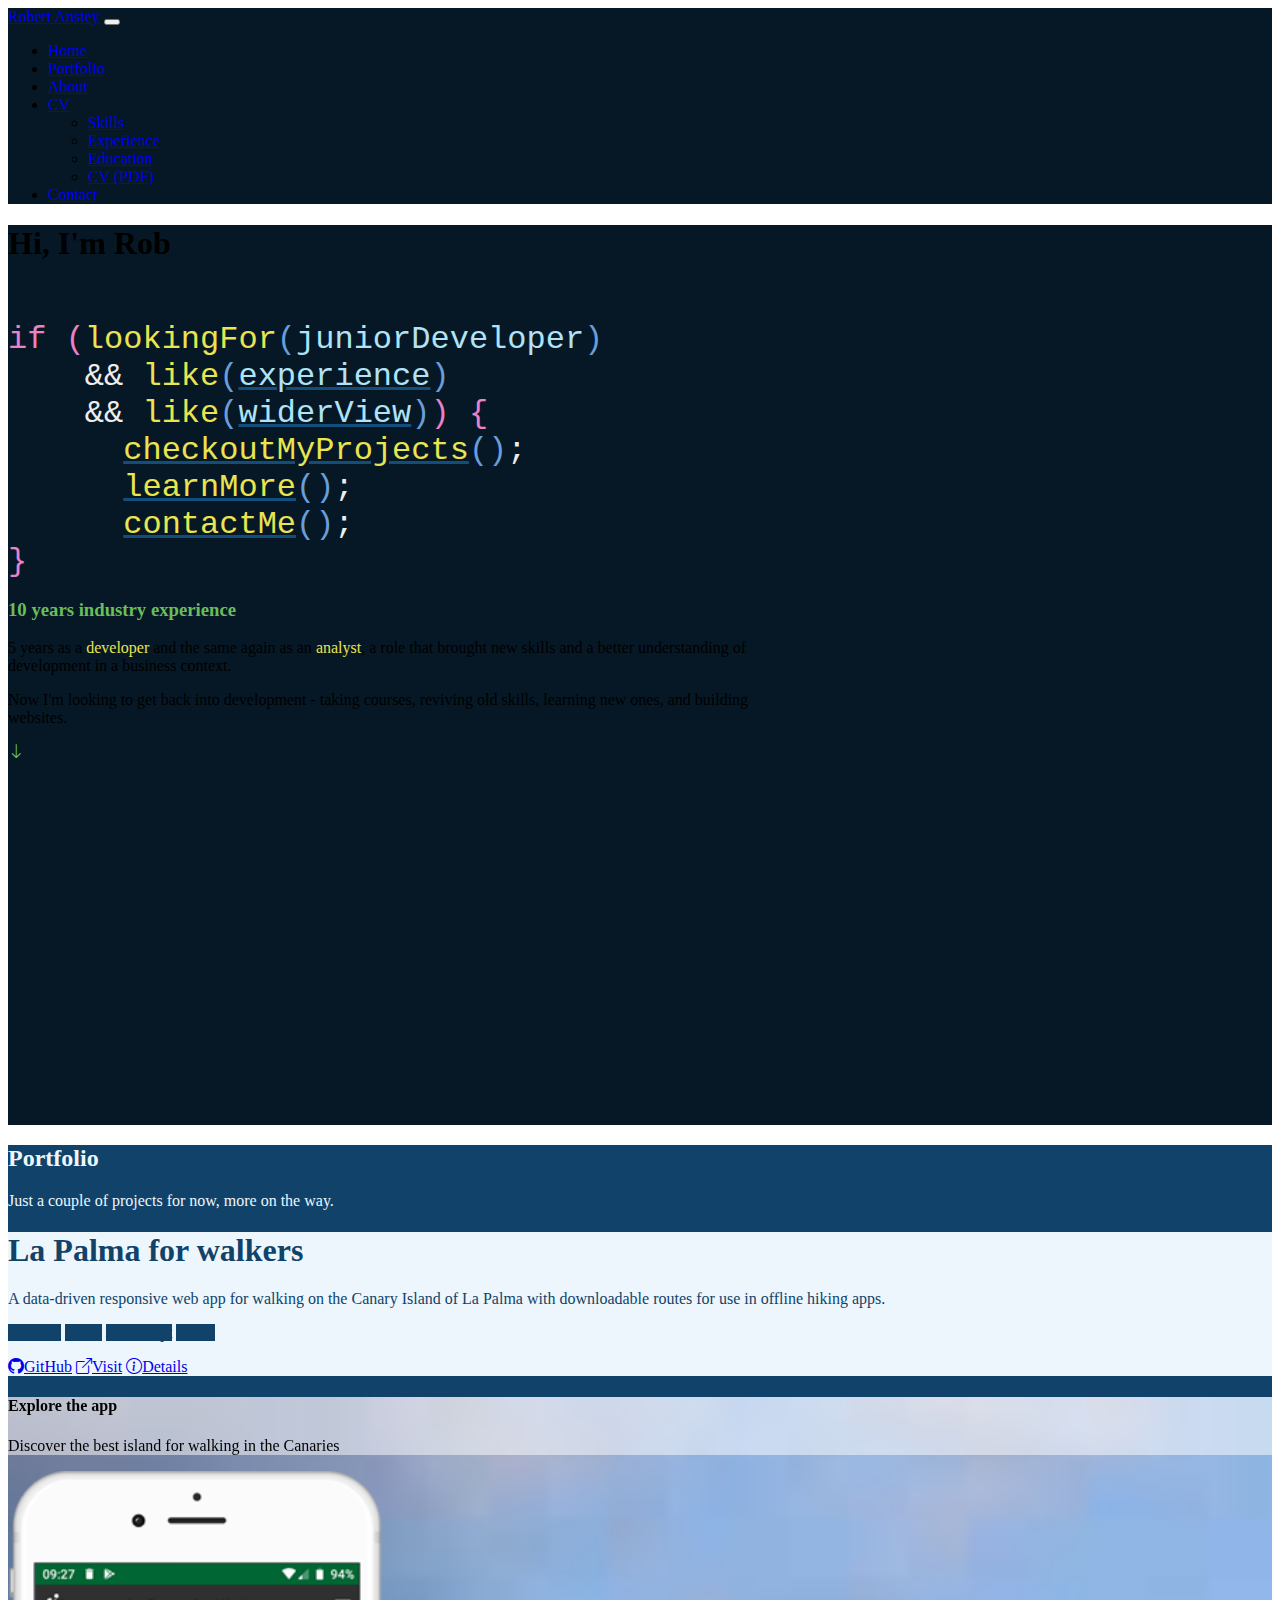
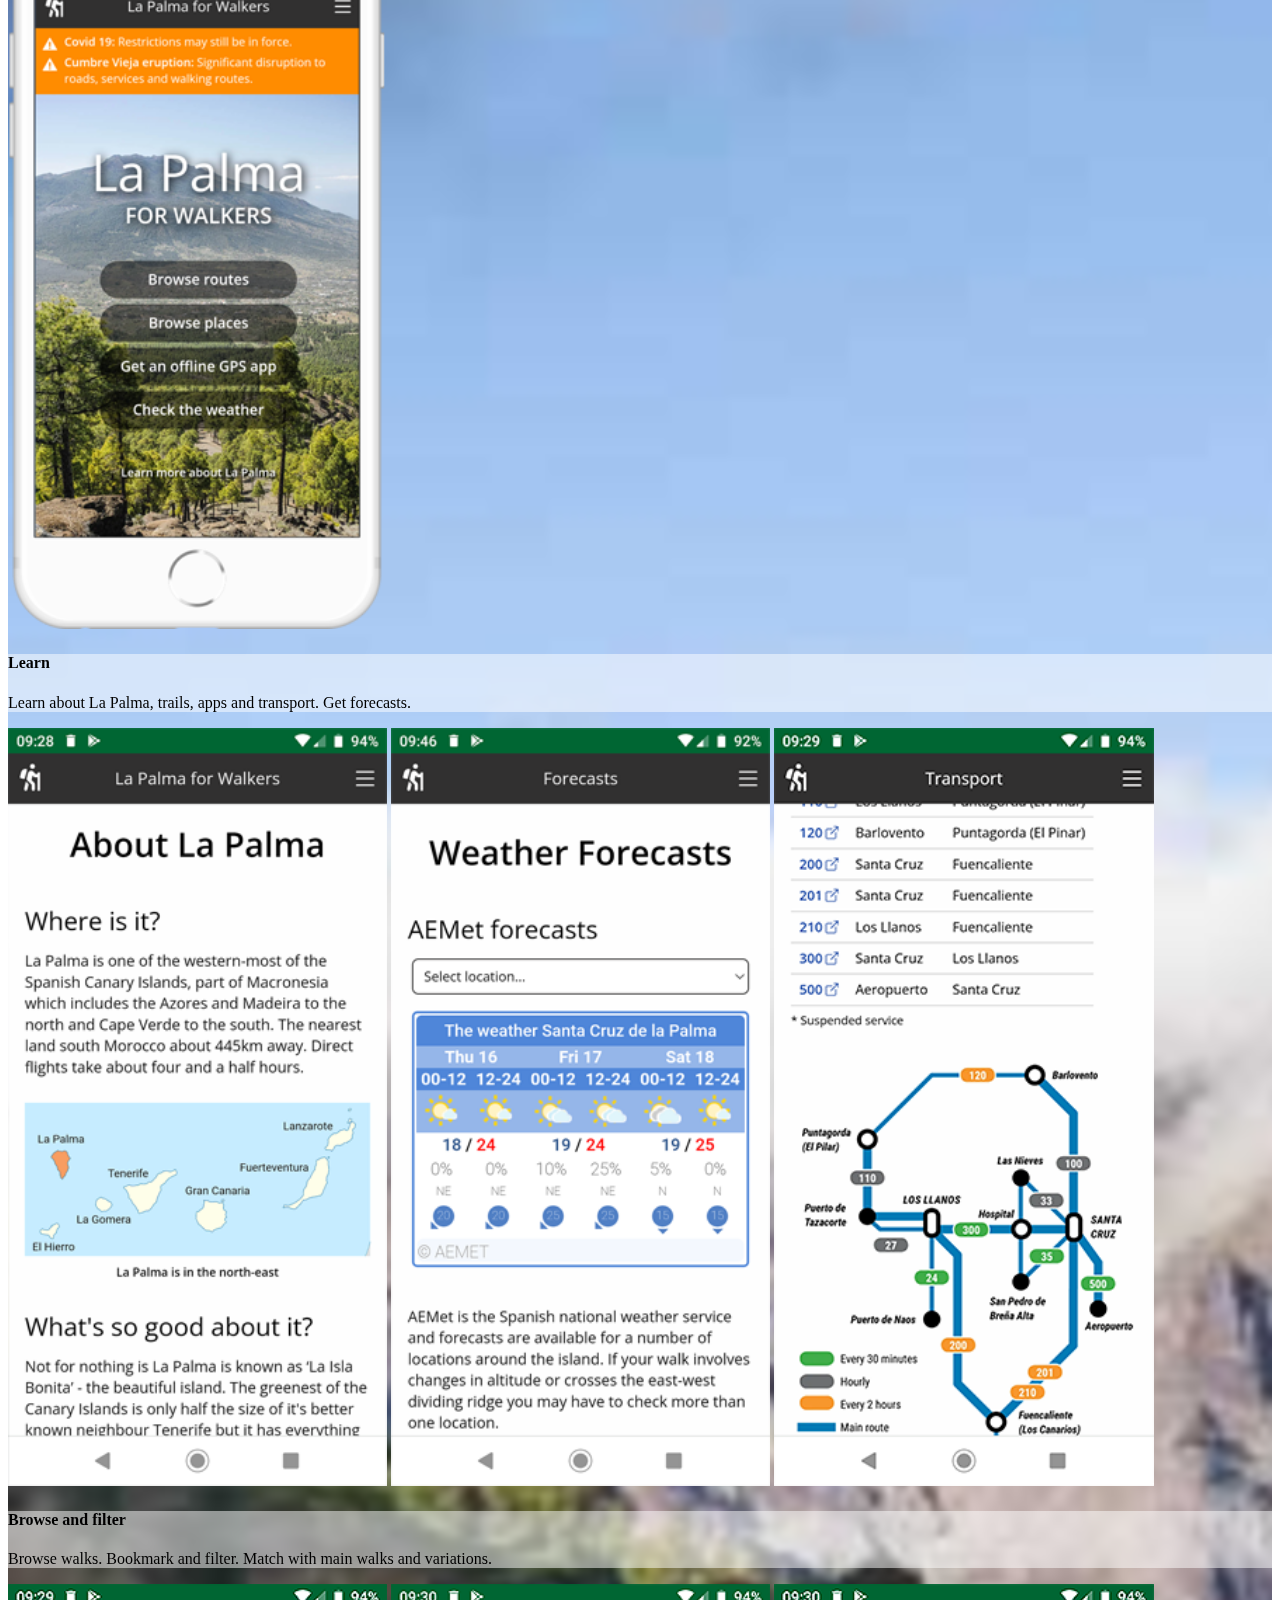
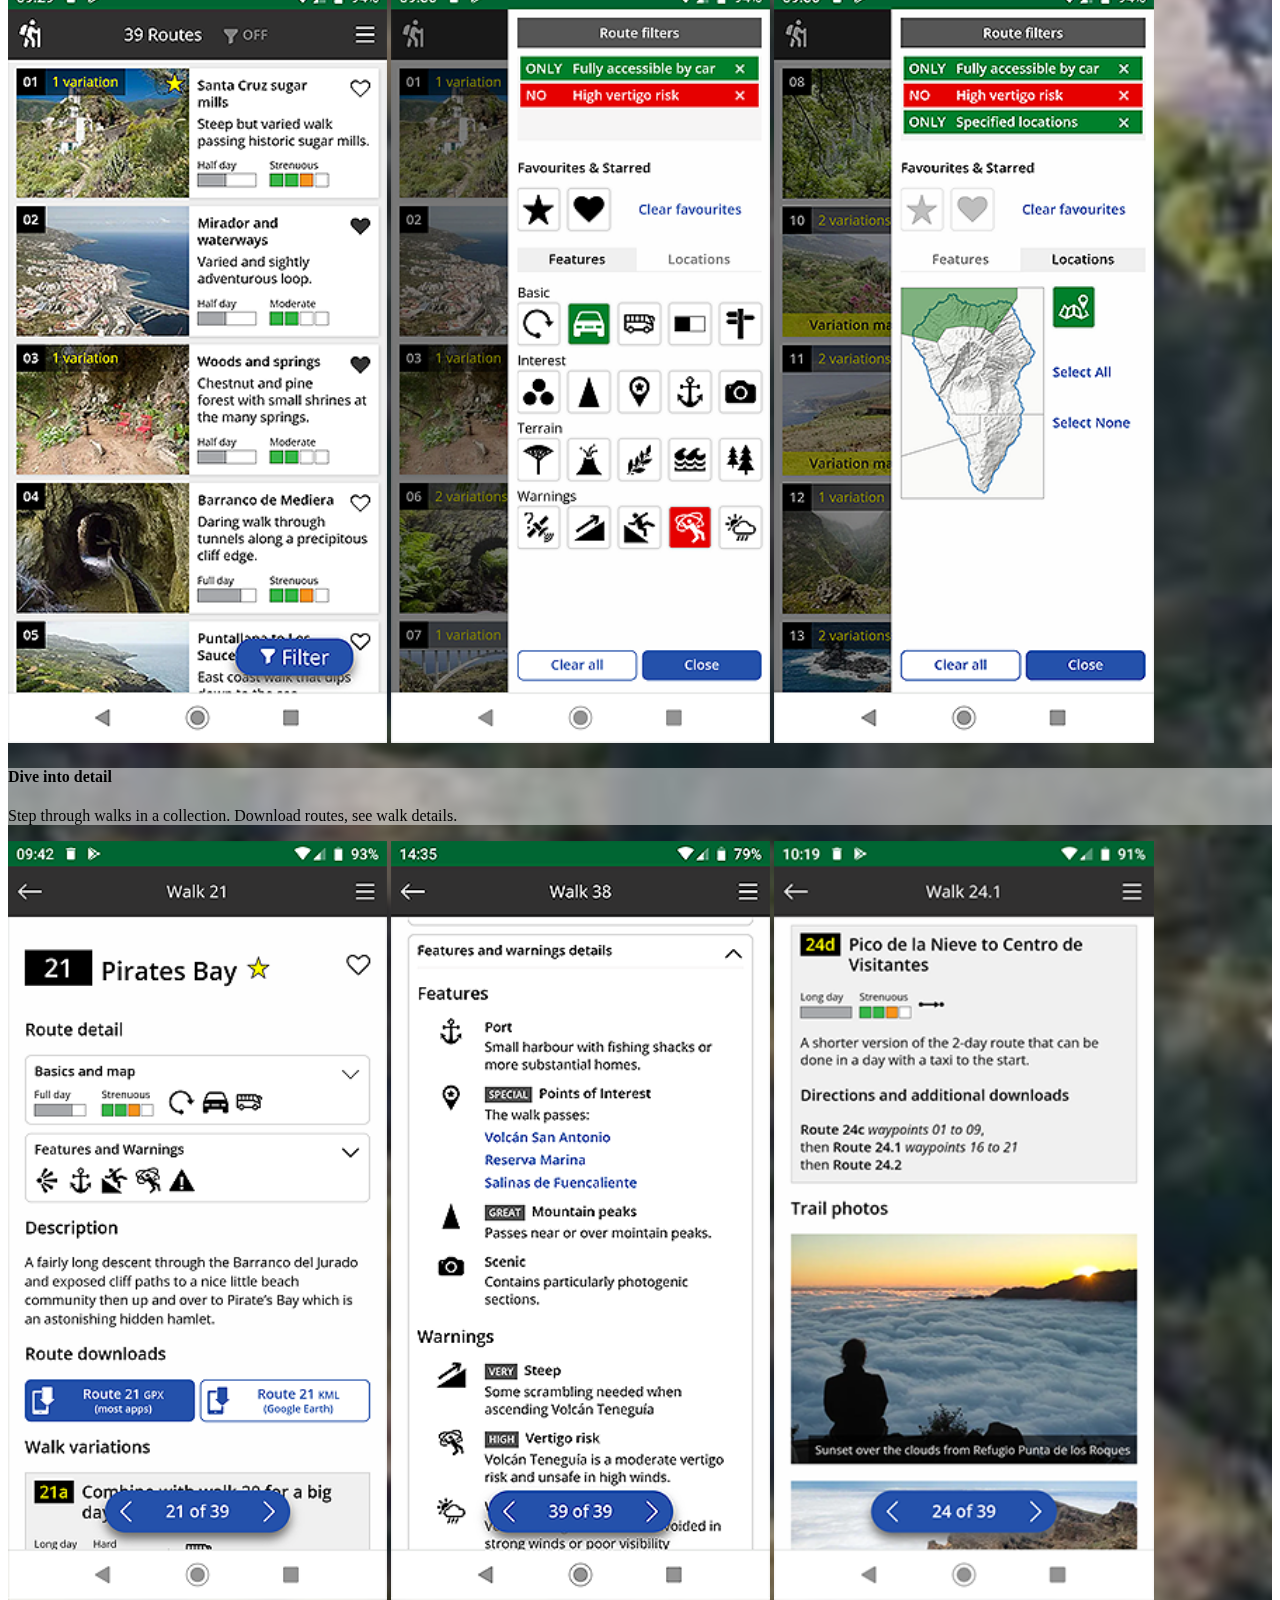
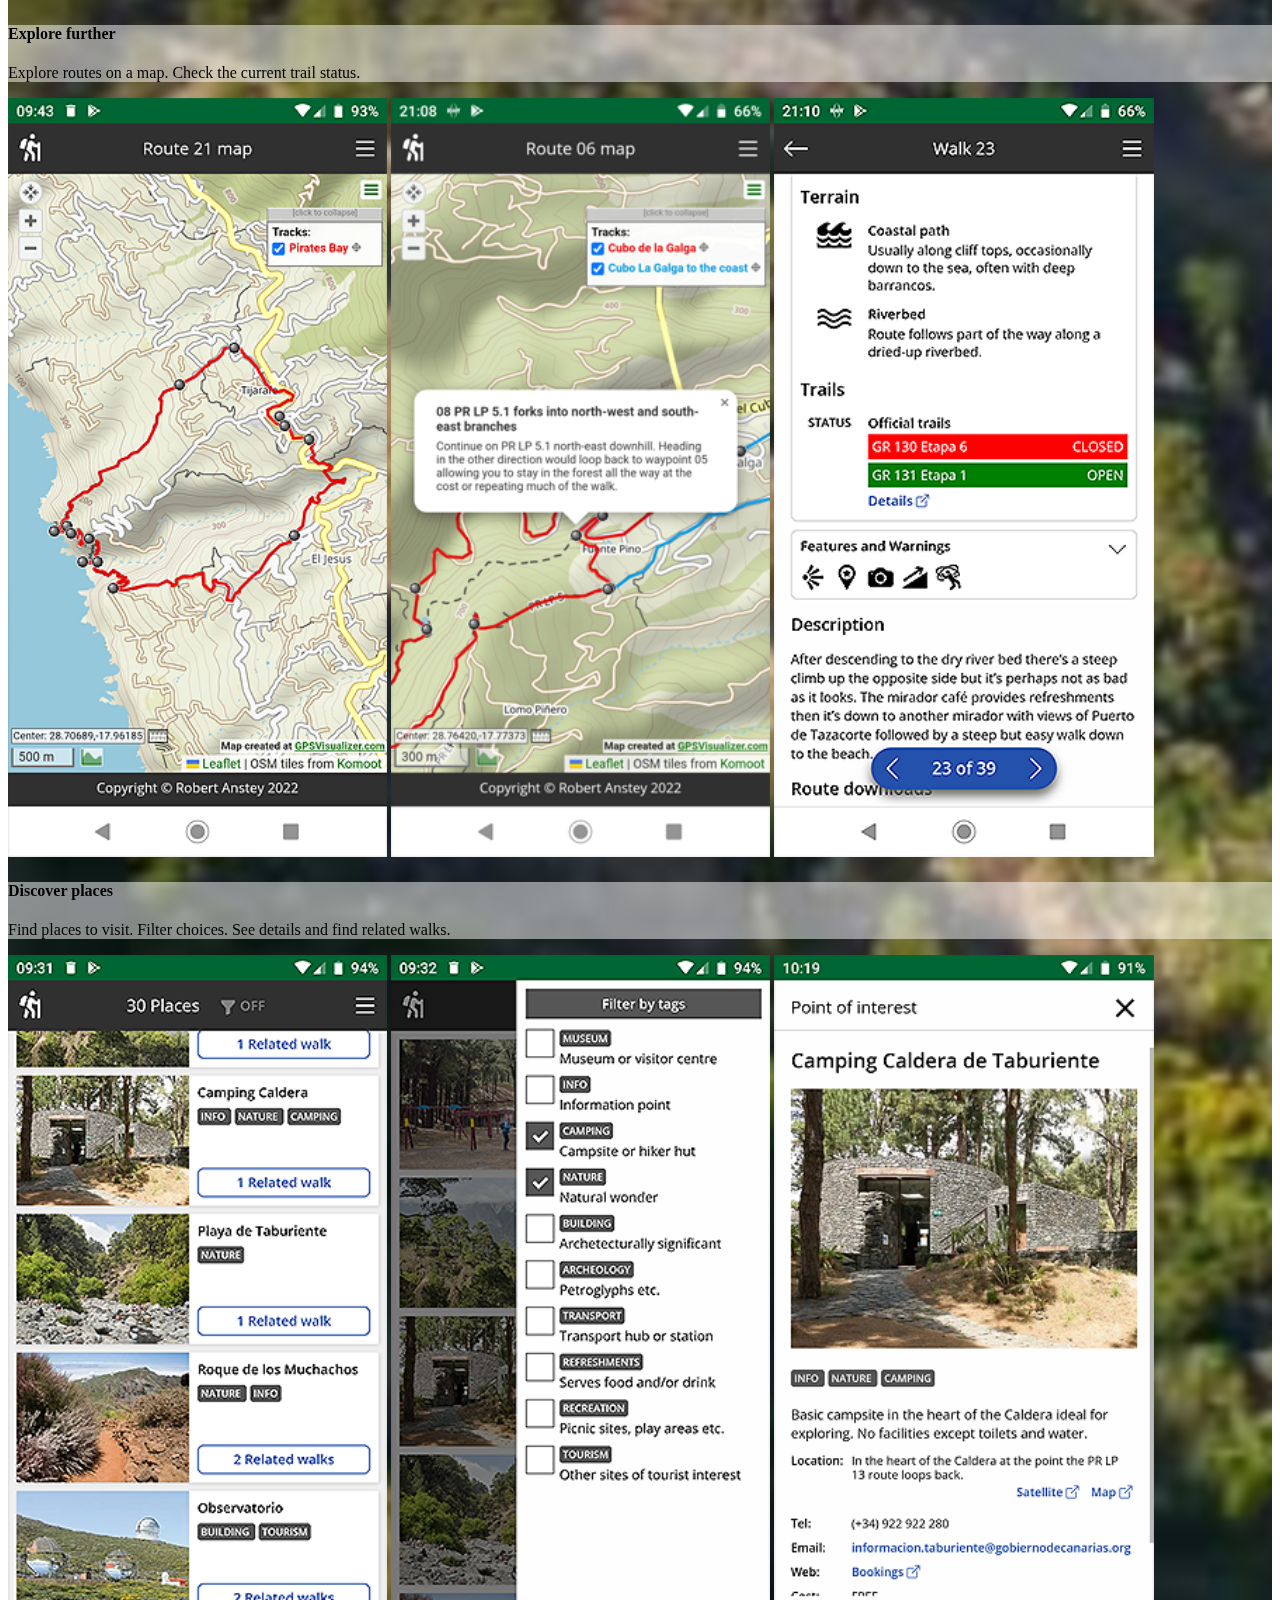
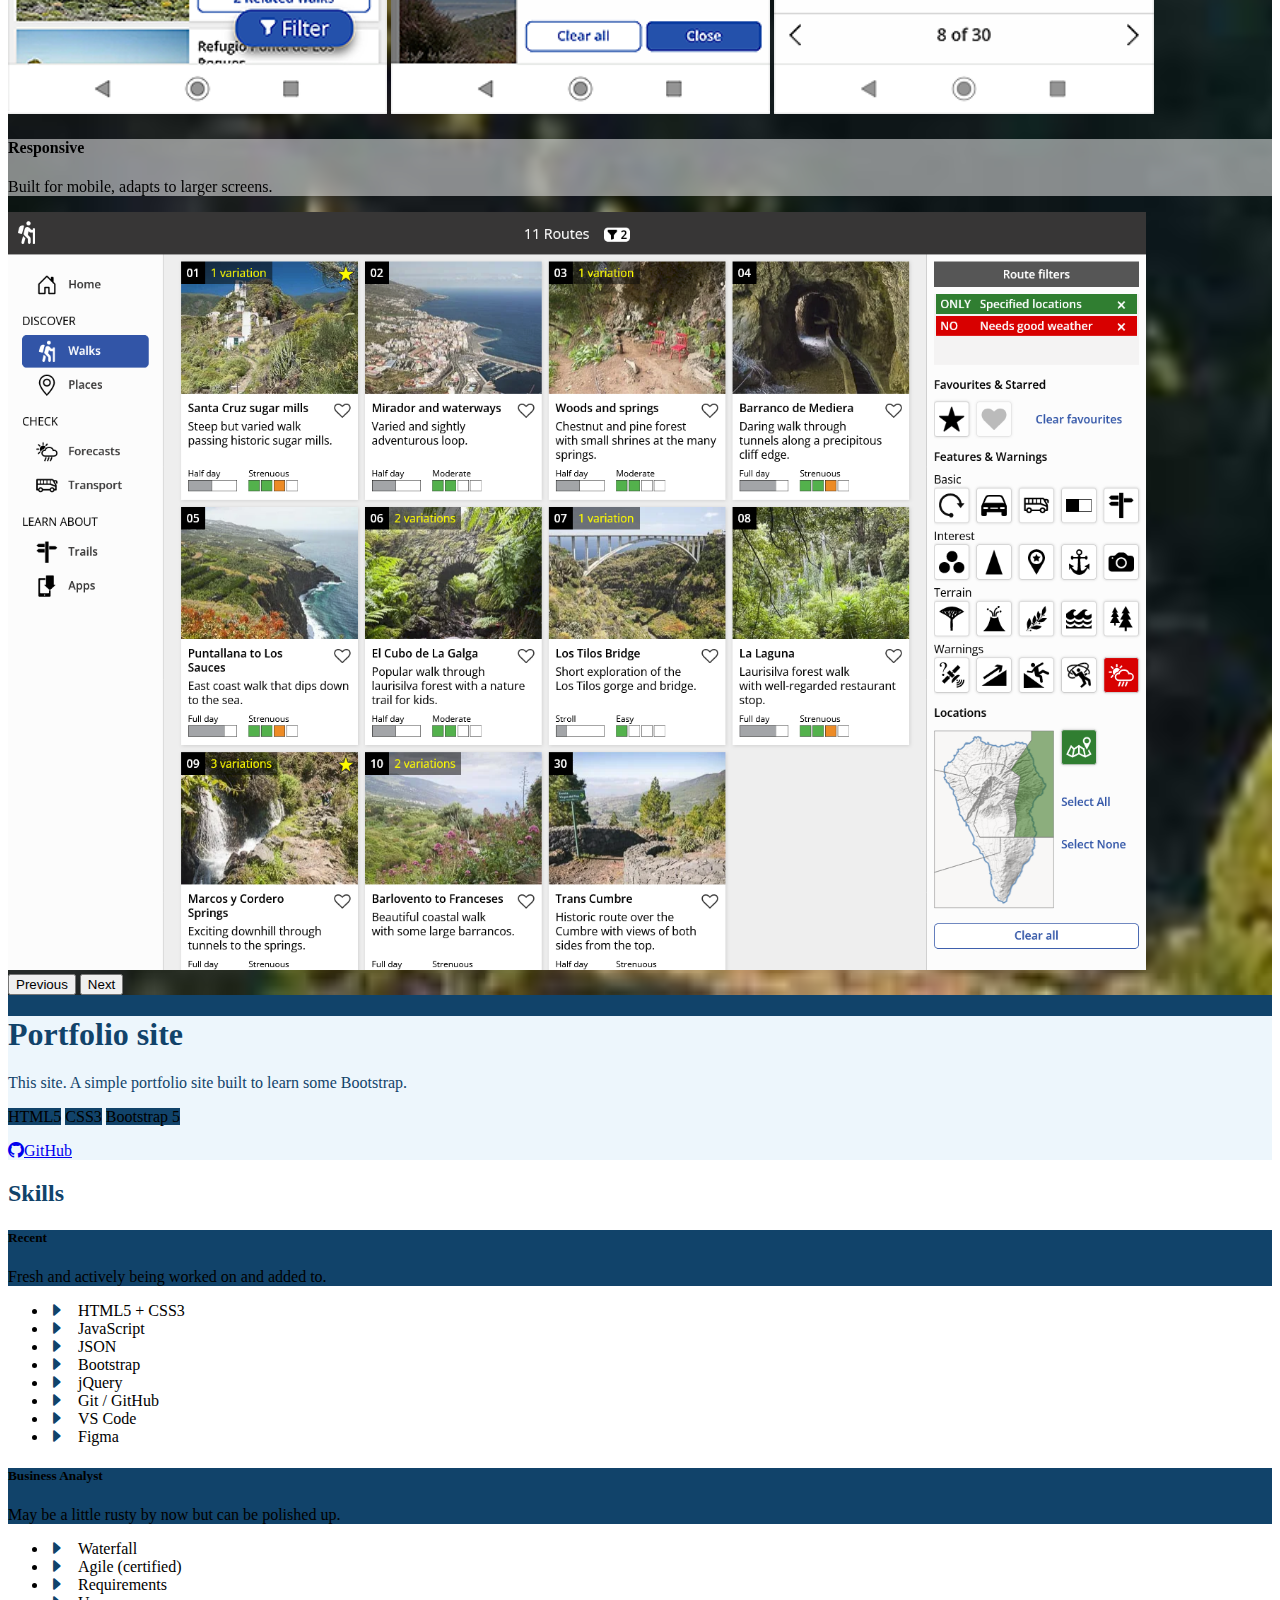
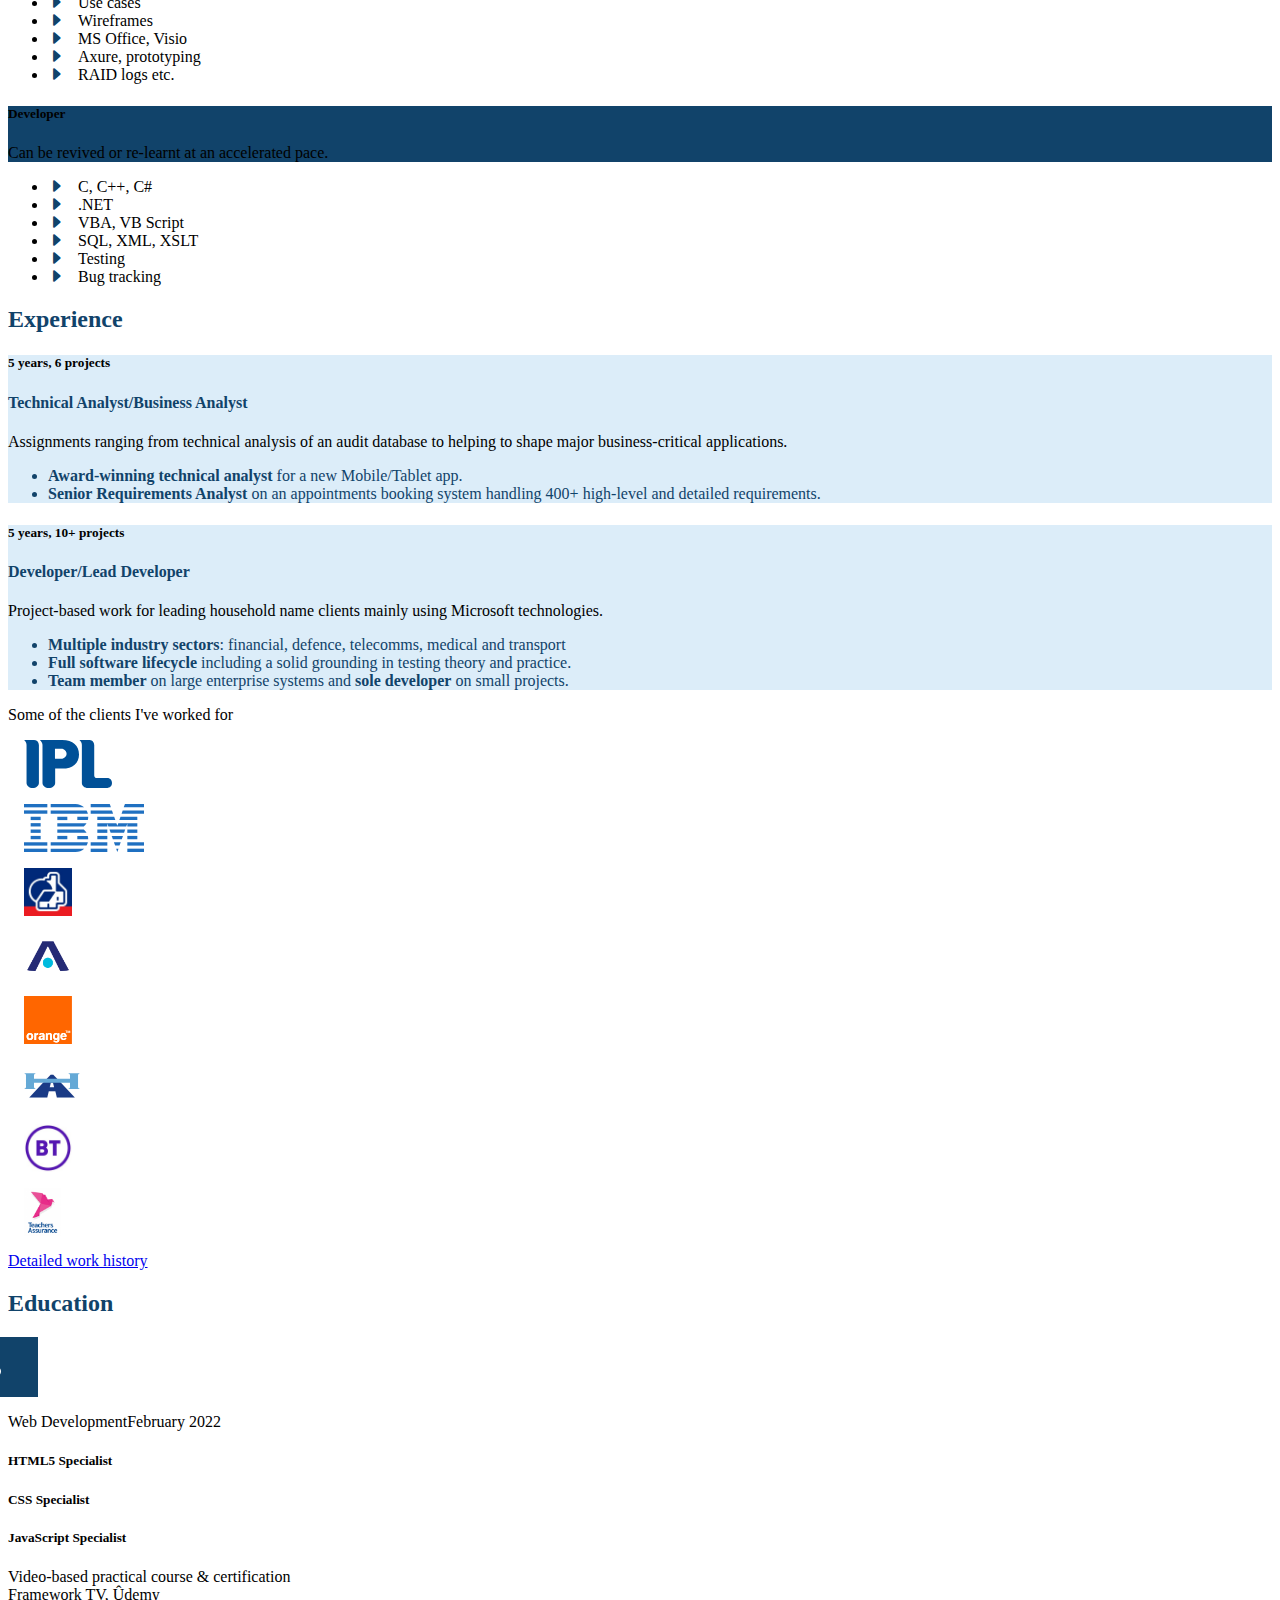
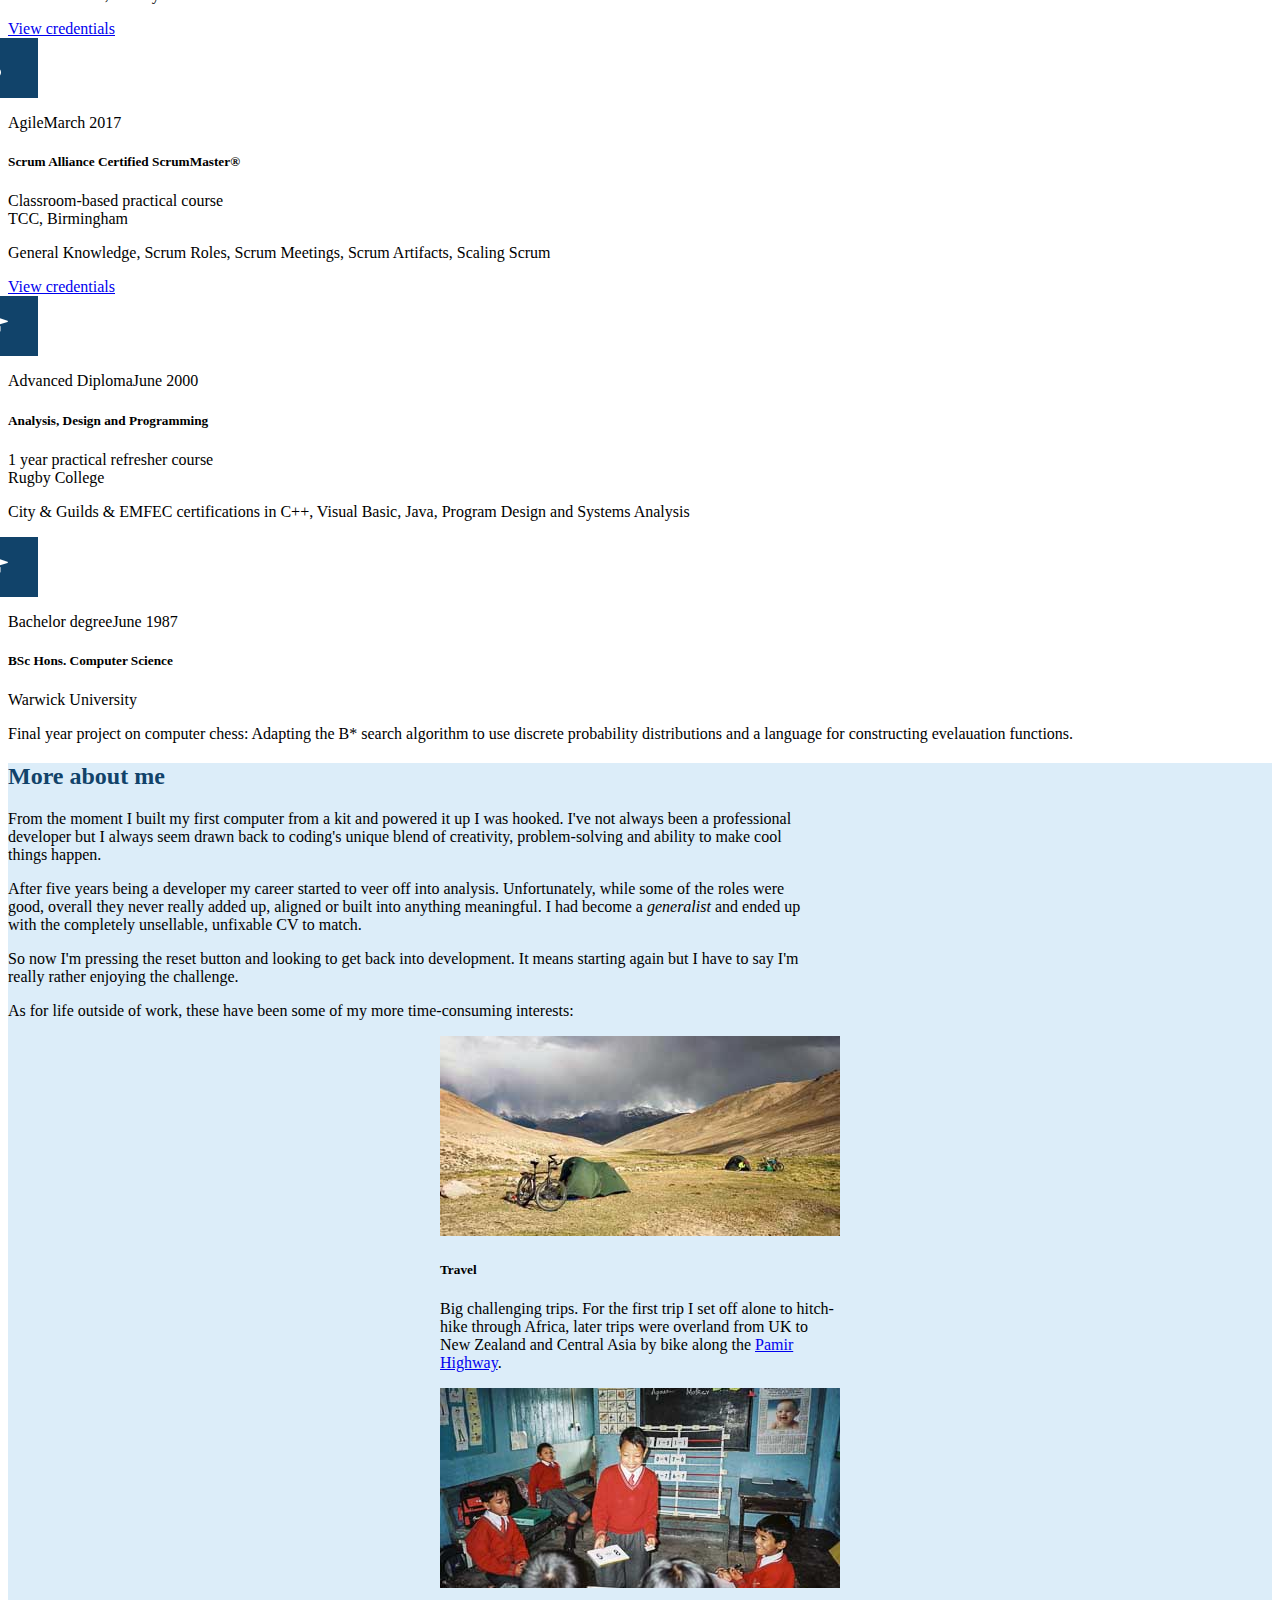
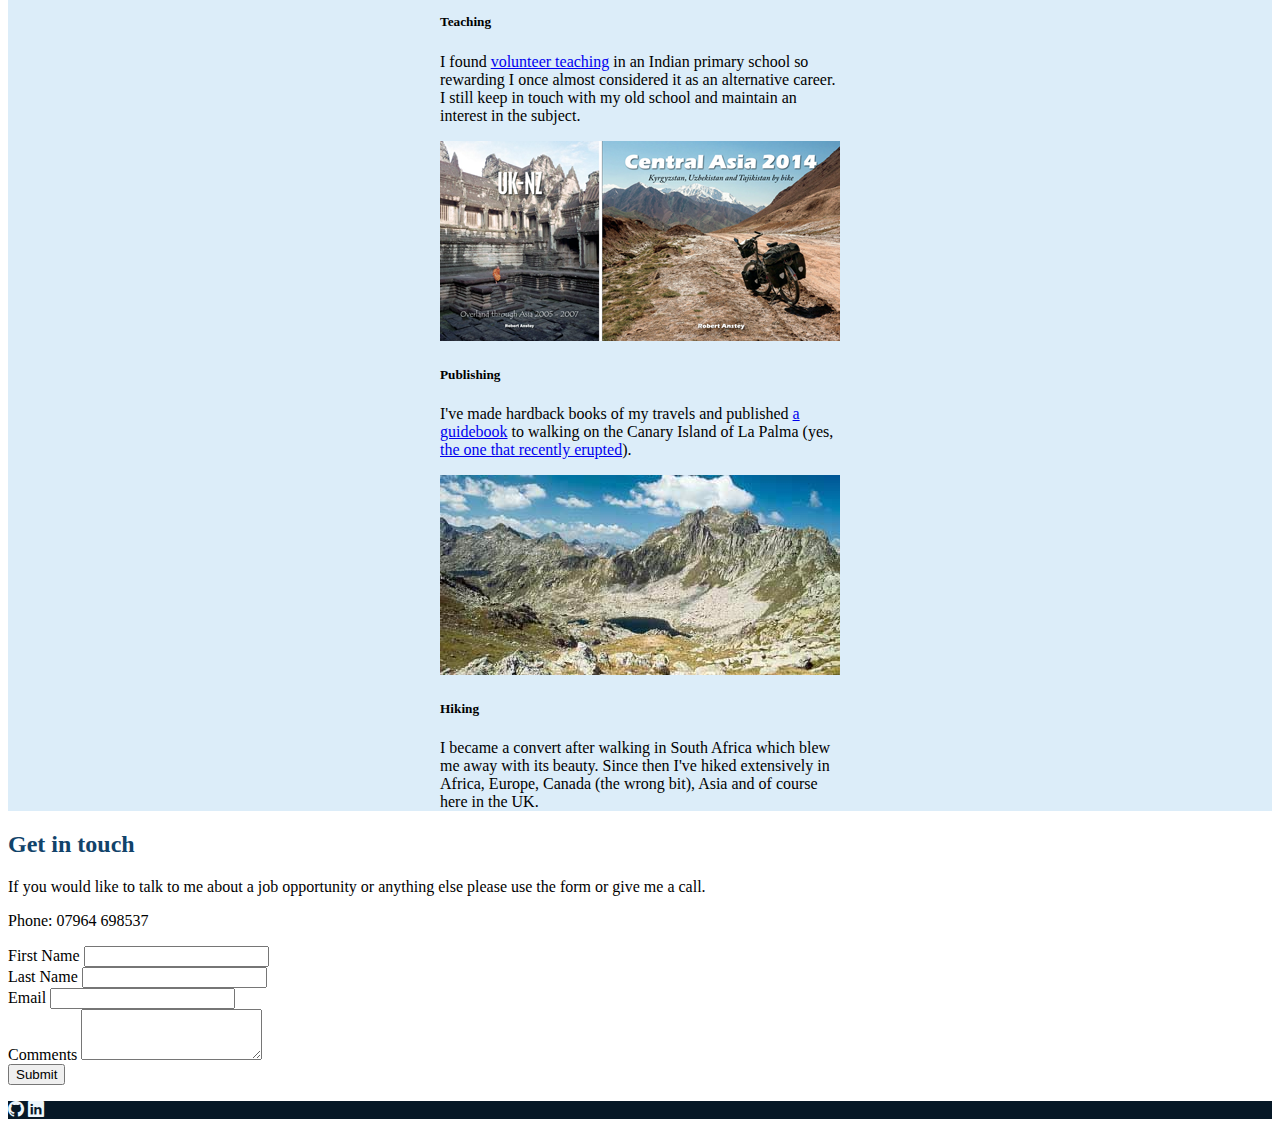
==== index.html @ 85ee634e "Refactored scroll to top into common JS file" ====
<!DOCTYPE html>
<html lang="en">
  <head>
    <meta charset="UTF-8">
    <meta http-equiv="X-UA-Compatible" content="IE=edge">
    <meta name="viewport" content="width=device-width, initial-scale=1.0">

    <!-- Favicons made with https://realfavicongenerator.net/ -->
    <link rel="apple-touch-icon" sizes="180x180" href="/apple-touch-icon.png">
    <link rel="icon" type="image/png" sizes="32x32" href="/favicon-32x32.png">
    <link rel="icon" type="image/png" sizes="16x16" href="/favicon-16x16.png">
    <link rel="manifest" href="/site.webmanifest">
    <link rel="mask-icon" href="/safari-pinned-tab.svg" color="#2f4fba">
    <meta name="msapplication-TileColor" content="#ffc40d">
    <meta name="theme-color" content="#ffffff">

    <!-- Bootstrap CSS -->
    <link
    href="https://cdn.jsdelivr.net/npm/bootstrap@5.1.3/dist/css/bootstrap.min.css"
    rel="stylesheet"
    integrity="sha384-1BmE4kWBq78iYhFldvKuhfTAU6auU8tT94WrHftjDbrCEXSU1oBoqyl2QvZ6jIW3"
    crossorigin="anonymous"
    />
    <link rel="stylesheet" href="https://cdn.jsdelivr.net/npm/bootstrap-icons@1.8.3/font/bootstrap-icons.css">
    <link rel="stylesheet" href="/css/custom.css" />

  <title>Home | Robert Anstey</title>
  </head>
  <body>
    <header>
      <nav class="navbar navbar-expand-lg bg-main-1 navbar-dark fixed-top">
        <div class="container">
          <a href="index.html" class="navbar-brand">Robert Anstey</a>
          <button
            class="navbar-toggler"
            type="button"
            data-bs-toggle="collapse"
            data-bs-target="#mainMenu"
          >
            <span class="navbar-toggler-icon"></span>
          </button>

          <div class="collapse navbar-collapse" id="mainMenu">
            <ul class="navbar-nav ms-auto">
              <li class="nav-item">
                <a href="index.html" class="nav-link">Home</a>
              </li>
              <li class="nav-item">
                <a href="#portfolio" class="nav-link">Portfolio</a>
              </li>
              <li class="nav-item">
                <a href="#about" class="nav-link">About</a>
              </li>
              <li class="nav-item dropdown">
                <a class="nav-link dropdown-toggle" href="#" id="navbarDropdownMenuLink" role="button" data-bs-toggle="dropdown" aria-expanded="false">
                  CV
                </a>
                <ul class="dropdown-menu bg-main-1 dropdown-menu-dark " aria-labelledby="navbarDropdownMenuLink">
                  <li><a class="dropdown-item" href="#skills">Skills</a></li>
                  <li><a class="dropdown-item" href="#experience">Experience</a></li>
                  <li><a class="dropdown-item" href="#education">Education</a></li>
                  <li><a class="dropdown-item" href="Anstey_Robert CV.pdf">CV (PDF)</a></li>
                </ul>
              </li>
              <li class="nav-item">
                <a href="#contact" class="nav-link">Contact</a>
              </li>
            </ul>
          </div>
        </div>
      </nav>
    </header>

    <!-- main content -->
    <section class="bg-main-1 py-5 d-flex align-items-center justify-content-center flex-column" style="min-height: 100vh">
      <div class="container px-4" style="max-width: 800px;">
        <h1 class="display-4 text-light text-center pt-5">Hi, I'm Rob</h1>

        <!-- looks messy but spaces will be reproduced literally so can't tidy up -->
        <p class="pt-5"><pre><code class="">
<span class="syntax">if (<span class="identifier">lookingFor<span class="brackets">(<span class="parameters">juniorDeveloper</span>)</span></span>
    <span class="operator">&&</span> <span class="identifier">like<span class="brackets">(<span class="parameters"><a href="#work">experience</a></span>)</span></span>
    <span class="operator">&&</span> <span class="identifier">like<span class="brackets">(<span class="parameters"><a href="#work">widerView</a></span>)</span></span>) { 
      <span class="identifier"><a href="#portfolio">checkoutMyProjects</a><span class="brackets">()</span></span><span class="operator">;</span> 
      <span class="identifier"><a href="#skills">learnMore</a><span class="brackets">()</span></span><span class="operator">;</span>
      <span class="identifier"><a href="#contact">contactMe</a><span class="brackets">()</span></span><span class="operator">;</span>
}</span></code></pre></p>  
    
        <h3 class="display-6 comment pt-5 mb-4 text-center">10 years industry experience</h3>
        <p class="text-light fs-5 ">5 years as a <span class="identifier">developer</span> and the same again as an <span class="identifier">analyst</span>, a role that brought new skills and a better understanding of development in a business context.</p>
        <p class="strapline text-light fs-5">Now I'm looking to get back into development - taking courses, reviving old skills, learning new ones, and building websites.</p>
        <p class="comment text-center fs-4 pt-5"><i class="bi bi-arrow-down"></i></p>
      </div>
    </section>

    <!-- portfolio -->
    <a id="portfolio"></a>
    <section class="py-5 bg-main-2">
      <div class="container">
        <h2 class="fw-bold text-center mb-3 text-main-6">Portfolio</h2>
        <div class="lead text-center text-main-6 pb-5">
          Just a couple of projects for now, more on the way.
        </div>

        <!-- La Palma for walkers -->
        <div class="row">
          <div class="project col-lg-3 p-4 d-flex flex-column bg-main-6 text-main-2">
            <div>
              <h1 class="pb-3">La Palma for walkers</h1>
              <p>A data-driven responsive web app for walking on the Canary Island of La Palma with downloadable routes for use in offline hiking apps.</p>
              <p class="fs-5">
                <span class="badge bg-main-2 my-1 fw-normal">HTML5</span>
                <span class="badge bg-main-2 my-1 fw-normal">CSS3</span>
                <span class="badge bg-main-2 my-1 fw-normal">JavaScript</span>
                <span class="badge bg-main-2 my-1 fw-normal">JSON</span>
              </p>
            </div>
            <div class="mt-auto">
              <a class="btn btn-secondary w-auto" href="https://github.com/spenctious/lapalma" role="button"><i class="bi bi-github pe-2"></i>GitHub</a>
              <a class="btn btn-secondary w-auto my-2" href="https://spenctious.github.io/lapalma/index.html" role="button"><i class="bi bi-box-arrow-up-right pe-2"></i>Visit</a>
              <a class="btn btn-primary w-auto" href="lapalma.html" role="button"><i class="bi bi-info-circle pe-2"></i>Details</a>
            </div>
          </div>

          <!-- screenshot slideshow over a blurred background image of the island -->
          <!-- N.B. backdrop blur is new and not supported by all browsers yet -->
          <div class="col-lg-9 px-0">
            <!-- slideshow does not automatically start -->
            <div id="carouselLaPalma" class="carousel carousel-dark slide" data-interval="false" data-ride="carousel" data-pause="hover" style="background-image: url('img/lapalma-title.jpg'); background-size: cover;">
              <div class="carousel-inner" style="backdrop-filter: blur(2px);">

                <!-- title screen -->
                <div class="carousel-item active">
                  <div class="card d-block w-100 border-0 bg-transparent">
                    <div class="card-body text-center">
                      <h4 class="card-title pb-2 px-5">Explore the app</h4>
                      <p class="card-text fs-5 ">
                        Discover the best island for walking in the Canaries
                      </p>
                    </div>
                    <div class="card-img-top text-center py-3">
                      <img src="/img/home-phone.png" class="m-1" style="width: 30%;" alt="App home page on a white iphone cutout">
                    </div>
                  </div>
                </div>

                <!-- information screens -->
                <div class="carousel-item">
                  <div class="card d-block w-100 border-0 bg-transparent">
                    <div class="card-body text-center">
                      <h4 class="card-title px-5 pb-2">Learn</h4>
                      <p class="fs-5 card-text">
                        Learn about La Palma, trails, apps and transport. Get forecasts.</p>
                    </div>
                    <div class="card-img-top text-center py-3">
                      <img src="/img/about.png" class="shadow m-1" style="width: 30%;" alt="Screenshot of general La Palma information on the home page">
                      <img src="/img/weather.png" class="shadow m-1" style="width: 30%;" alt="Screenshot of forecasts page showing weather forecast">
                      <img src="/img/bus.png" class="shadow m-1" style="width: 30%;" alt="Screenshot of transport page showing bus routes">
                    </div>
                  </div>
                </div>

                <!-- browse and filter screens -->
                <div class="carousel-item">
                  <div class="card d-block w-100 border-0 bg-transparent">
                    <div class="card-body text-center">
                      <h4 class="card-title pb-2 px-5">Browse and filter</h4>
                      <p class="fs-5 card-text">
                        Browse walks. Bookmark and filter. Match with main walks and variations.</p>
                    </div>
                    <div class="card-img-top text-center py-3">
                      <img src="/img/browse.png" class="shadow m-1" style="width: 30%;" alt="Screenshot showing routes browse page">
                      <img src="/img/filter.png" class="shadow m-1" style="width: 30%;" alt="Screenshot showing filtering of route selection">
                      <img src="/img/location.png" class="shadow m-1" style="width: 30%;" alt="Screenshot showing location filter">
                    </div>
                  </div>
                </div>

                <!-- route detail screenshots -->
                <div class="carousel-item">
                  <div class="card d-block w-100 border-0 bg-transparent">
                    <div class="card-body px-5 text-center">
                      <h4 class="card-title pb-2">Dive into detail</h4>
                      <p class="fs-5 card-text">
                        Step through walks in a collection. Download routes, see walk details.</p>
                    </div>
                    <div class="card-img-top text-center py-3">
                      <img src="/img/detail.png" class="shadow m-1" style="width: 30%;" alt="Screenshot showing summary detail blocks and route description">
                      <img src="/img/detail-features.png" class="shadow m-1" style="width: 30%;" alt="Screenshot showing expanded features and warnings block">
                      <img src="/img/variants.png" class="shadow m-1" style="width: 30%;" alt="Screenshot showing route variations and trail pictures">
                    </div>
                  </div>
                </div>

                <!-- maps and trail status -->
                <div class="carousel-item">
                  <div class="card d-block w-100 border-0 bg-transparent">
                    <div class="card-body px-5 text-center">
                      <h4 class="card-title pb-2">Explore further</h4>
                      <p class="fs-5 card-text">
                        Explore routes on a map. Check the current trail status. </p>
                    </div>
                    <div class="card-img-top text-center py-3">
                      <img src="/img/map.png" class="shadow m-1" style="width: 30%;" alt="Screenshot showing map with route">
                      <img src="/img/map-detail.png" class="shadow m-1" style="width: 30%;" alt="Screenshot showing map with waypoint detail and variant route">
                      <img src="/img/trail-status.png" class="shadow m-1" style="width: 30%;" alt="Screenshot showing trail status for route">
                    </div>
                  </div>
                </div>

                <!-- POI - places of interest -->
                <div class="carousel-item">
                  <div class="card d-block w-100 border-0 bg-transparent">
                    <div class="card-body px-5 text-center">
                      <h4 class="card-title pb-2">Discover places</h4>
                      <p class="fs-5 card-text">
                        Find places to visit. Filter choices. See details and find related walks.
                      </p>
                    </div>
                    <div class="card-img-top text-center py-3">
                      <img src="/img/poi.png" class="shadow m-1" style="width: 30%;" alt="Screenshot of browse screen for points of interest">
                      <img src="/img/poi-filter.png" class="shadow m-1" style="width: 30%;" alt="Screenshot of filtering points of interest">
                      <img src="/img/poi-detail.png" class="shadow m-1" style="width: 30%;" alt="Screenshot of point of interest detail screen">
                    </div>
                  </div>
                </div>

                <!-- responsive -->
                <div class="carousel-item">
                  <div class="card d-block w-100 border-0 bg-transparent">
                    <div class="card-body px-5 text-center">
                      <h4 class="card-title pb-2">Responsive</h4>
                      <p class="fs-5 card-text">
                        Built for mobile, adapts to larger screens.
                      </p>
                    </div>
                    <div class="card-img-top text-center py-3">
                      <img src="/img/responsive.png" class="shadow m-1" style="width: 90%;" alt="Screenshot of route browse screen sized for desktop">
                    </div>
                  </div>
                </div>

              </div>
              <button class="carousel-control-prev" type="button" data-bs-target="#carouselLaPalma" data-bs-slide="prev">
                <span class="carousel-control-prev-icon" aria-hidden="true"></span>
                <span class="visually-hidden">Previous</span>
              </button>
              <button class="carousel-control-next" type="button" data-bs-target="#carouselLaPalma" data-bs-slide="next">
                <span class="carousel-control-next-icon" aria-hidden="true"></span>
                <span class="visually-hidden">Next</span>
              </button>
            </div>
          </div>
        </div>

        <!-- This site -->
        <div class="row my-5 bg-main-6">
          <div class="project col-12 col-lg-3 p-4 d-flex flex-column bg-main-6">
            <div>
              <h1 class="pb-3 text-main-2">Portfolio site</h1>
              <p class="text-main-2">This site. A simple portfolio site built to learn some Bootstrap.</p>
              <p class="fs-5">
                <span class="badge bg-main-2 my-1 fw-normal">HTML5</span>
                <span class="badge bg-main-2 my-1 fw-normal">CSS3</span>
                <span class="badge bg-main-2 my-1 fw-normal">Bootstrap 5</span>
              </p>
            </div>
            <div class="mt-auto">
              <a class="btn btn-secondary w-auto" href="https://github.com/spenctious/portfolio" role="button"><i class="bi bi-github pe-2"></i>GitHub</a>
            </div>
          </div>
          <!-- empty div won't display when single column -->
          <div class="col-lg-9 px-0" style="background-image: url('img/code.jpg'); background-size: cover;">
          </div>
        </div>
        
      </div>
    </section>
    
    <!-- skills -->
    <a id="skills"></a>
    <section class="py-5 bg-light">
      <div class="container">
        <h2 class="fw-bold text-center mb-5 text-main-2">Skills</h2>
        <div class="skill-list card-group gap-2">
          <div class="card bg-white shadow-sm">
            <div class="card-header bg-main-2 px-2">
              <h5 class="text-center mt-2 text-light">Recent</h5>
              <p class="text-center mt-2 text-light px-2">Fresh and actively being worked on and added to.</p>
            </div>
            <div class="card-body">
              <ul class="list-unstyled lh-lg">
                <li>HTML5 + CSS3</li>
                <li>JavaScript</li>
                <li>JSON</li>
                <li>Bootstrap</li>
                <li>jQuery</li>
                <li>Git / GitHub</li>
                <li>VS Code</li>
                <li>Figma</li>
              </ul>
            </div>
          </div>
          <div class="card bg-white shadow-sm">
            <div class="card-header bg-main-2 px-2">
              <h5 class="text-center text-light mt-2">Business Analyst</h5>
              <p class="text-center mt-2 text-light px-2">May be a little rusty by now but can be polished up.</p>
            </div>
            <div class="card-body">
              <ul class="list-unstyled lh-lg">
                <li>Waterfall</li>
                <li>Agile (certified)</li>
                <li>Requirements</li>
                <li>Use cases</li>
                <li>Wireframes</li>
                <li>MS Office, Visio</li>
                <li>Axure, prototyping</li>
                <li>RAID logs etc.</li>
              </ul>
            </div>
          </div>
          <div class="card bg-white shadow-sm">
            <div class="card-header bg-main-2 px-2">
              <h5 class="text-center text-light mt-2">Developer</h5>
              <p class="text-center mt-2 text-light px-2">Can be revived or re-learnt at an accelerated pace.</p>
            </div>
            <div class="card-body">
              <ul class="list-unstyled lh-lg">
                <li>C, C++, C#</li>
                <li>.NET</li>
                <li>VBA, VB Script</li>							        
                <li>SQL, XML, XSLT</li>
                <li>Testing</li>
                <li>Bug tracking</li>
              </ul>
            </div>
          </div>
        </div>
      </div>
    </section>
    
    <!-- experience -->
    <a id="experience"></a>
    <section class="py-5 bg-white">
      <div class="container">
        <h2 class="fw-bold text-center mb-5 text-main-2">Experience</h2>
        <div class="row">
          <div class="col-md-6 p-4 bg-main-5">
            <h5 class="text-center text-secondary">5 years, 6 projects</h5>
            <h4 class="text-center my-4 text-main-2">Technical Analyst/Business Analyst</h4>
            <p class="lead">
              Assignments ranging from technical analysis of an audit database to helping to shape major business-critical applications.
            </p>
            <ul class="text-main-2">
              <li><strong>Award-winning technical analyst</strong> for a new Mobile/Tablet app.</li>
              <li><strong>Senior Requirements Analyst</strong> on an appointments booking system handling 400+ high-level and detailed requirements.</li>
            </ul>
          </div>
          <div class="col-md-6 p-4 bg-main-5">
            <h5 class="text-center text-secondary">5 years, 10+ projects</h5>
            <h4 class="text-center my-4 text-main-2">Developer/Lead Developer</h4>
            <p class="lead">Project-based work for leading household name clients mainly using Microsoft technologies.</p>
            <ul class="text-main-2">
              <li><strong>Multiple industry sectors</strong>: financial, defence, telecomms, medical and transport</li>
              <li><strong>Full software lifecycle</strong> including a solid grounding in testing theory and practice.</li>
              <li><strong>Team member</strong> on large enterprise systems and <strong>sole developer</strong> on small projects.</li>
            </ul>
          </div>
        </div>
      </div>
      <div class="fs-5 text-center text-secondary my-5">
        Some of the clients I've worked for
      </div>
      <div class="d-flex justify-content-center flex-wrap business-icons">
        <div>
          <a href="https://en.wikipedia.org/wiki/IPL_Information_Processing_Limited" data-bs-toggle="tooltip" data-bs-html="true" title="IPL">
            <img src="img/logo-ipl.svg" alt="IPL company logo">
          </a>
        </div>
        <div>
          <a href="https://www.ibm.com/uk-en" data-bs-toggle="tooltip" data-bs-html="true" title="IBM">
            <img src="img/logo-ibm.svg" alt="IBM company logo">
          </a>
        </div>
        <div>
          <a href="https://www.nationwide.co.uk/" data-bs-toggle="tooltip" data-bs-html="true" title="Nationwide Building Society">
            <img src="img/logo-nationwide.jpg" alt="Nationwide company logo">
          </a>
        </div>
        <div>
          <a href="https://www.thalesgroup.com/en/countries/europe/united-kingdom" data-bs-toggle="tooltip" data-bs-html="true" title="Thales">
            <img src="img/logo-thales.png" alt="Thales company logo">
          </a>
        </div>
        <div>
          <a href="https://en.wikipedia.org/wiki/Orange_UK" data-bs-toggle="tooltip" data-bs-html="true" title="Orange">
            <img src="img/logo-orange.svg" alt="Orange company logo">
          </a>
        </div>
        <div>
          <a href="https://www.gov.uk/government/organisations/highways-england" data-bs-toggle="tooltip" data-bs-html="true" title="Highways Agency">
            <img src="img/logo-highways-agency.svg" alt="Highways Agency company logo">
          </a>
        </div>
        <div>
          <a href="https://www.bt.com/" data-bs-toggle="tooltip" data-bs-html="true" title="British Telecom">
            <img src="img/logo-bt.jpg" alt="British Telecom company logo">
          </a>
        </div>
        <div>
          <a href="https://www.lv.com/teachers" data-bs-toggle="tooltip" data-bs-html="true" title="Teachers Provident">
            <img src="img/logo-teachers.png" alt="Teachers Assurance company logo">  
          </a>
        </div>
      </div>
      <div class="text-center pt-5">
        <a class="btn btn-primary" href="work-history.html" role="button">Detailed work history</a>
      </div>
    </section>
    
    <!-- education -->
    <a id="education"></a>
    <section class="py-5 bg-light">
      <div class="container">
        <h2 class="fw-bold text-center mb-3 text-main-2">Education</h2>
        <div class="row pt-5">
          
          <!-- web certifications -->
          <div class="col-12 col-lg-6 mb-5">
            <div class="bg-white shadow-sm p-4 position-relative border d-flex flex-column h-100">
              <div class="edu-icon-holder position-absolute d-inline-block rounded-circle text-center bg-main-2">
                <img class="skills-icon" src="img/certificate.svg">
              </div>
              <p class="mb-2">Web Development<span class="float-end">February 2022</span></p>
              <h5 class="mt-3">HTML5 Specialist</h5>
              <h5>CSS Specialist</h5>
              <h5 class="mb-3">JavaScript Specialist</h5>
              <p class="fw-bold text-secondary mb-0 mt-2">Video-based practical course & certification<br/>Framework TV, &#219;demy</p>
              <div class="mt-auto">
                <a class="btn btn-outline-primary mt-3" href="https://www.credential.net/profile/robertanstey82954/wallet" role="button">View credentials</a>
              </div>
            </div>
          </div>

          <!-- agile certification -->
          <div class="col-12 col-lg-6 mb-5">
            <div class="bg-white shadow-sm p-4 position-relative border d-flex flex-column h-100">
              <div class="edu-icon-holder position-absolute d-inline-block rounded-circle text-center bg-main-2">
                <img class="skills-icon" src="img/certificate.svg">
              </div>
              <p class="mb-2">Agile<span class="float-end">March 2017</span></p>
              <h5 class="mb-3 mt-3">Scrum Alliance Certified ScrumMaster&reg;</h5>
              <p class="fw-bold text-secondary mb-0 mt-2">Classroom-based practical course<br/>TCC, Birmingham</p>
              <p class="pt-2">General Knowledge, Scrum Roles, Scrum Meetings, Scrum Artifacts, Scaling Scrum</p>
              <div class="mt-auto">
                <a class="btn btn-outline-primary mt-3" href="https://drive.google.com/file/d/0BzvQKhfuGCy3NzJaTWFHNkkwUG8/view?usp=sharing&resourcekey=0-x6P_E7Lk-NcY1LHA2K-wtQ" role="button">View credentials</a>
              </div>
            </div>
          </div>

          <!-- diploma -->
          <div class="col-12 col-lg-6 mb-5">
            <div class="bg-white shadow-sm p-4 position-relative border d-flex flex-column h-100">
              <div class="edu-icon-holder position-absolute d-inline-block rounded-circle text-center bg-main-2">
                <img class="skills-icon" src="img/mortar-board.svg">
              </div>
              <p class="mb-2">Advanced Diploma<span class="float-end">June 2000</span></p>
              <h5 class="mb-3 mt-3">Analysis, Design and Programming</h5>
              <p class="fw-bold text-secondary mb-0 mt-2">1 year practical refresher course<br/>Rugby College</p>
              <p class="pt-2">
                City & Guilds & EMFEC certifications in C++, Visual Basic, Java, Program Design and Systems Analysis
              </p>
            </div>
          </div>

          <!-- degree -->
          <div class="col-12 col-lg-6 mb-5">
            <div class="bg-white shadow-sm p-4 position-relative border d-flex flex-column h-100">
              <div class="edu-icon-holder position-absolute d-inline-block rounded-circle text-center bg-main-2">
                <img class="skills-icon" src="img/mortar-board.svg">
              </div>
              <p class="mb-2">Bachelor degree<span class="float-end">June 1987</span></p>
              <h5 class="mb-3 mt-3">BSc Hons. Computer Science</h5>
              <p class="fw-bold text-secondary mb-0 mt-2">Warwick University</p>
              <p class="pt-2">Final year project on computer chess: Adapting the B* search algorithm to use discrete probability distributions and a language for constructing evelauation functions.</p>
            </div>
          </div>
        </div>
      </div>
    </section>
    
    <!-- about -->
    <a id="about"></a>
    <section class="py-5 bg-main-5">
      <div class="container">
        <h2 class="fw-bold text-center mb-5 text-main-2">More about me</h2>
        <div class="fs-5 pb-4 mx-auto" style="max-width: 800px;">
          <p>From the moment I built my first computer from a kit and powered it up I was hooked. I've not always been a professional developer but I always seem drawn back to coding's unique blend of creativity, problem-solving and ability to make cool things happen.</p>
          <p>After five years being a developer my career started to veer off into analysis. Unfortunately, while some of the roles were good, overall they never really added up, aligned or built into anything meaningful. I had become a <em>generalist</em> and ended up with the completely unsellable, unfixable CV to match.</p>
          <p>So now I'm pressing the reset button and looking to get back into development. It means starting again but I have to say I'm really rather enjoying the challenge.</p>
          <p>As for life outside of work, these have been some of my more time-consuming interests:</p>
        </div>
        <div class="interests row row-cols-1 row-cols-sm-2 row-cols-lg-4 g-2">
          <div class="col d-flex">

            <!-- travel -->
            <div class="card">
              <img src="img/travel.jpg" class="card-img-top" alt="Camping in Tadjikistan">
              <div class="card-body flex-fill">
                <h5 class="card-title">Travel</h5>
                <p class="card-text">Big challenging trips. For the first trip I set off alone to hitch-hike through Africa, later trips were overland from UK to New Zealand and Central Asia by bike along the <a class="link-dark" href="https://caravanistan.com/tajikistan/pamir-highway/">Pamir Highway</a>.</p>
              </div>
            </div>
          </div>

          <!-- teaching -->
          <div class="col d-flex">
            <div class="card">
              <img src="img/teaching.jpg" class="card-img-top" alt="Indian schoolchildren playing maths game">
              <div class="card-body flex-fill">
                <h5 class="card-title">Teaching</h5>
                <p class="card-text">I found <a class="link-dark" href="https://www.mondofoundation.org/">volunteer teaching</a> in an Indian primary school so rewarding I once almost considered it as an alternative career. I still keep in touch with my old school and maintain an interest in the subject.</p>
              </div>
            </div>
          </div>

          <!-- publishing -->
          <div class="col d-flex">
            <div class="card">
              <img src="img/publishing.png" class="card-img-top" alt="Covers of two self-published books">
              <div class="card-body flex-fill">
                <h5 class="card-title">Publishing</h5>
                <p class="card-text">I've made hardback books of my travels and published <a class="link-dark" href="https://www.amazon.co.uk/Palma-walkers-modern-independent-walker/dp/1072477386">a guidebook</a>  to walking on the Canary Island of La Palma (yes, <a class="link-dark" href="https://en.wikipedia.org/wiki/2021_Cumbre_Vieja_volcanic_eruption">the one that recently erupted</a>).</p>
              </div>
            </div>
          </div>

          <!-- hiking -->
          <div class="col d-flex flex-fill">
            <div class="card">
              <img src="img/hiking.jpg" class="card-img-top" alt="The Spanish Pyrenees">
              <div class="card-body">
                <h5 class="card-title">Hiking</h5>
                <p class="card-text">I became a convert after walking in South Africa which blew me away with its beauty. Since then I've hiked extensively in Africa, Europe, Canada (the wrong bit), Asia and of course here in the UK.</p>
              </div>
            </div>
          </div>
        </div>
      </div> 
    </section>
    
    <!-- contact -->
    <a id="contact"></a>
    <section class="py-5 bg-white">
      <div class="container py-2">
        <h2 class="fw-bold text-center mb-3 mb-5 text-main-2">Get in touch</h2>
        <div class="row">
          <div class="col-md-6 px-4">
            <p class="lead">If you would like to talk to me about a job opportunity or anything else please use the form or give me a call.</p>
            <p class="lead"><span class="monty python">97</span></p>
          </div>
          <div class="col-md-6">
            <form 
              id="contact-form"
              class="row g-3"
              name="contact"
              method="POST"
              data-netlify="true"
              action="contact-success.html"
              data-netlify-honeypot="bot-field"
            >
              <!-- for the bots -->
              <input type="hidden" name="bot-field">

              <div class="col-lg-6">
                <label for="firstName" class="form-label">First Name</label>
                <input type="text" name="first-name" class="form-control" id="firstName">
              </div>
              <div class="col-lg-6">
                <label for="lastName" class="form-label">Last Name</label>
                <input type="text" name="last-name" class="form-control" id="lastName">
              </div>
              <div class="col-12">
                <label for="email" class="form-label">Email</label>
                <input type="email" name="email" class="form-control" id="email">
              </div>
              <div class="col-12">
                <label for="comments" class="form-label">Comments</label>
                <textarea name="comments" class="form-control" id="comments" rows="3"></textarea>
              </div>
              <div class="col-12">
                <button id="contact-submit" type="button" class="btn btn-primary">Submit</button>
              </div>
            </form>
          </div>
        </div>
      </div>
    </section>
    
    <footer class="bg-main-1">
      <div class="container text-main-6 pt-3 pb-1 align-middle text-center">
        <p class="social-media fs-5">
          <a href="https://github.com/spenctious"><i class="bi bi-github px-2"></i></a>
          <a href="https://www.linkedin.com/in/robanstey/"><i class="bi bi-linkedin"></i></a>        
        </p>
      </div>
    </footer>

    <!-- floating scroll to top button -->
    <button
      type="button"
      class="btn btn-dark btn-floating btn-lg bg-main-3 border-0"
      id="btn-back-to-top"
    >
      <i class="bi bi-arrow-up-circle"></i>
    </button>

    <!-- Bootstrap -->
    <script
    src="https://cdn.jsdelivr.net/npm/bootstrap@5.0.2/dist/js/bootstrap.bundle.min.js"
    integrity="sha384-MrcW6ZMFYlzcLA8Nl+NtUVF0sA7MsXsP1UyJoMp4YLEuNSfAP+JcXn/tWtIaxVXM"
    crossorigin="anonymous"
    ></script>

    <script src="js/common.js"></script>

    <script>
      /**** Bootstrap boilerplate code to enable tooltips everywhere ****/
      var tooltipTriggerList = [].slice.call(
        document.querySelectorAll('[data-bs-toggle="tooltip"]'))

      var tooltipList = tooltipTriggerList.map(function (tooltipTriggerEl) {
        return new bootstrap.Tooltip(tooltipTriggerEl)
      })


      /**** Clear form on submission ****/
      const contactForm = document.getElementById("contact-form");
      document.getElementById("contact-submit").addEventListener(
        "click", 
        function handleSubmit(event) {
          contactForm.submit(); 
          contactForm.reset(); 
          return false;
        });

    </script>
  </body>
</html>
---- css/custom.css ----
/* custom colours - all related shades */
:root {
  --custom-color-1: #061826;
  --custom-color-2: #11436a;
  --custom-color-3: #1a659e;
  --custom-color-4: #a7d1f1;
  --custom-color-5: #dcedf9;
  --custom-color-6: #edf6fc;
}

/* background colour classes */
.bg-main-1 { background-color: var(--custom-color-1) !important; }
.bg-main-2 { background-color: var(--custom-color-2) !important; }
.bg-main-3 { background-color: var(--custom-color-3) !important; }
.bg-main-4 { background-color: var(--custom-color-4) !important; }
.bg-main-5 { background-color: var(--custom-color-5) !important; }
.bg-main-6 { background-color: var(--custom-color-6) !important; }

/* text colour classes */
.text-main-1 { color: var(--custom-color-1) !important; }
.text-main-2 { color: var(--custom-color-2) !important; }
.text-main-3 { color: var(--custom-color-3) !important; }
.text-main-4 { color: var(--custom-color-4) !important; }
.text-main-5 { color: var(--custom-color-5) !important; }
.text-main-6 { color: var(--custom-color-6) !important; }

/* colours for fake code in main section */
.syntax     { color: #eb81c6; }
.comment    { color: #6abe59; }
.identifier { color: #e9e44f; }
.parameters { color: #b0e3f8; }
.brackets   { color: #699edc; }
.operator   { color: #efecec; }


/* size the code block so it stays large but not too large 
 * while fitting in the available spacee without scrollbars */
code {
  font-size: min(4.6vw, 2rem) !important;
}

/* add a subtle link underline for code but keep original colour
 * works for any nested spans keeping the innermost span colour */
code .identifier a { 
  color: inherit; 
  text-decoration: underline; 
  text-decoration-color: rgba(26, 101, 158, 0.7);
}

/* code underline colour will be that of the enclosing span */
code a:hover { 
  text-decoration: underline; 
}

/* icon links */
.social-media a {
  color: inherit; 
  text-decoration: none; 
}

/* treatment for internal links to cope with the header being fixed */
:target {
  display: block;
  position: relative;
  top: -3.6rem;
  visibility: hidden;
}

/* bootstrap right caret fill icon as list bullet in skills lists */
.skill-list li:before {
  content: "\F231";
  font-family: 'bootstrap-icons';
  float: left;
  padding-right: 14px;
  color: var(--custom-color-2);
}

/* size company icons appropriately */
.business-icons img {
  height: 3rem;
  margin: 1rem;
  display: block;
}

/* positioning and styling of the education card icons */
.edu-icon-holder {
  width: 60px;
  height: 60px;
  top: -30px;
  left: 50%;
  margin-left: -30px;
}

.edu-icon-holder img {
  vertical-align: middle;
  transform: translateY(50%);
  height: 30px;
  filter: invert(100%);
}

/* about section: prevent cards from getting too wide and center them */
.interests .card {
   max-width: 400px; 
   margin-left: auto;
   margin-right: auto;
}

/* semi-transparent background for carousel card titles to ensure text readability */
#carouselLaPalma .card-body {
  background-color: rgba(255,255,255,0.5);
}

/* reposition carousel nav buttons so they are not over the image and obscured */
.carousel-control-prev-icon {
  position: absolute;
  top: 20px;
  left: 20px;
}

.carousel-control-next-icon {
  position: absolute;
  top: 20px;
  right: 20px;
}

/* security through obscurity (hopefully) */
span.monty { unicode-bidi: bidi-override; direction: rtl }
span.monty.python:before { content:"735896 46" }
span.monty.python:after { content:"0 :enohP" }

/* floating scroll to top button */
#btn-back-to-top {
  position: fixed;
  bottom: 20px;
  right: 20px;
  display: none;
}

/* on lg viewports size the protfolio buttons to full width
 * as they will be in a narrow column */
 @media (min-width: 992px) {
  .project .btn {
    width: 100% !important;
  }
}
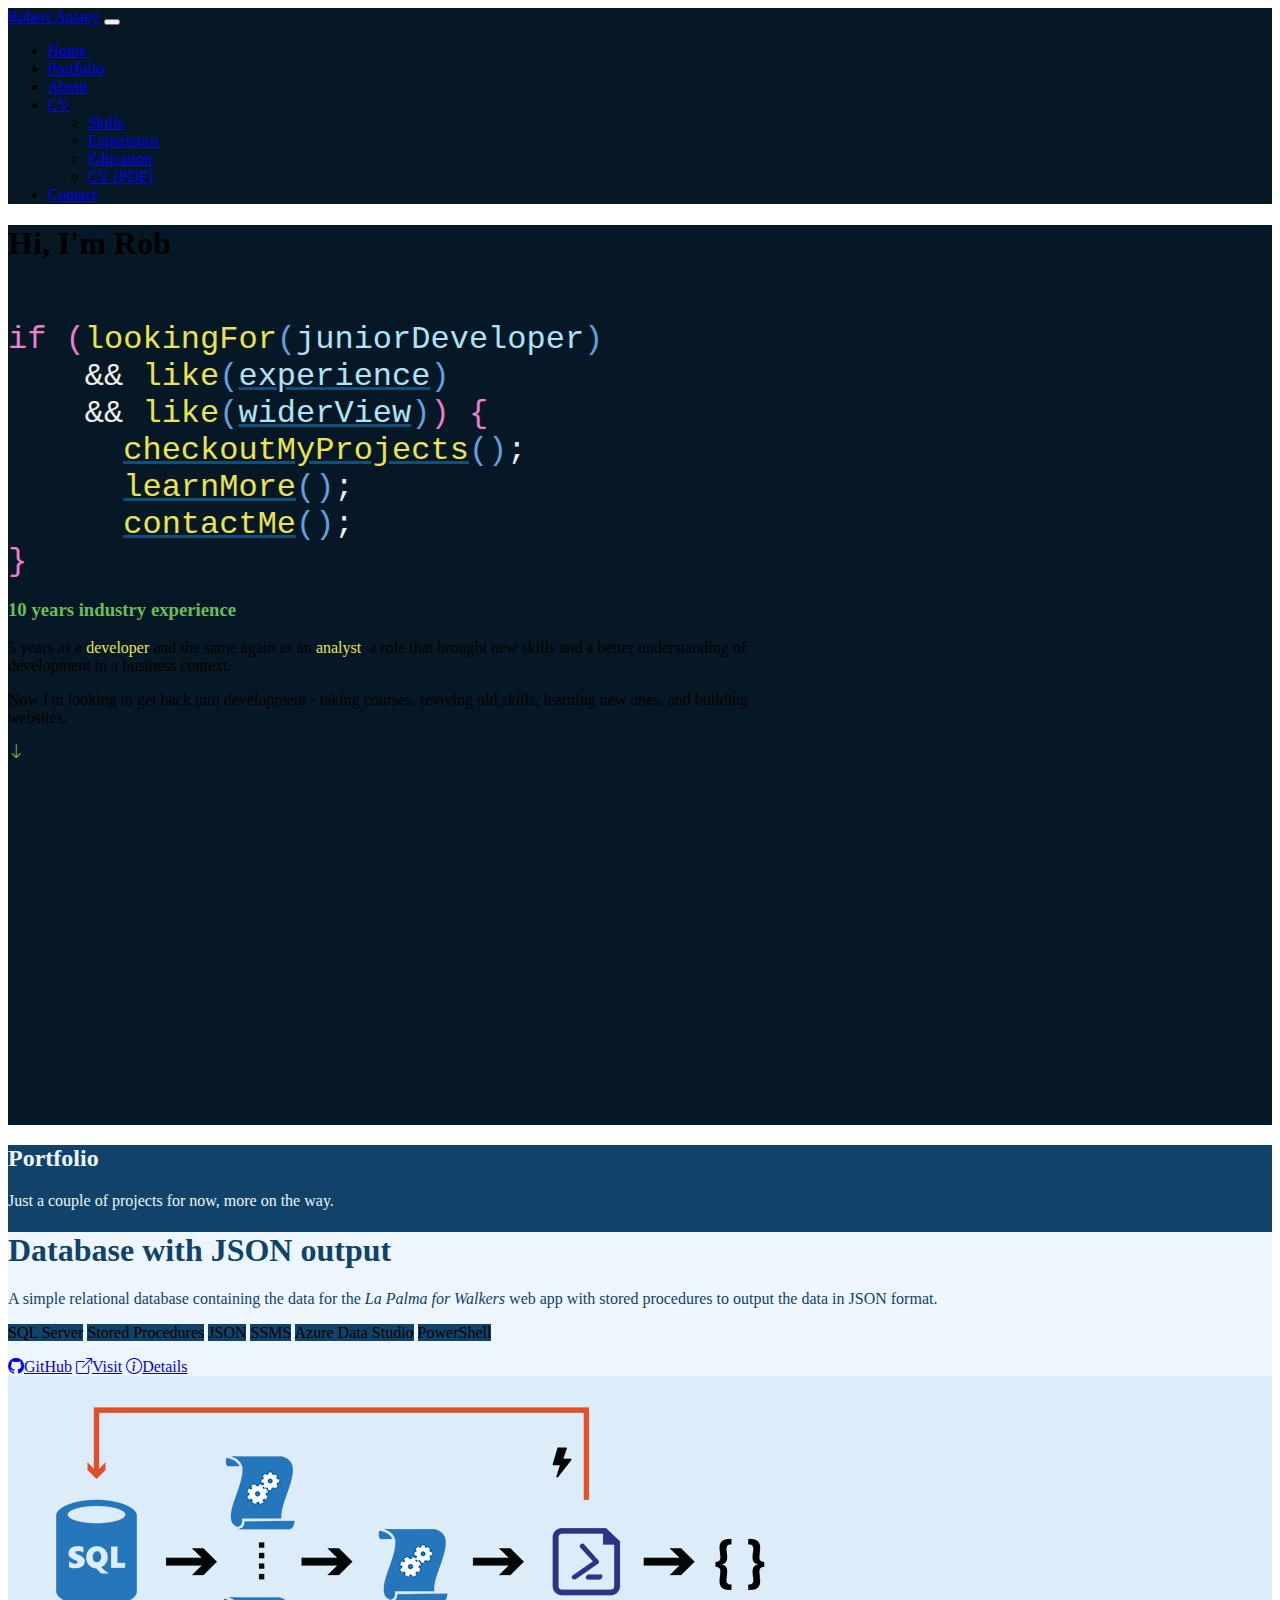
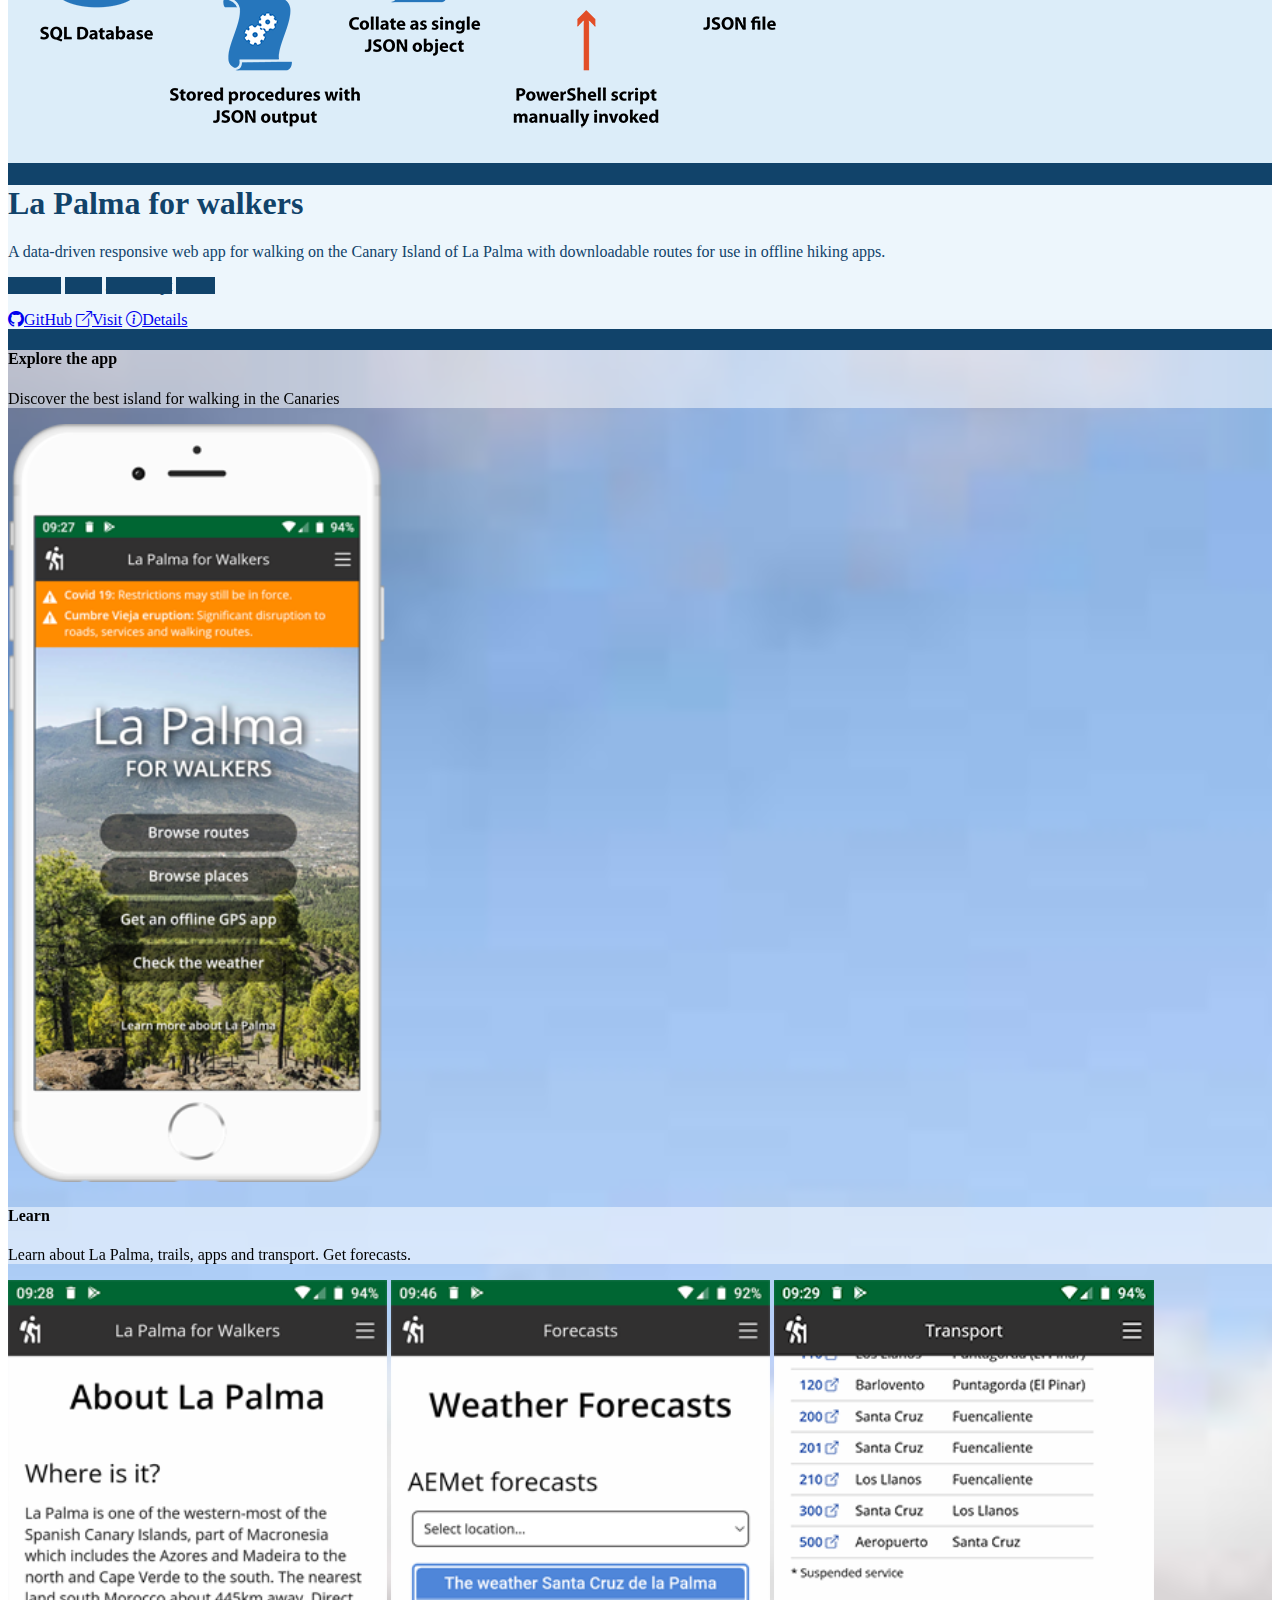
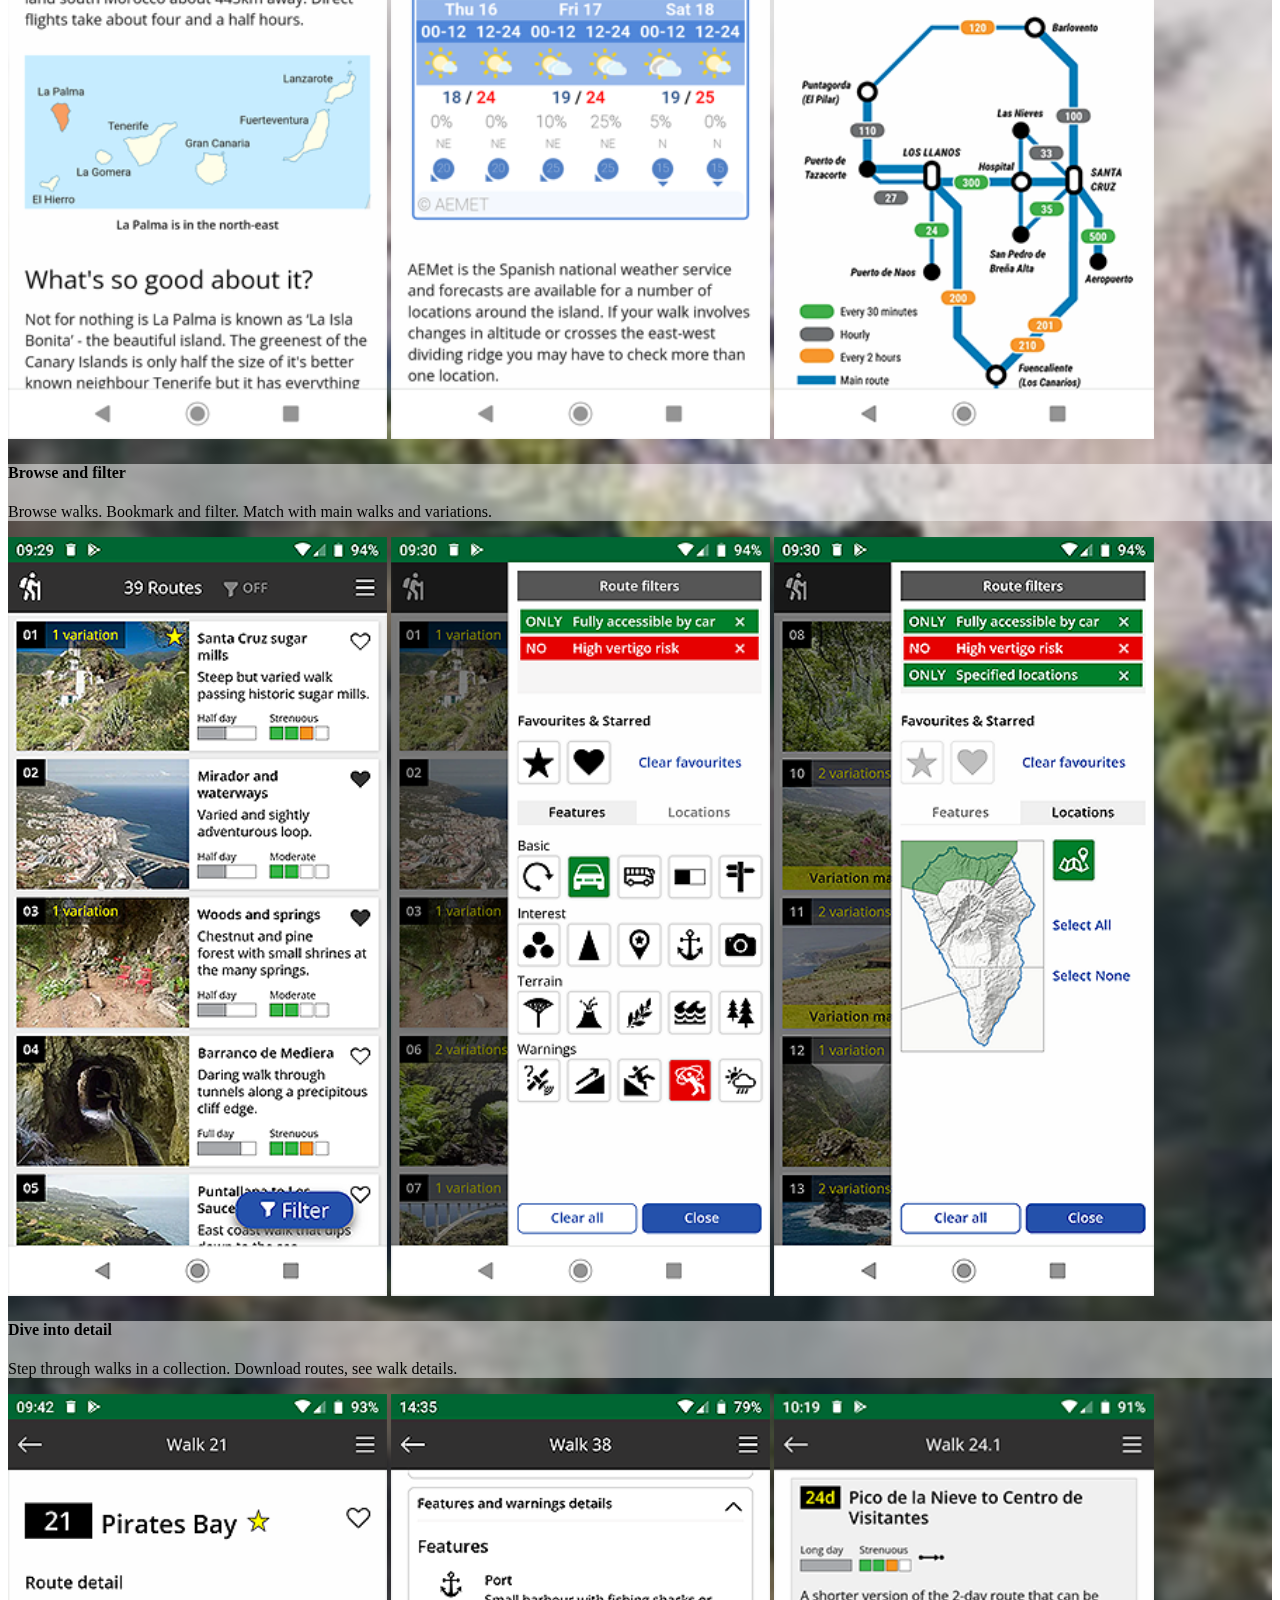
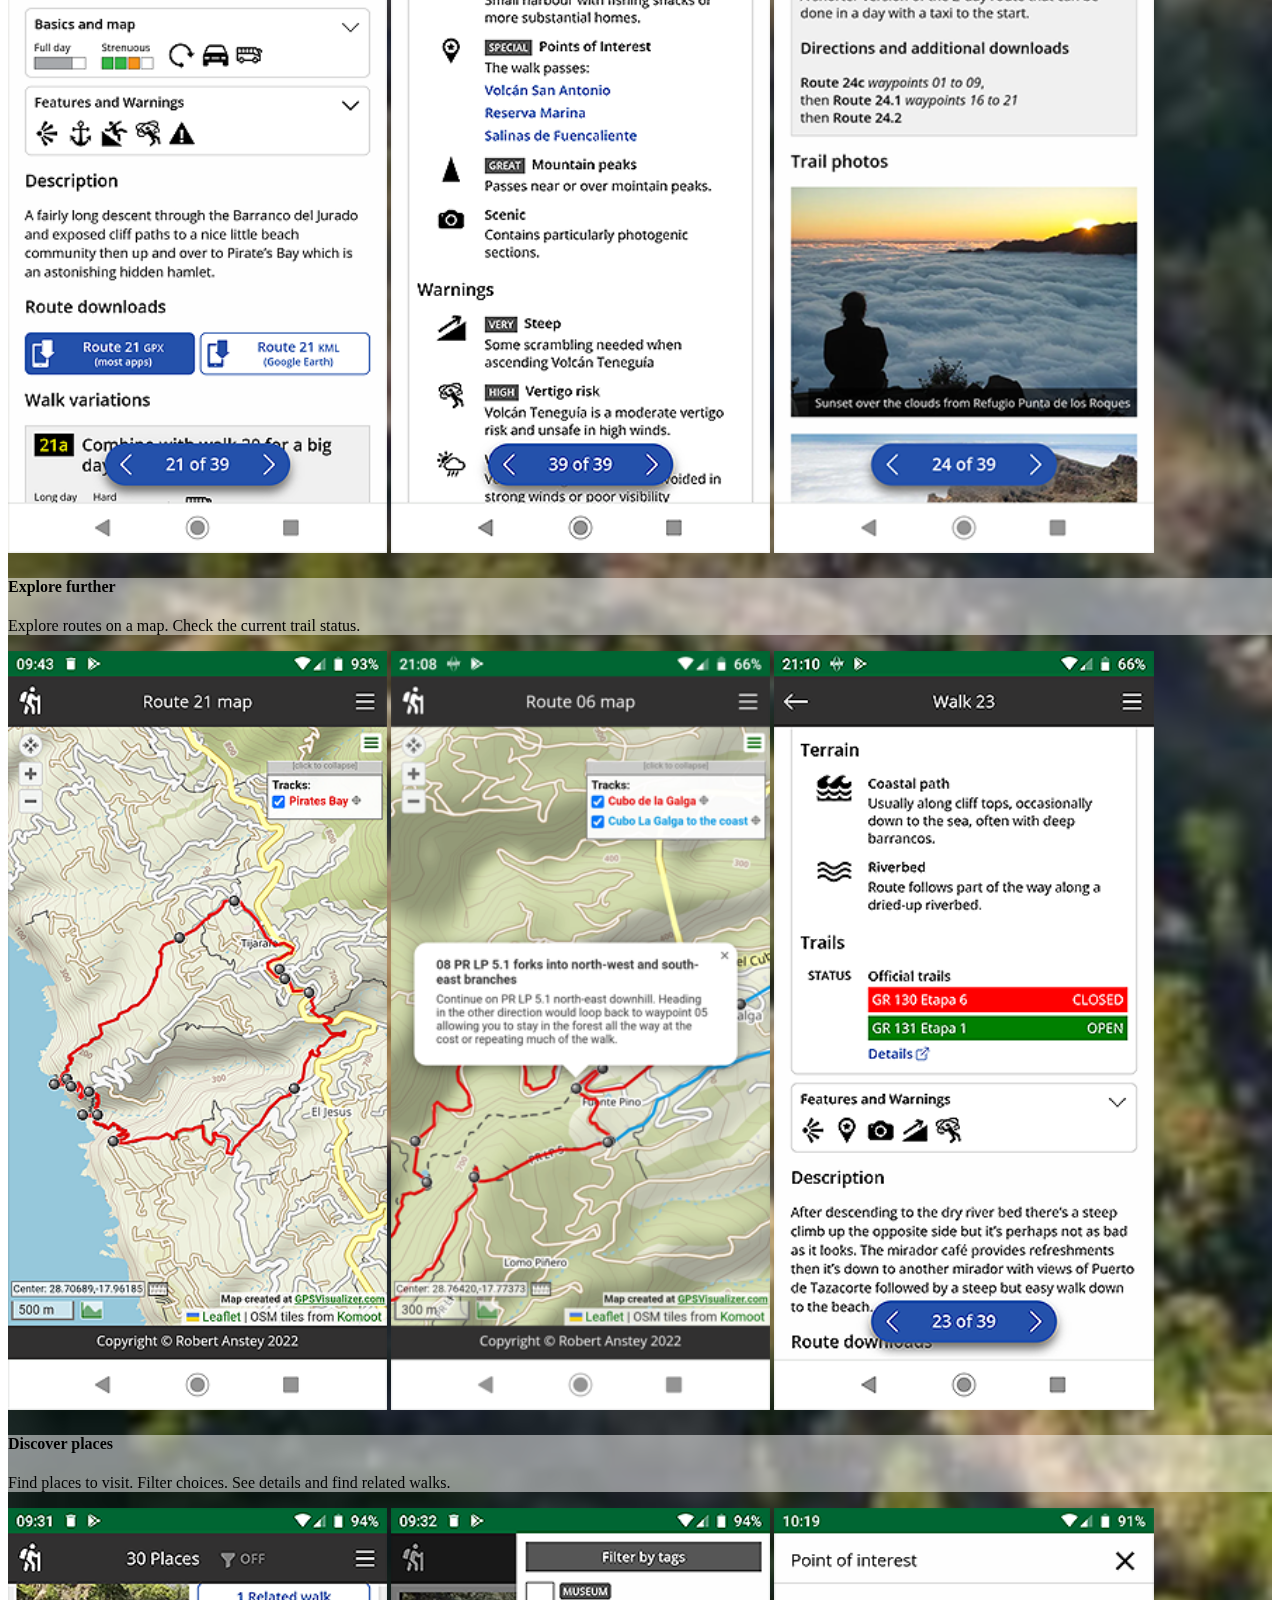
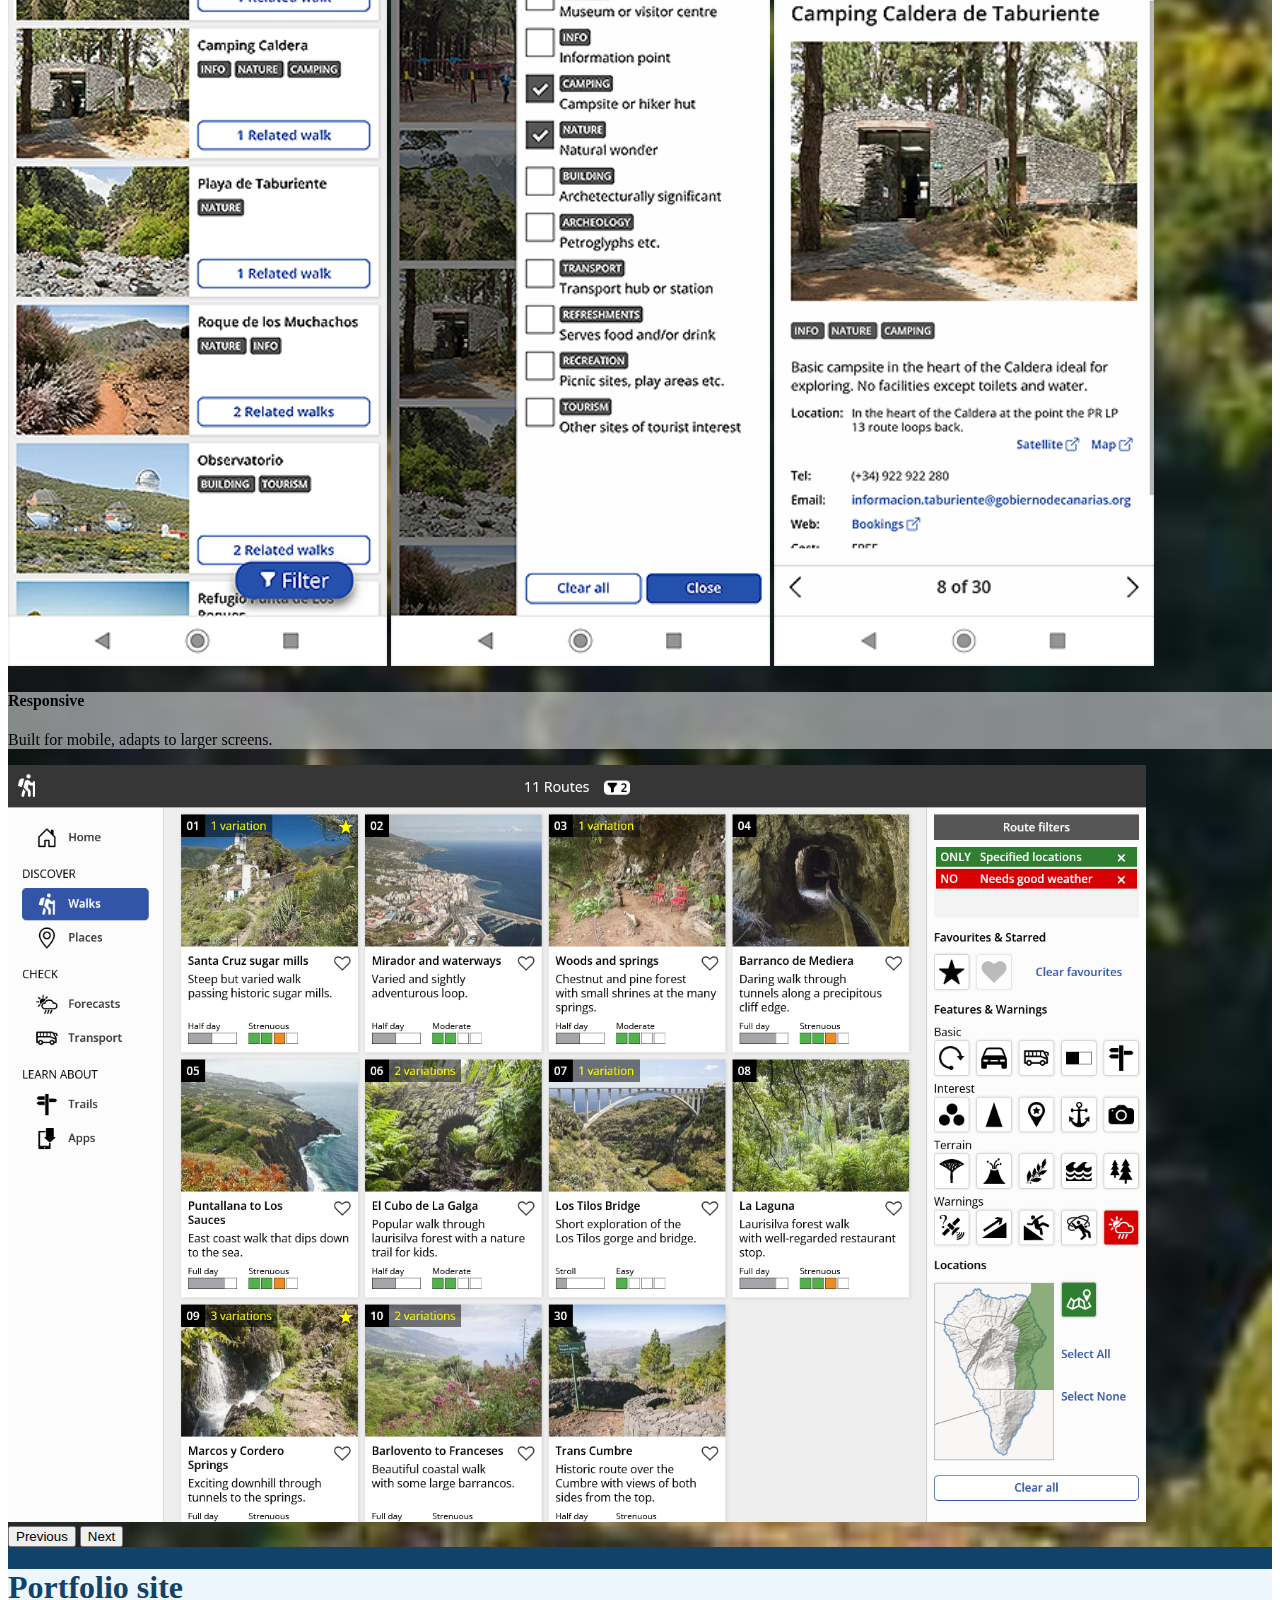
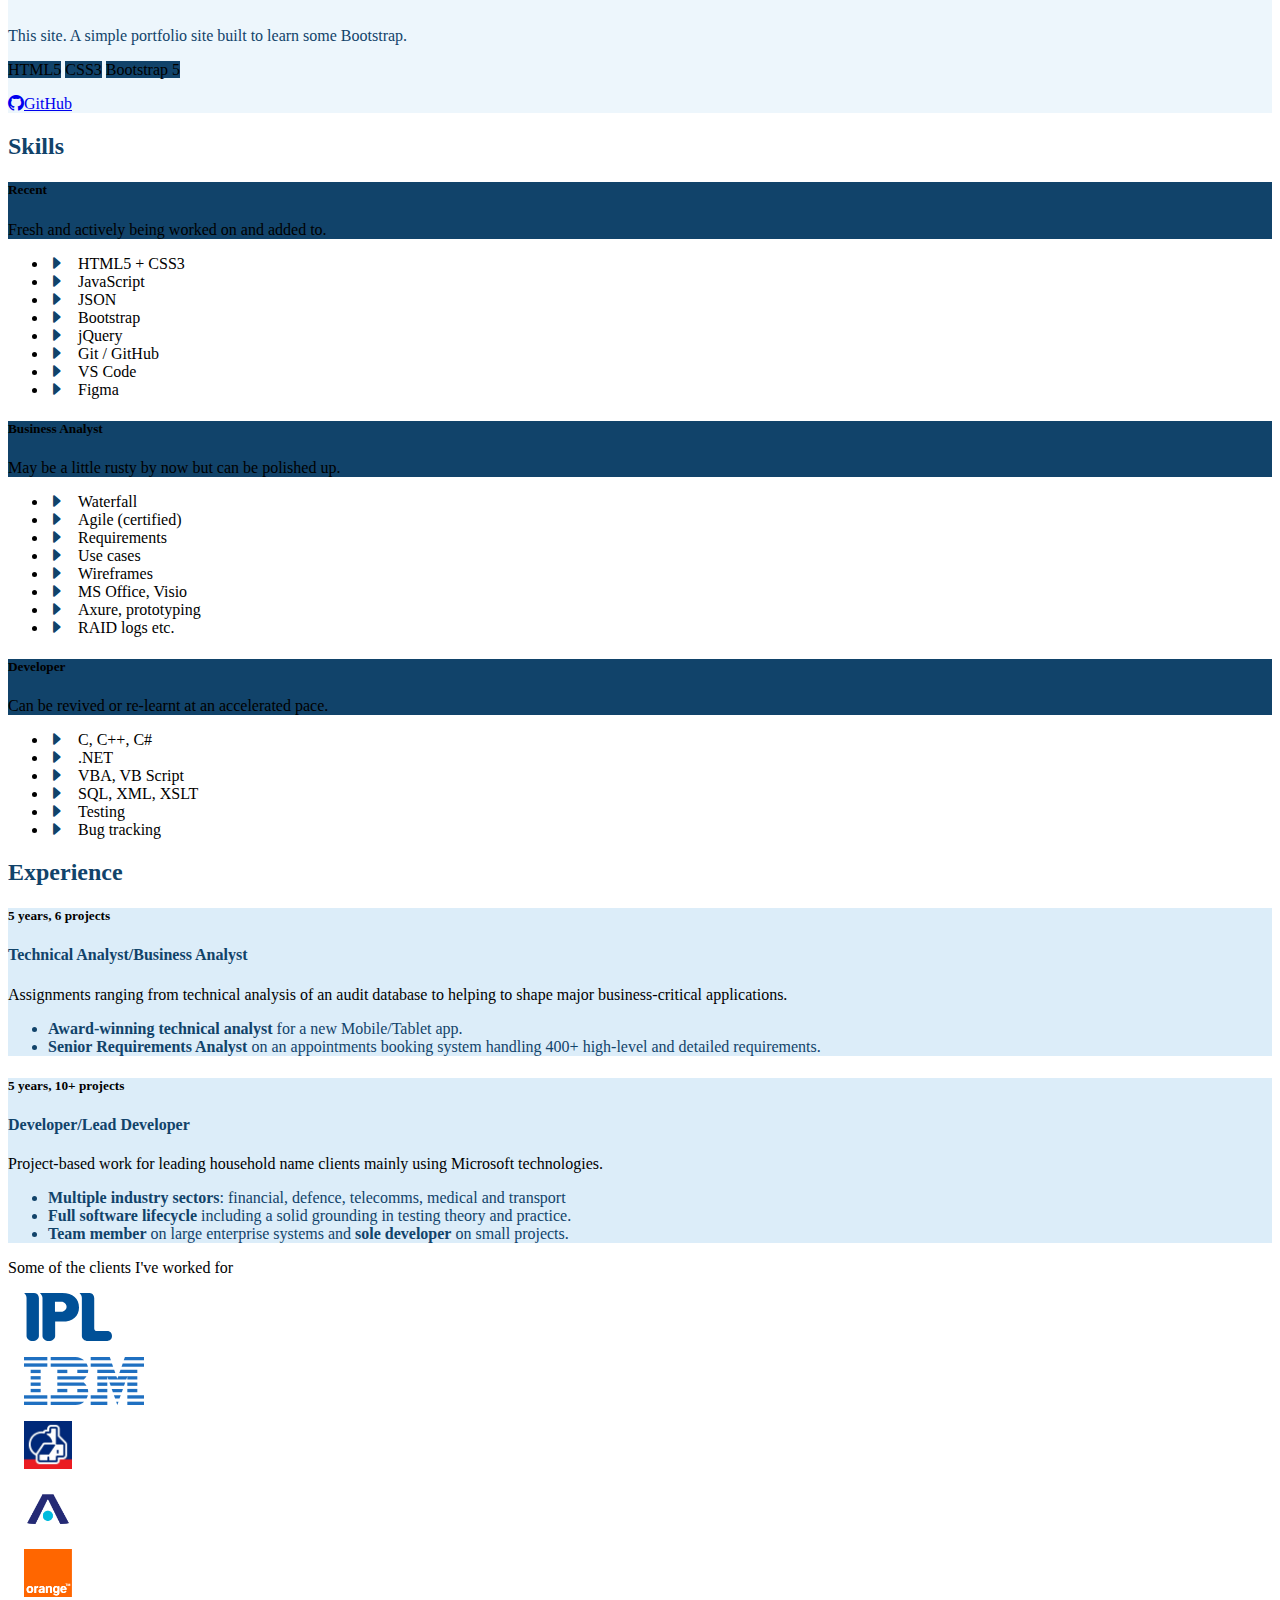
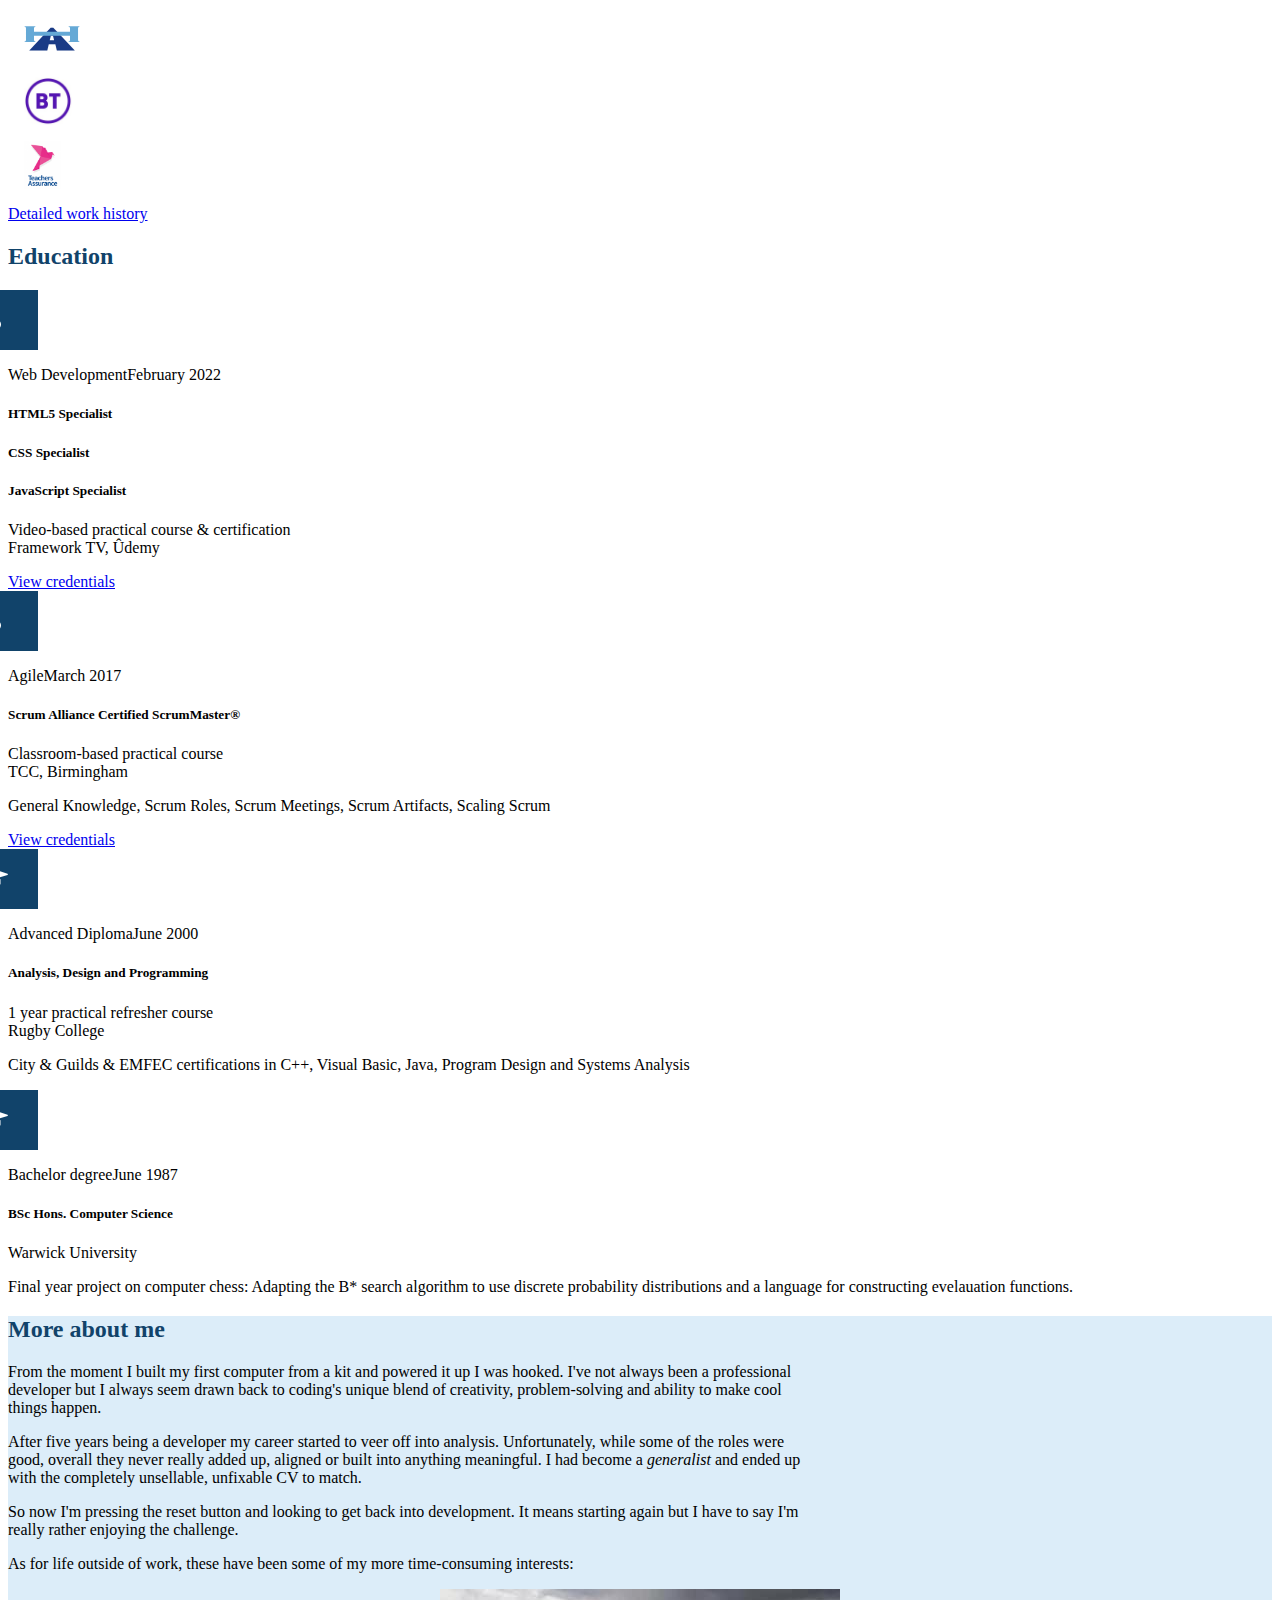
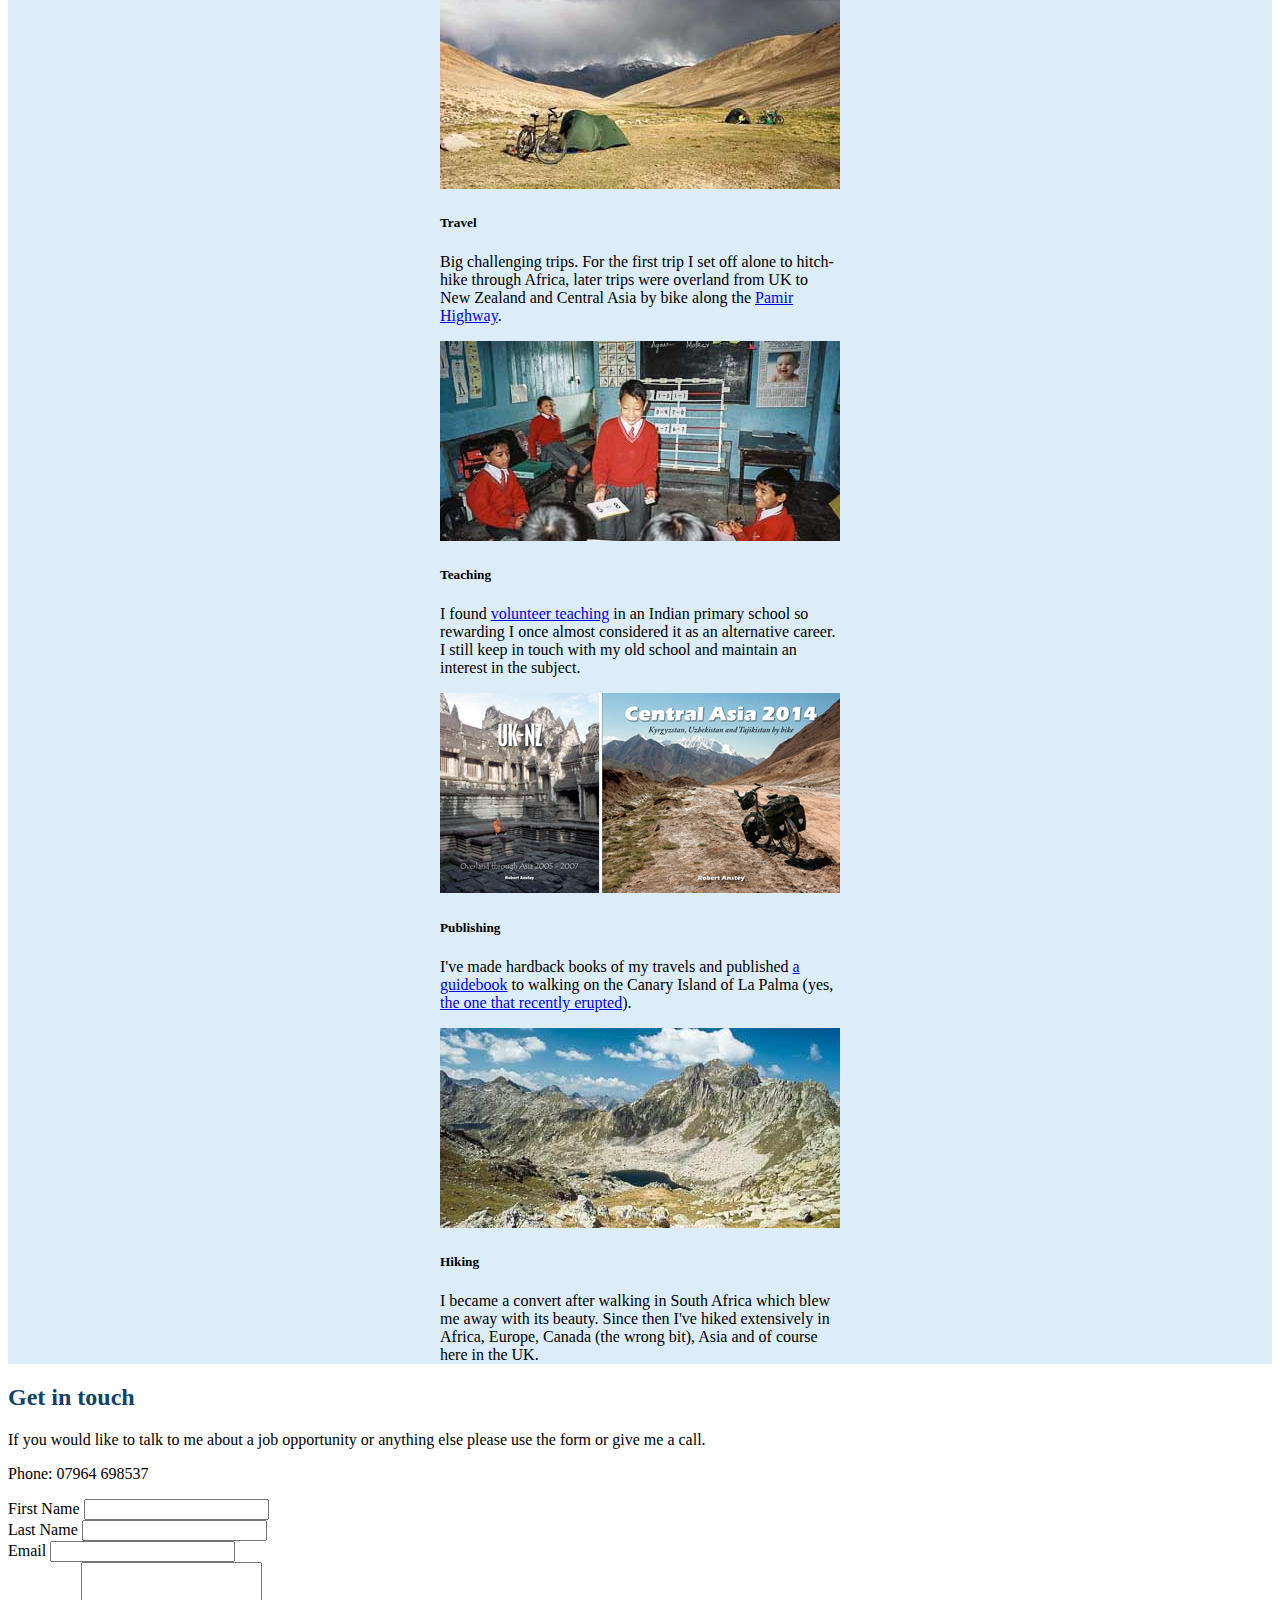
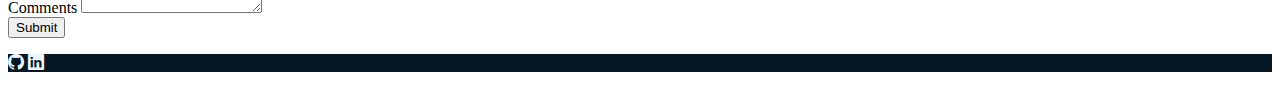
==== commit 1dd5d087: "Added database project entry" ====
--- a/index.html
+++ b/index.html
@@ -102,6 +102,33 @@
           Just a couple of projects for now, more on the way.
         </div>
 
+        <!-- This site -->
+        <div class="row my-5 bg-main-6">
+          <div class="project col-12 col-lg-3 p-4 d-flex flex-column bg-main-6">
+            <div>
+              <h1 class="pb-3 text-main-2">Database with JSON output</h1>
+              <p class="text-main-2">A simple relational database containing the data for the <em>La Palma for Walkers</em> web app with stored procedures to output the data in JSON format.</p>
+              <p class="fs-5">
+                <span class="badge bg-main-2 my-1 fw-normal">SQL Server</span>
+                <span class="badge bg-main-2 my-1 fw-normal">Stored Procedures</span>
+                <span class="badge bg-main-2 my-1 fw-normal">JSON</span>
+                <span class="badge bg-main-2 my-1 fw-normal">SSMS</span>
+                <span class="badge bg-main-2 my-1 fw-normal">Azure Data Studio</span>
+                <span class="badge bg-main-2 my-1 fw-normal">PowerShell</span>
+              </p>
+            </div>
+            <div class="mt-auto">
+              <a class="btn btn-secondary w-auto" href="https://github.com/spenctious/portfolio" role="button"><i class="bi bi-github pe-2"></i>GitHub</a>
+              <a class="btn btn-secondary w-auto my-2" href="https://spenctious.github.io/lapalma/index.html" role="button"><i class="bi bi-box-arrow-up-right pe-2"></i>Visit</a>
+              <a class="btn btn-primary w-auto" href="database.html" role="button"><i class="bi bi-info-circle pe-2"></i>Details</a>
+            </div>
+          </div>
+          <!-- empty div won't display when single column -->
+          <div class="col-lg-9 px-0 bg-main-5">
+            <img src="img/database.png" class="mx-auto d-block img-fluid" alt="Database diagram">
+          </div>
+        </div>
+      
         <!-- La Palma for walkers -->
         <div class="row">
           <div class="project col-lg-3 p-4 d-flex flex-column bg-main-6 text-main-2">
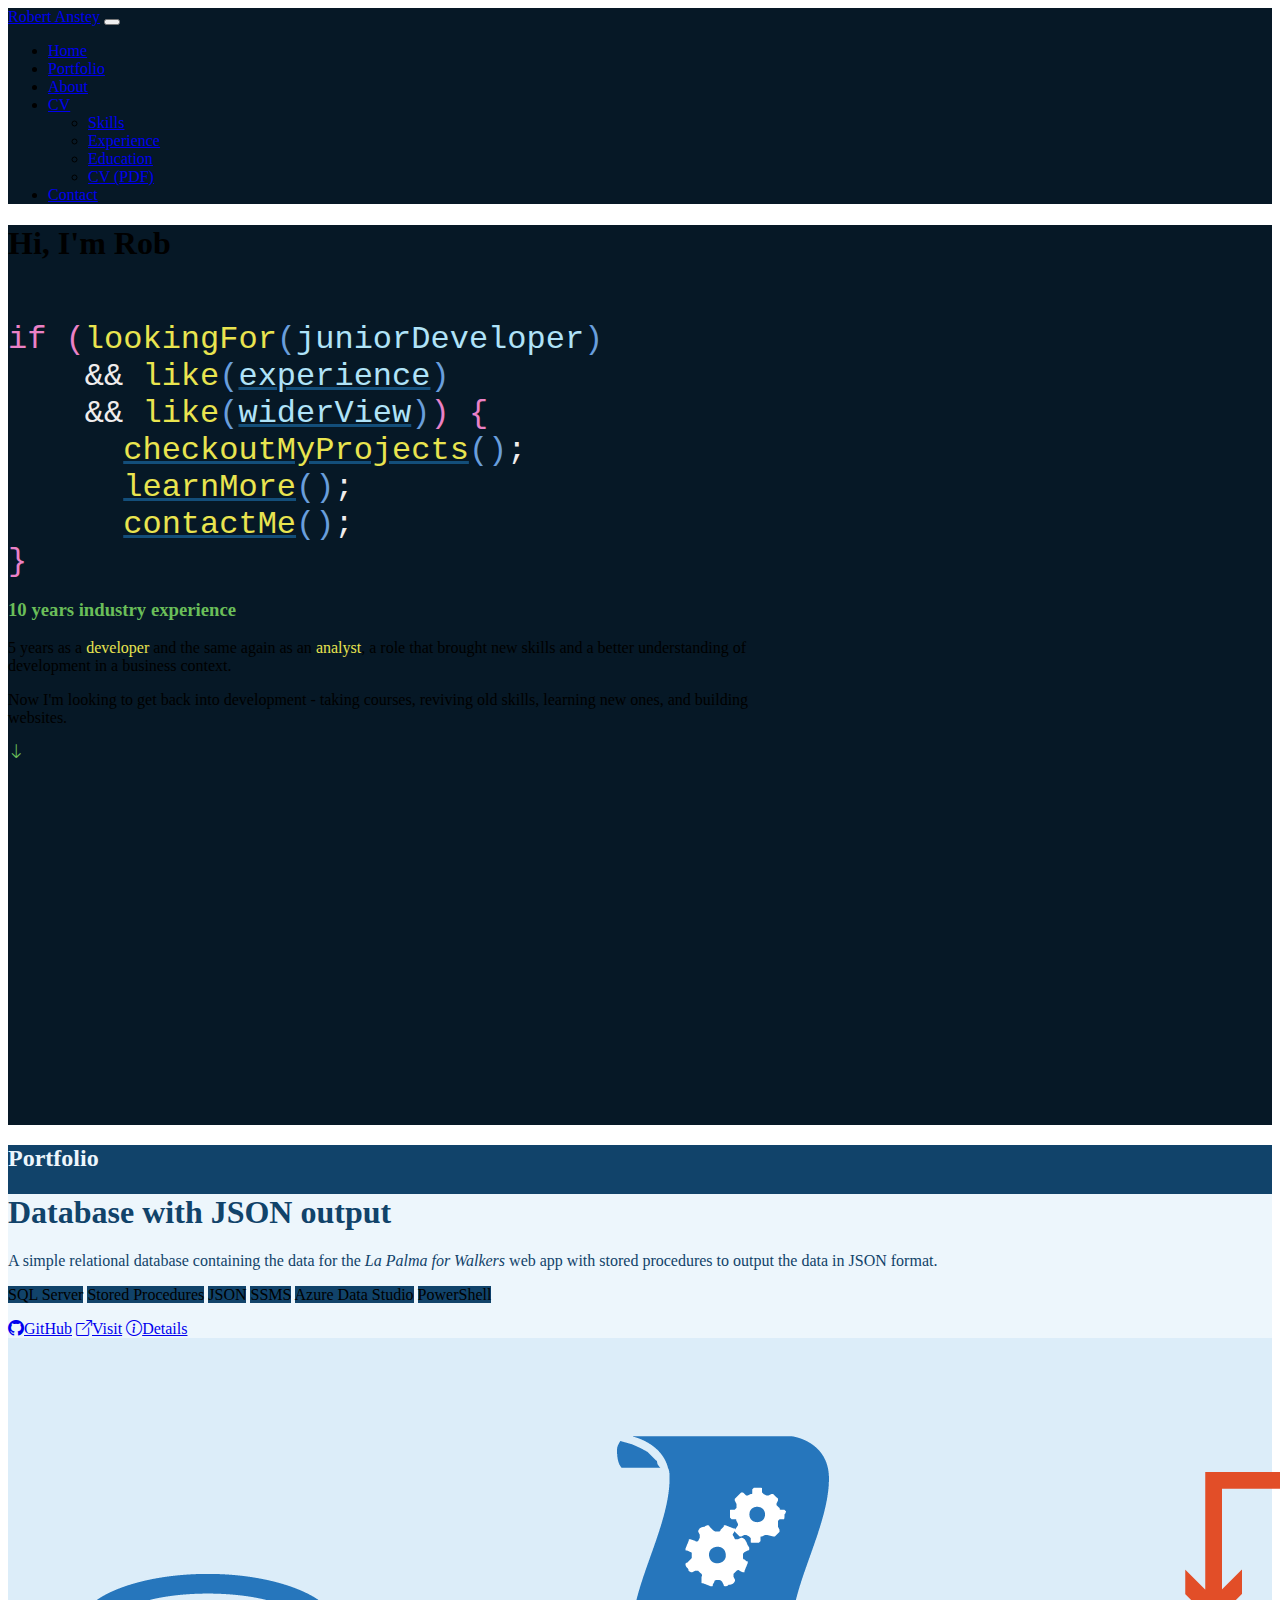
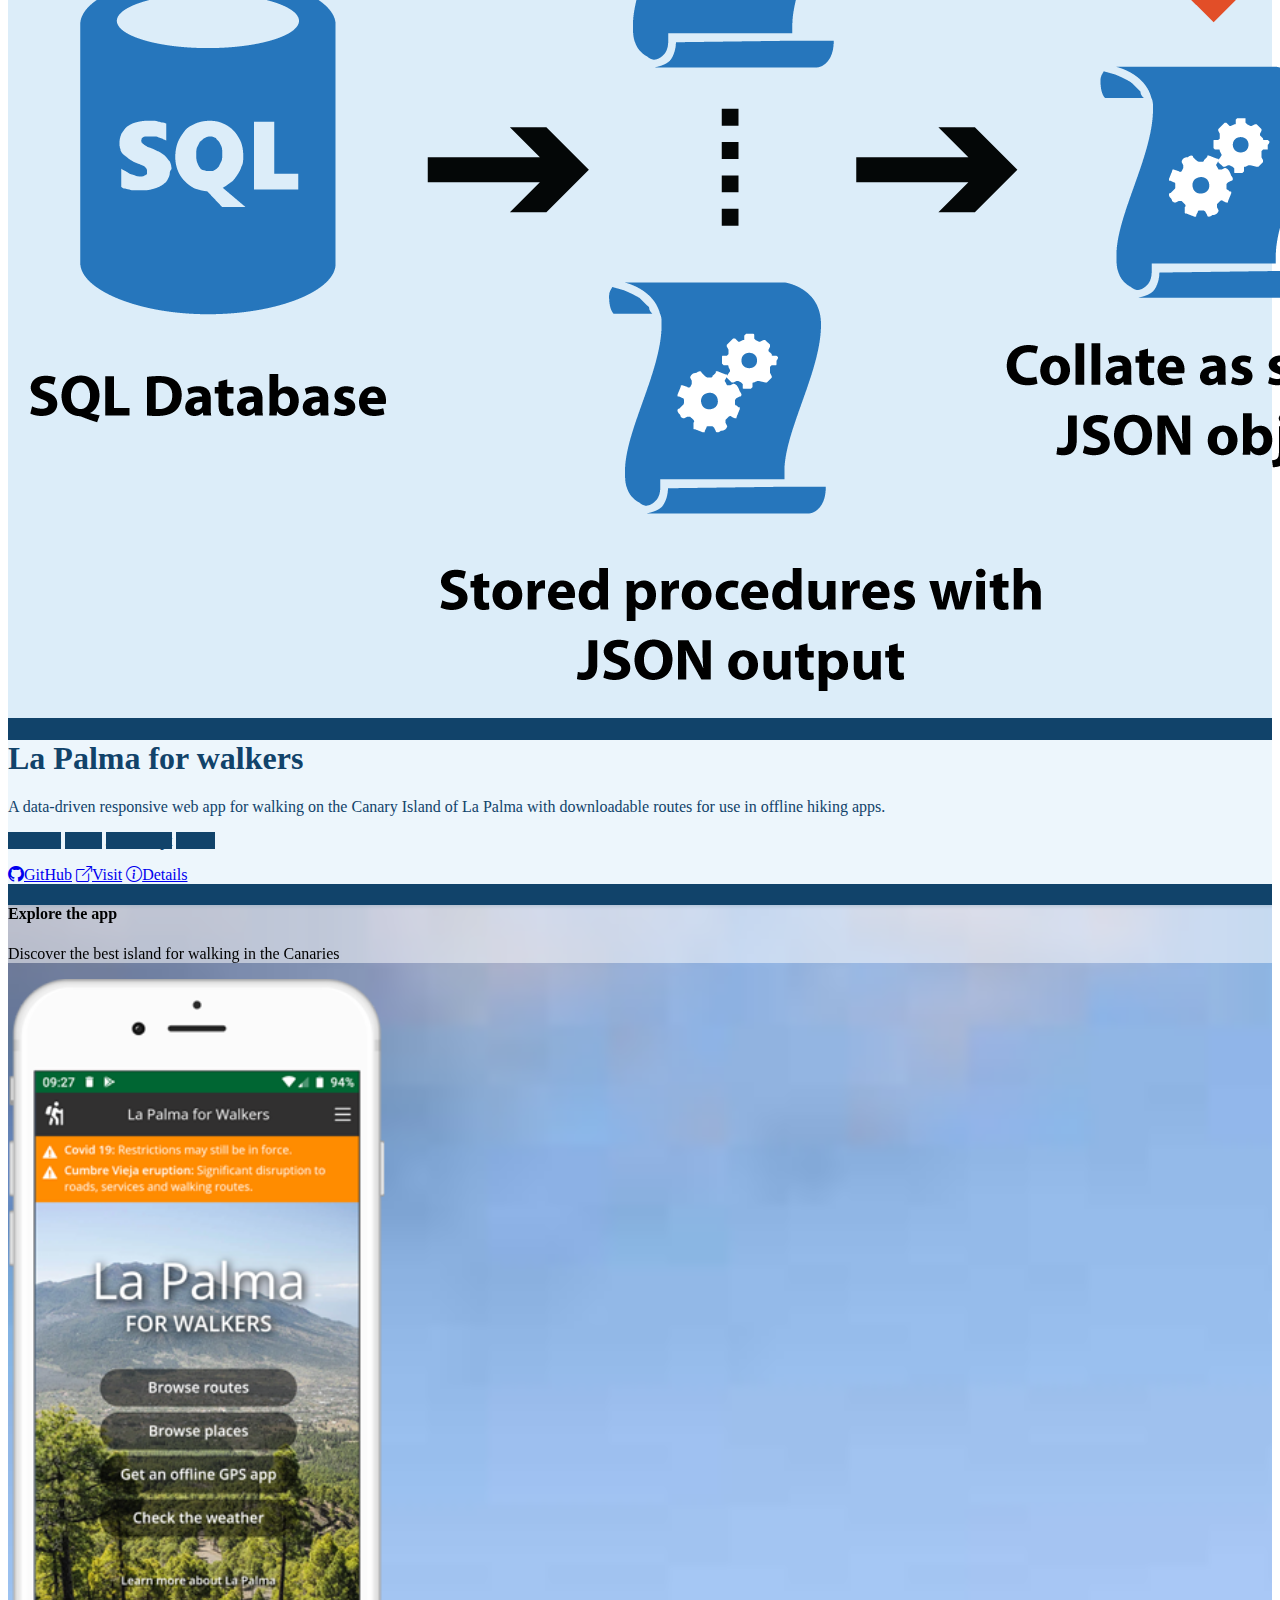
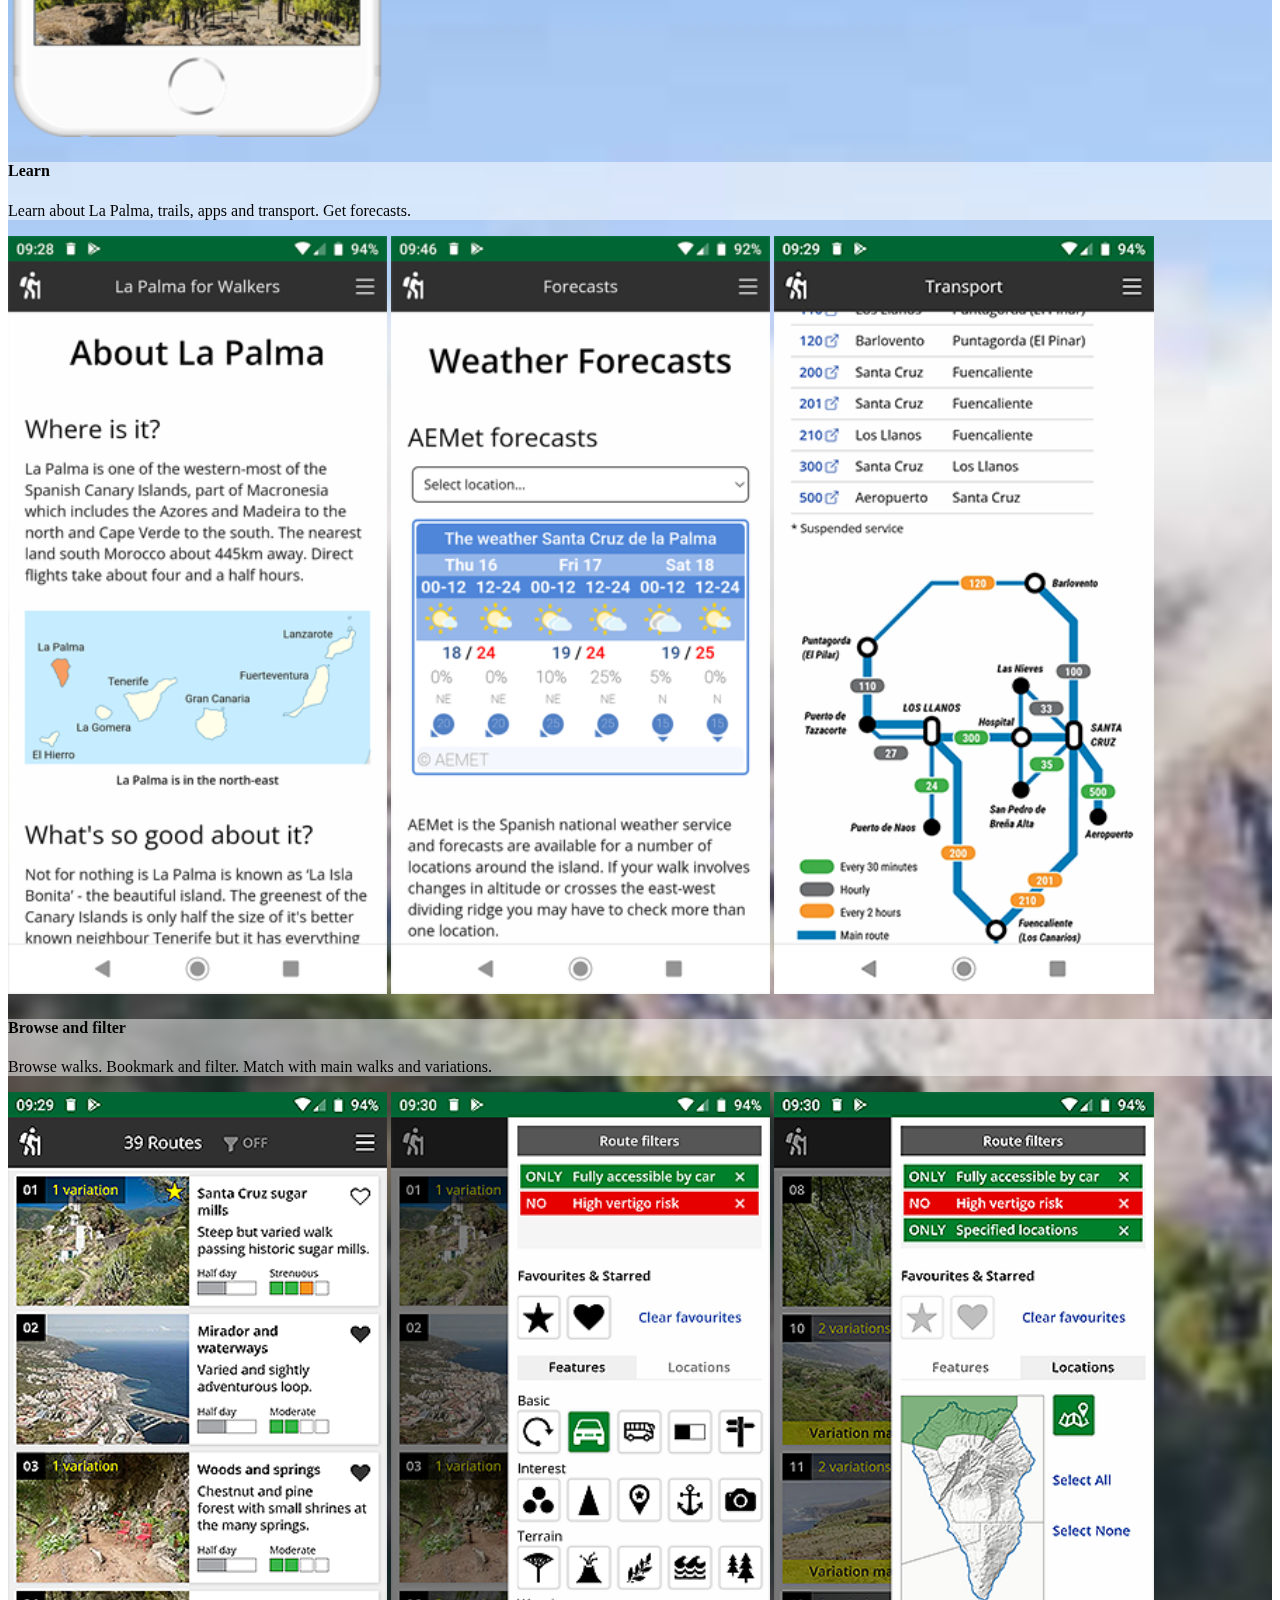
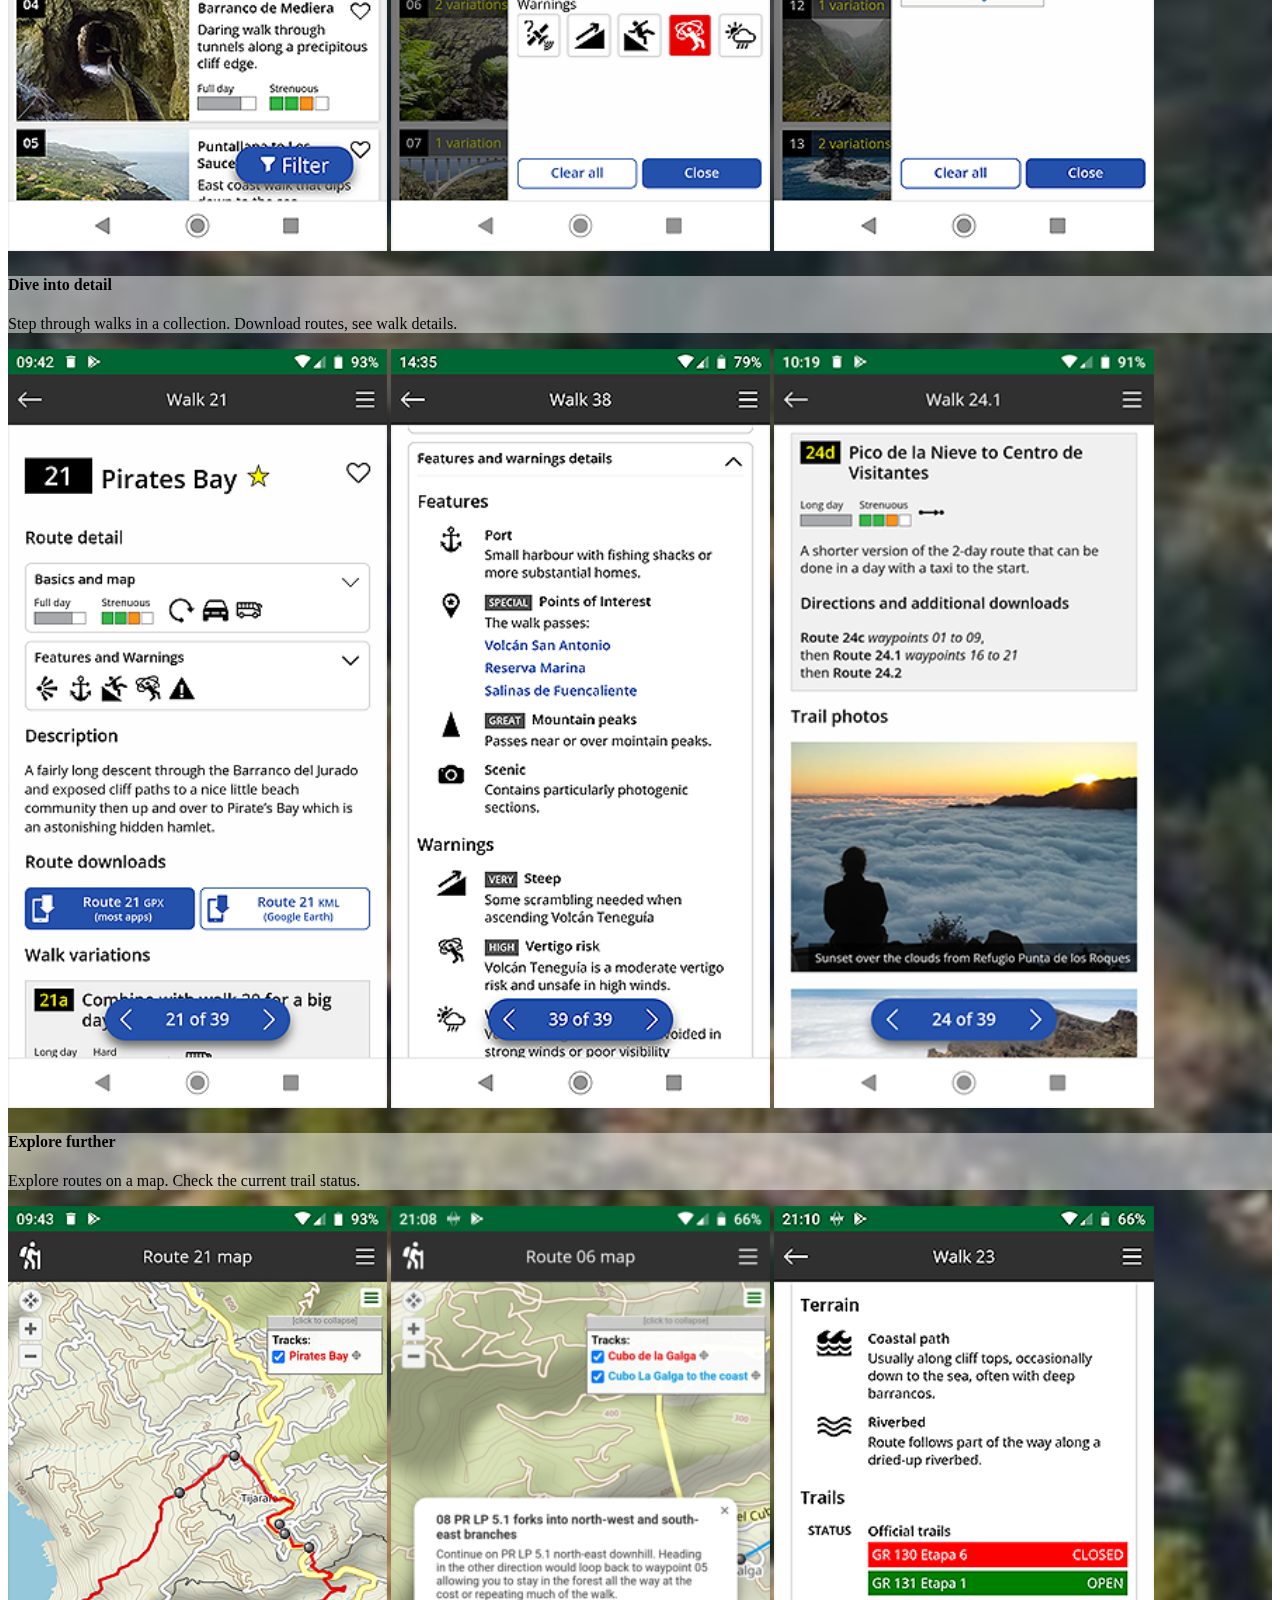
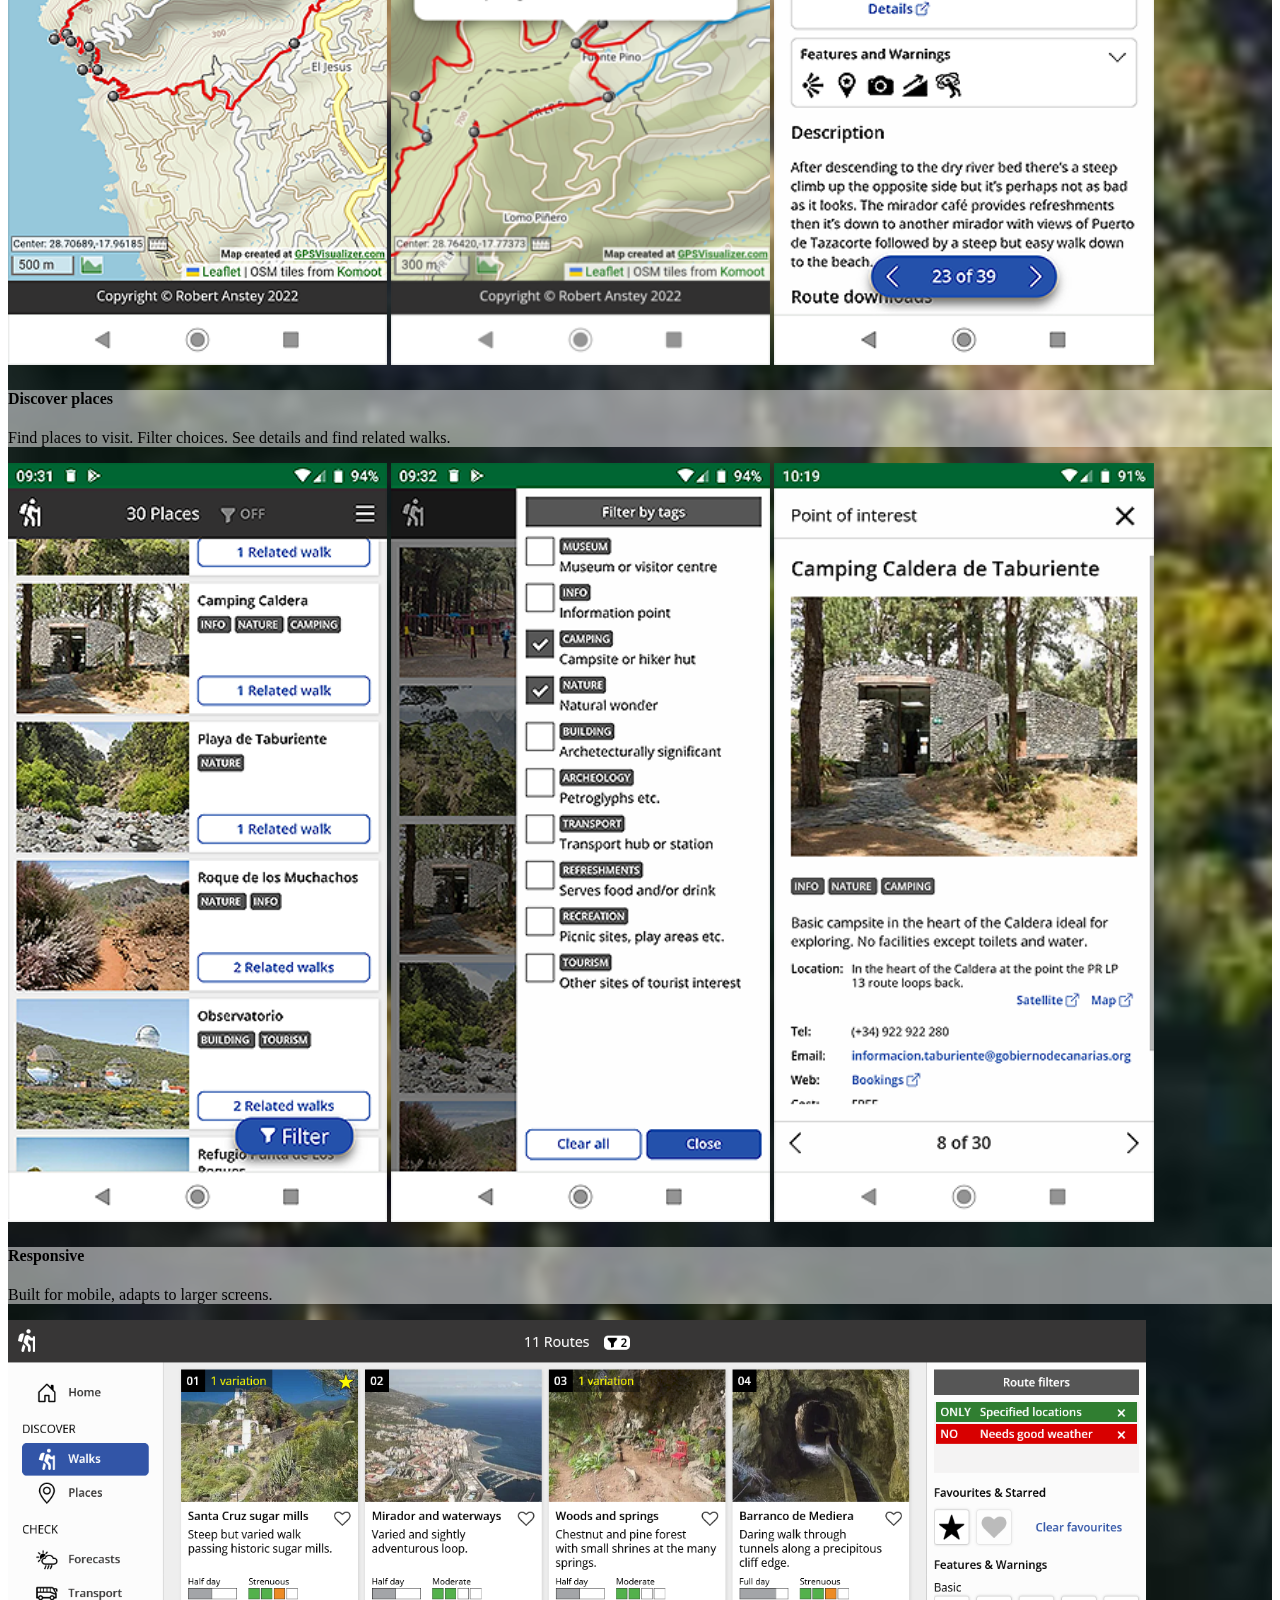
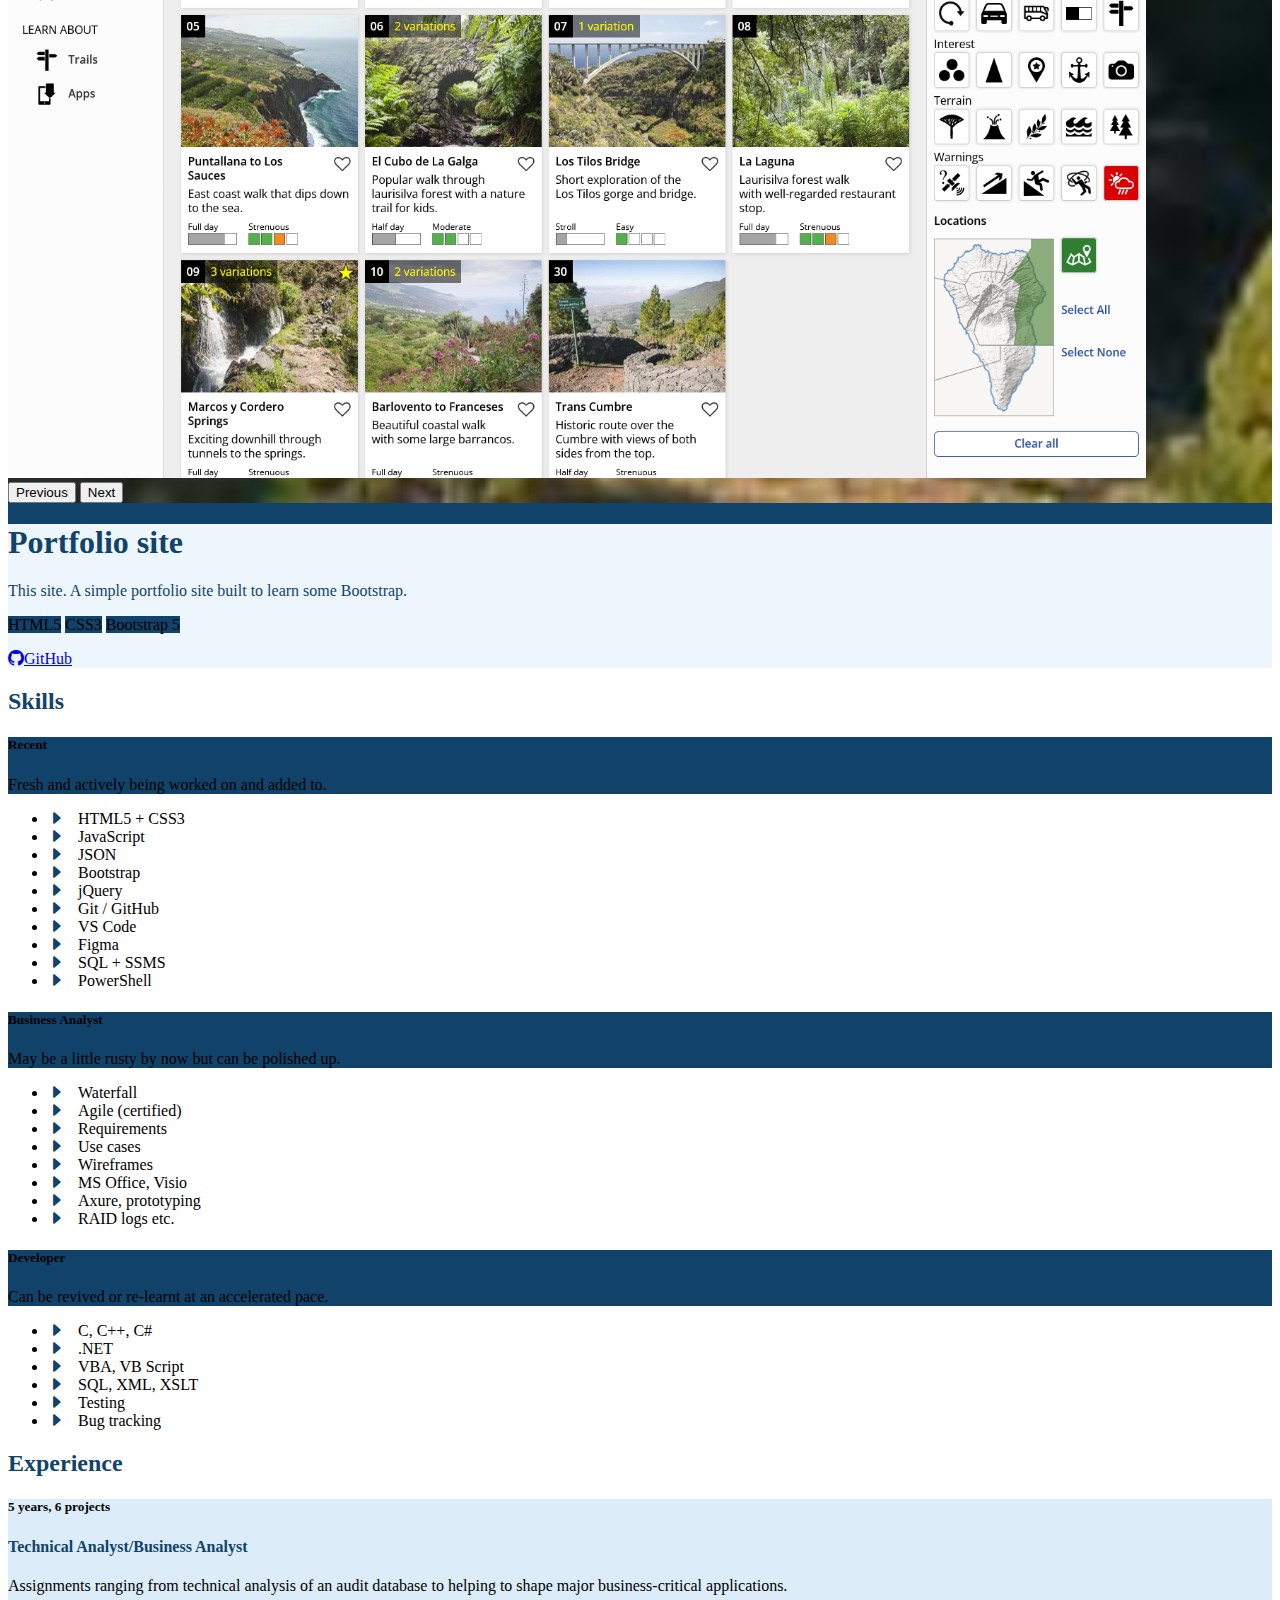
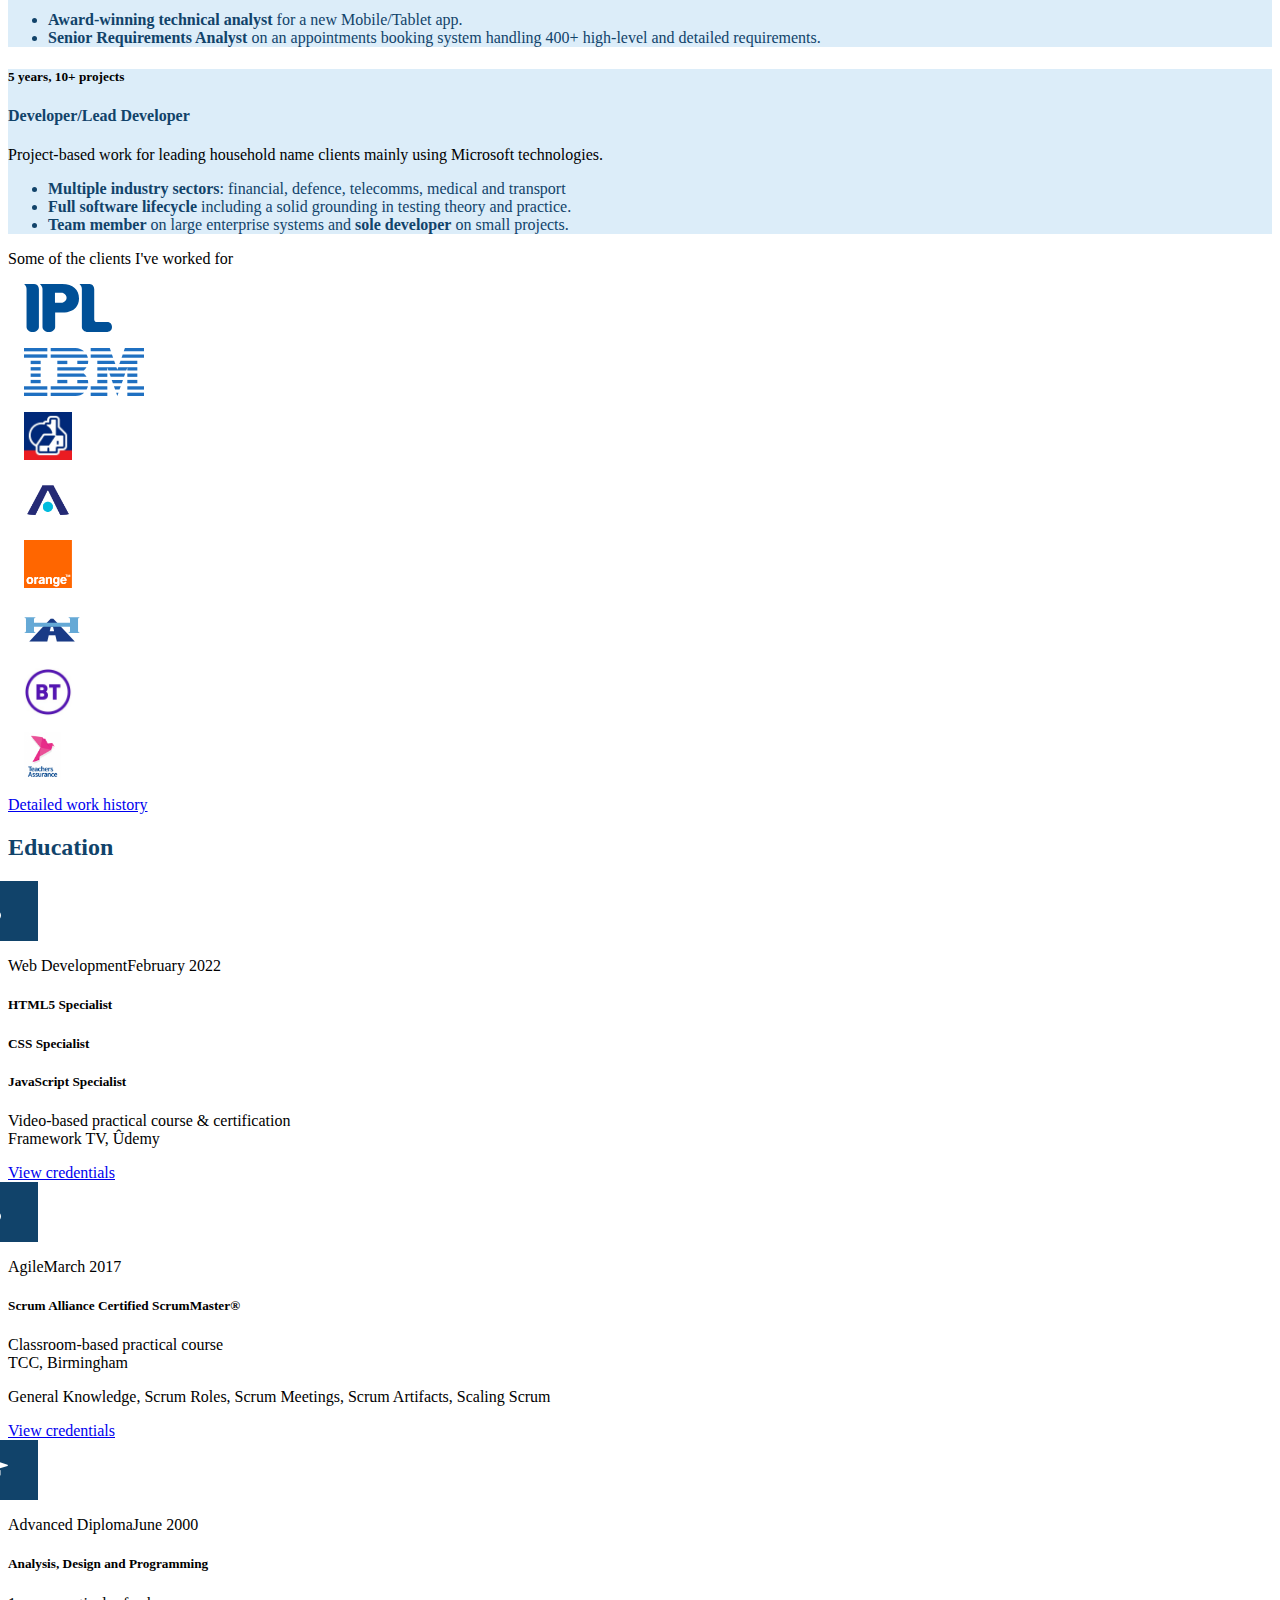
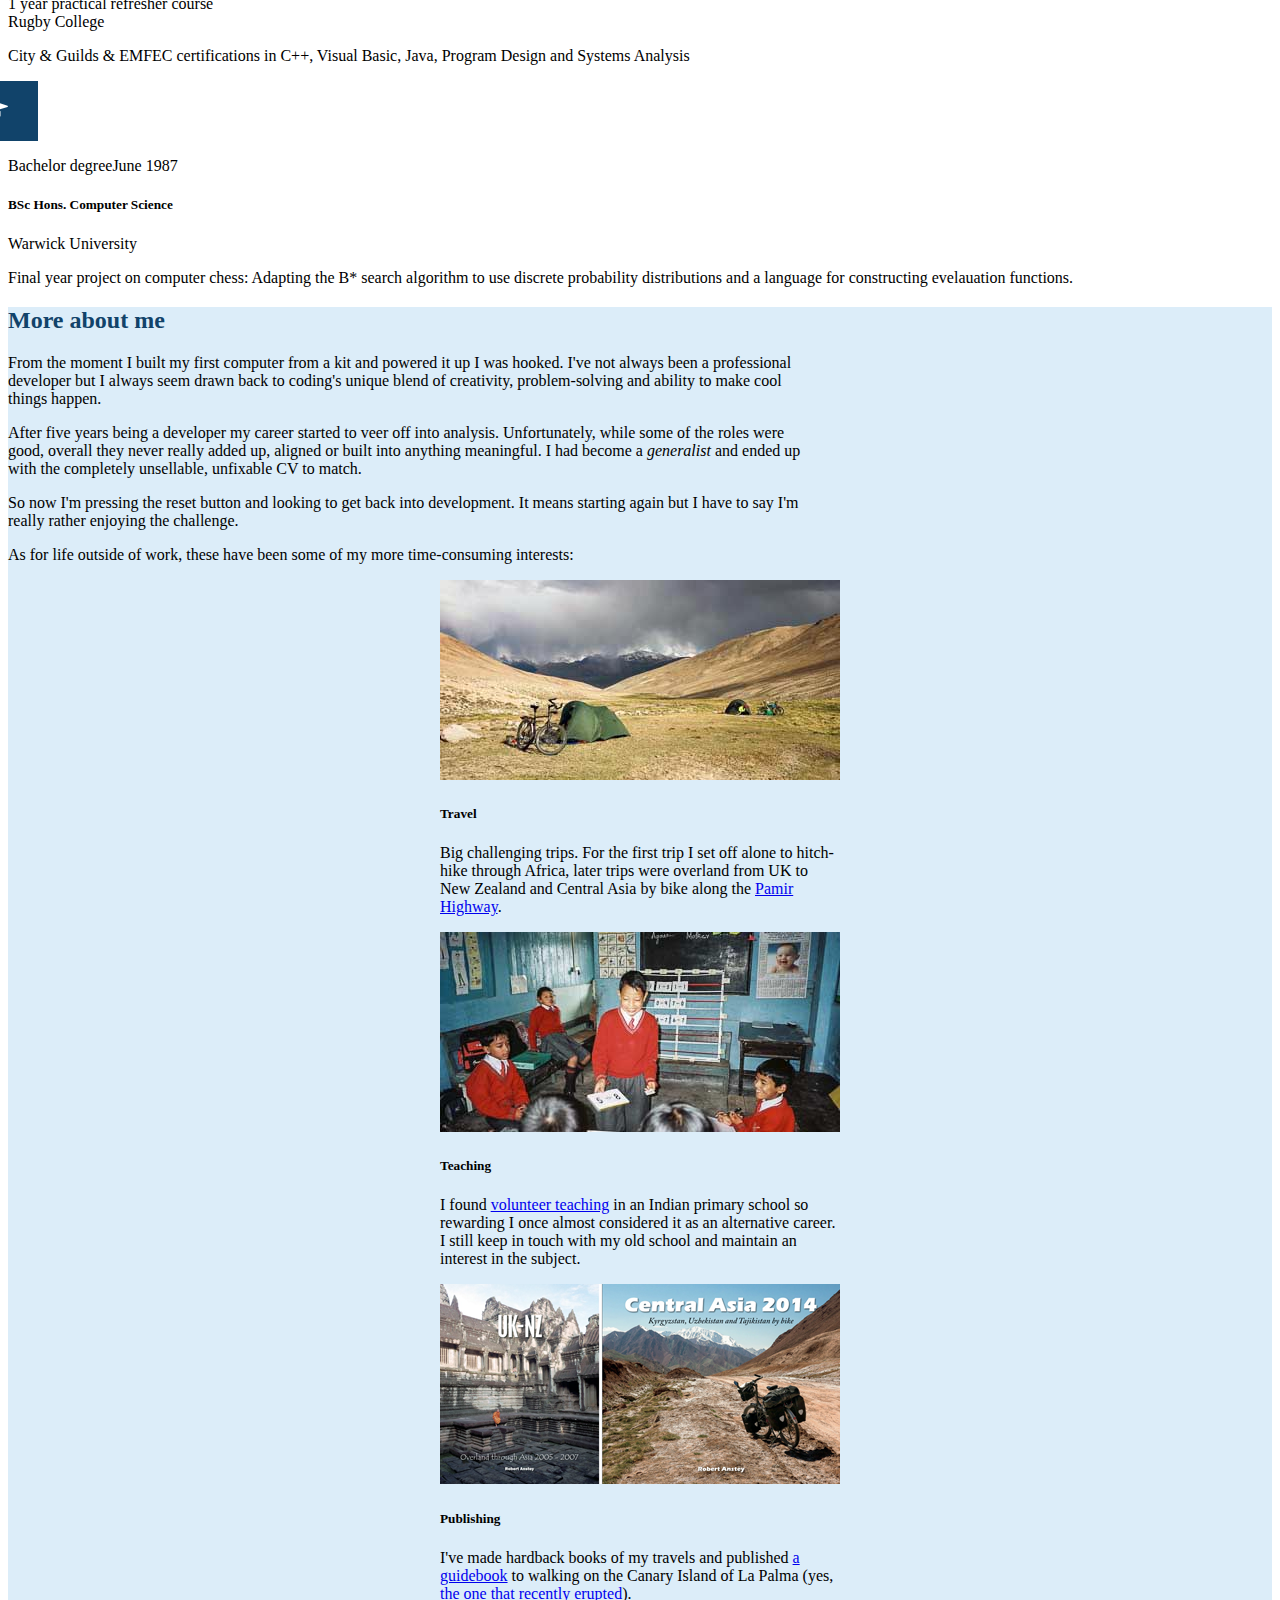
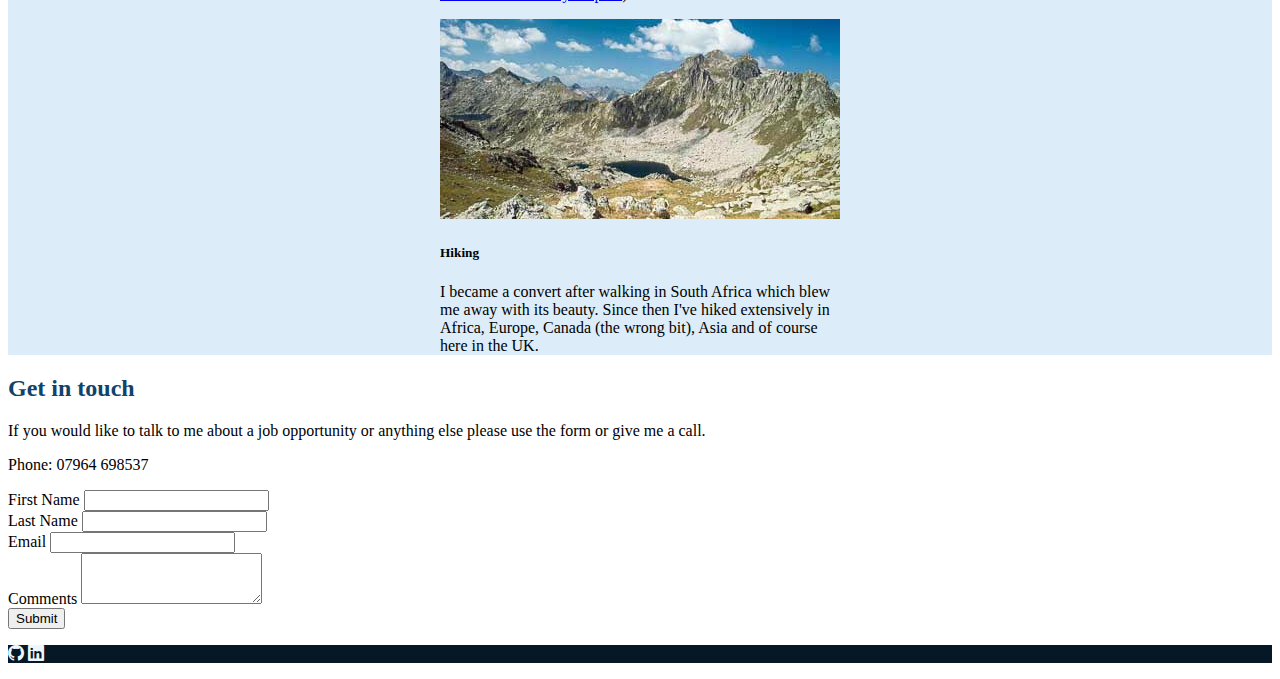
==== commit 2a8a9940: "Added new project, tweaked previous project link" ====
--- a/index.html
+++ b/index.html
@@ -98,9 +98,6 @@
     <section class="py-5 bg-main-2">
       <div class="container">
         <h2 class="fw-bold text-center mb-3 text-main-6">Portfolio</h2>
-        <div class="lead text-center text-main-6 pb-5">
-          Just a couple of projects for now, more on the way.
-        </div>
 
         <!-- This site -->
         <div class="row my-5 bg-main-6">
@@ -118,14 +115,15 @@
               </p>
             </div>
             <div class="mt-auto">
-              <a class="btn btn-secondary w-auto" href="https://github.com/spenctious/portfolio" role="button"><i class="bi bi-github pe-2"></i>GitHub</a>
-              <a class="btn btn-secondary w-auto my-2" href="https://spenctious.github.io/lapalma/index.html" role="button"><i class="bi bi-box-arrow-up-right pe-2"></i>Visit</a>
+              <a class="btn btn-secondary w-auto" href="https://github.com/spenctious/lapalma/tree/add-database" role="button" data-bs-toggle="tooltip" data-bs-html="true" title="Database branch"><i class="bi bi-github pe-2"></i>GitHub</a>
+              <a class="btn btn-secondary w-auto my-2" href="https://spenctious.github.io/lapalma/index.html" role="button" data-bs-toggle="tooltip" data-bs-html="true" title="With latest additions"><i class="bi bi-box-arrow-up-right pe-2"></i>Visit</a>
               <a class="btn btn-primary w-auto" href="database.html" role="button"><i class="bi bi-info-circle pe-2"></i>Details</a>
             </div>
           </div>
-          <!-- empty div won't display when single column -->
-          <div class="col-lg-9 px-0 bg-main-5">
-            <img src="img/database.png" class="mx-auto d-block img-fluid" alt="Database diagram">
+          <div class="col-lg-9 px-0 bg-main-5 d-flex align-items-center justify-content-center">
+            <div>
+              <img src="img/database.png" class="img-fluid" style="padding: 20px;" alt="Database diagram">
+            </div>
           </div>
         </div>
       
@@ -143,8 +141,8 @@
               </p>
             </div>
             <div class="mt-auto">
-              <a class="btn btn-secondary w-auto" href="https://github.com/spenctious/lapalma" role="button"><i class="bi bi-github pe-2"></i>GitHub</a>
-              <a class="btn btn-secondary w-auto my-2" href="https://spenctious.github.io/lapalma/index.html" role="button"><i class="bi bi-box-arrow-up-right pe-2"></i>Visit</a>
+              <a class="btn btn-secondary w-auto" href="https://github.com/spenctious/lapalma/tree/first-version" role="button" data-bs-toggle="tooltip" data-bs-html="true" title="Initial version"><i class="bi bi-github pe-2"></i>GitHub</a>
+              <a class="btn btn-secondary w-auto my-2" href="https://spenctious.github.io/lapalma/index.html" role="button" data-bs-toggle="tooltip" data-bs-html="true" title="With latest additions"><i class="bi bi-box-arrow-up-right pe-2"></i>Visit</a>
               <a class="btn btn-primary w-auto" href="lapalma.html" role="button"><i class="bi bi-info-circle pe-2"></i>Details</a>
             </div>
           </div>
@@ -325,6 +323,8 @@
                 <li>Git / GitHub</li>
                 <li>VS Code</li>
                 <li>Figma</li>
+                <li>SQL + SSMS</li>
+                <li>PowerShell</li>
               </ul>
             </div>
           </div>
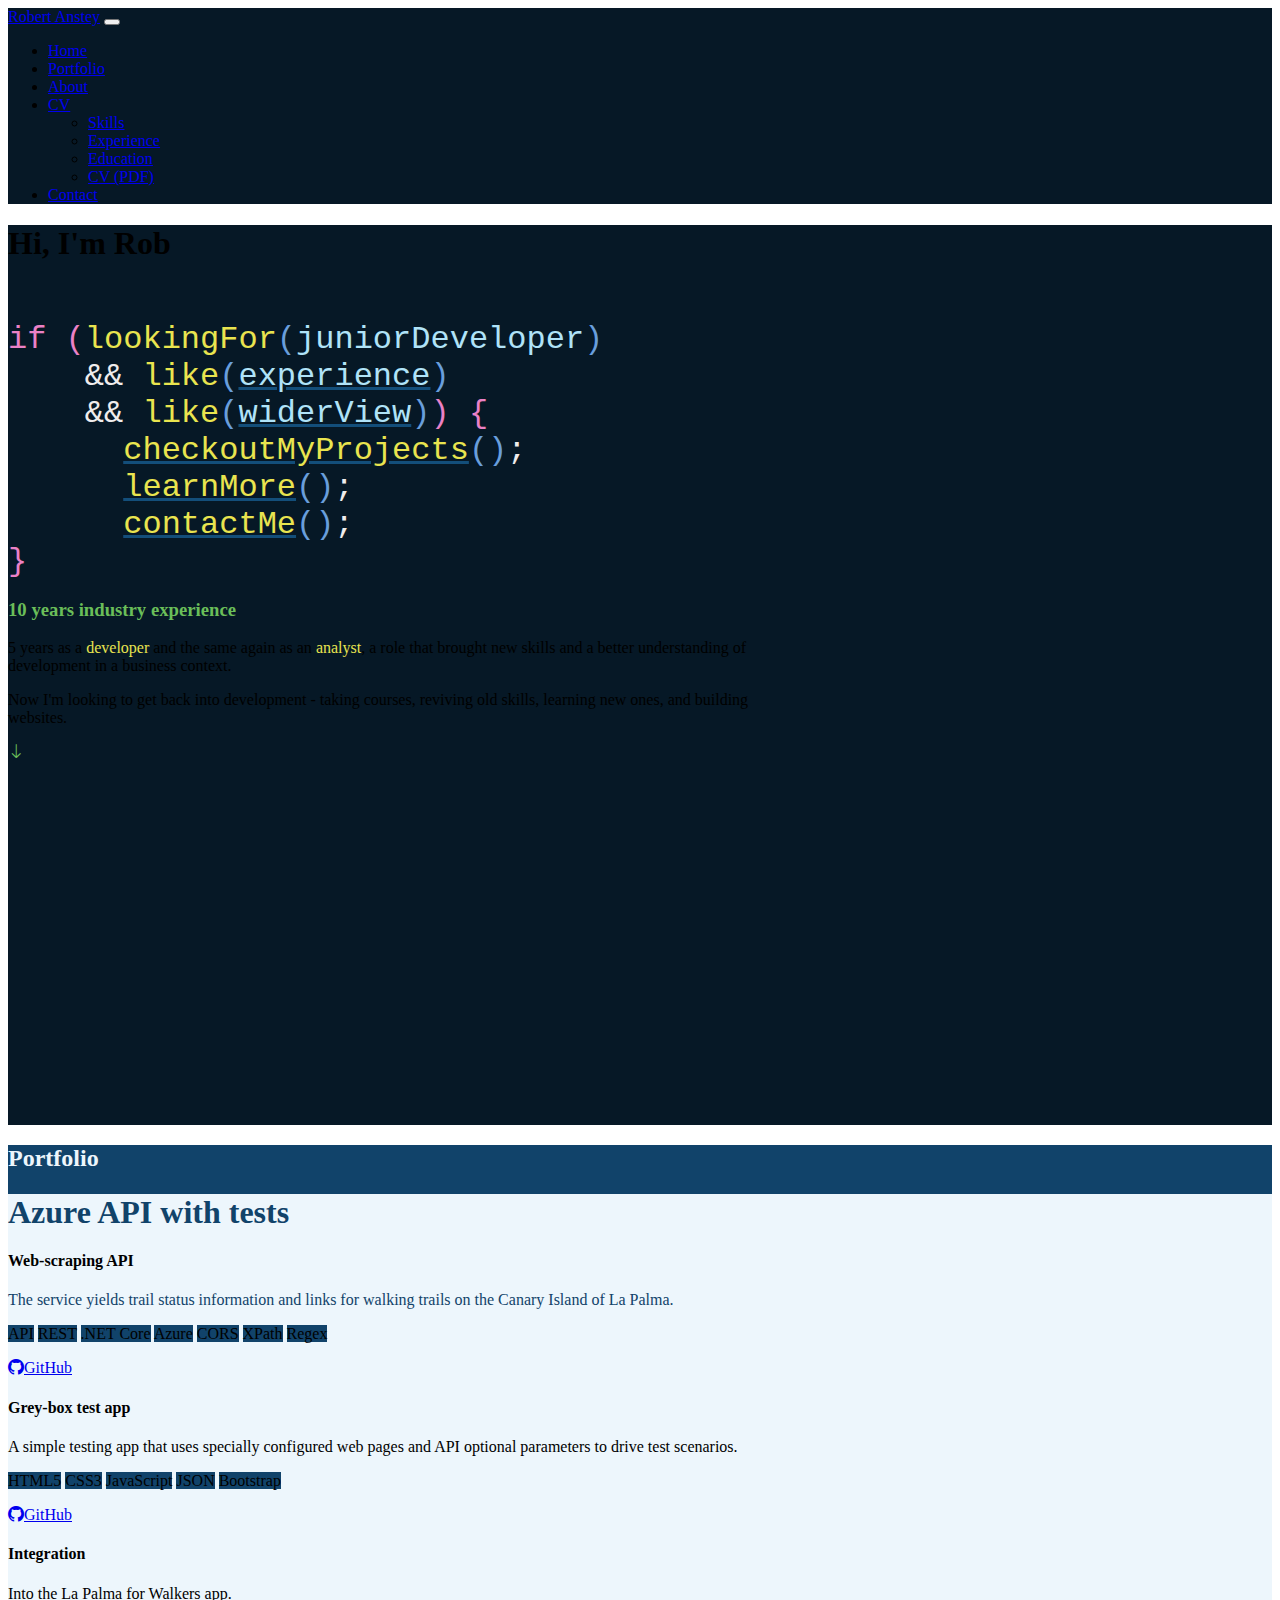
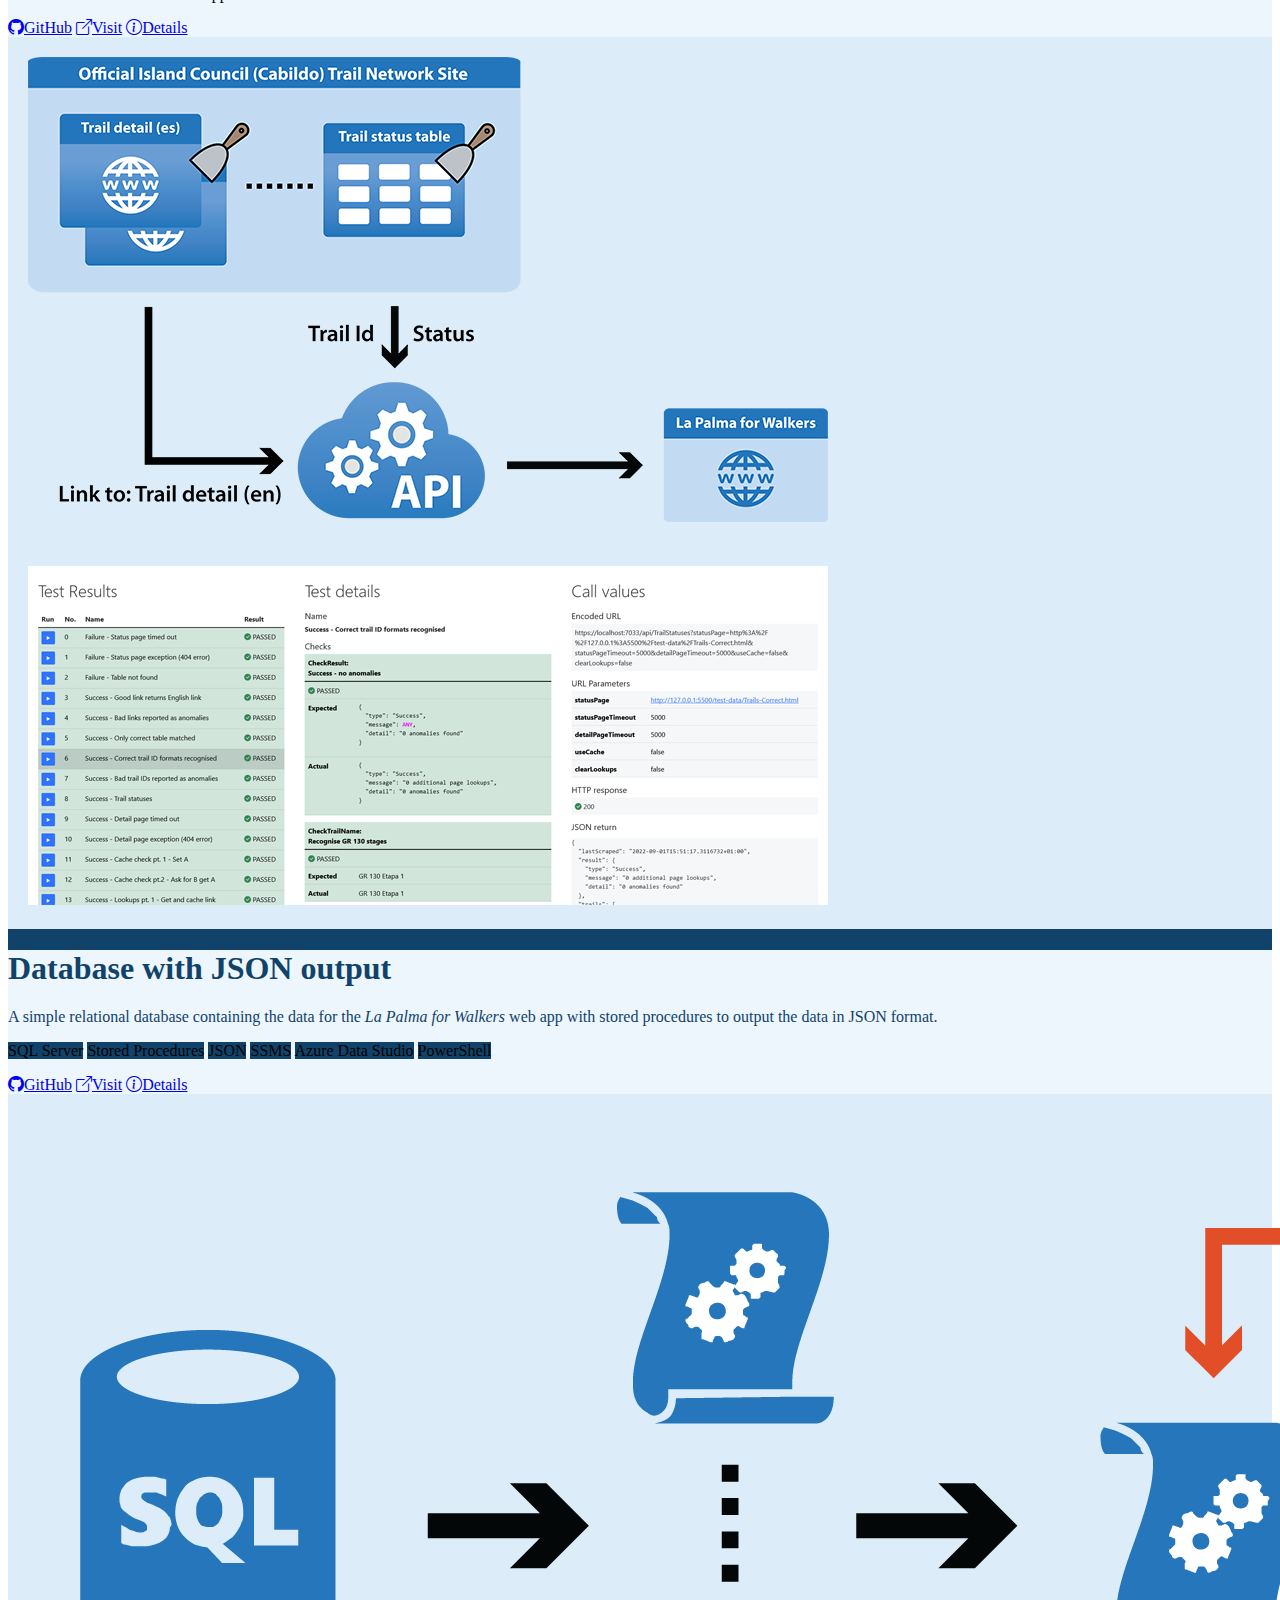
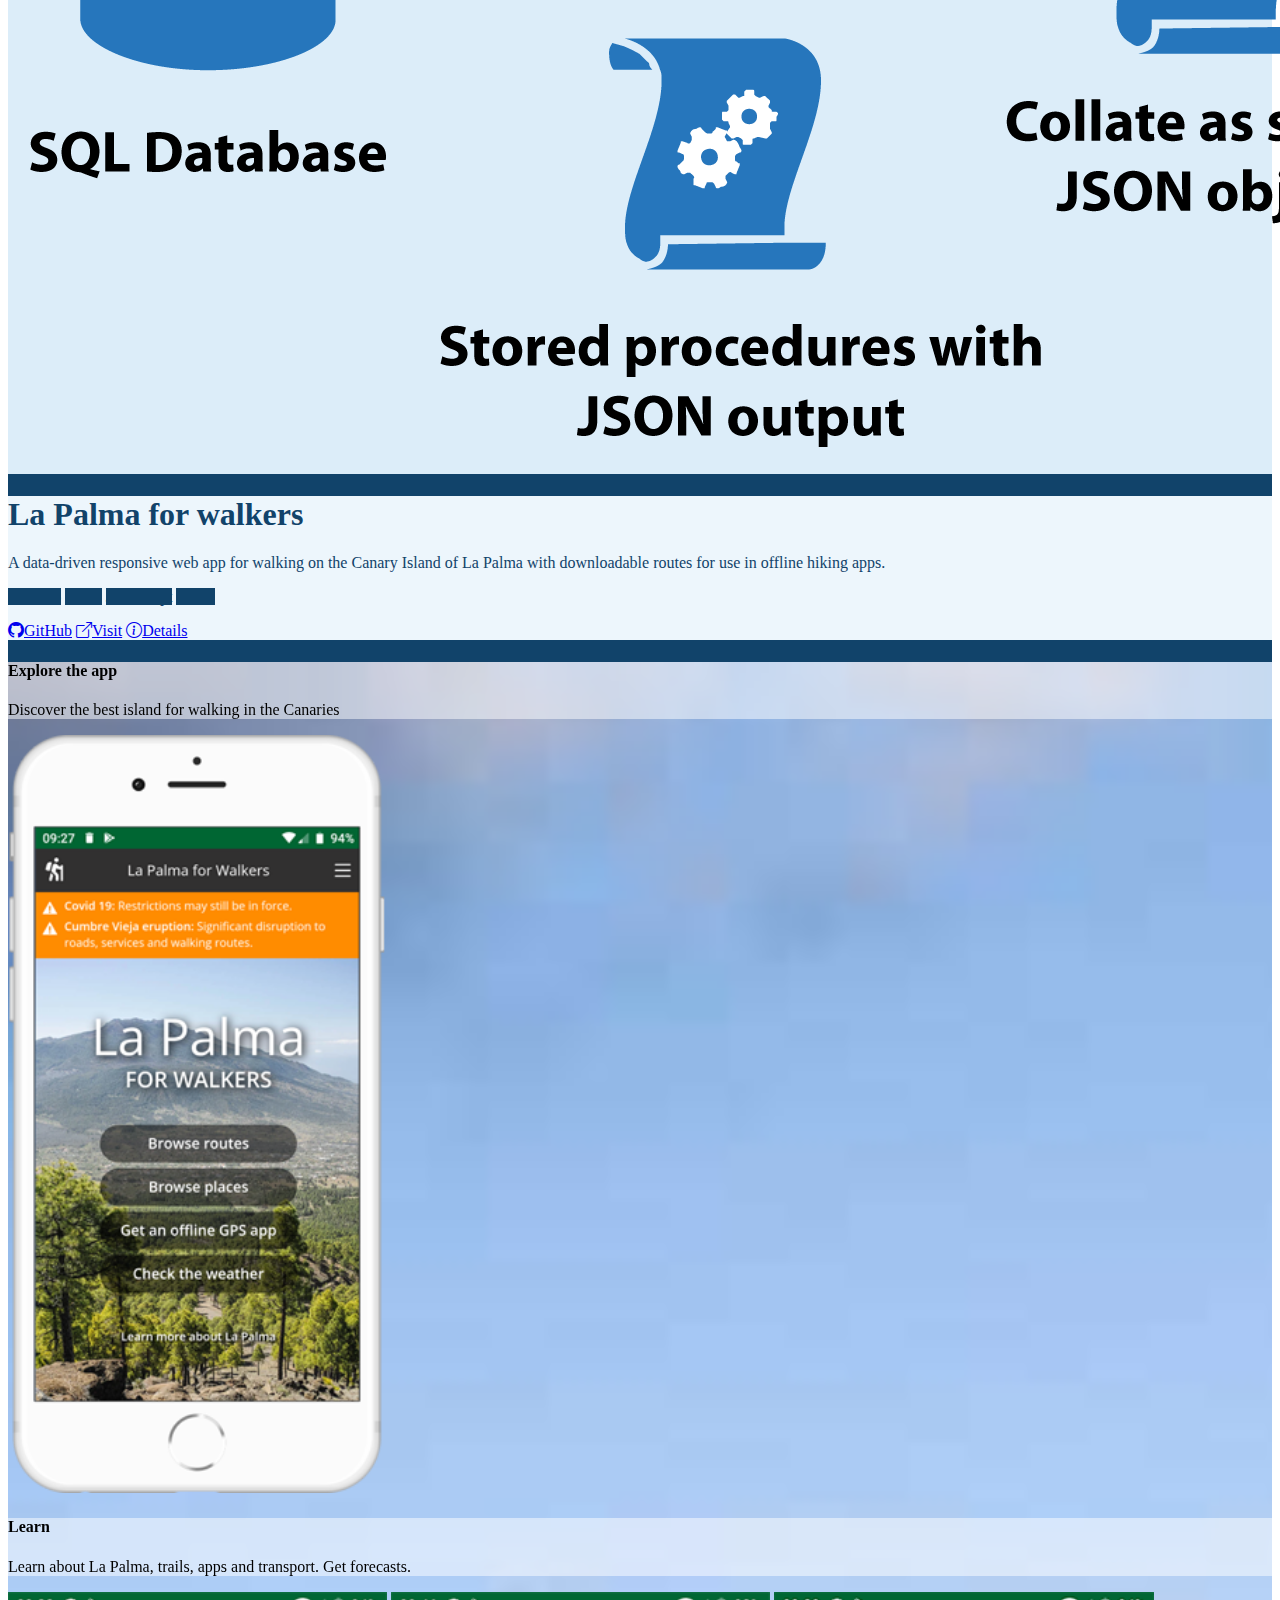
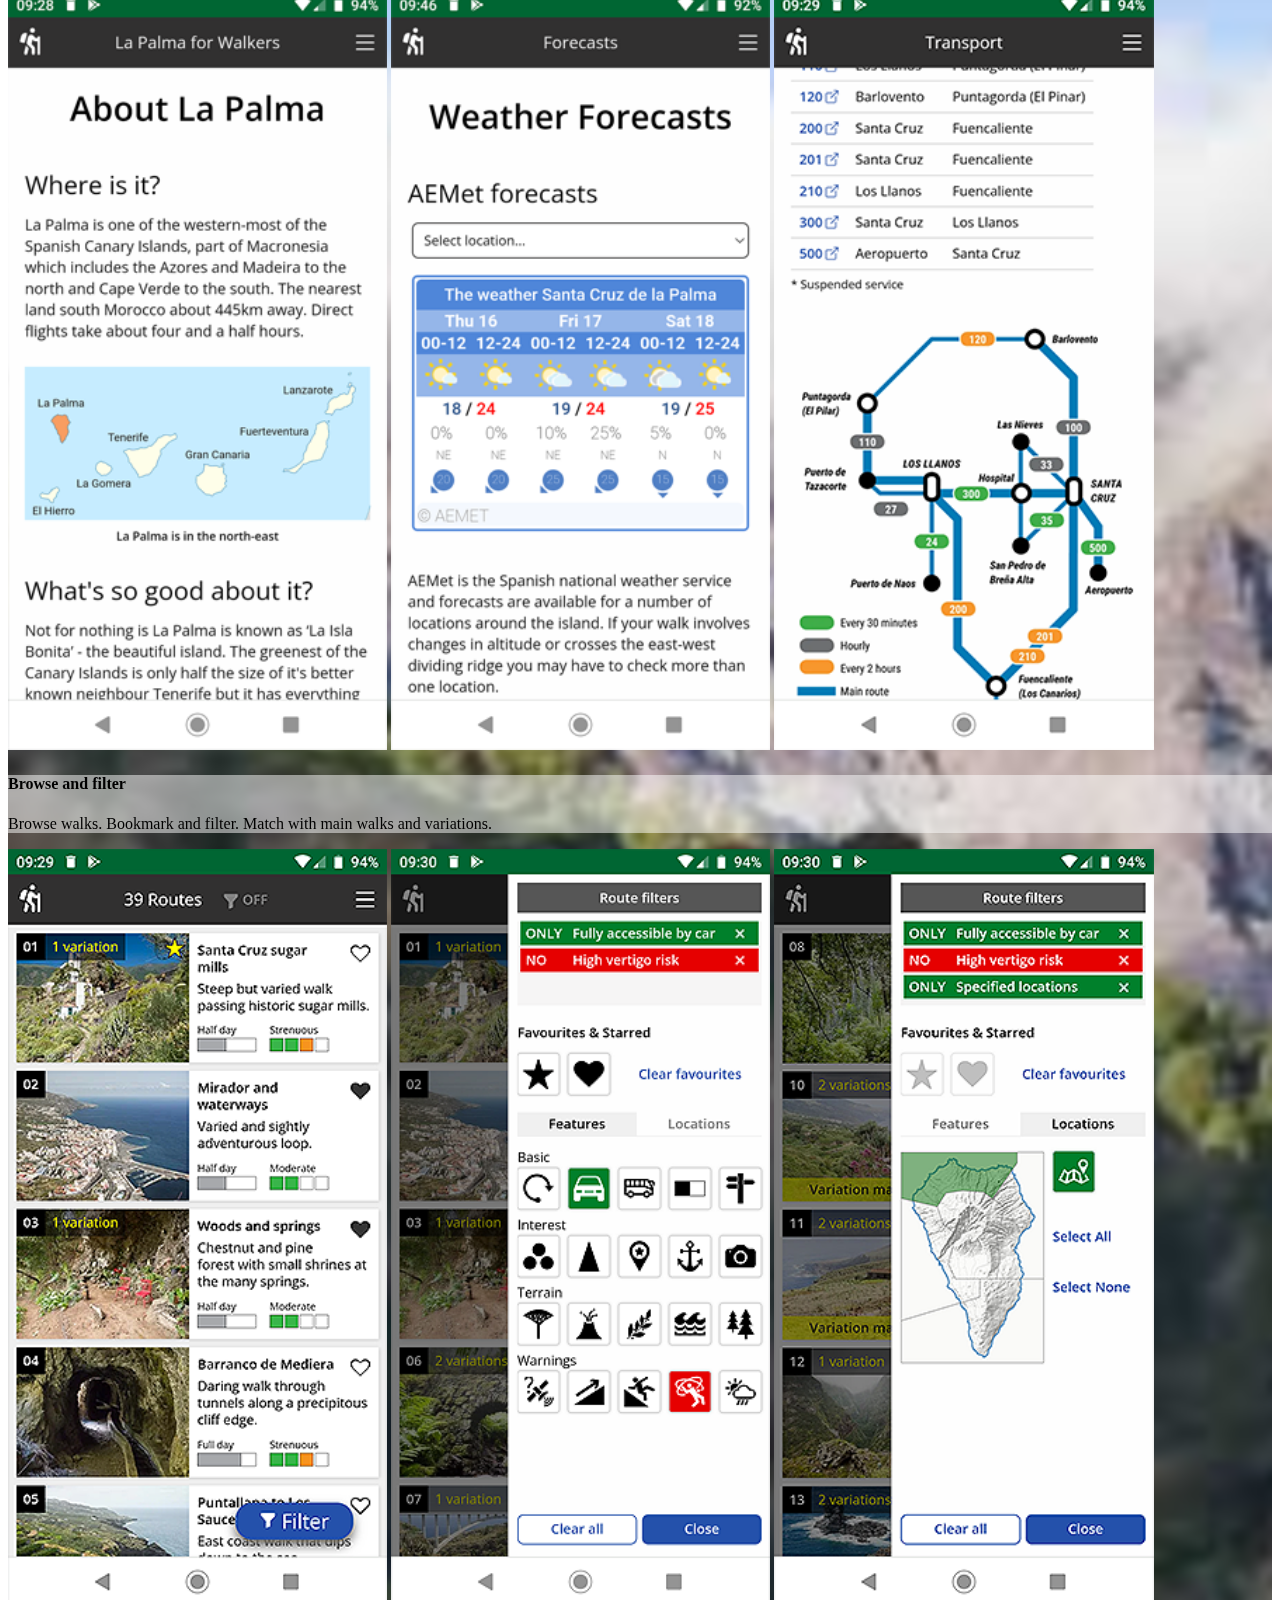
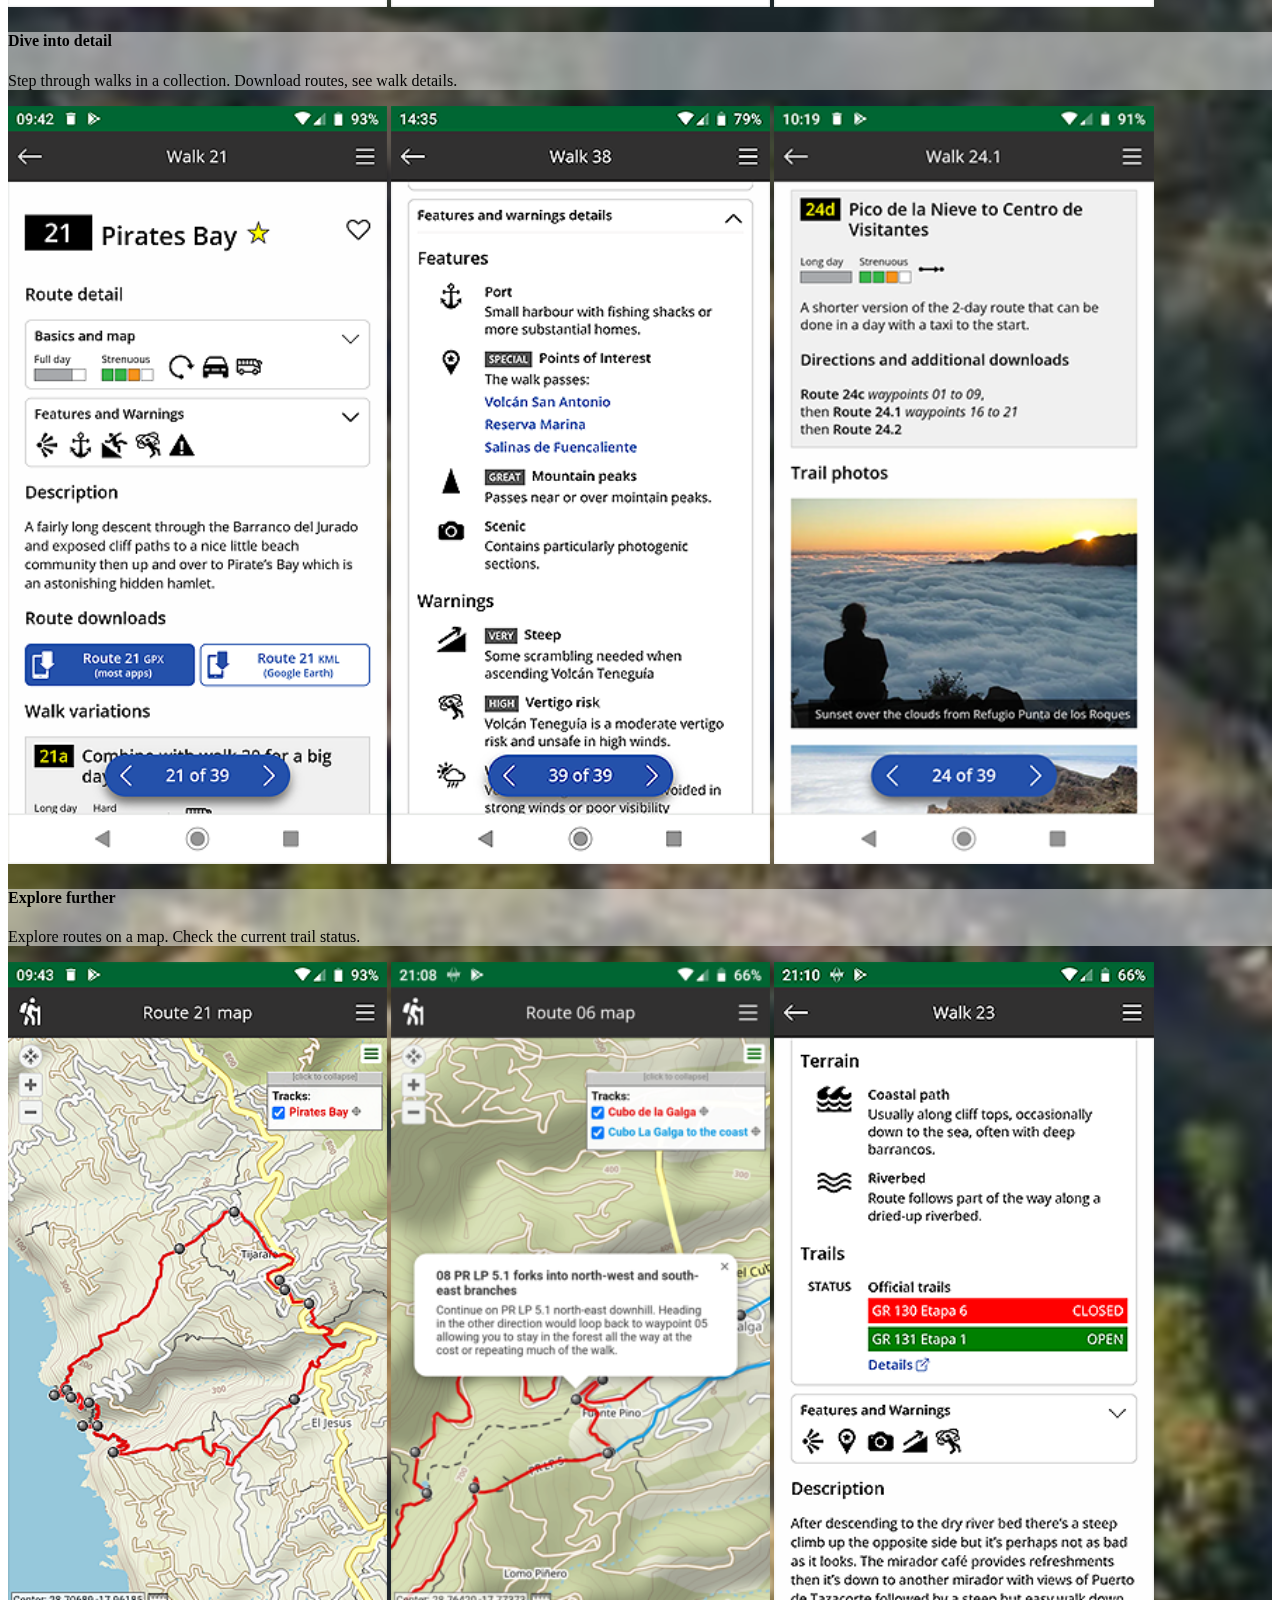
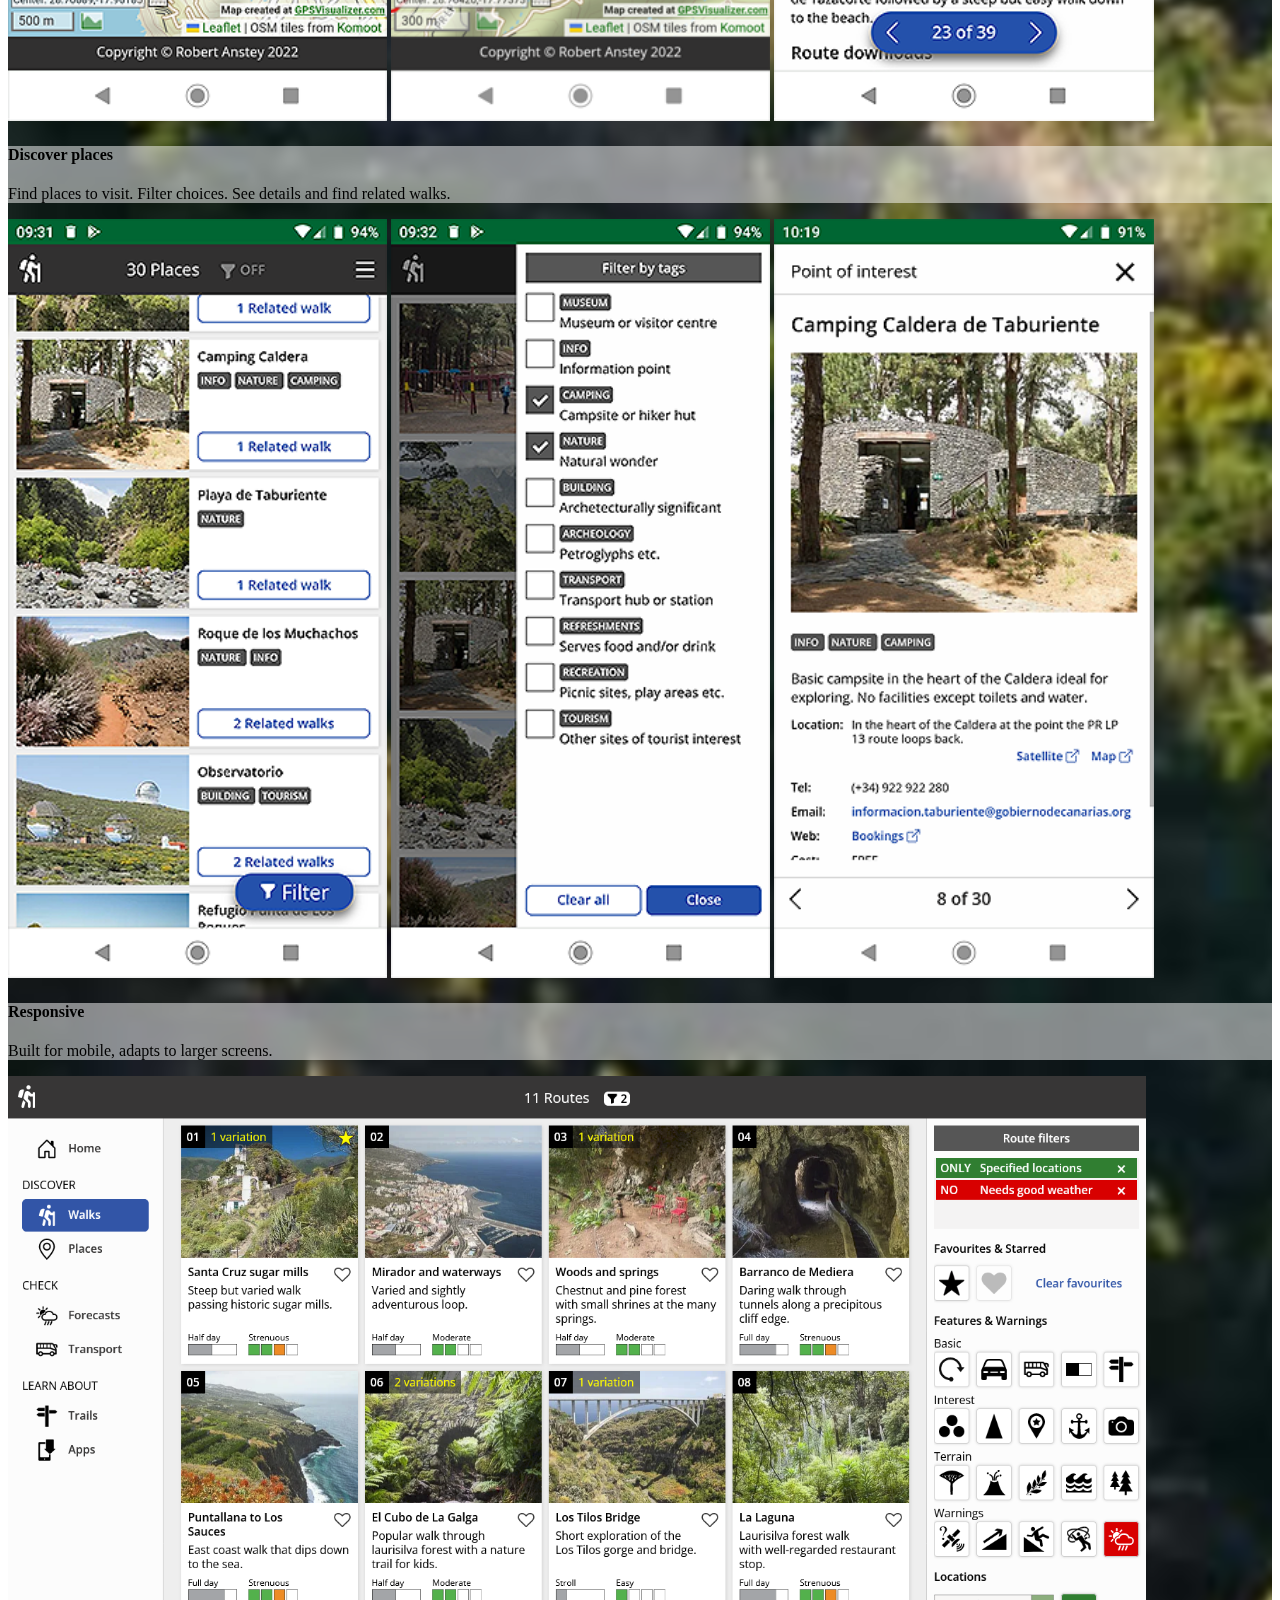
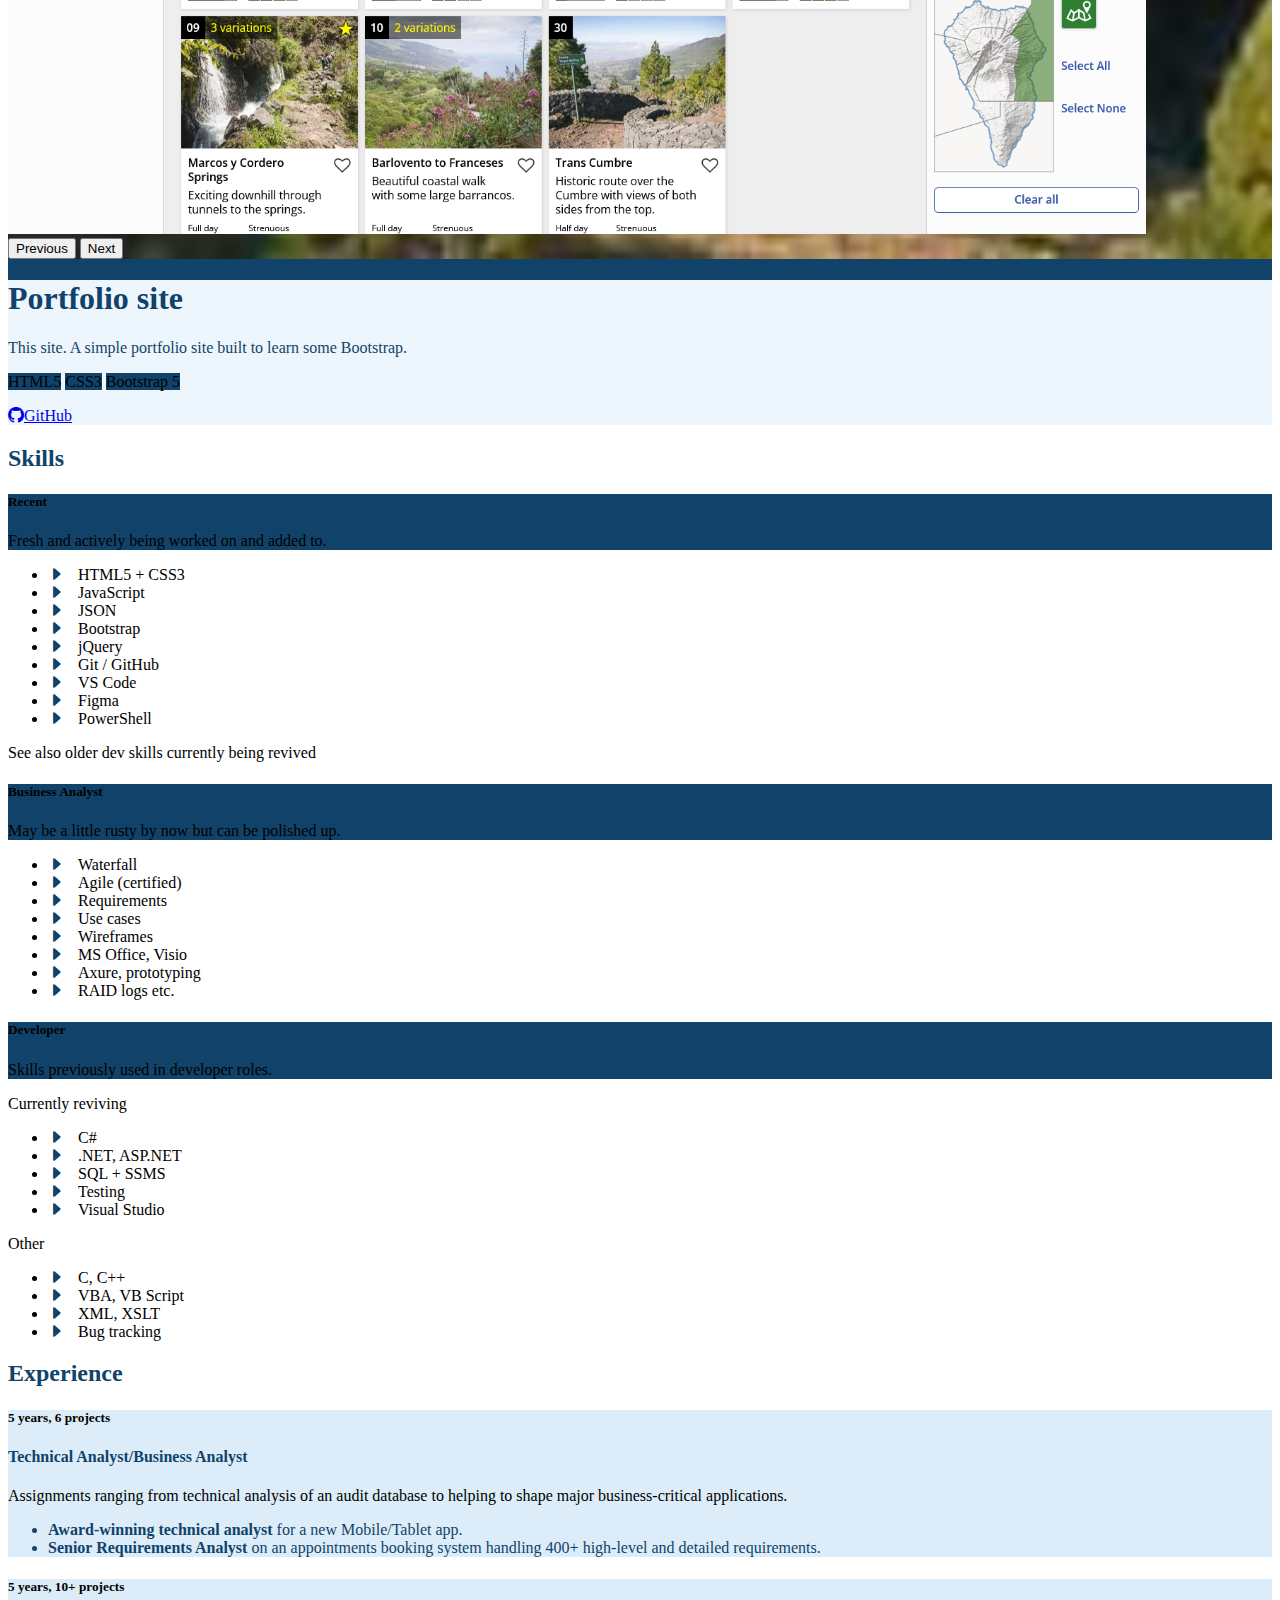
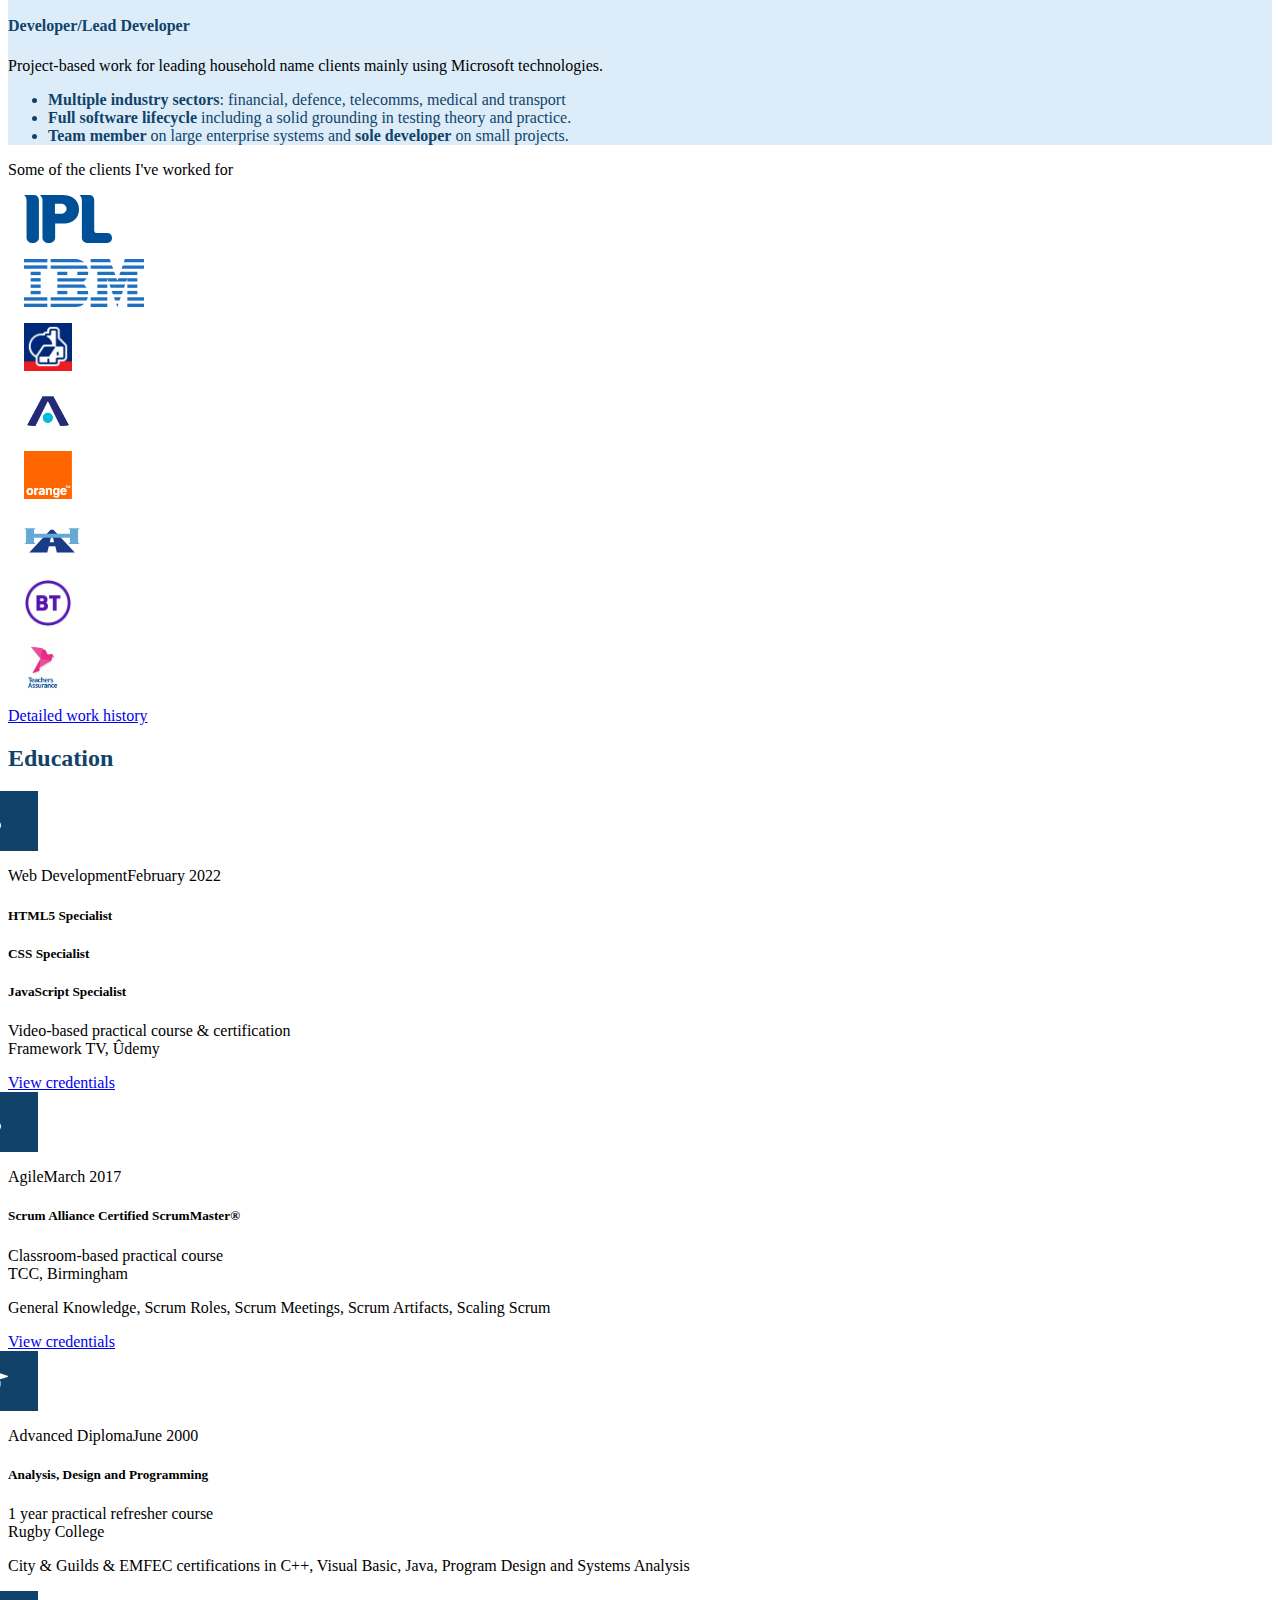
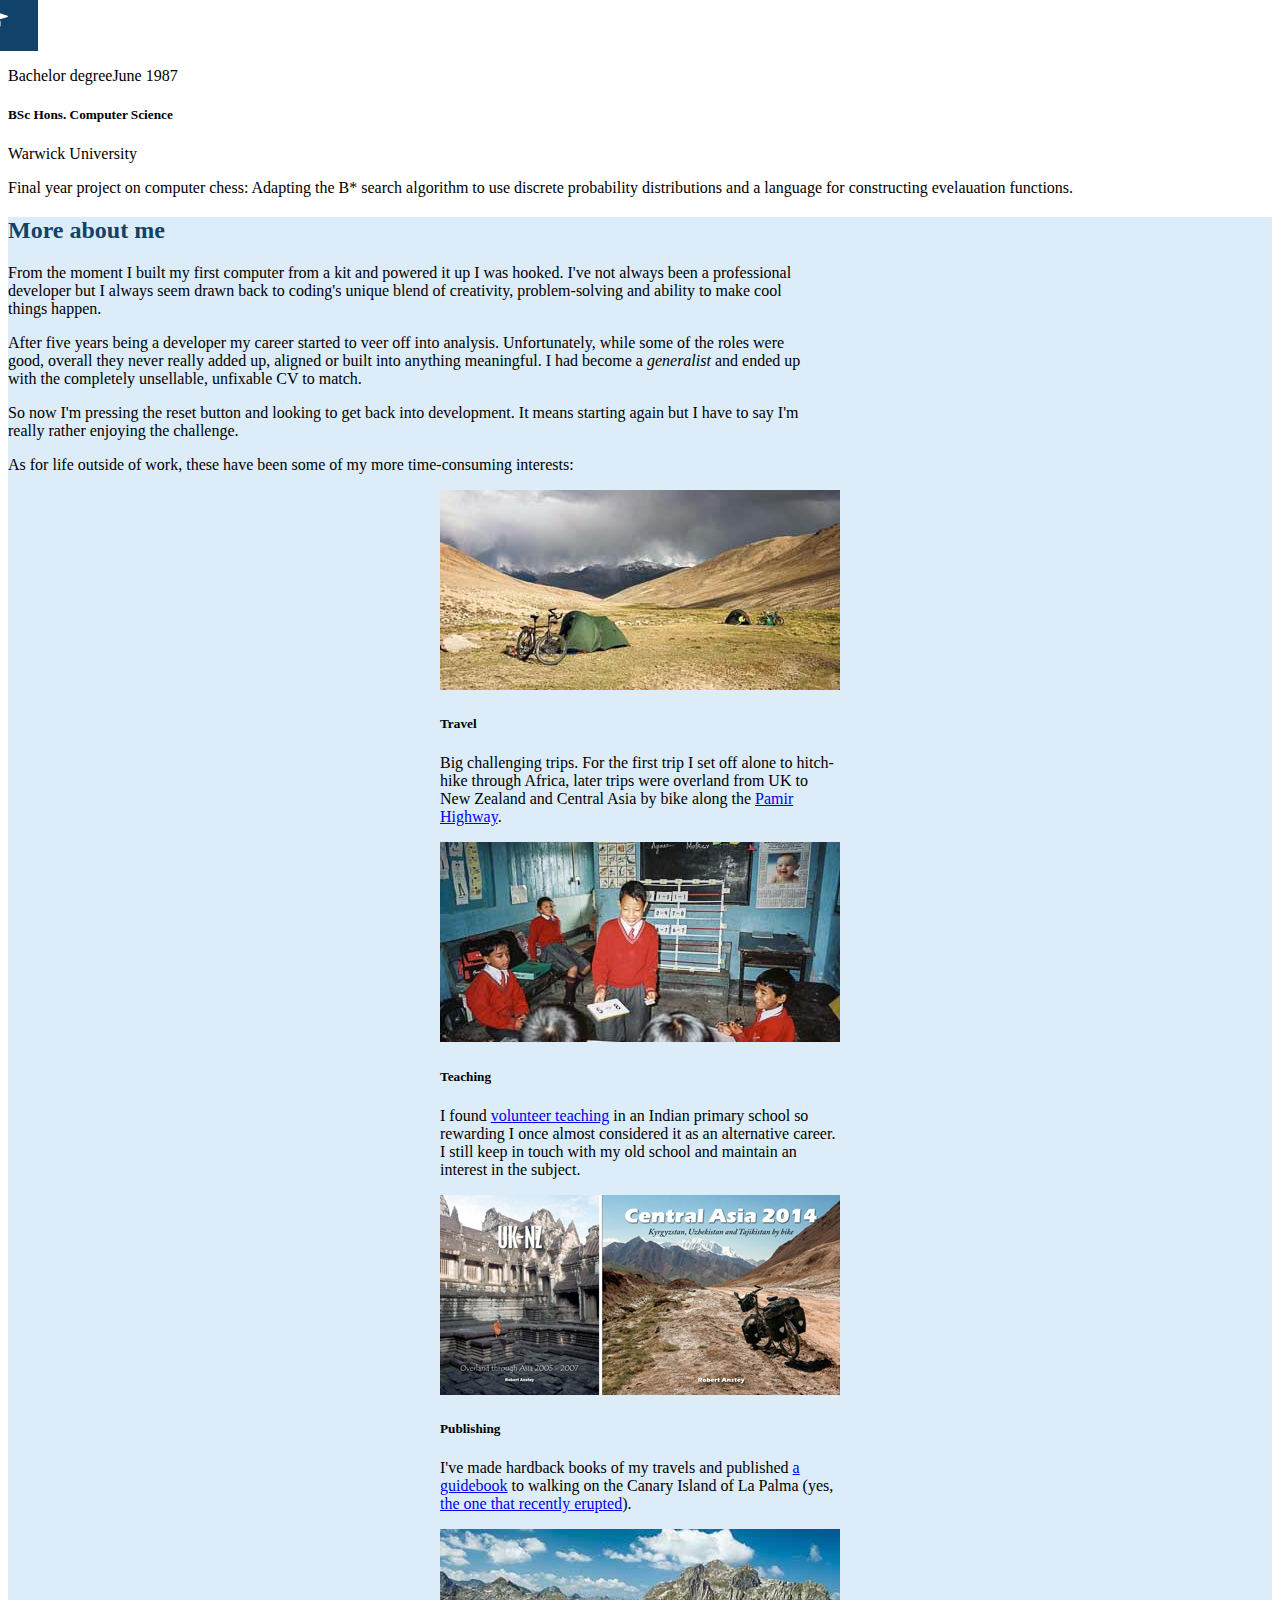
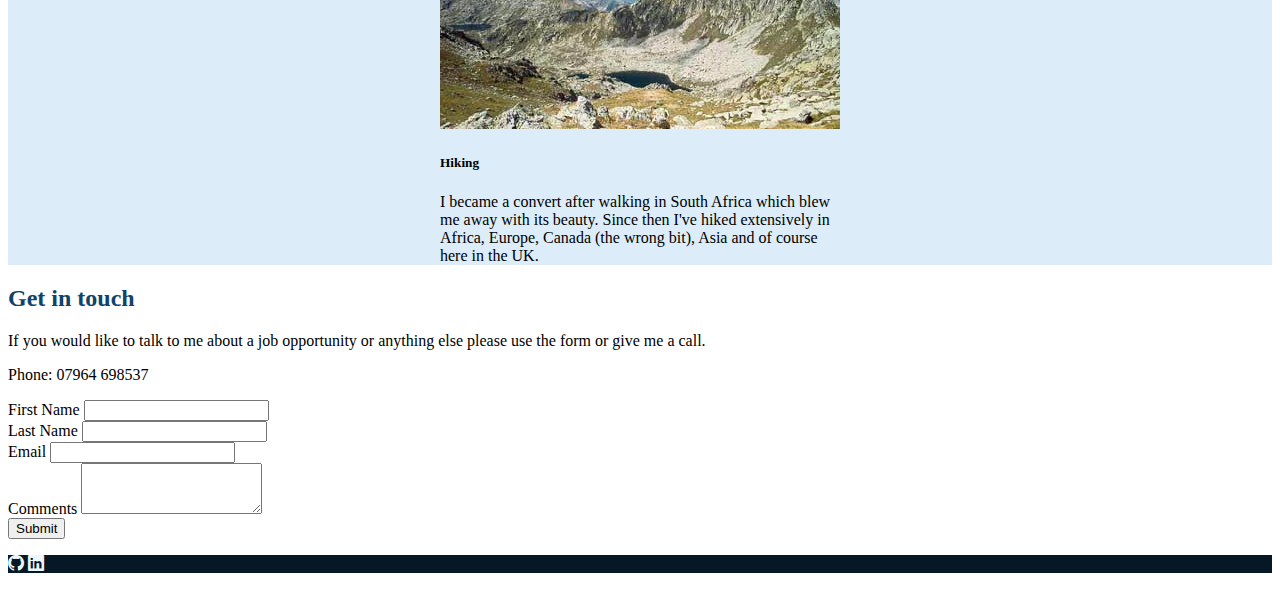
==== commit 75ef609e: "Added new project" ====
--- a/index.html
+++ b/index.html
@@ -99,7 +99,55 @@
       <div class="container">
         <h2 class="fw-bold text-center mb-3 text-main-6">Portfolio</h2>
 
-        <!-- This site -->
+        <!-- API -->
+        <div class="row my-5 bg-main-6">
+          <div class="project col-12 col-lg-3 p-4 d-flex flex-column bg-main-6">
+            <h1 class="pb-3 text-main-2">Azure API with tests</h1>
+            <h4>Web-scraping API</h4>
+            <p class="text-main-2">The service yields trail status information and links for walking trails on the Canary Island of La Palma.</p>
+            <p class="fs-5">
+              <span class="badge bg-main-2 my-1 fw-normal">API</span>
+              <span class="badge bg-main-2 my-1 fw-normal">REST</span>
+              <span class="badge bg-main-2 my-1 fw-normal">.NET Core</span>
+              <span class="badge bg-main-2 my-1 fw-normal">Azure</span>
+              <span class="badge bg-main-2 my-1 fw-normal">CORS</span>
+              <span class="badge bg-main-2 my-1 fw-normal">XPath</span>
+              <span class="badge bg-main-2 my-1 fw-normal">Regex</span>
+            </p>
+              <div class="mt-auto">
+              <a class="btn btn-secondary w-auto" href="https://github.com/spenctious/LaPalmaTrailsAPI" role="button"><i class="bi bi-github pe-2"></i>GitHub</a>
+            </div>
+  
+            <h4 class="mt-4">Grey-box test app</h4>
+            <p>A simple testing app that uses specially configured web pages and API optional parameters to drive test scenarios.</p>
+            <p class="fs-5">
+              <span class="badge bg-main-2 my-1 fw-normal">HTML5</span>
+              <span class="badge bg-main-2 my-1 fw-normal">CSS3</span>
+              <span class="badge bg-main-2 my-1 fw-normal">JavaScript</span>
+              <span class="badge bg-main-2 my-1 fw-normal">JSON</span>
+              <span class="badge bg-main-2 my-1 fw-normal">Bootstrap</span>
+            </p>
+              <div class="mt-auto">
+              <a class="btn btn-secondary w-auto" href="https://github.com/spenctious/testapi" role="button"><i class="bi bi-github pe-2"></i>GitHub</a>
+            </div>
+  
+            <h4 class="mt-4">Integration</h4>
+            <p>Into the La Palma for Walkers app.</p>
+            <div class="mt-auto">
+              <a class="btn btn-secondary w-auto" href="https://github.com/spenctious/lapalma/tree/add-api-support" role="button" data-bs-toggle="tooltip" data-bs-html="true" title="API branch"><i class="bi bi-github pe-2"></i>GitHub</a>
+              <a class="btn btn-secondary w-auto my-2" href="https://lapalmaforwalkers.netlify.app/index.html" role="button" data-bs-toggle="tooltip" data-bs-html="true" title="Latest version"><i class="bi bi-box-arrow-up-right pe-2"></i>Visit</a>
+              <a class="btn btn-primary w-auto" href="api.html" role="button"><i class="bi bi-info-circle pe-2"></i>Details</a>
+            </div>
+          </div>
+          <div class="col-lg-9 px-0 bg-main-5 text-center d-flex align-items-center justify-content-center">
+            <div>
+              <img src="img/api.png" class="img-fluid" style="padding: 20px;" alt="API diagram">
+              <img src="img/API-test-screenshot.png" class="img-fluid" style="padding: 20px;" alt="API diagram">
+            </div>
+          </div>
+        </div>
+        
+        <!-- Database -->
         <div class="row my-5 bg-main-6">
           <div class="project col-12 col-lg-3 p-4 d-flex flex-column bg-main-6">
             <div>
@@ -116,7 +164,7 @@
             </div>
             <div class="mt-auto">
               <a class="btn btn-secondary w-auto" href="https://github.com/spenctious/lapalma/tree/add-database" role="button" data-bs-toggle="tooltip" data-bs-html="true" title="Database branch"><i class="bi bi-github pe-2"></i>GitHub</a>
-              <a class="btn btn-secondary w-auto my-2" href="https://spenctious.github.io/lapalma/index.html" role="button" data-bs-toggle="tooltip" data-bs-html="true" title="With latest additions"><i class="bi bi-box-arrow-up-right pe-2"></i>Visit</a>
+              <a class="btn btn-secondary w-auto my-2" href="https://lapalmaforwalkers.netlify.app/index.html" role="button" data-bs-toggle="tooltip" data-bs-html="true" title="Latest version"><i class="bi bi-box-arrow-up-right pe-2"></i>Visit</a>
               <a class="btn btn-primary w-auto" href="database.html" role="button"><i class="bi bi-info-circle pe-2"></i>Details</a>
             </div>
           </div>
@@ -142,7 +190,7 @@
             </div>
             <div class="mt-auto">
               <a class="btn btn-secondary w-auto" href="https://github.com/spenctious/lapalma/tree/first-version" role="button" data-bs-toggle="tooltip" data-bs-html="true" title="Initial version"><i class="bi bi-github pe-2"></i>GitHub</a>
-              <a class="btn btn-secondary w-auto my-2" href="https://spenctious.github.io/lapalma/index.html" role="button" data-bs-toggle="tooltip" data-bs-html="true" title="With latest additions"><i class="bi bi-box-arrow-up-right pe-2"></i>Visit</a>
+              <a class="btn btn-secondary w-auto my-2" href="https://lapalmaforwalkers.netlify.app/index.html" role="button" data-bs-toggle="tooltip" data-bs-html="true" title="With latest additions"><i class="bi bi-box-arrow-up-right pe-2"></i>Visit</a>
               <a class="btn btn-primary w-auto" href="lapalma.html" role="button"><i class="bi bi-info-circle pe-2"></i>Details</a>
             </div>
           </div>
@@ -323,9 +371,9 @@
                 <li>Git / GitHub</li>
                 <li>VS Code</li>
                 <li>Figma</li>
-                <li>SQL + SSMS</li>
                 <li>PowerShell</li>
               </ul>
+              <p class="fw-bold">See also older dev skills currently being revived</p>
             </div>
           </div>
           <div class="card bg-white shadow-sm">
@@ -349,15 +397,22 @@
           <div class="card bg-white shadow-sm">
             <div class="card-header bg-main-2 px-2">
               <h5 class="text-center text-light mt-2">Developer</h5>
-              <p class="text-center mt-2 text-light px-2">Can be revived or re-learnt at an accelerated pace.</p>
+              <p class="text-center mt-2 text-light px-2">Skills previously used in developer roles.</p>
             </div>
             <div class="card-body">
+              <p class="m-0 p-0 fw-bold">Currently reviving</p>
               <ul class="list-unstyled lh-lg">
-                <li>C, C++, C#</li>
-                <li>.NET</li>
+                <li>C#</li>
+                <li>.NET, ASP.NET</li>
+                <li>SQL + SSMS</li>
+                <li>Testing</li>
+                <li>Visual Studio</li>
+              </ul>
+              <p class="m-0 p-0 fw-bold">Other</p>
+              <ul class="list-unstyled lh-lg">
+                <li>C, C++</li>
                 <li>VBA, VB Script</li>							        
-                <li>SQL, XML, XSLT</li>
-                <li>Testing</li>
+                <li>XML, XSLT</li>
                 <li>Bug tracking</li>
               </ul>
             </div>
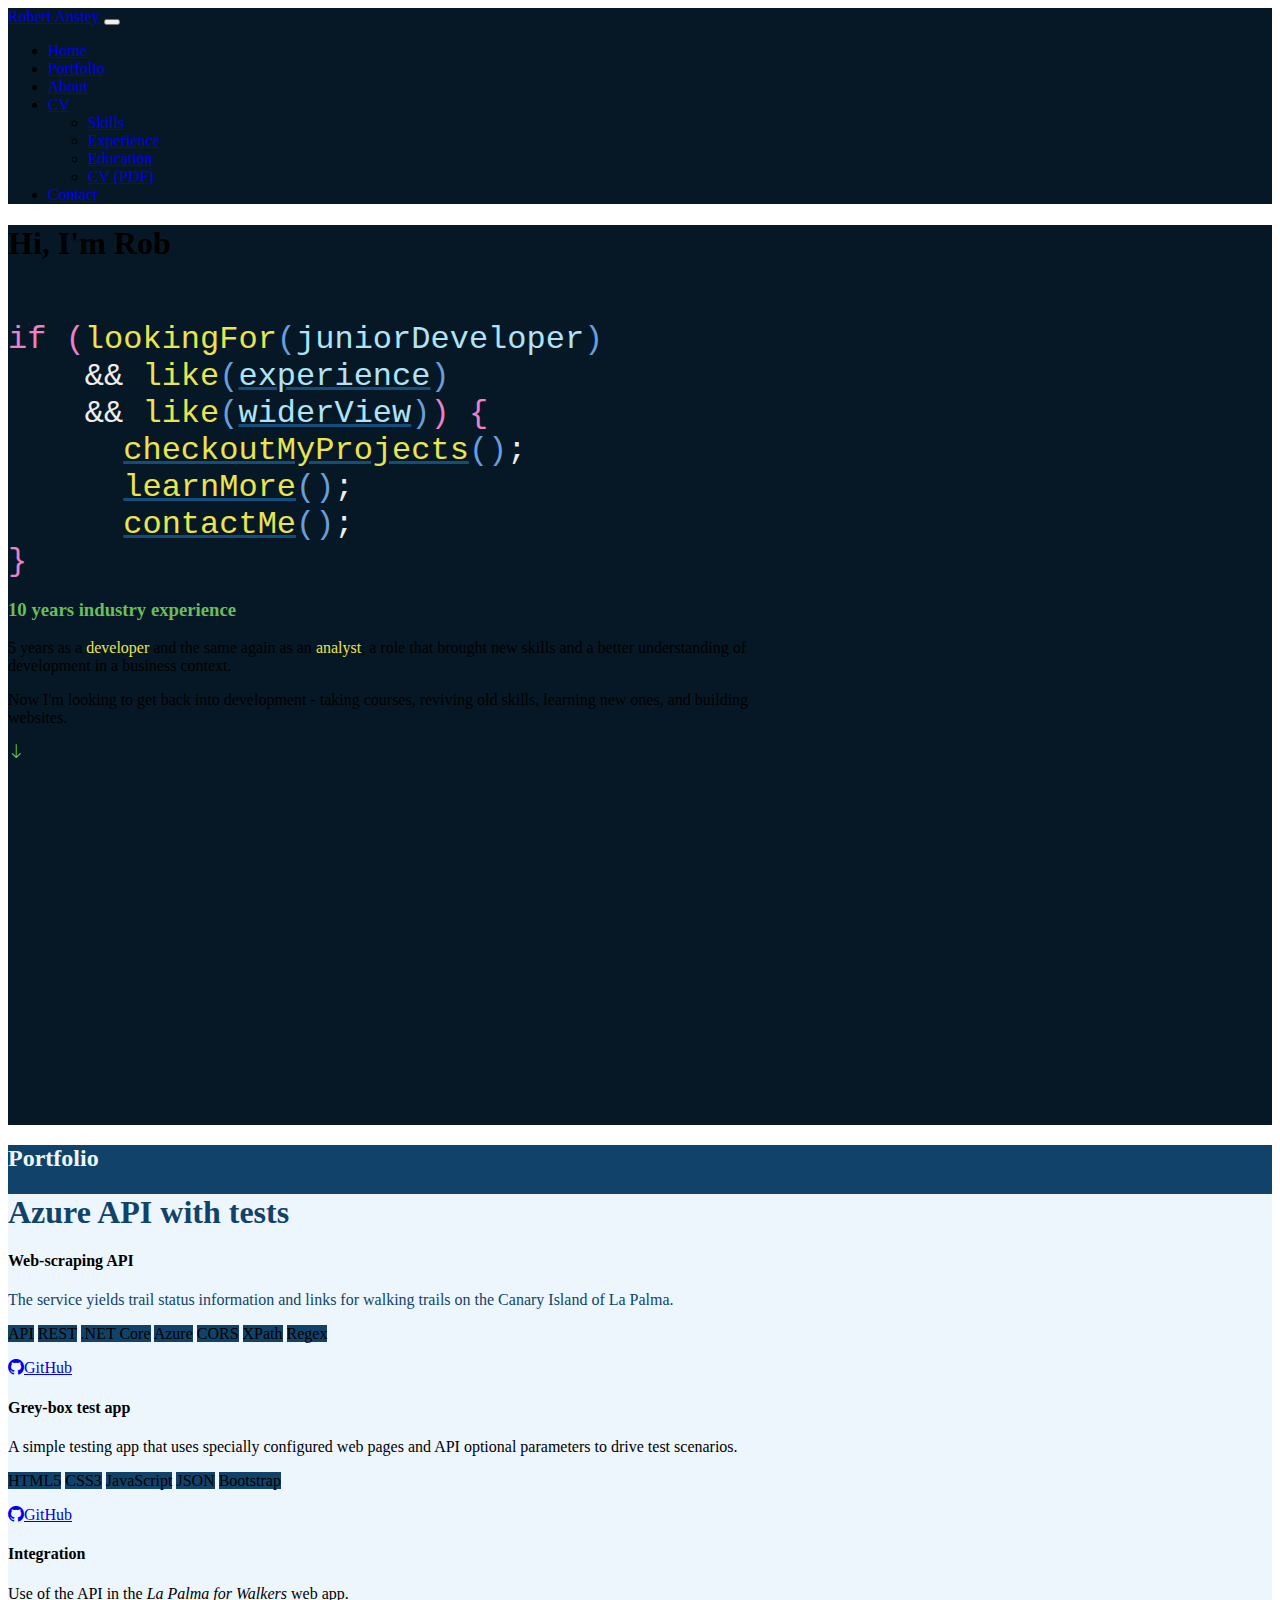
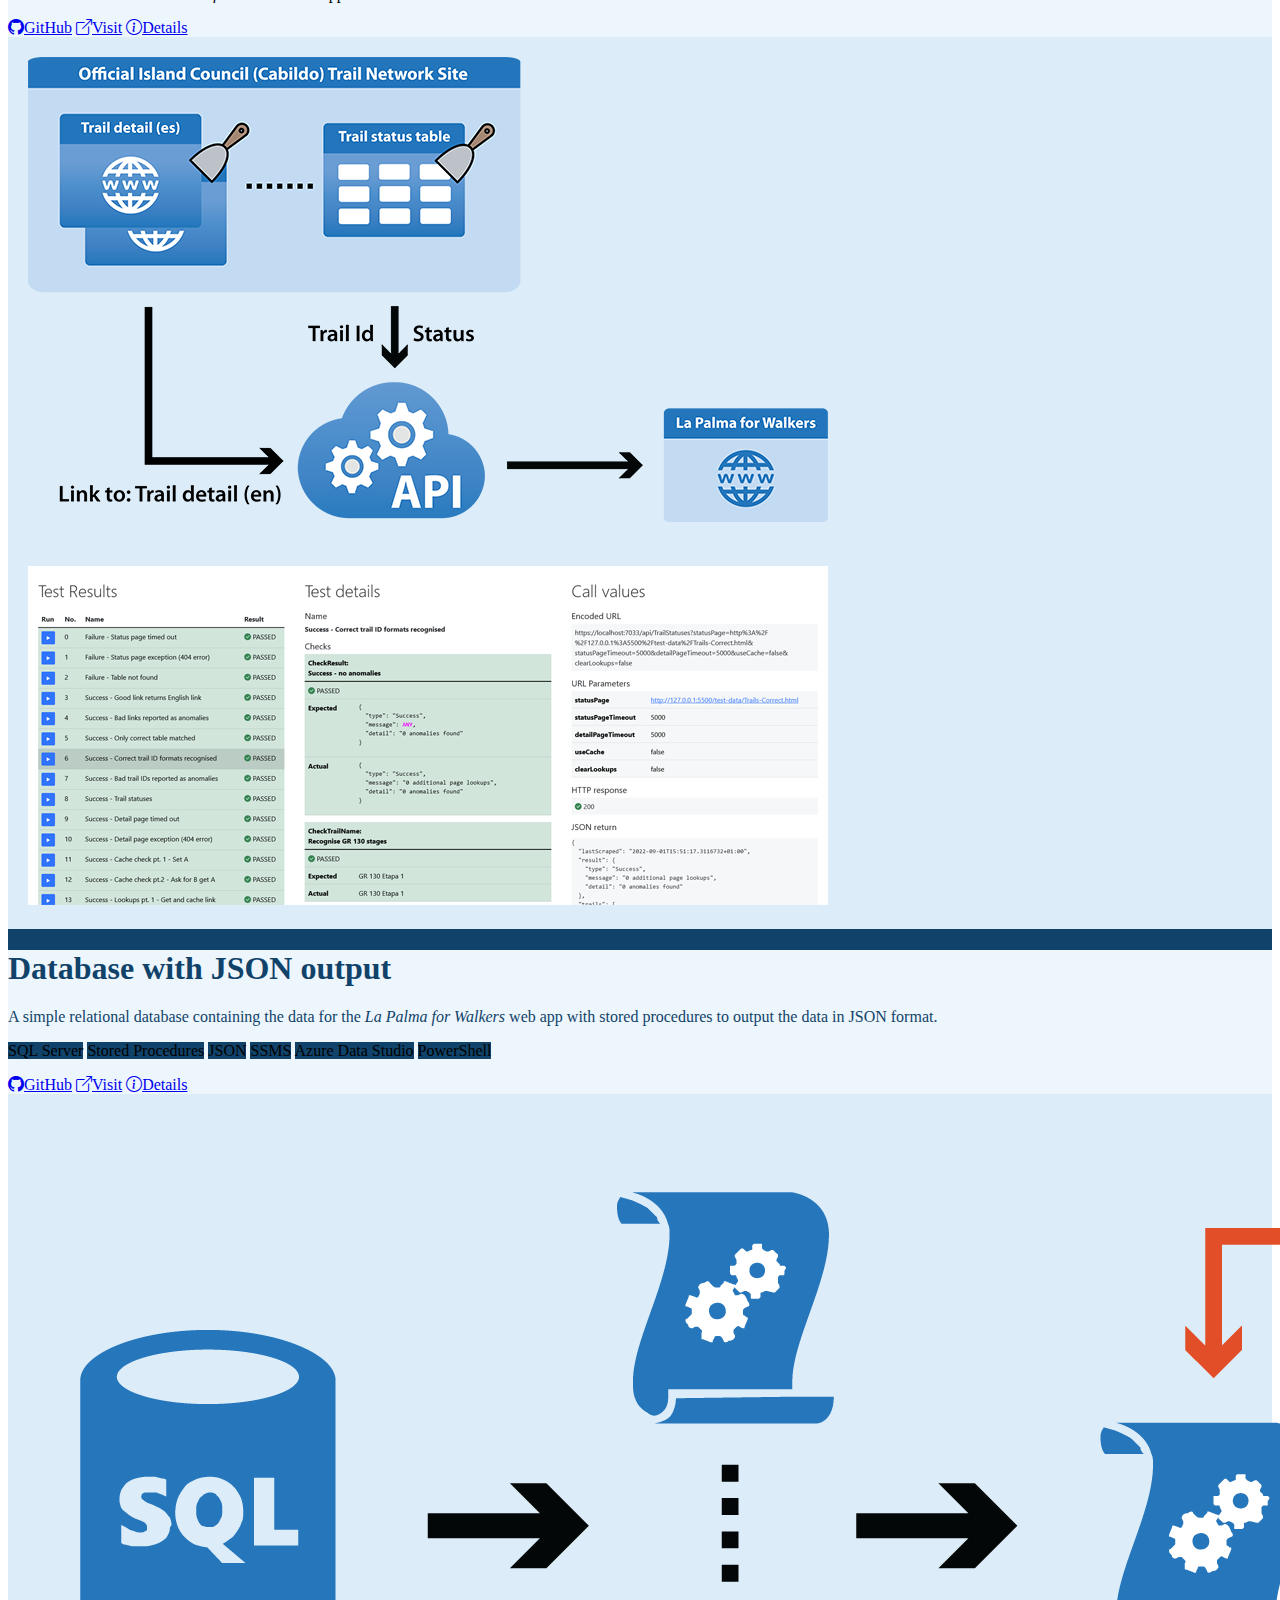
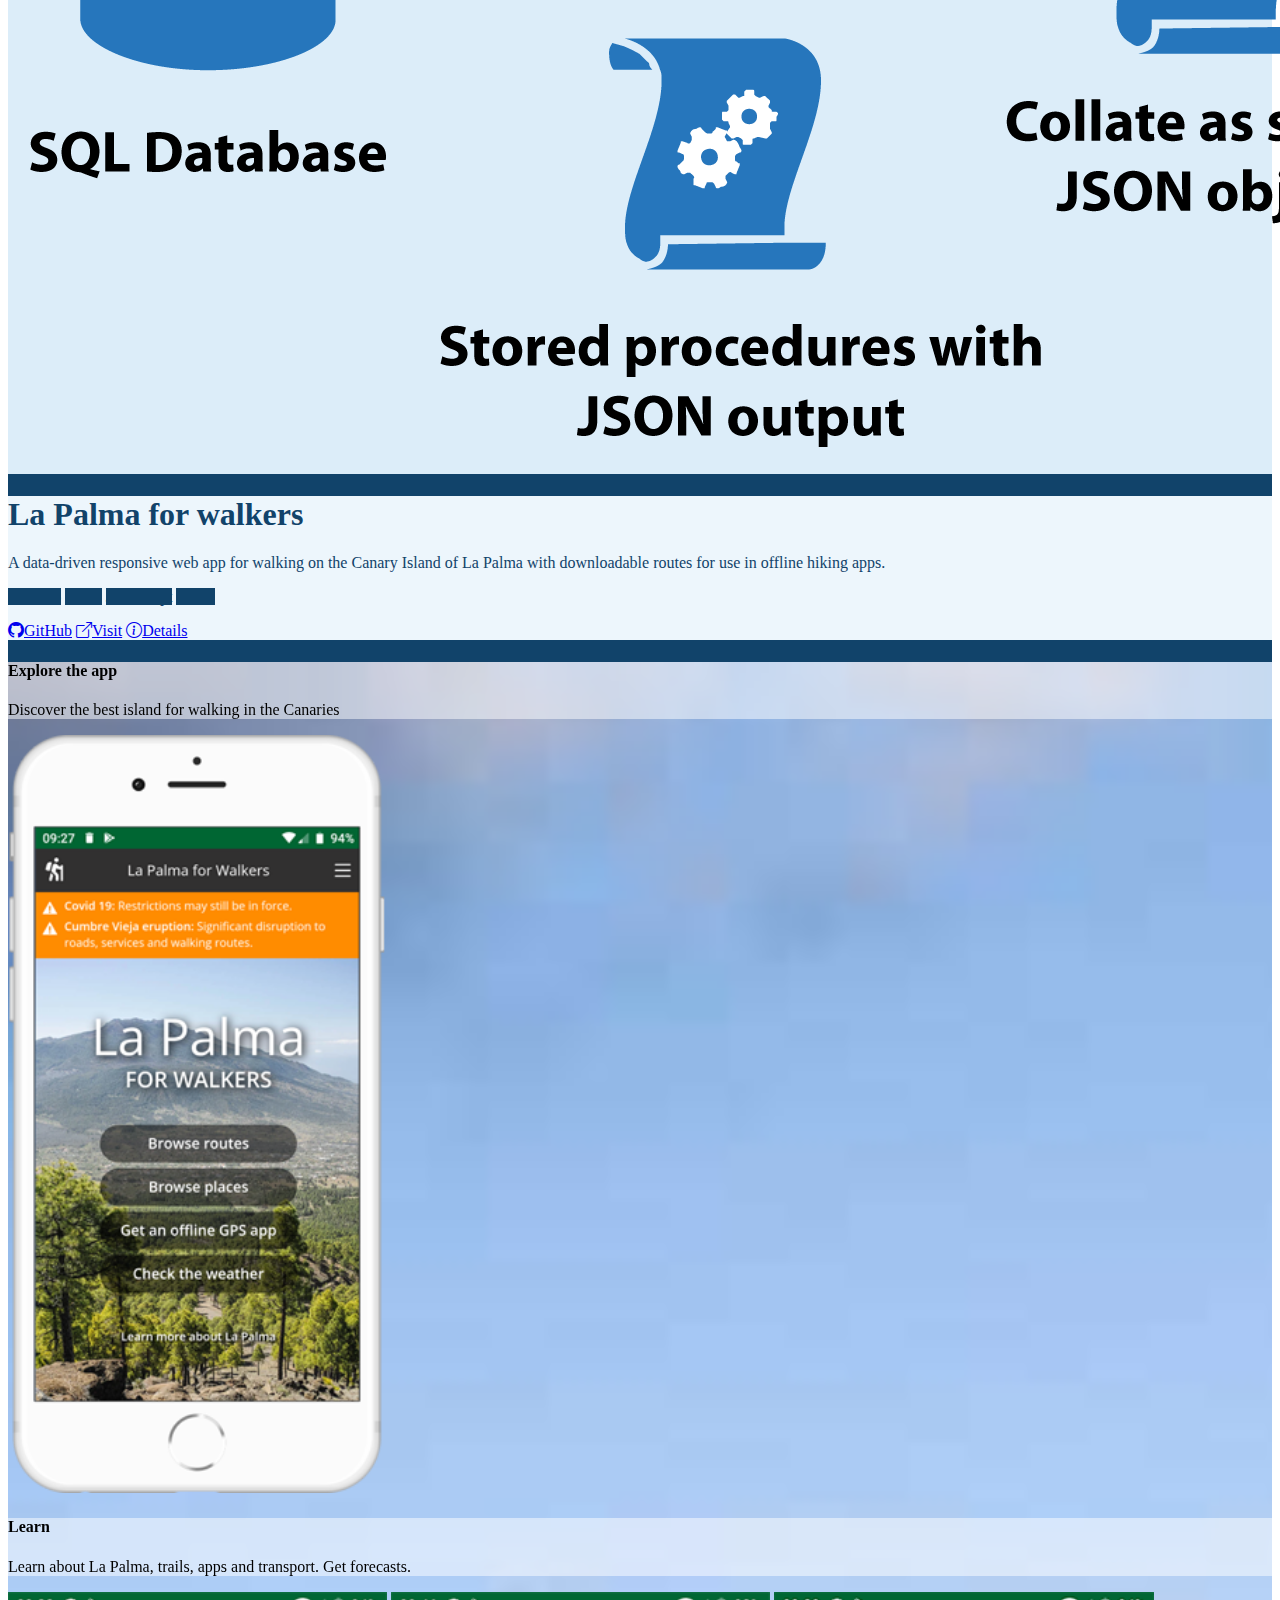
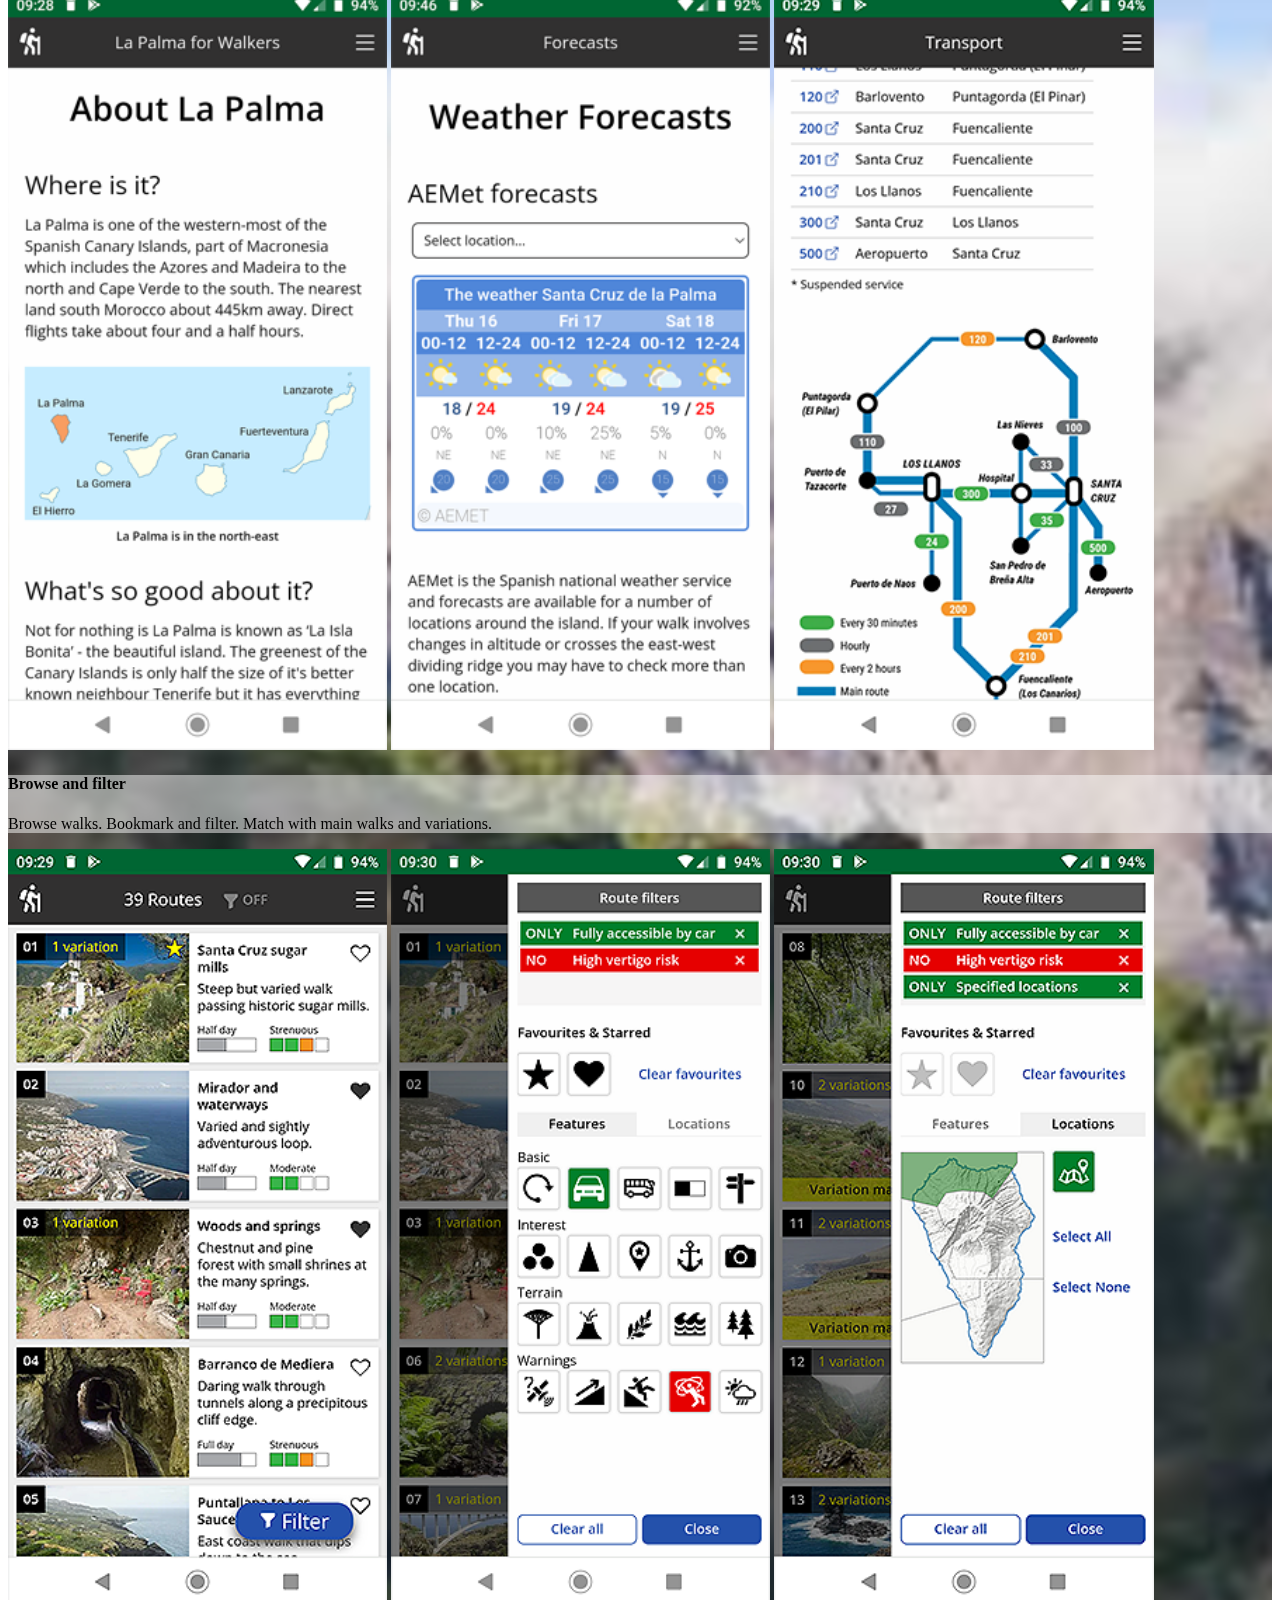
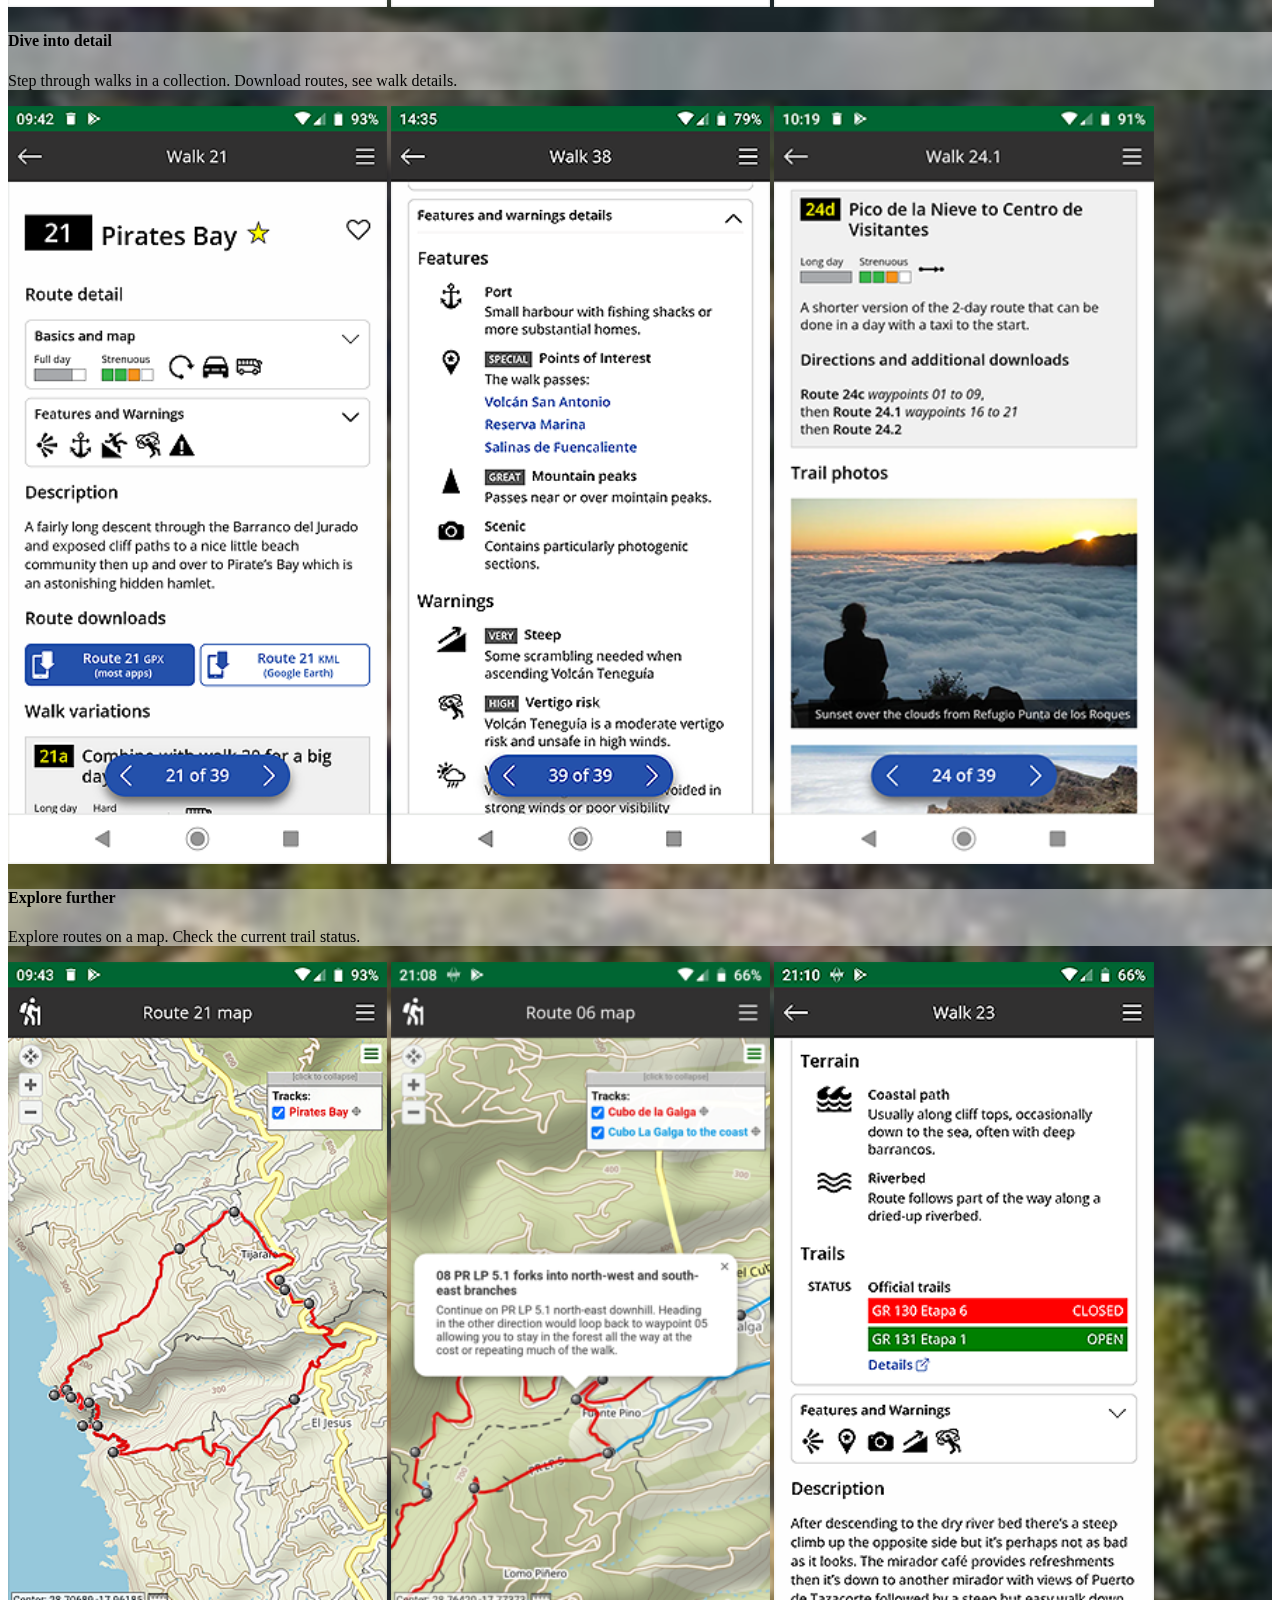
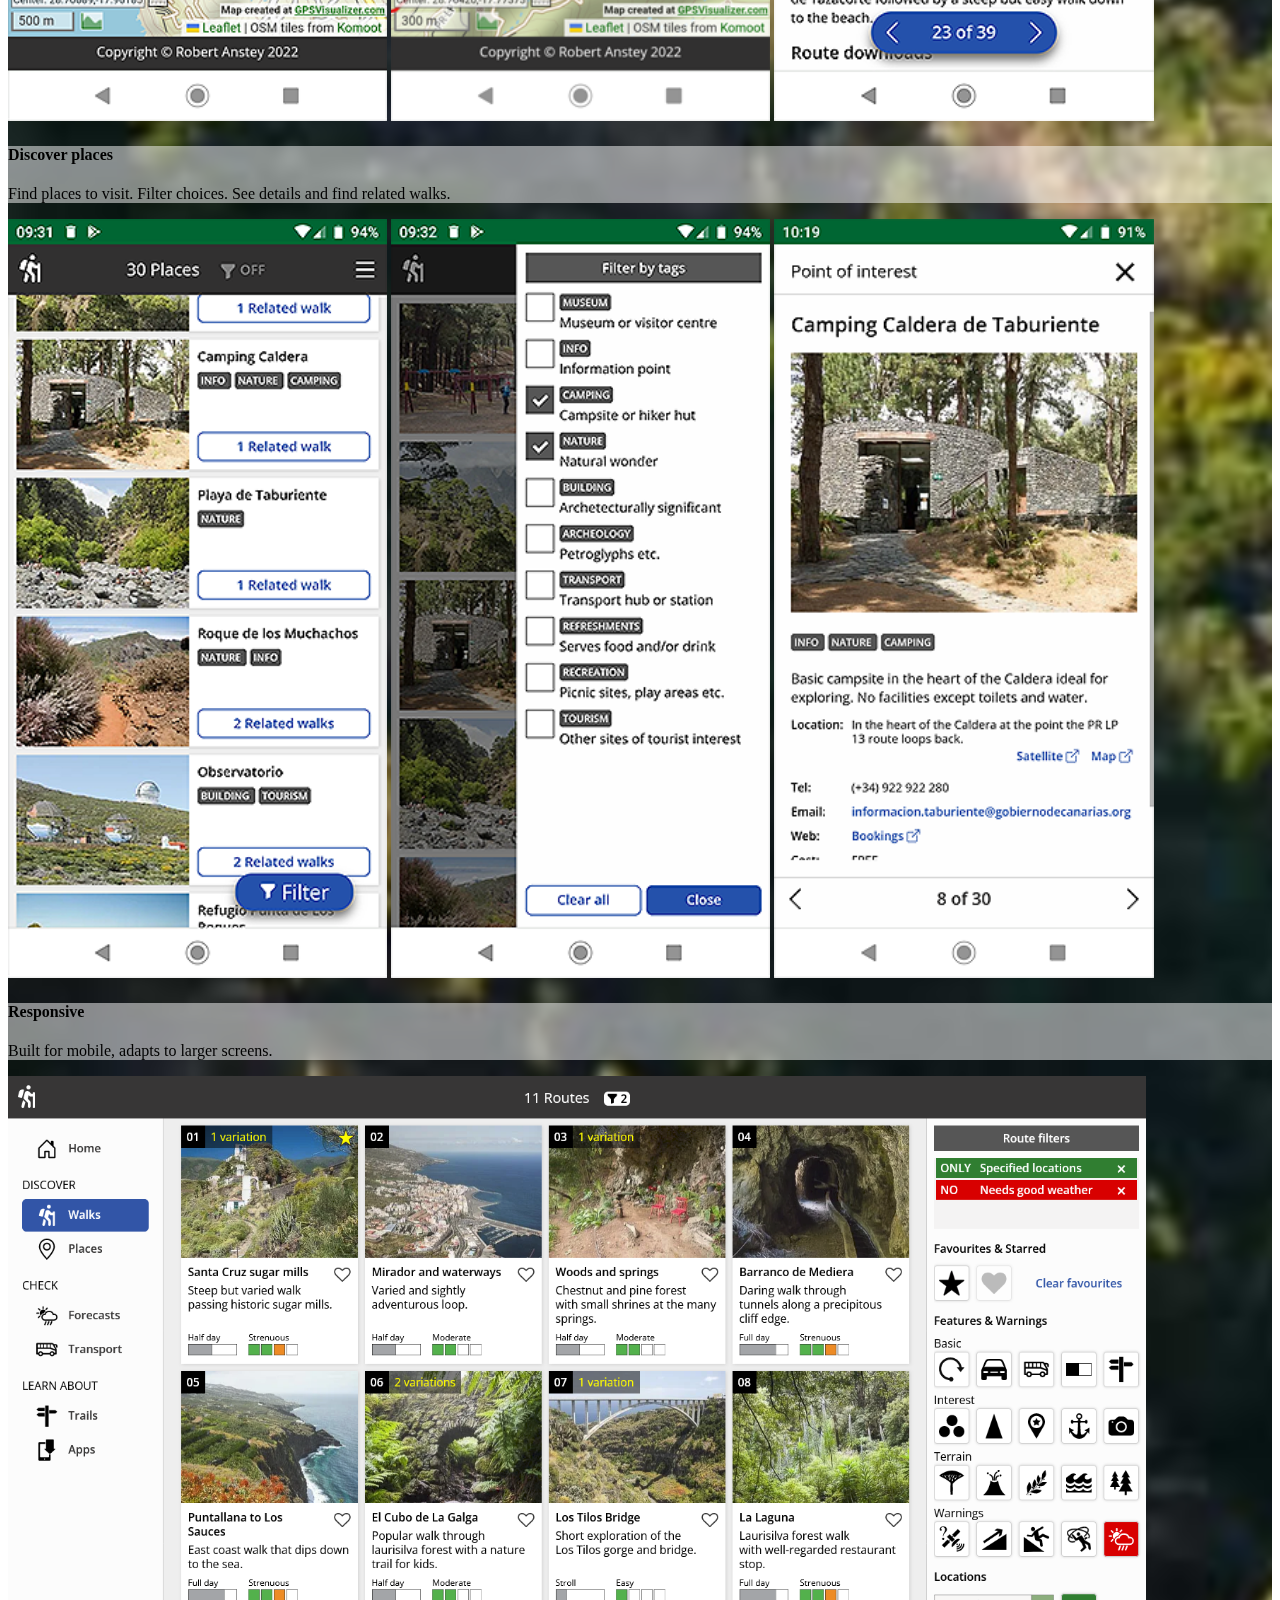
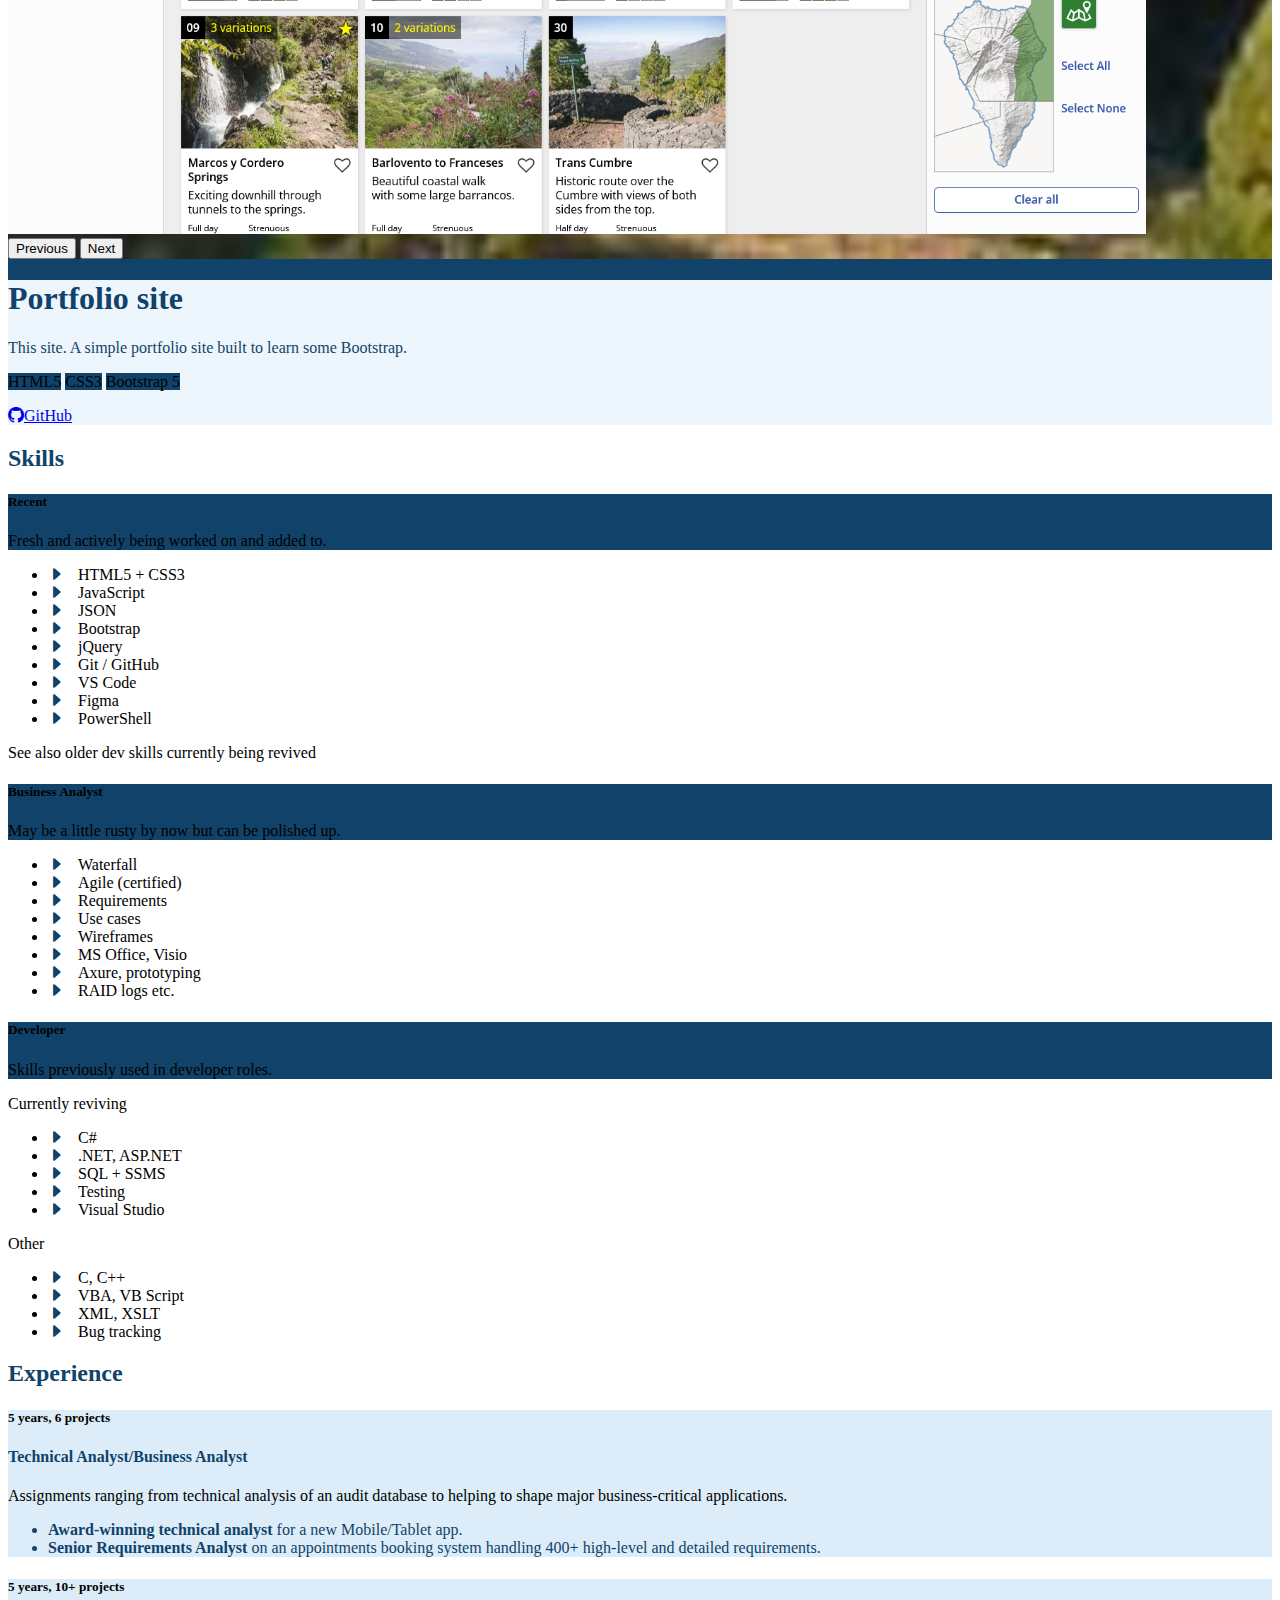
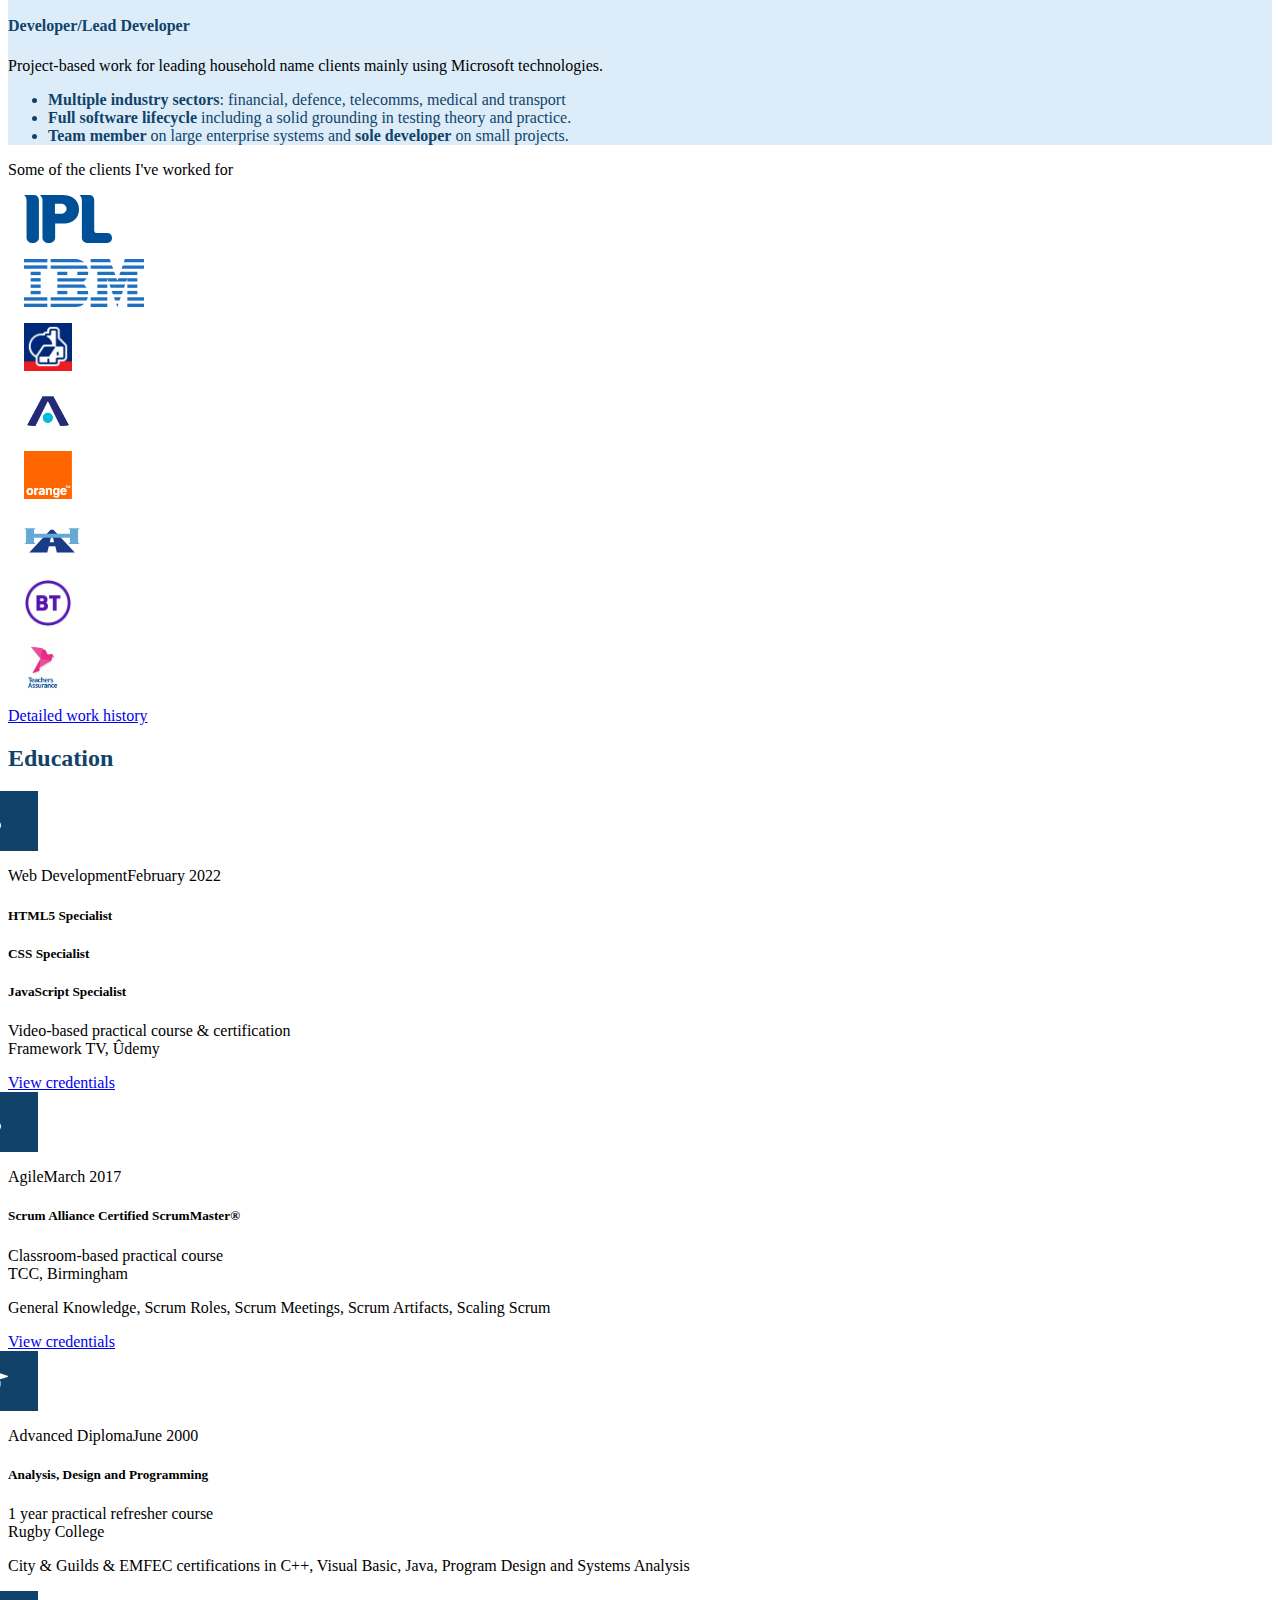
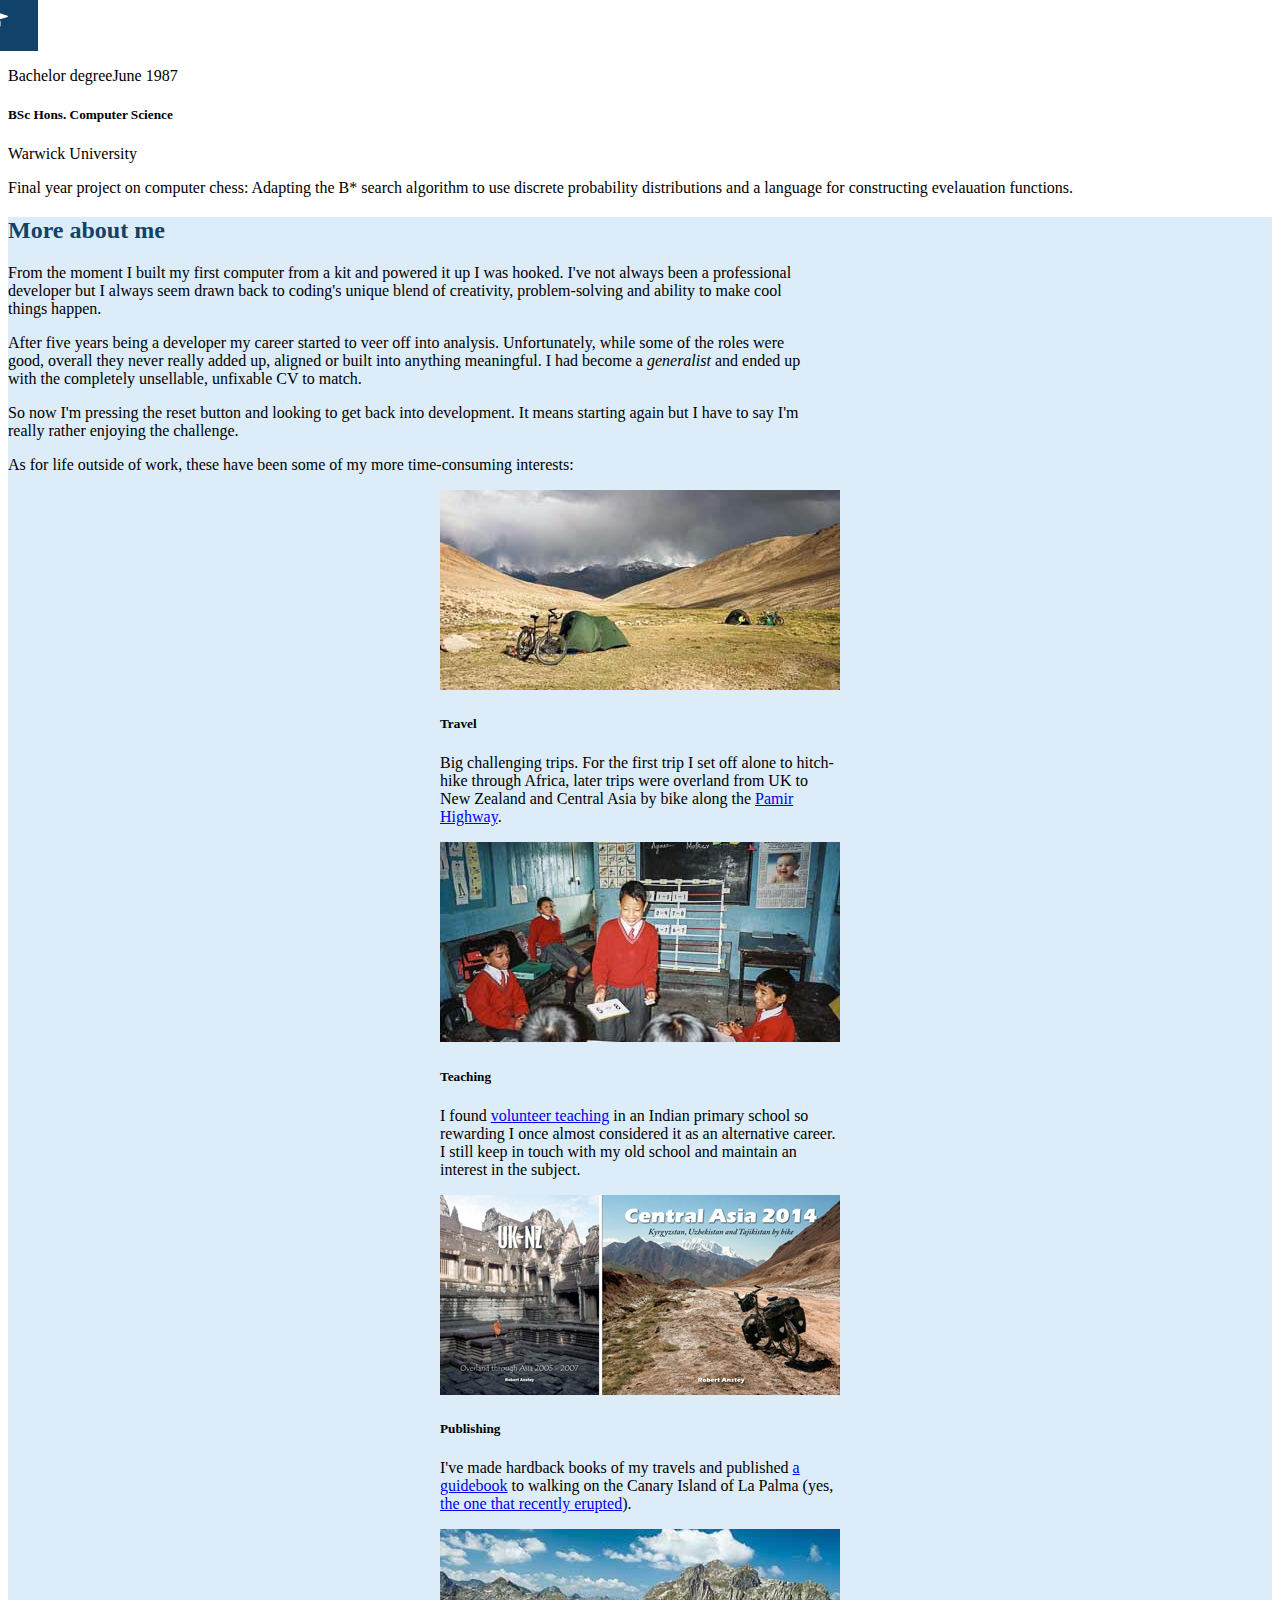
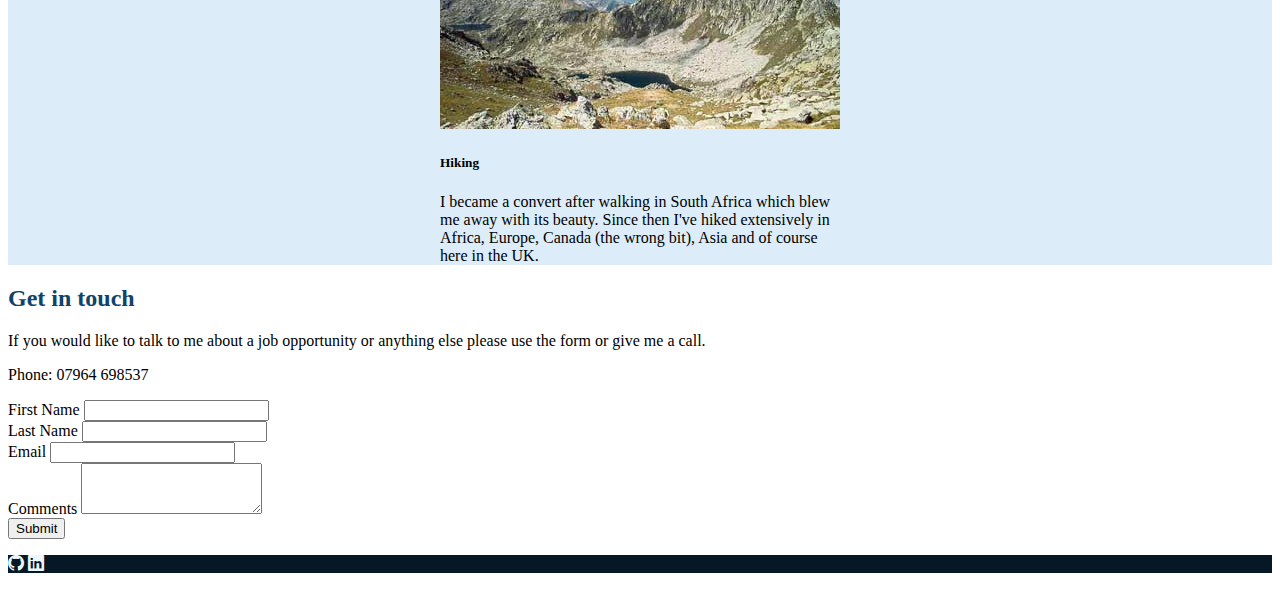
==== commit db5e32e5: "Tweak to Integration description" ====
--- a/index.html
+++ b/index.html
@@ -132,7 +132,7 @@
             </div>
   
             <h4 class="mt-4">Integration</h4>
-            <p>Into the La Palma for Walkers app.</p>
+            <p>Use of the API in the <em>La Palma for Walkers</em> web app.</p>
             <div class="mt-auto">
               <a class="btn btn-secondary w-auto" href="https://github.com/spenctious/lapalma/tree/add-api-support" role="button" data-bs-toggle="tooltip" data-bs-html="true" title="API branch"><i class="bi bi-github pe-2"></i>GitHub</a>
               <a class="btn btn-secondary w-auto my-2" href="https://lapalmaforwalkers.netlify.app/index.html" role="button" data-bs-toggle="tooltip" data-bs-html="true" title="Latest version"><i class="bi bi-box-arrow-up-right pe-2"></i>Visit</a>
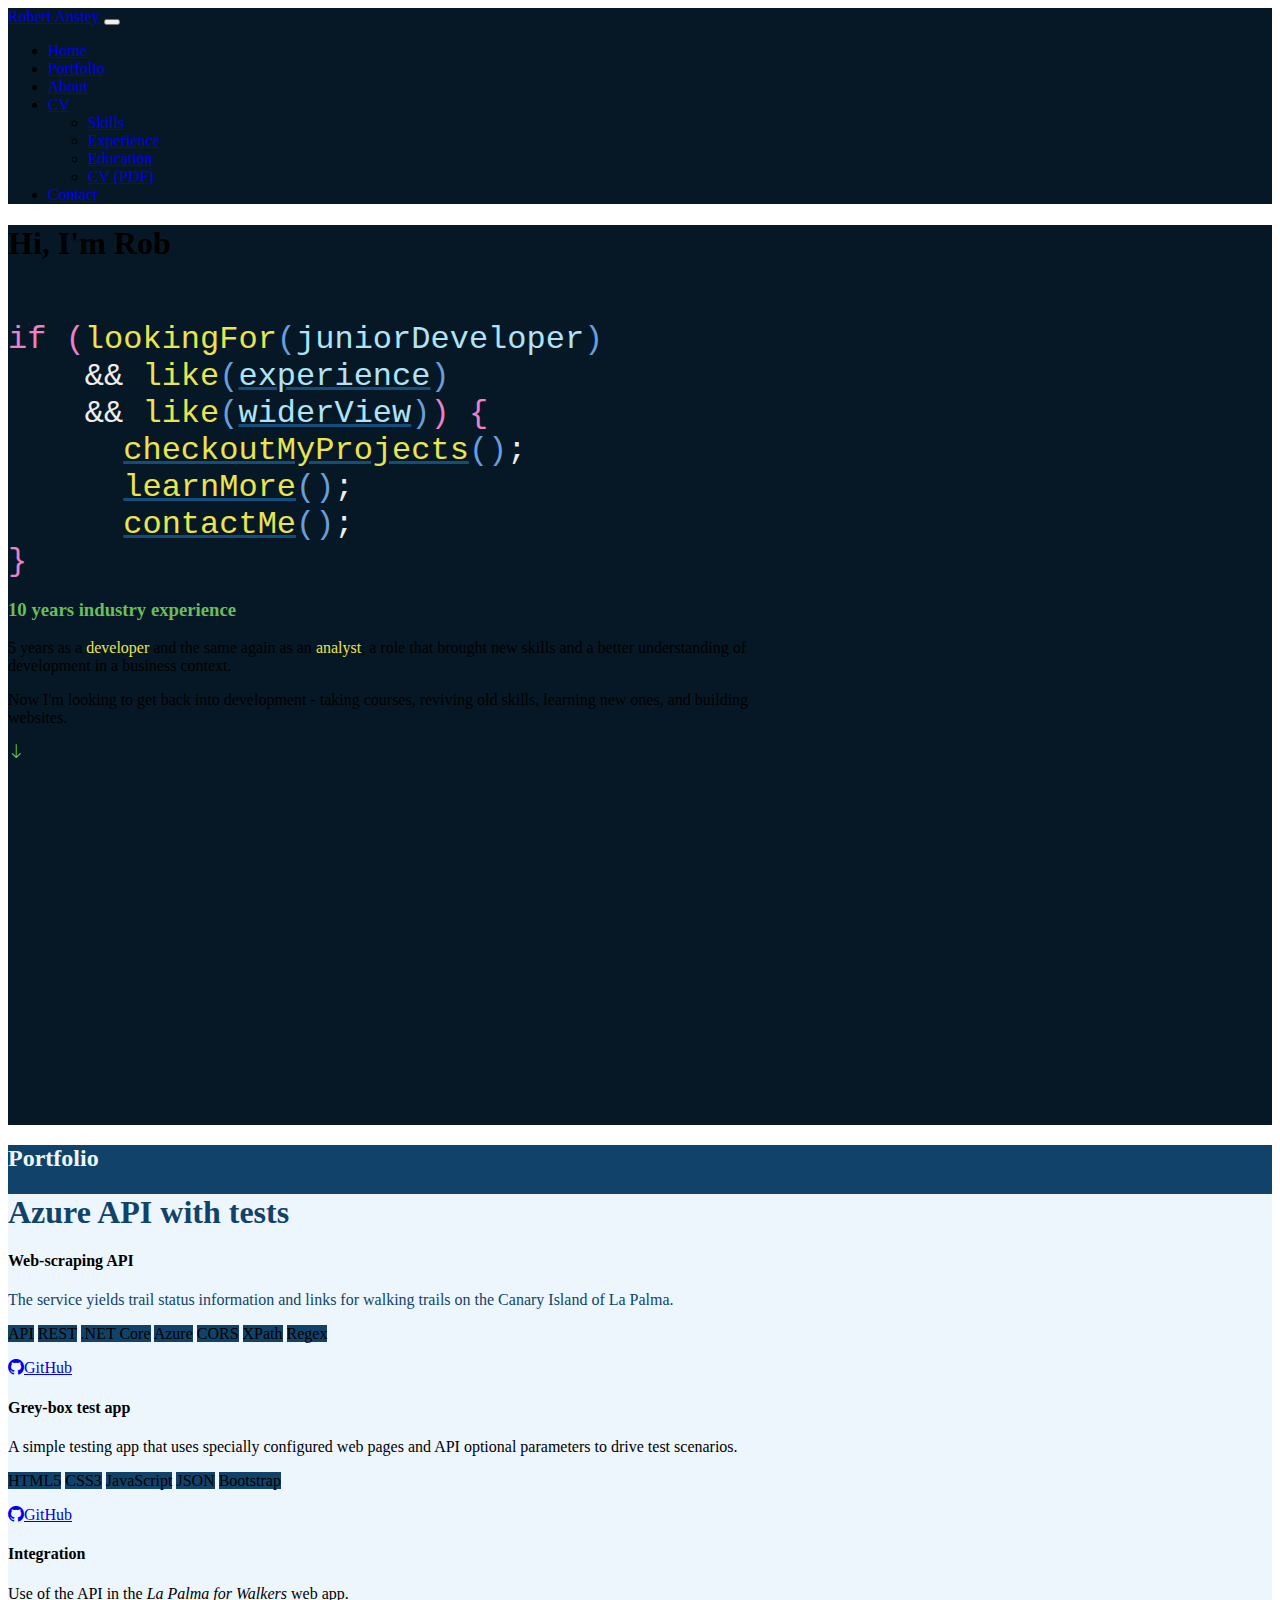
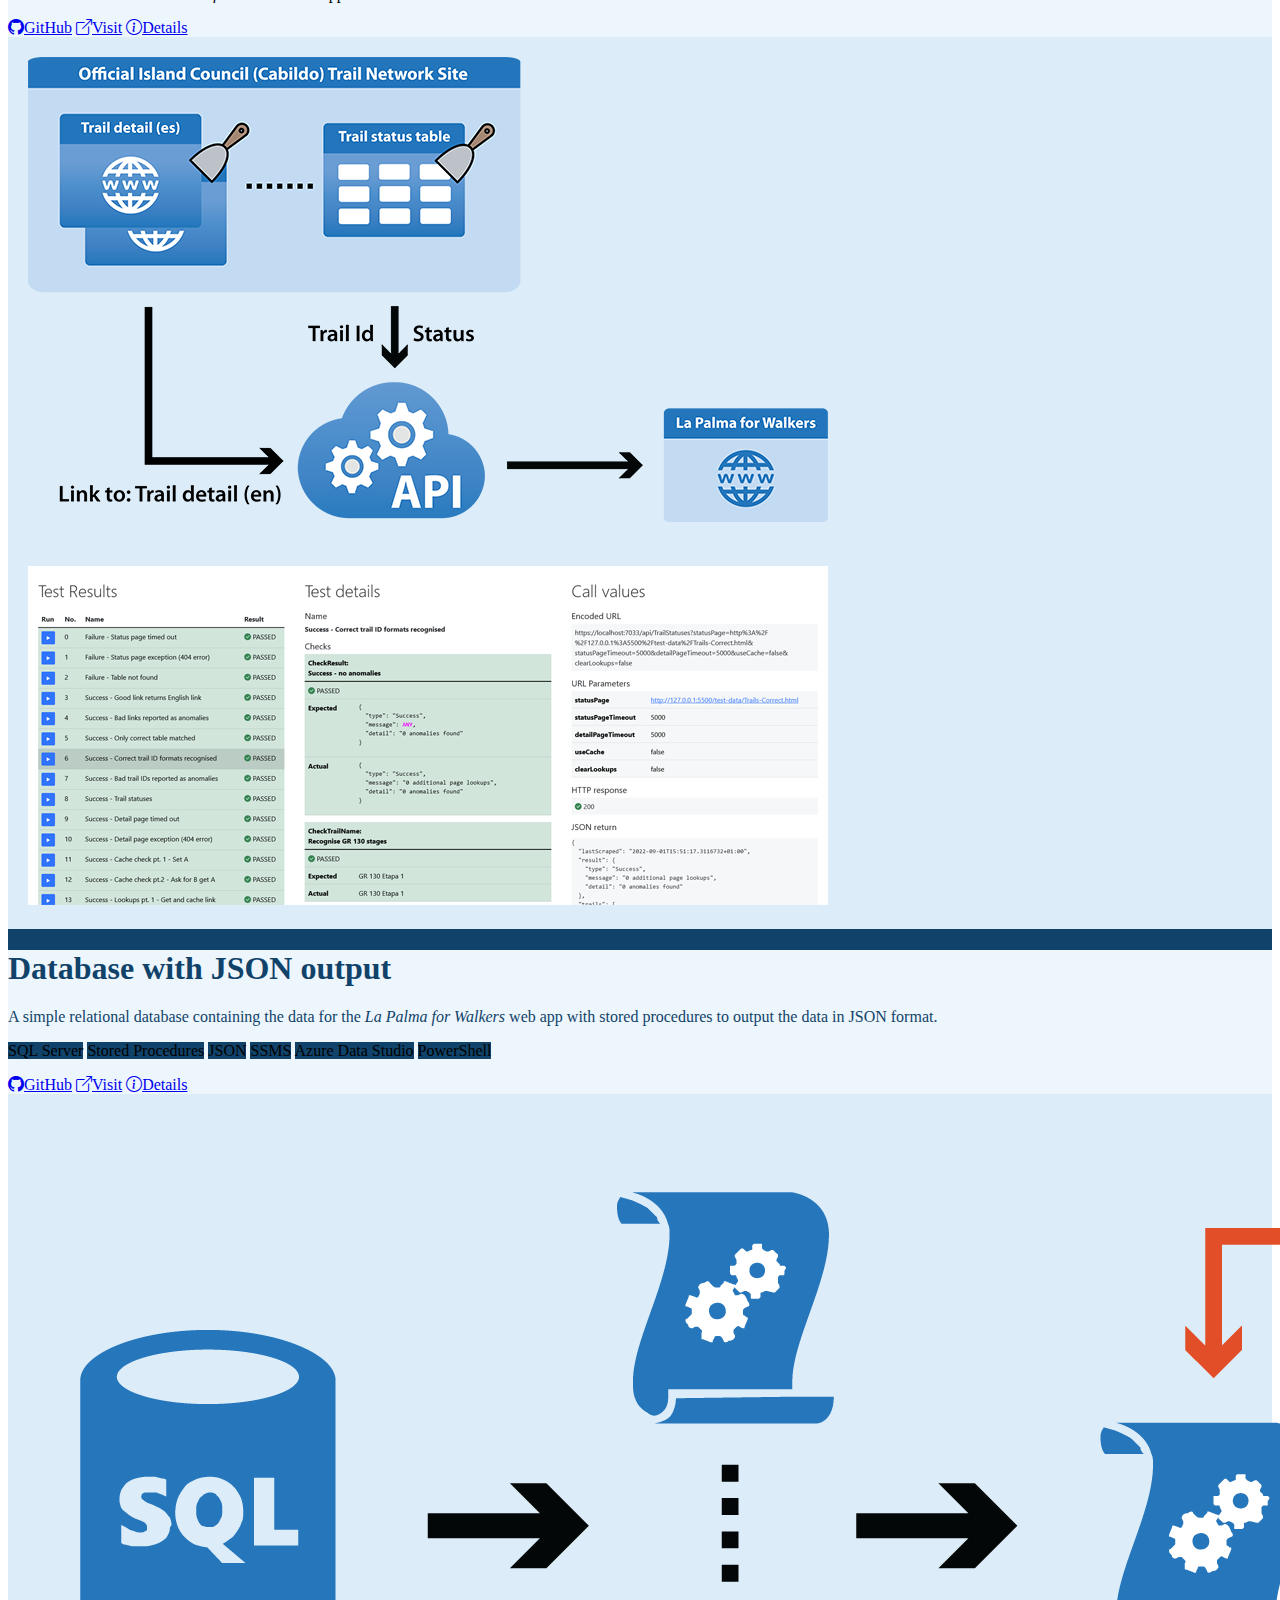
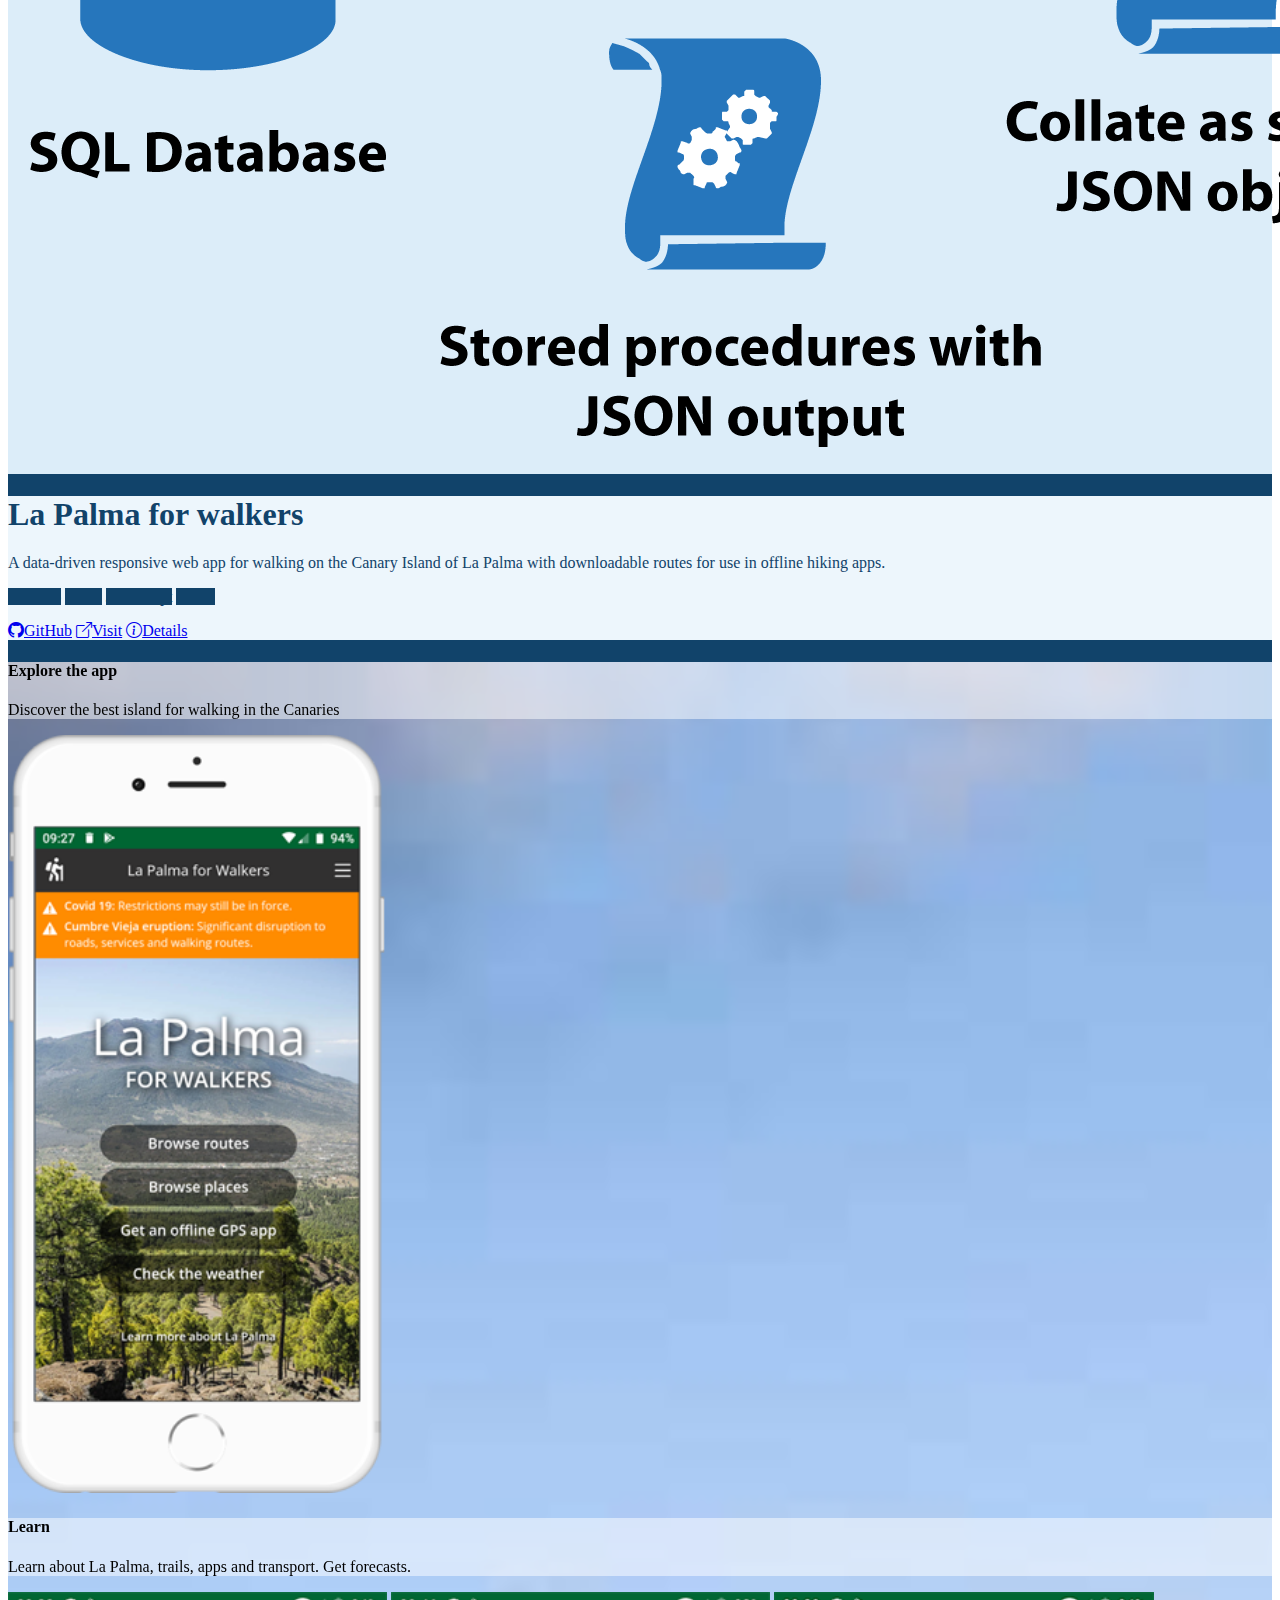
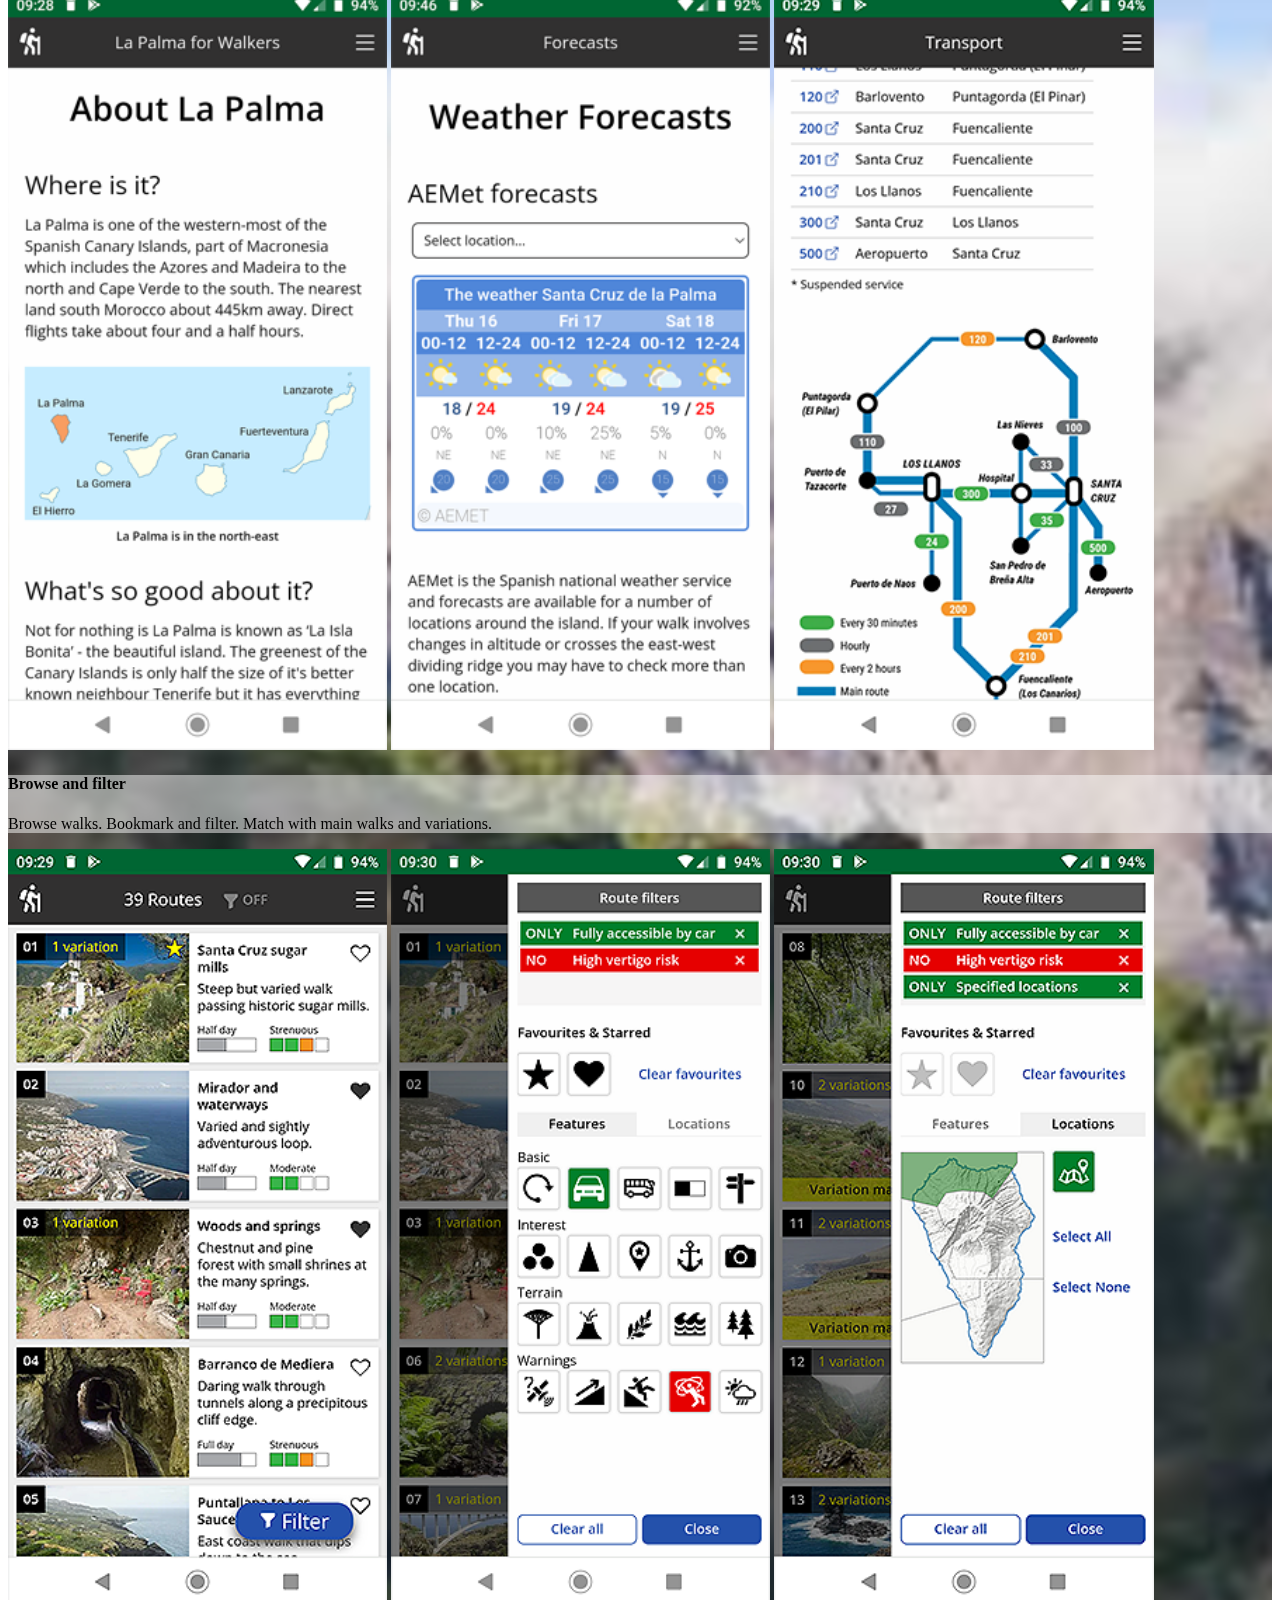
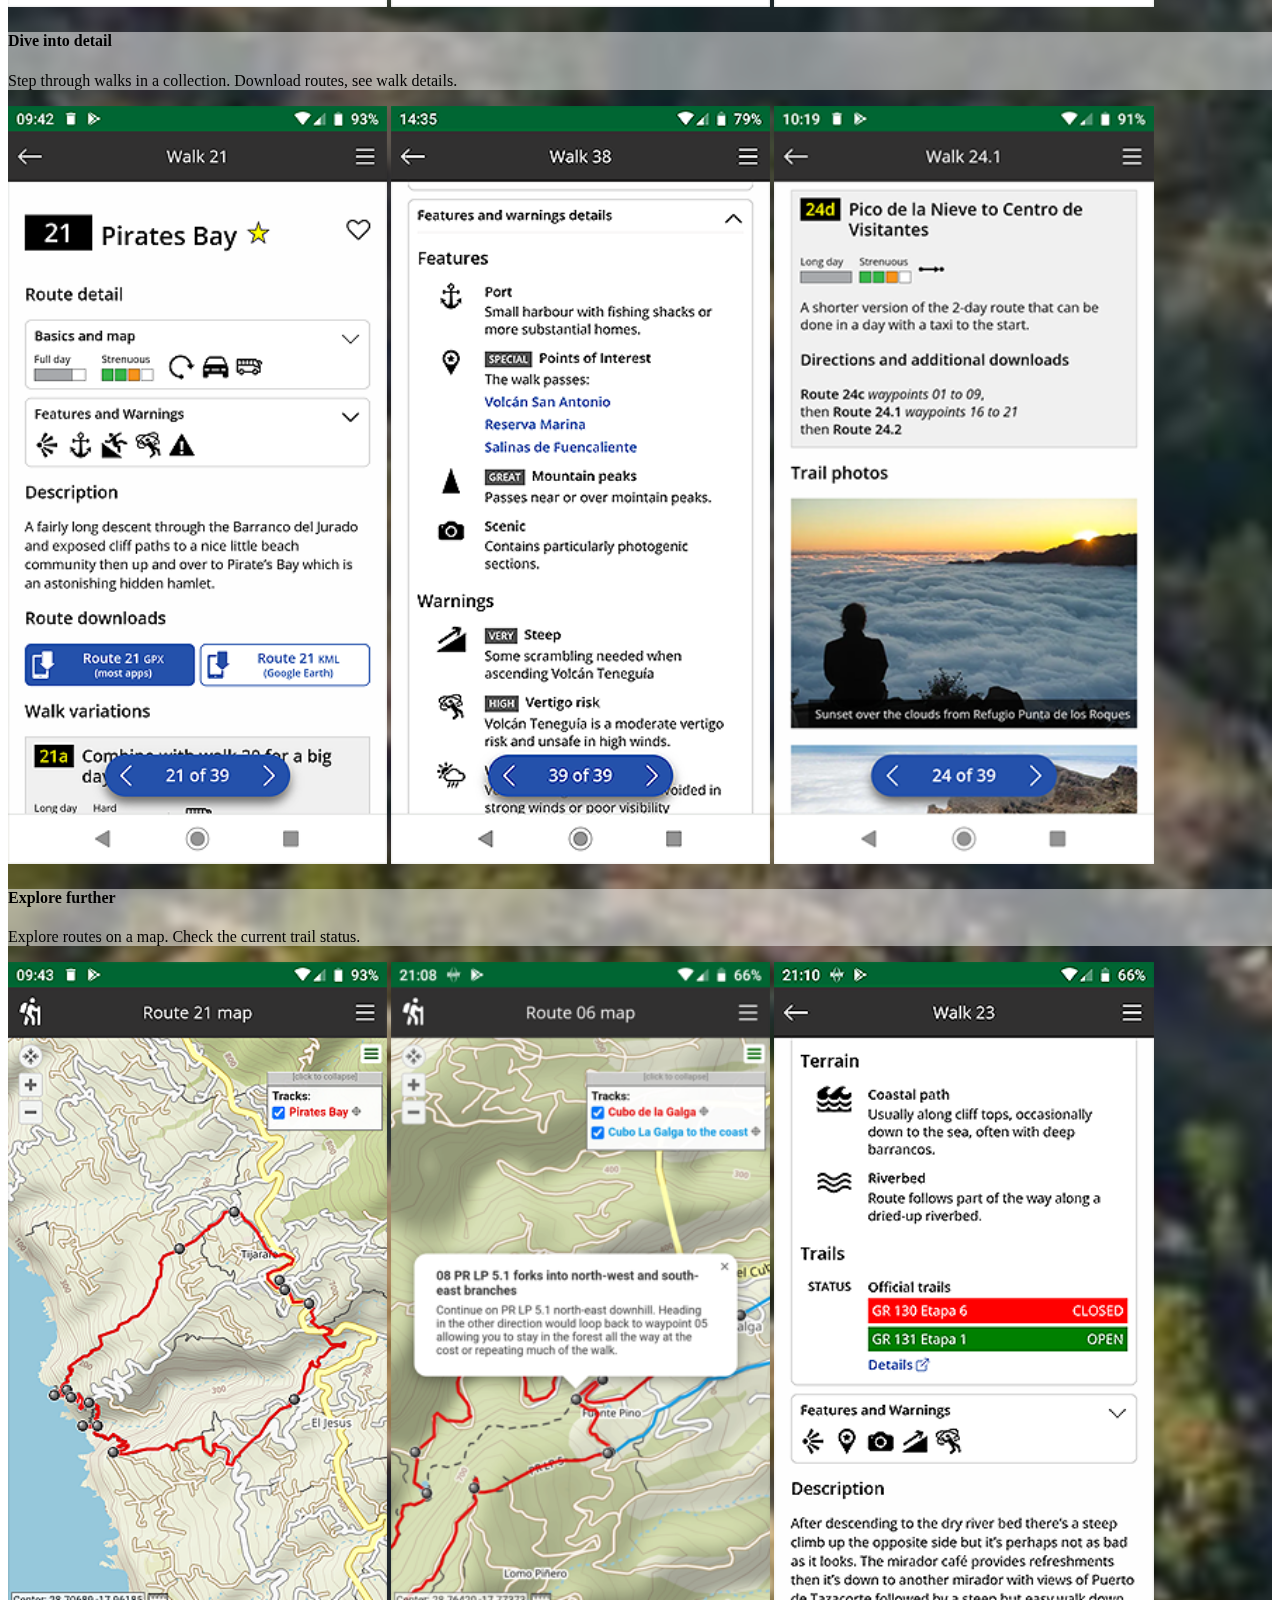
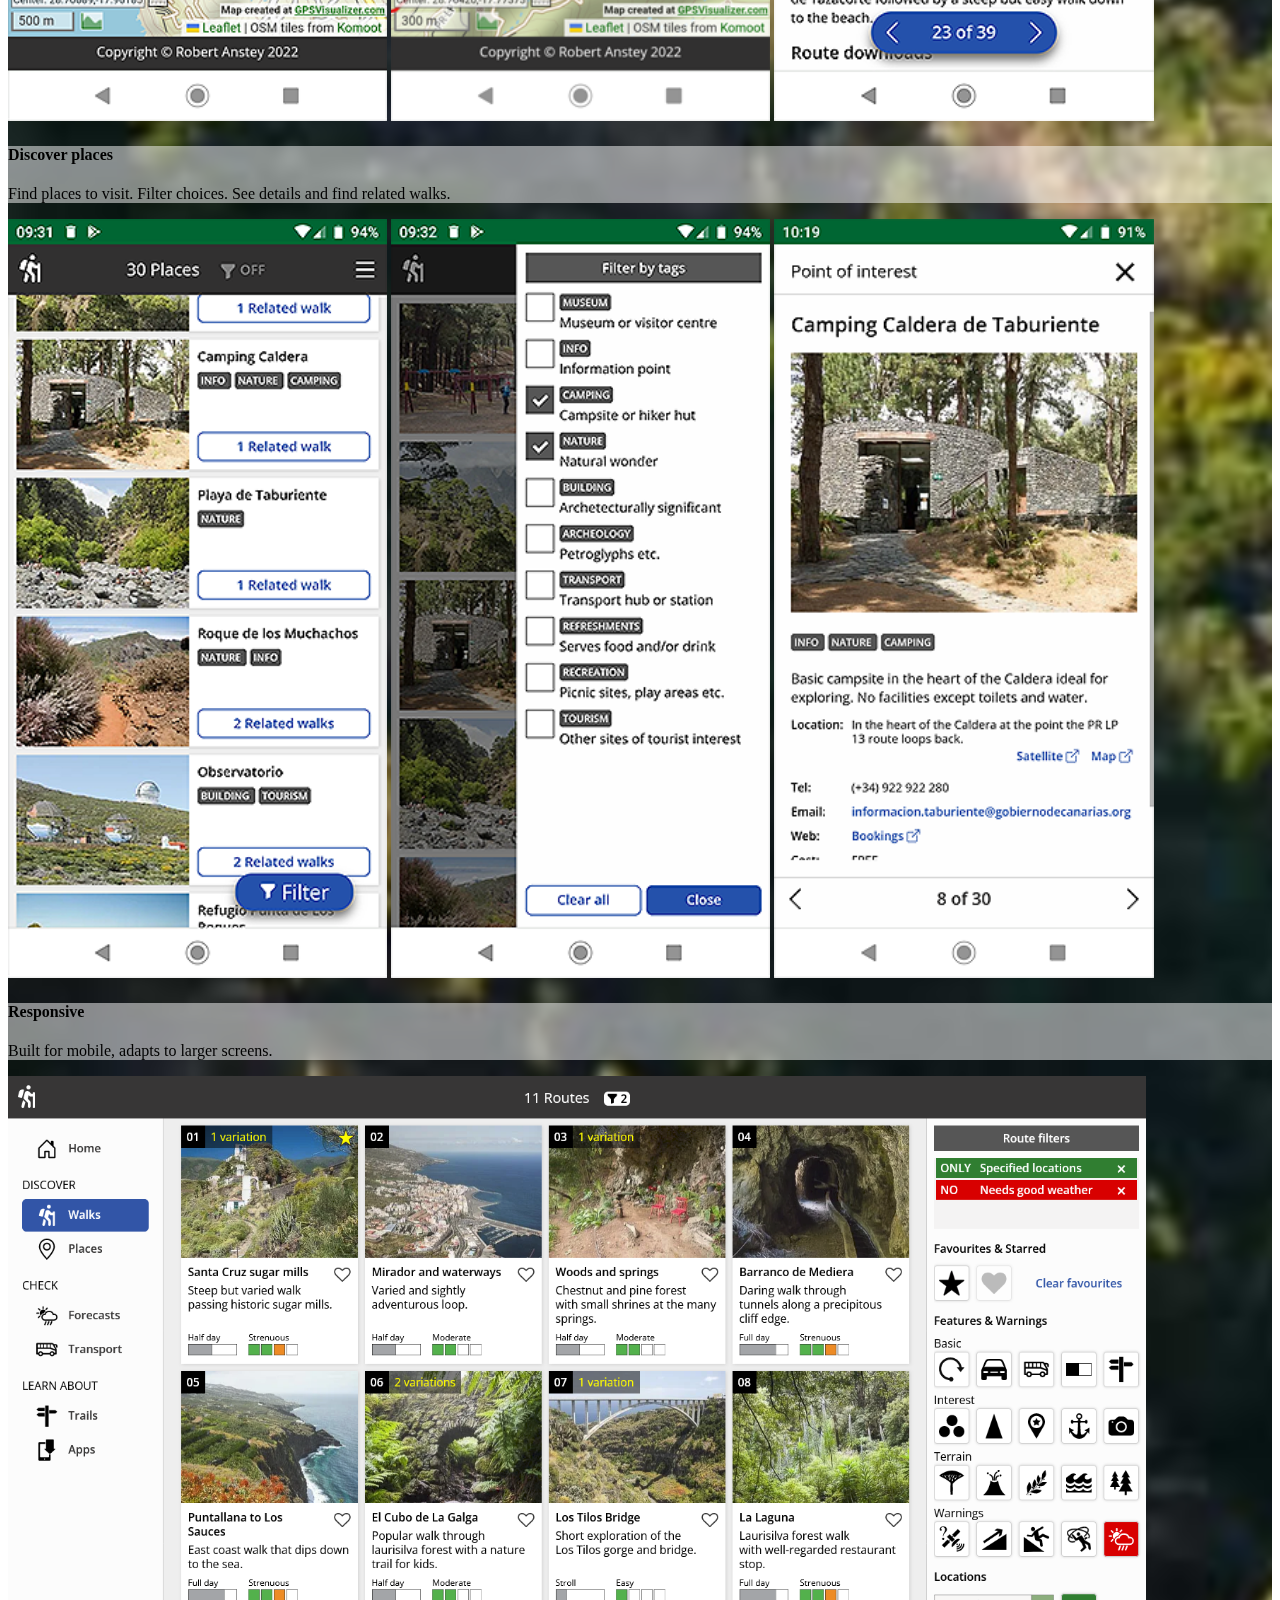
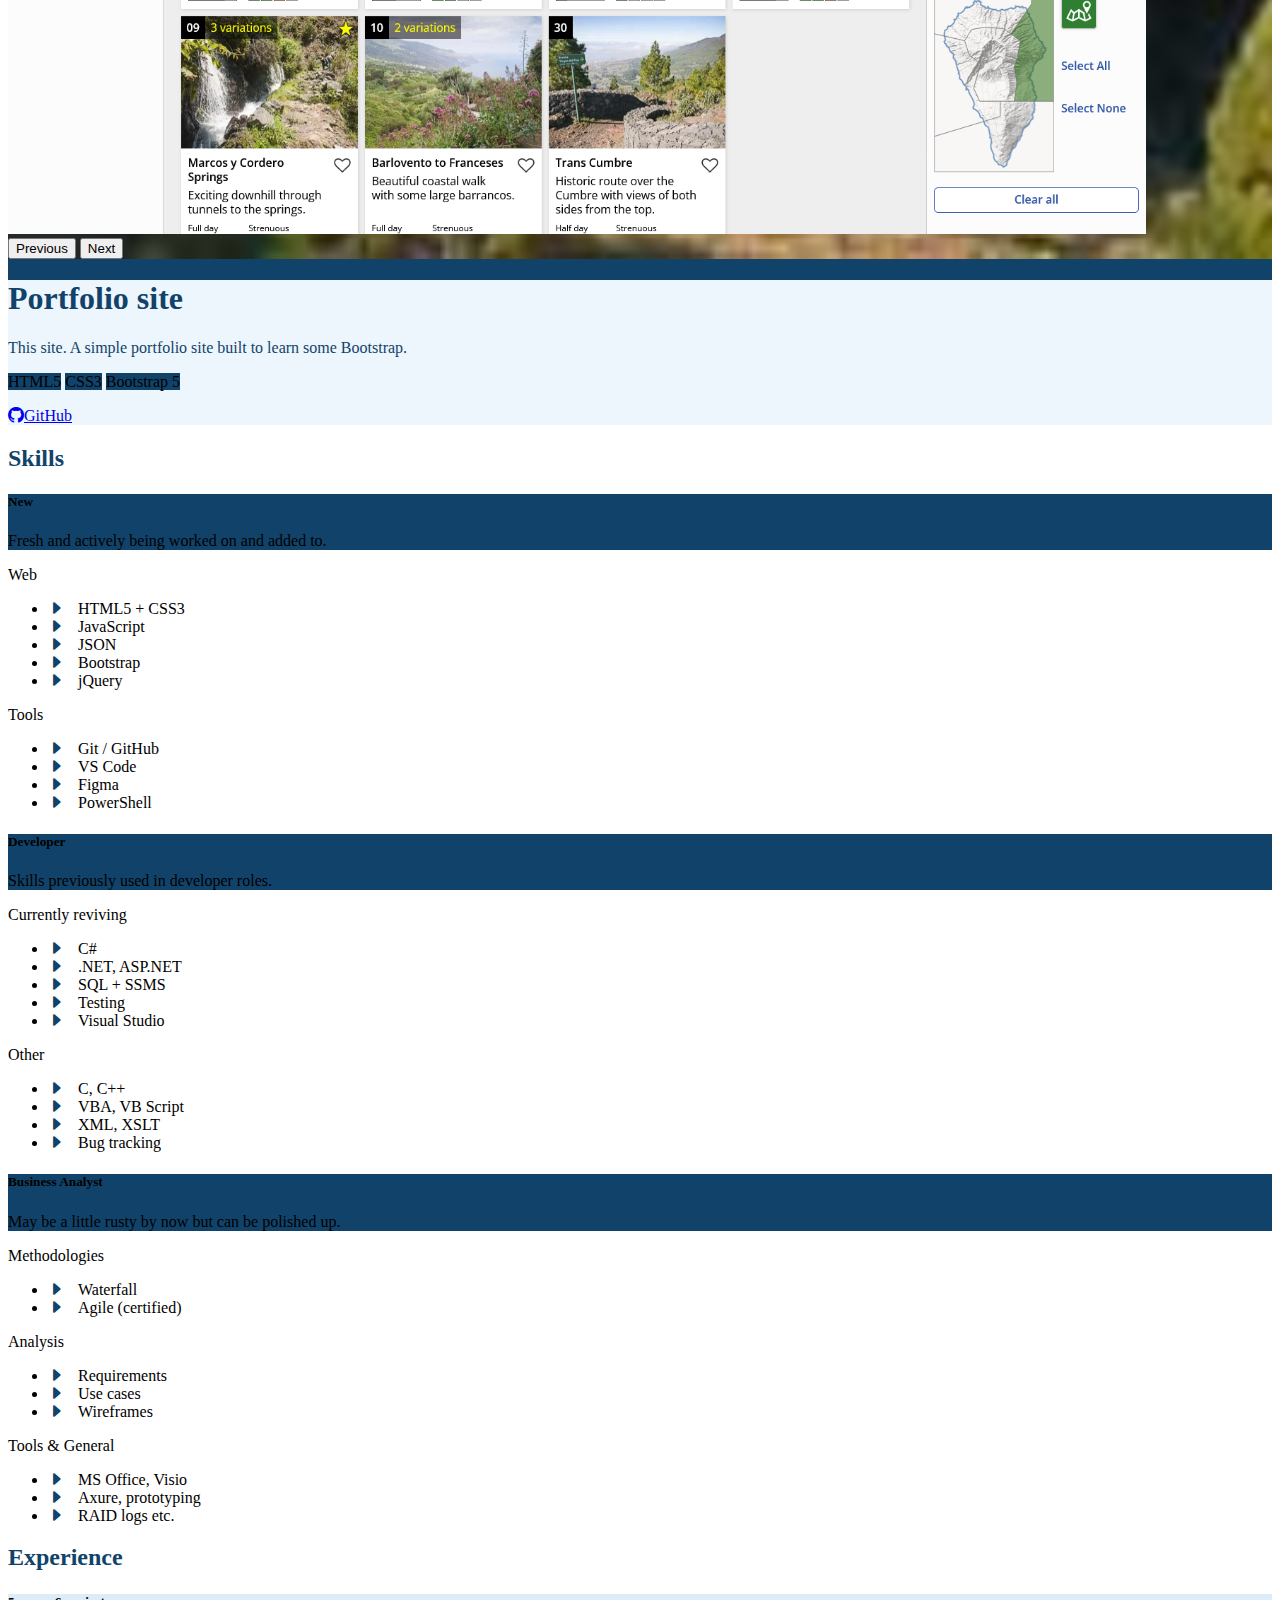
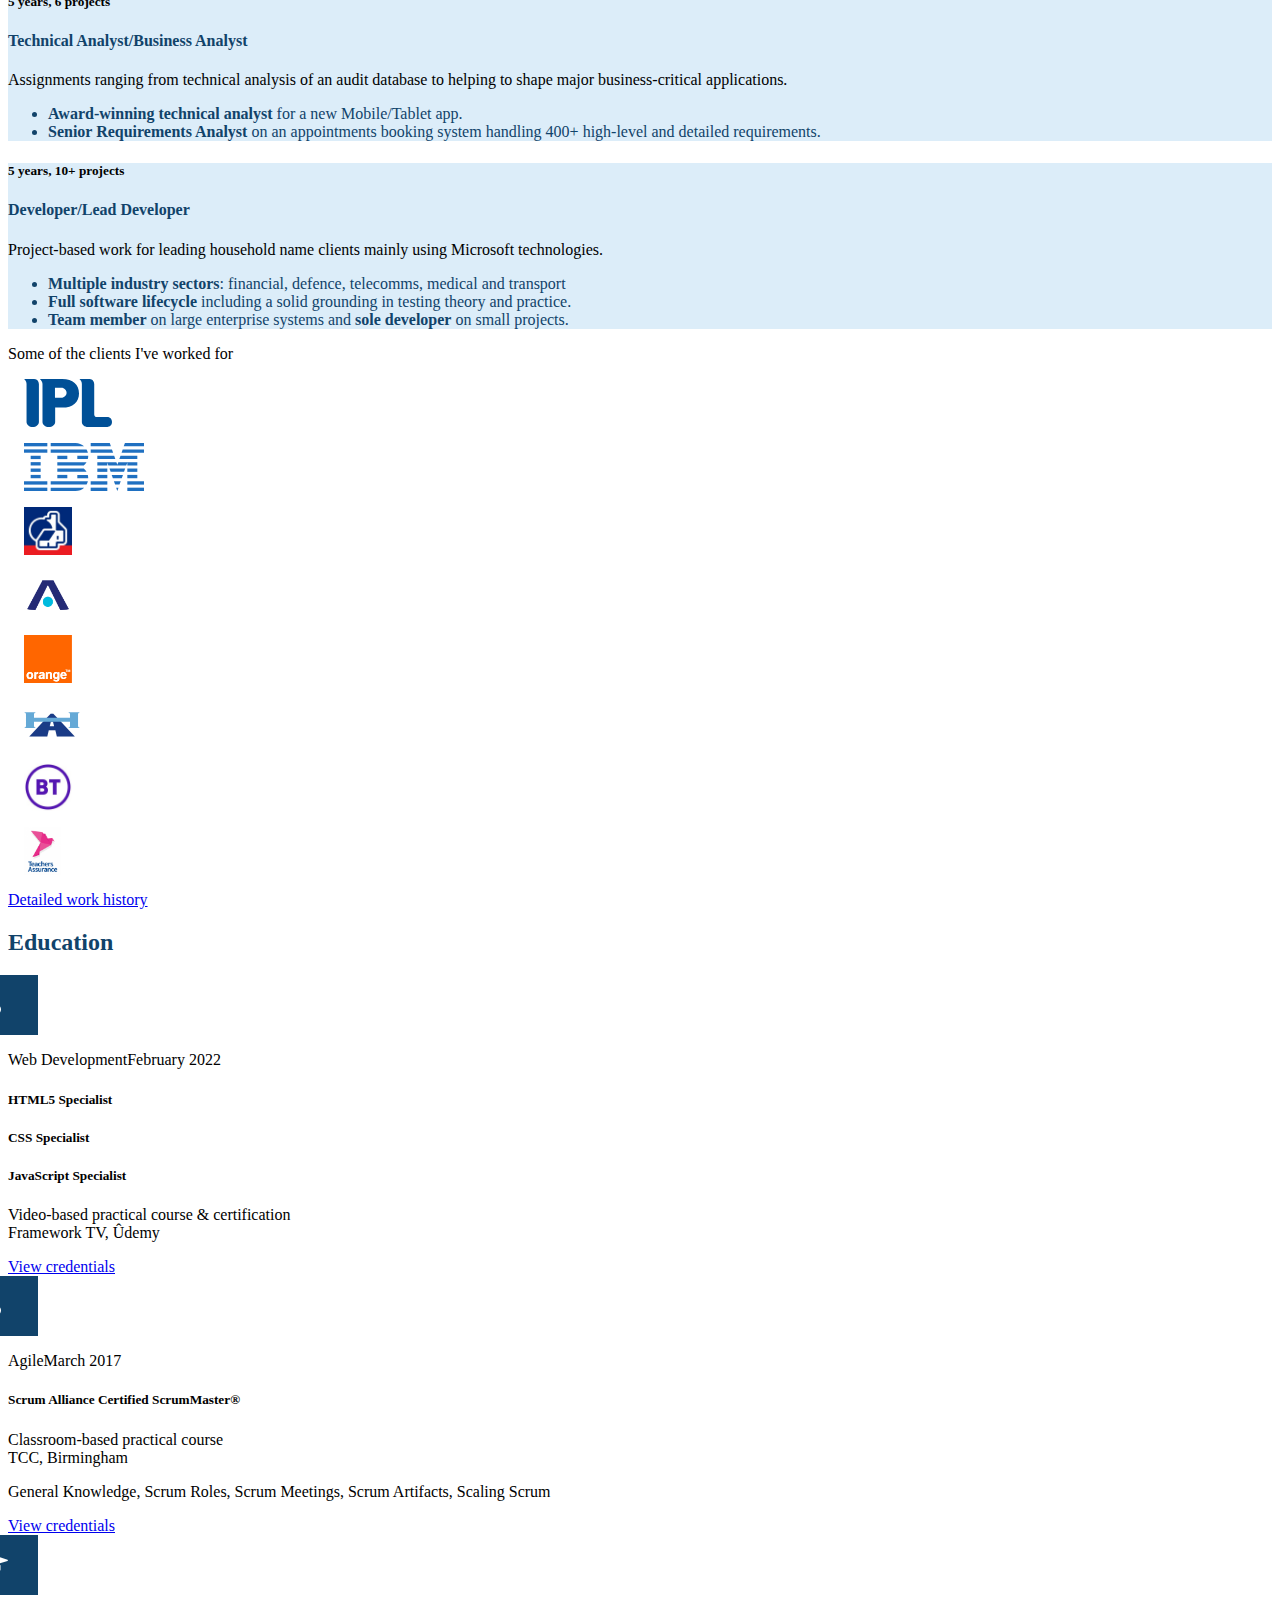
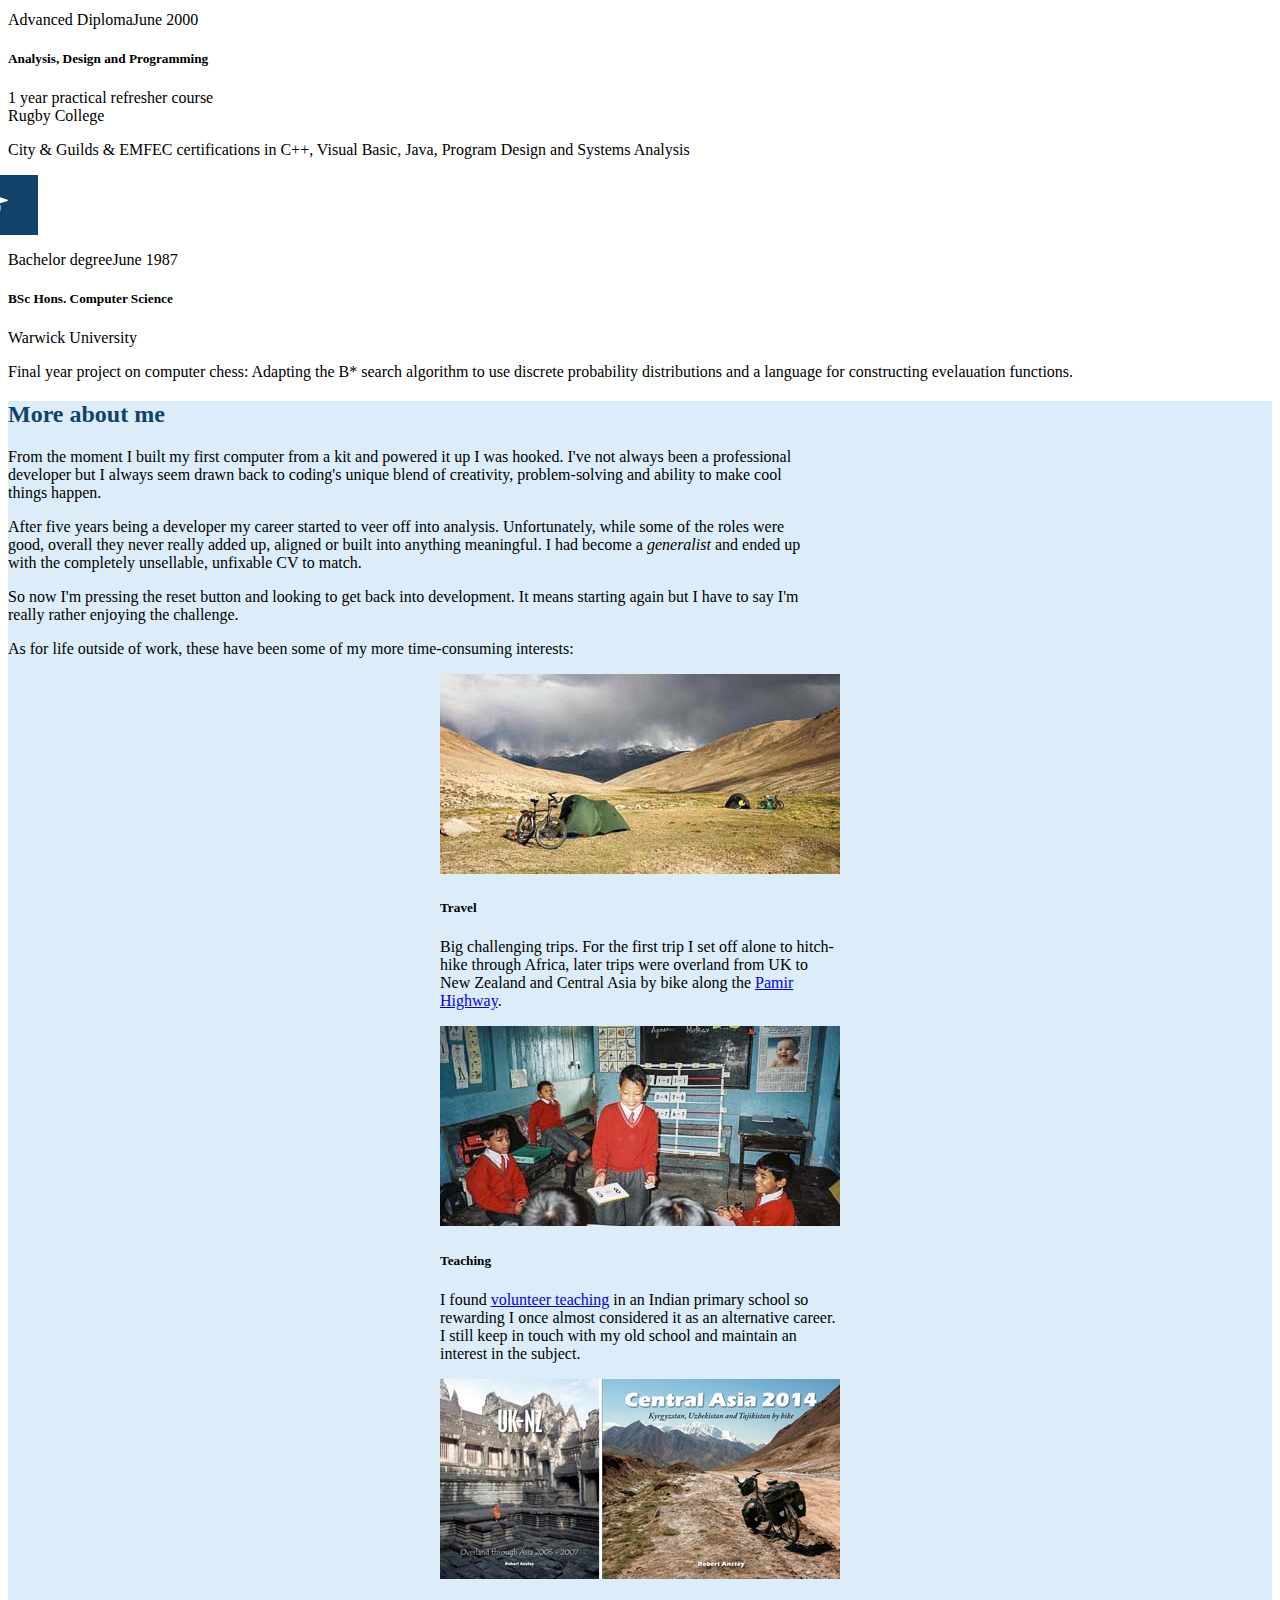
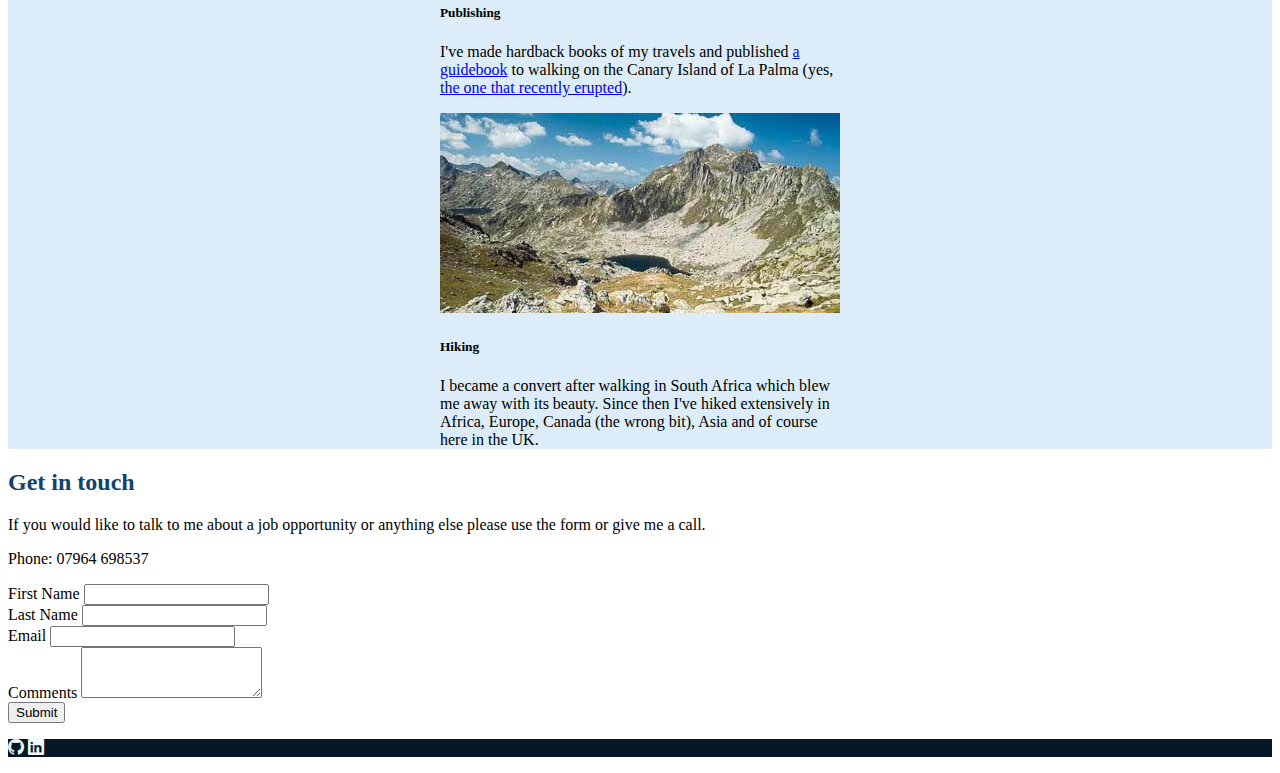
==== commit 8ecde0eb: "Updatees skills section" ====
--- a/index.html
+++ b/index.html
@@ -358,39 +358,24 @@
         <div class="skill-list card-group gap-2">
           <div class="card bg-white shadow-sm">
             <div class="card-header bg-main-2 px-2">
-              <h5 class="text-center mt-2 text-light">Recent</h5>
+              <h5 class="text-center mt-2 text-light">New</h5>
               <p class="text-center mt-2 text-light px-2">Fresh and actively being worked on and added to.</p>
             </div>
             <div class="card-body">
+              <p class="m-0 p-0 fw-bold">Web</p>
               <ul class="list-unstyled lh-lg">
                 <li>HTML5 + CSS3</li>
                 <li>JavaScript</li>
                 <li>JSON</li>
                 <li>Bootstrap</li>
                 <li>jQuery</li>
+              </ul>
+              <p class="m-0 p-0 fw-bold">Tools</p>
+              <ul class="list-unstyled lh-lg">
                 <li>Git / GitHub</li>
                 <li>VS Code</li>
                 <li>Figma</li>
                 <li>PowerShell</li>
-              </ul>
-              <p class="fw-bold">See also older dev skills currently being revived</p>
-            </div>
-          </div>
-          <div class="card bg-white shadow-sm">
-            <div class="card-header bg-main-2 px-2">
-              <h5 class="text-center text-light mt-2">Business Analyst</h5>
-              <p class="text-center mt-2 text-light px-2">May be a little rusty by now but can be polished up.</p>
-            </div>
-            <div class="card-body">
-              <ul class="list-unstyled lh-lg">
-                <li>Waterfall</li>
-                <li>Agile (certified)</li>
-                <li>Requirements</li>
-                <li>Use cases</li>
-                <li>Wireframes</li>
-                <li>MS Office, Visio</li>
-                <li>Axure, prototyping</li>
-                <li>RAID logs etc.</li>
               </ul>
             </div>
           </div>
@@ -414,6 +399,31 @@
                 <li>VBA, VB Script</li>							        
                 <li>XML, XSLT</li>
                 <li>Bug tracking</li>
+              </ul>
+            </div>
+          </div>
+          <div class="card bg-white shadow-sm">
+            <div class="card-header bg-main-2 px-2">
+              <h5 class="text-center text-light mt-2">Business Analyst</h5>
+              <p class="text-center mt-2 text-light px-2">May be a little rusty by now but can be polished up.</p>
+            </div>
+            <div class="card-body">
+              <p class="m-0 p-0 fw-bold">Methodologies</p>
+              <ul class="list-unstyled lh-lg">
+                <li>Waterfall</li>
+                <li>Agile (certified)</li>
+              </ul>
+              <p class="m-0 p-0 fw-bold">Analysis</p>
+              <ul class="list-unstyled lh-lg">
+                <li>Requirements</li>
+                <li>Use cases</li>
+                <li>Wireframes</li>
+              </ul>
+              <p class="m-0 p-0 fw-bold">Tools & General</p>
+              <ul class="list-unstyled lh-lg">
+                <li>MS Office, Visio</li>
+                <li>Axure, prototyping</li>
+                <li>RAID logs etc.</li>
               </ul>
             </div>
           </div>
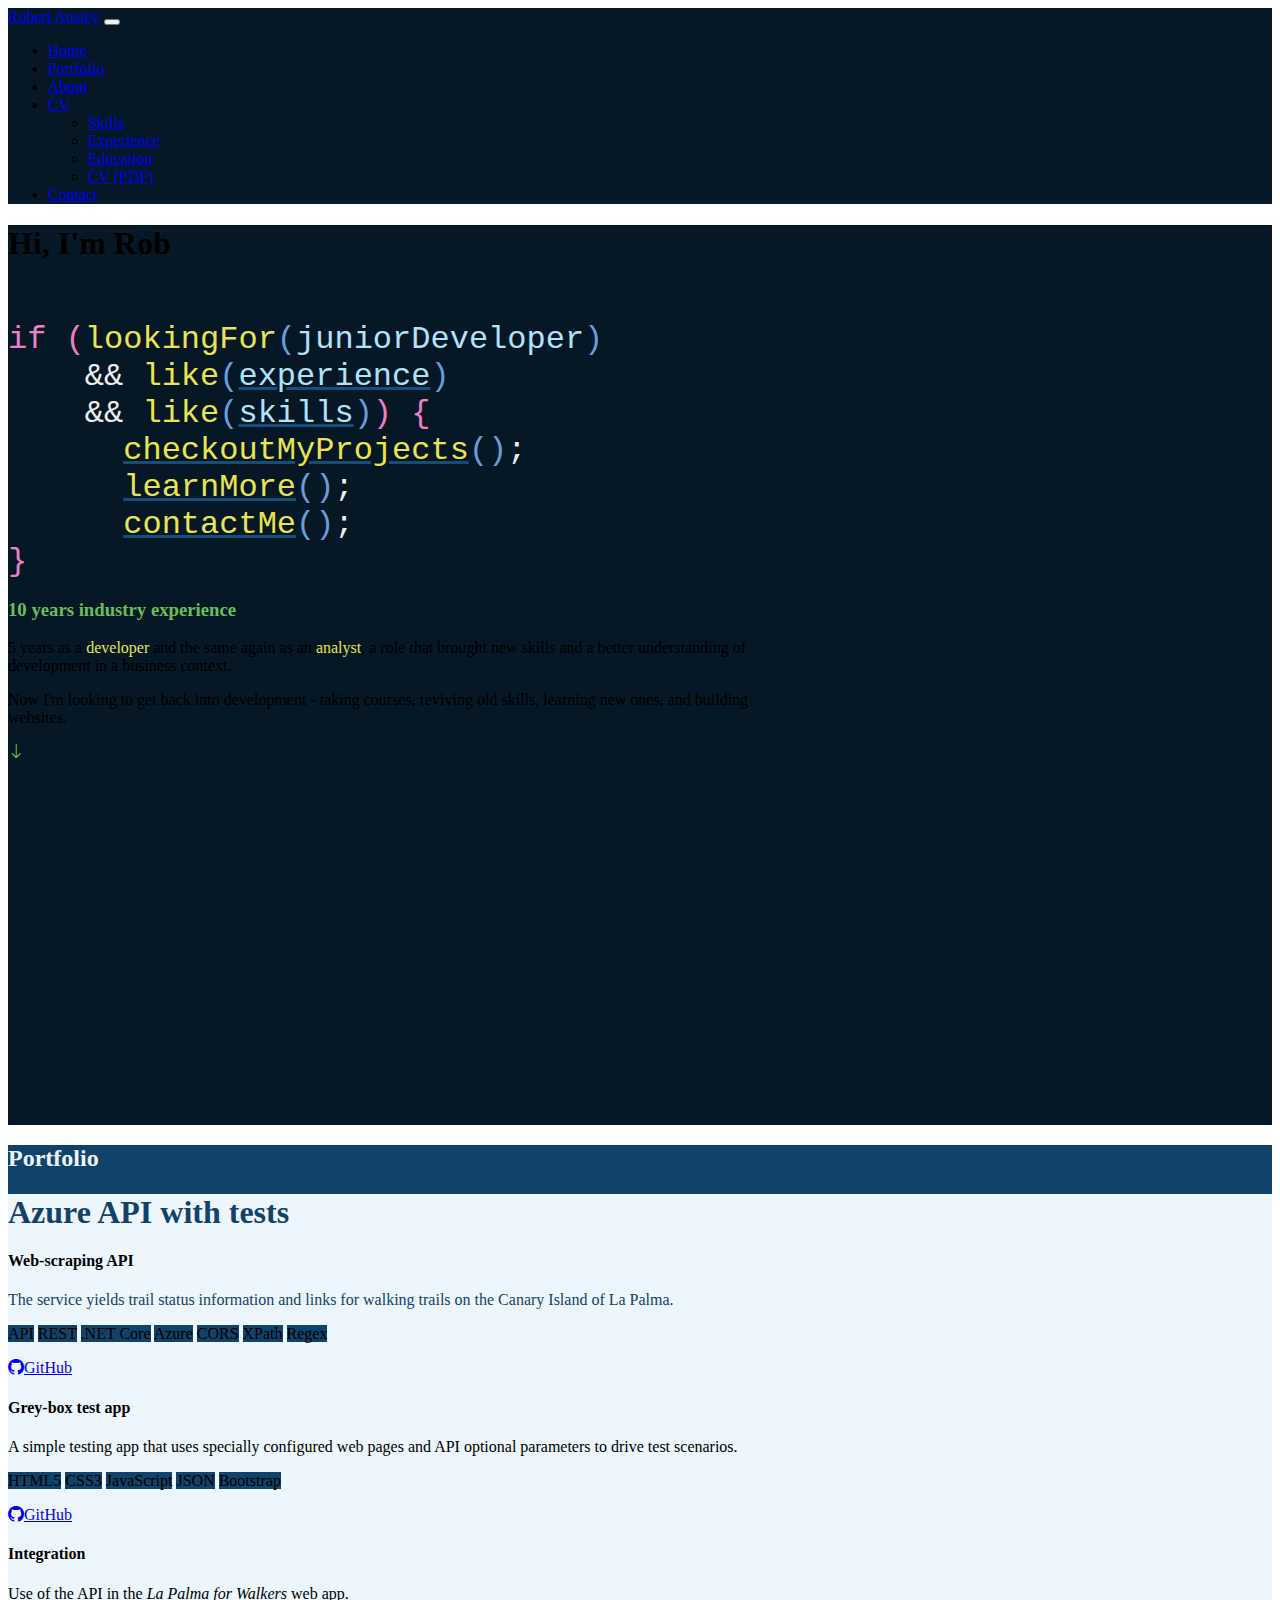
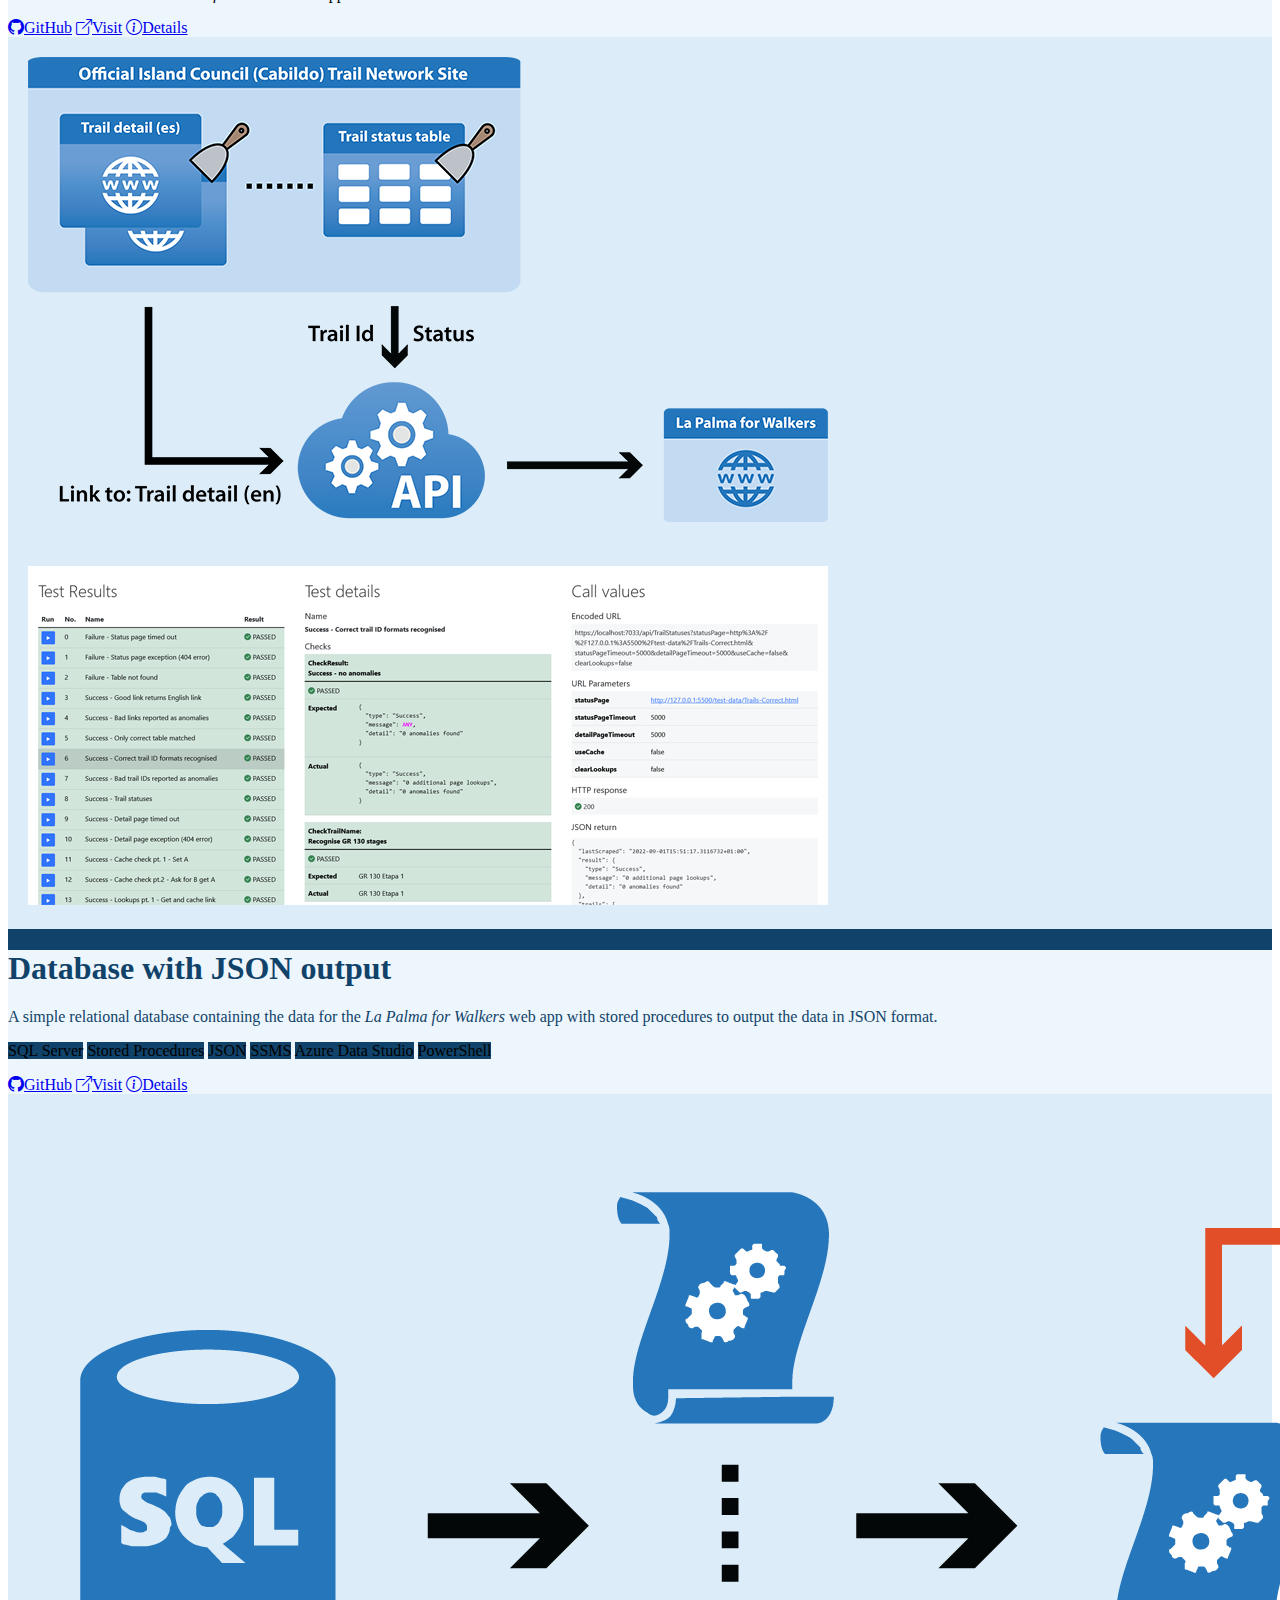
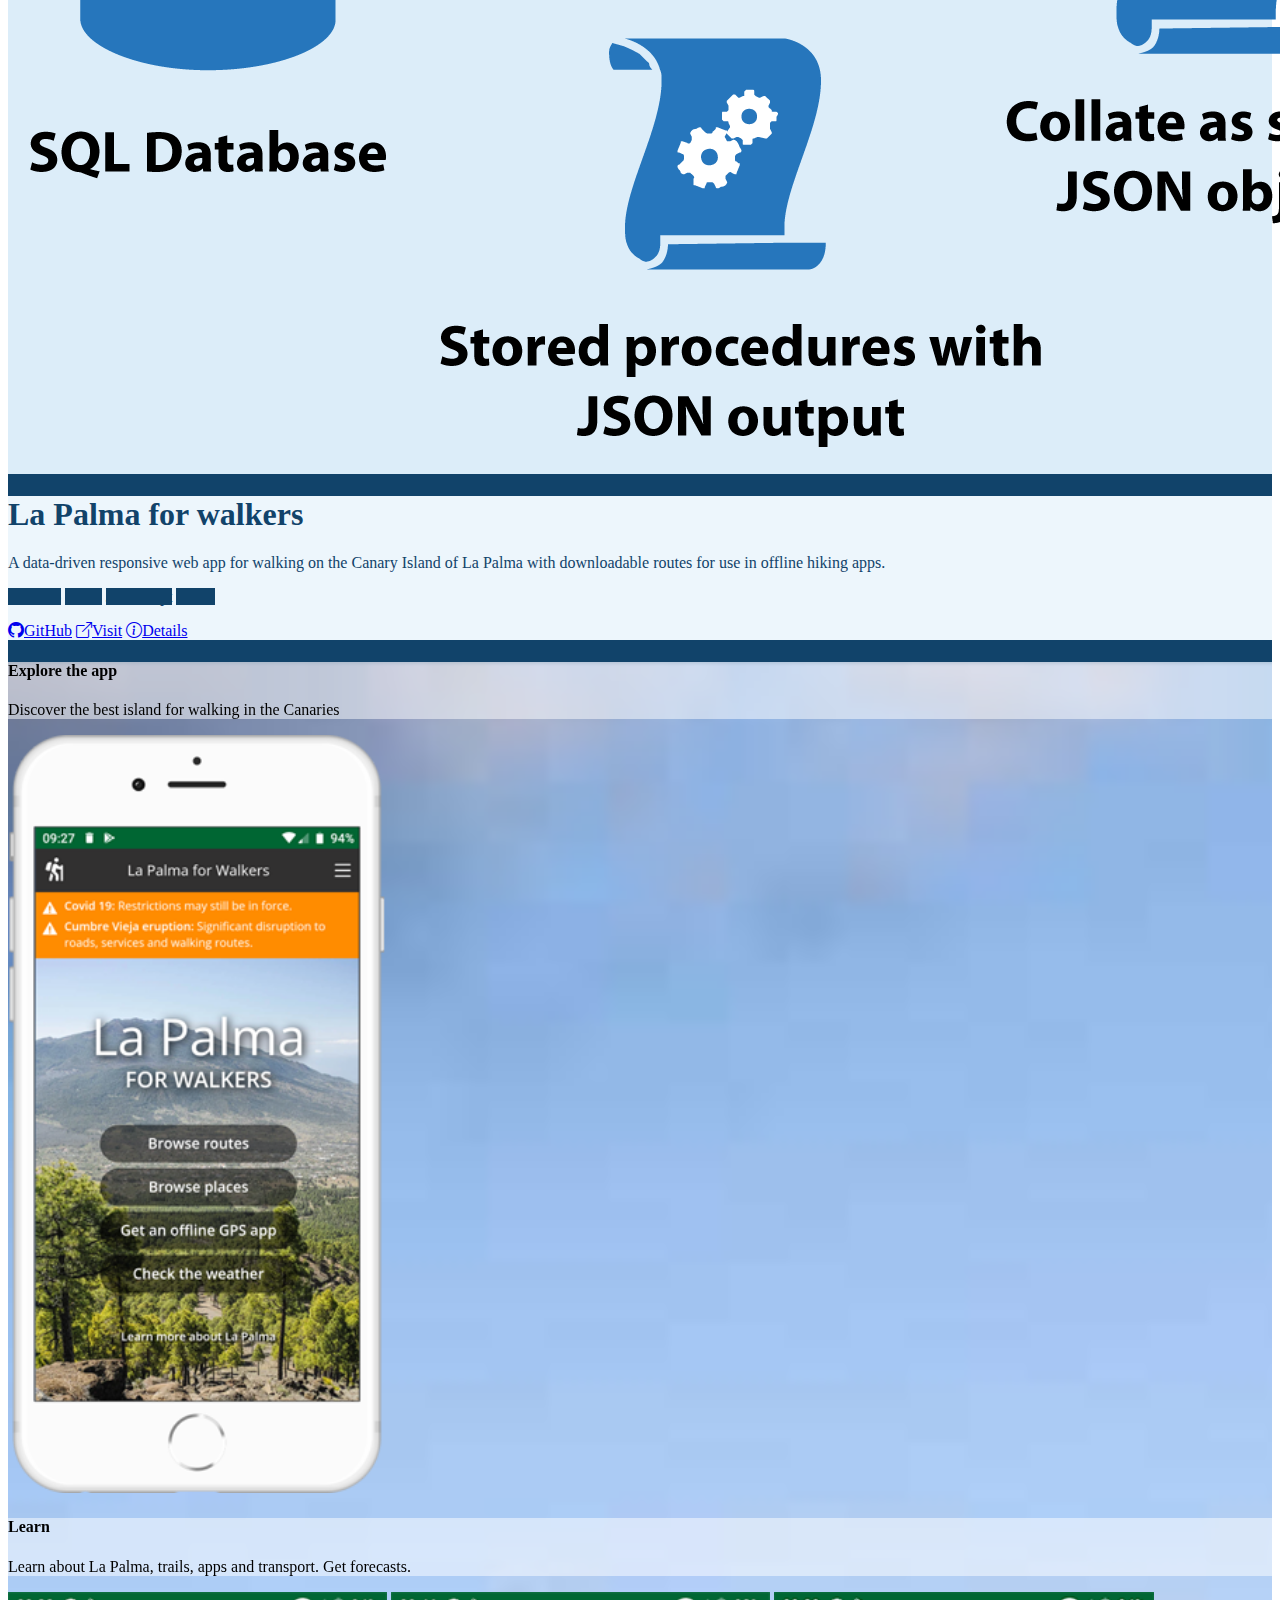
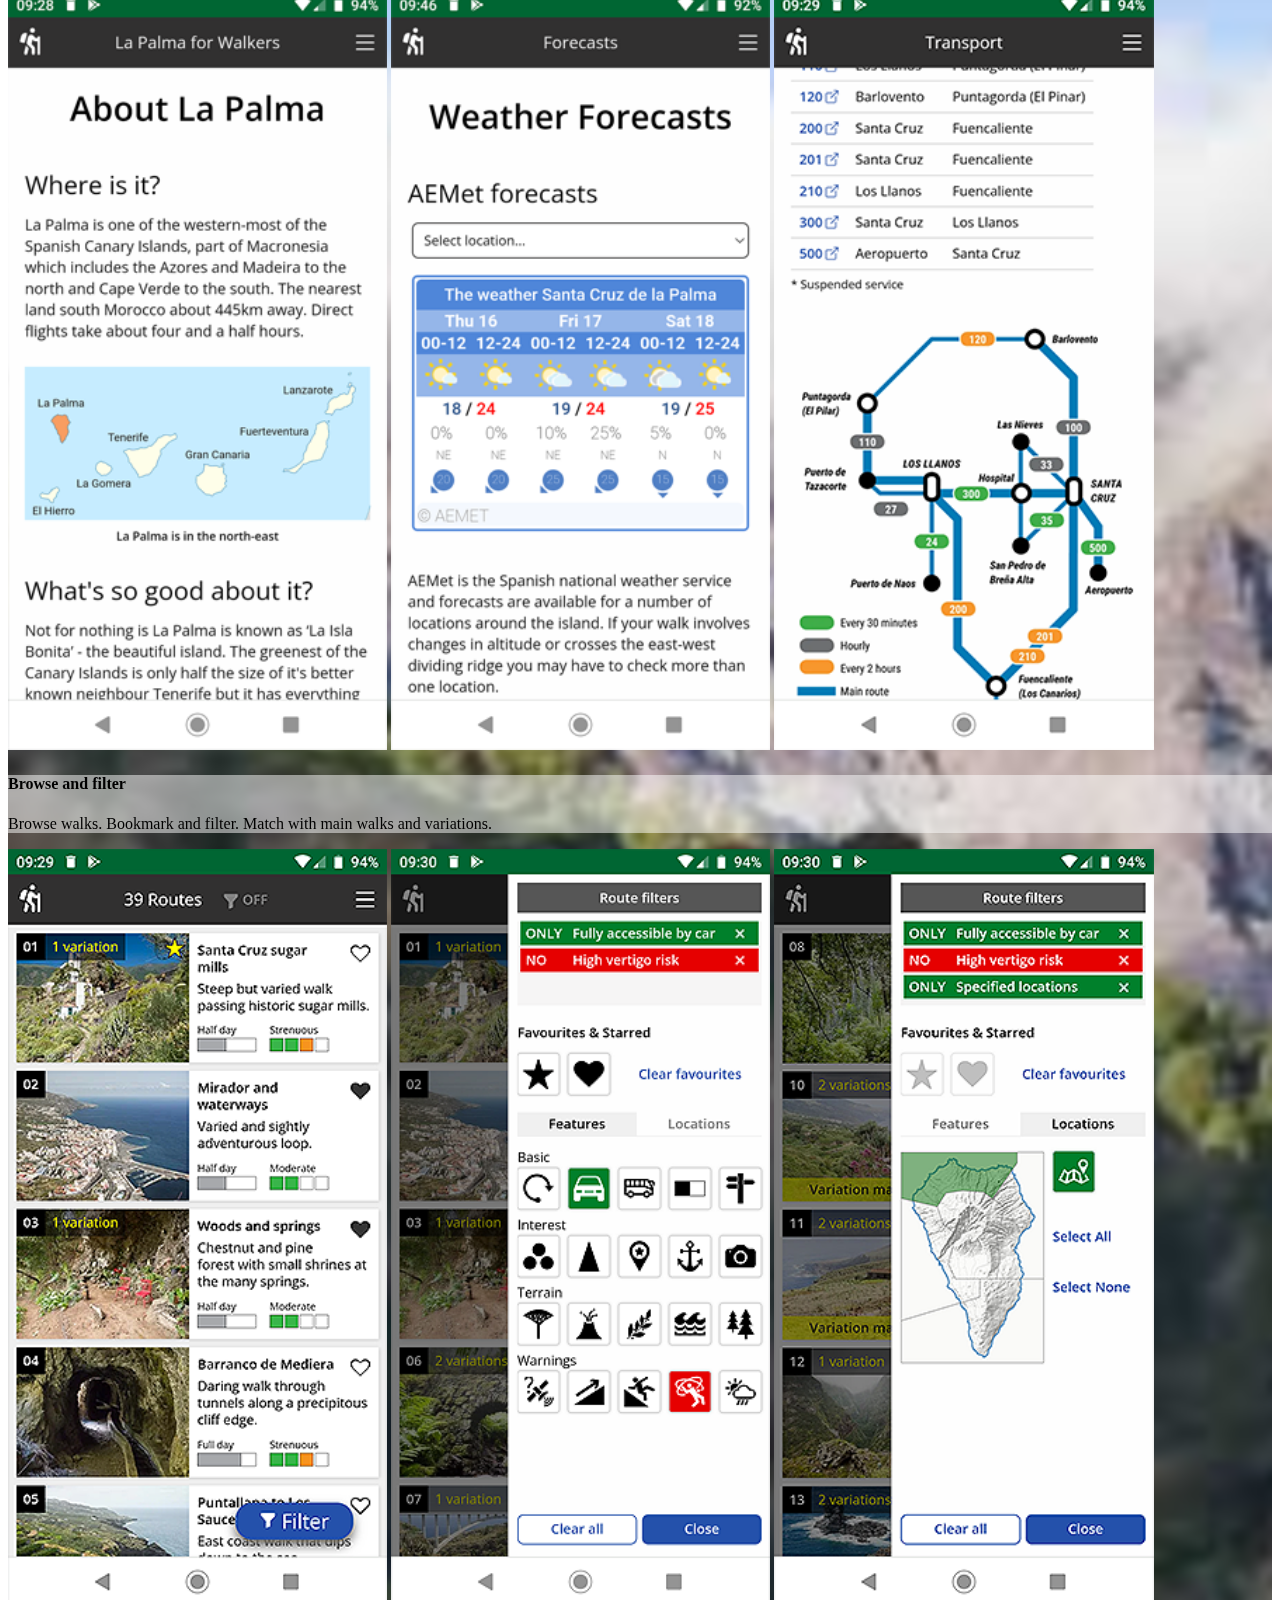
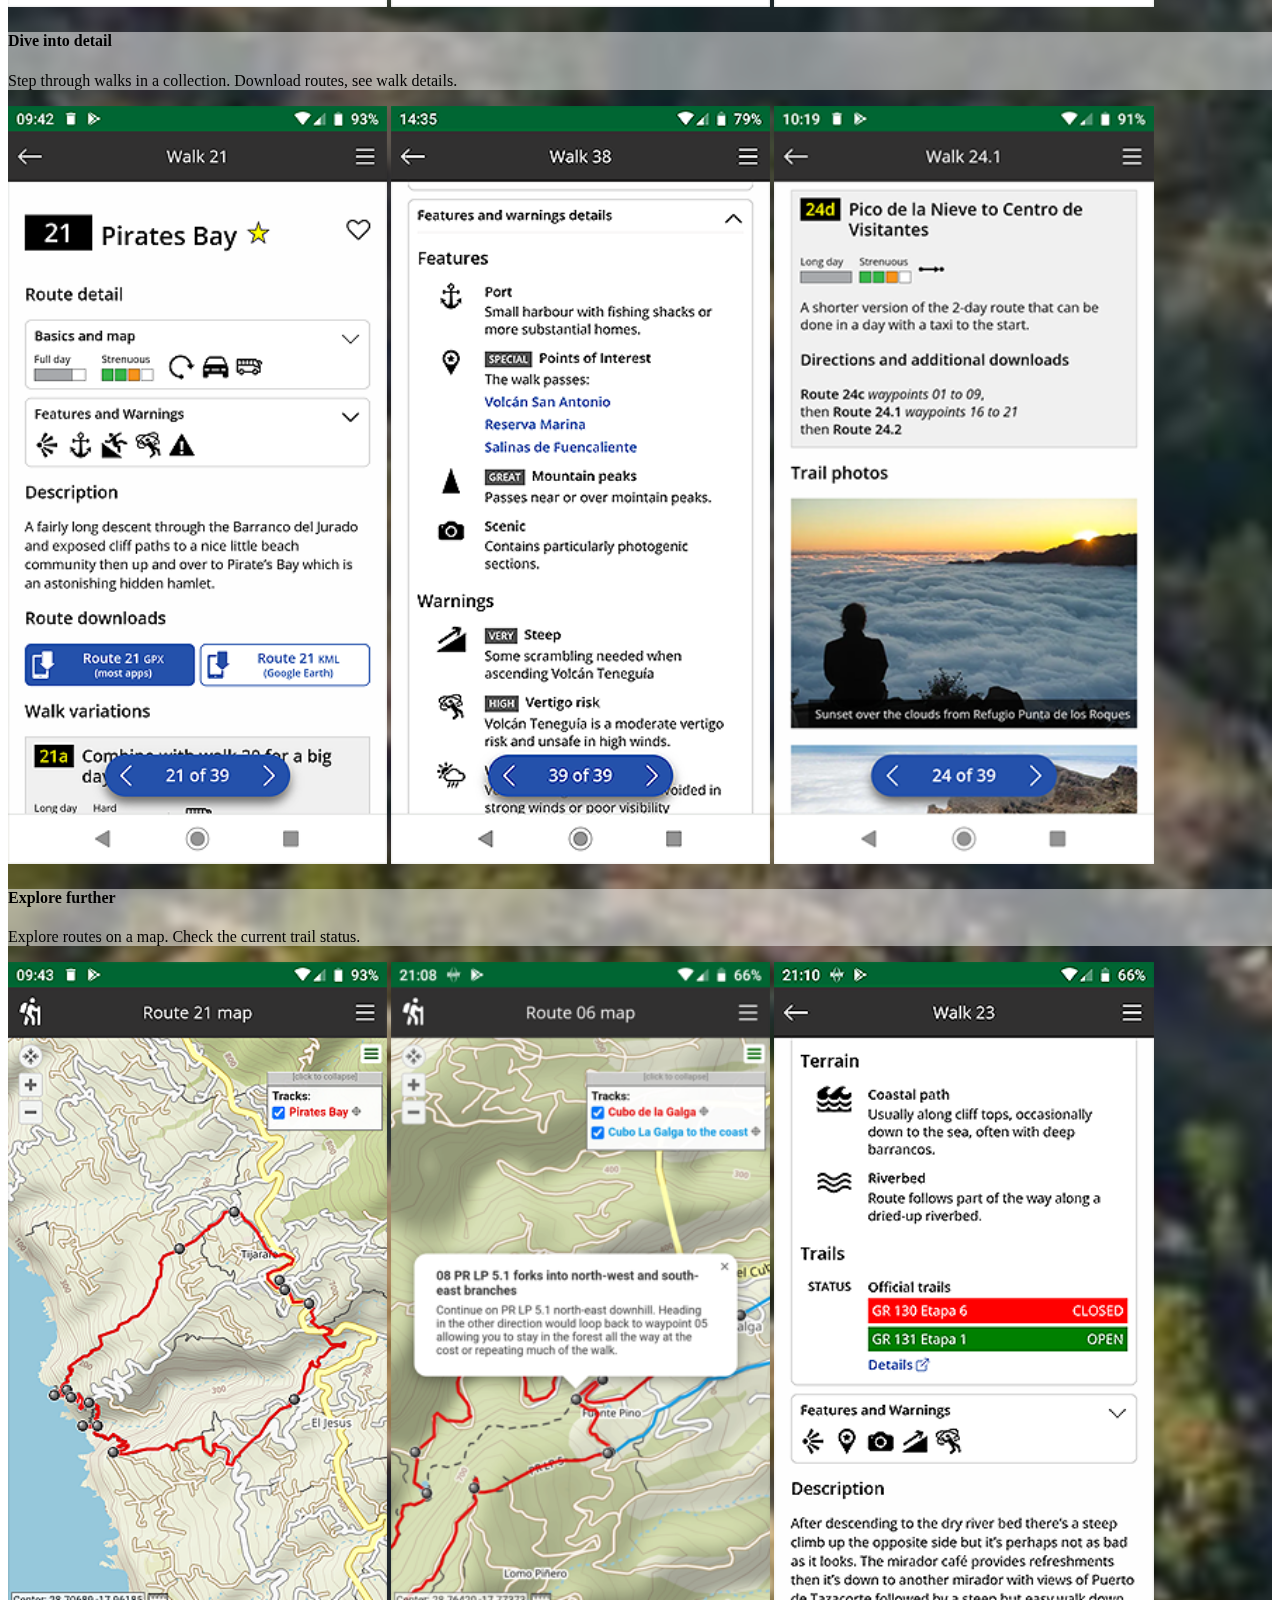
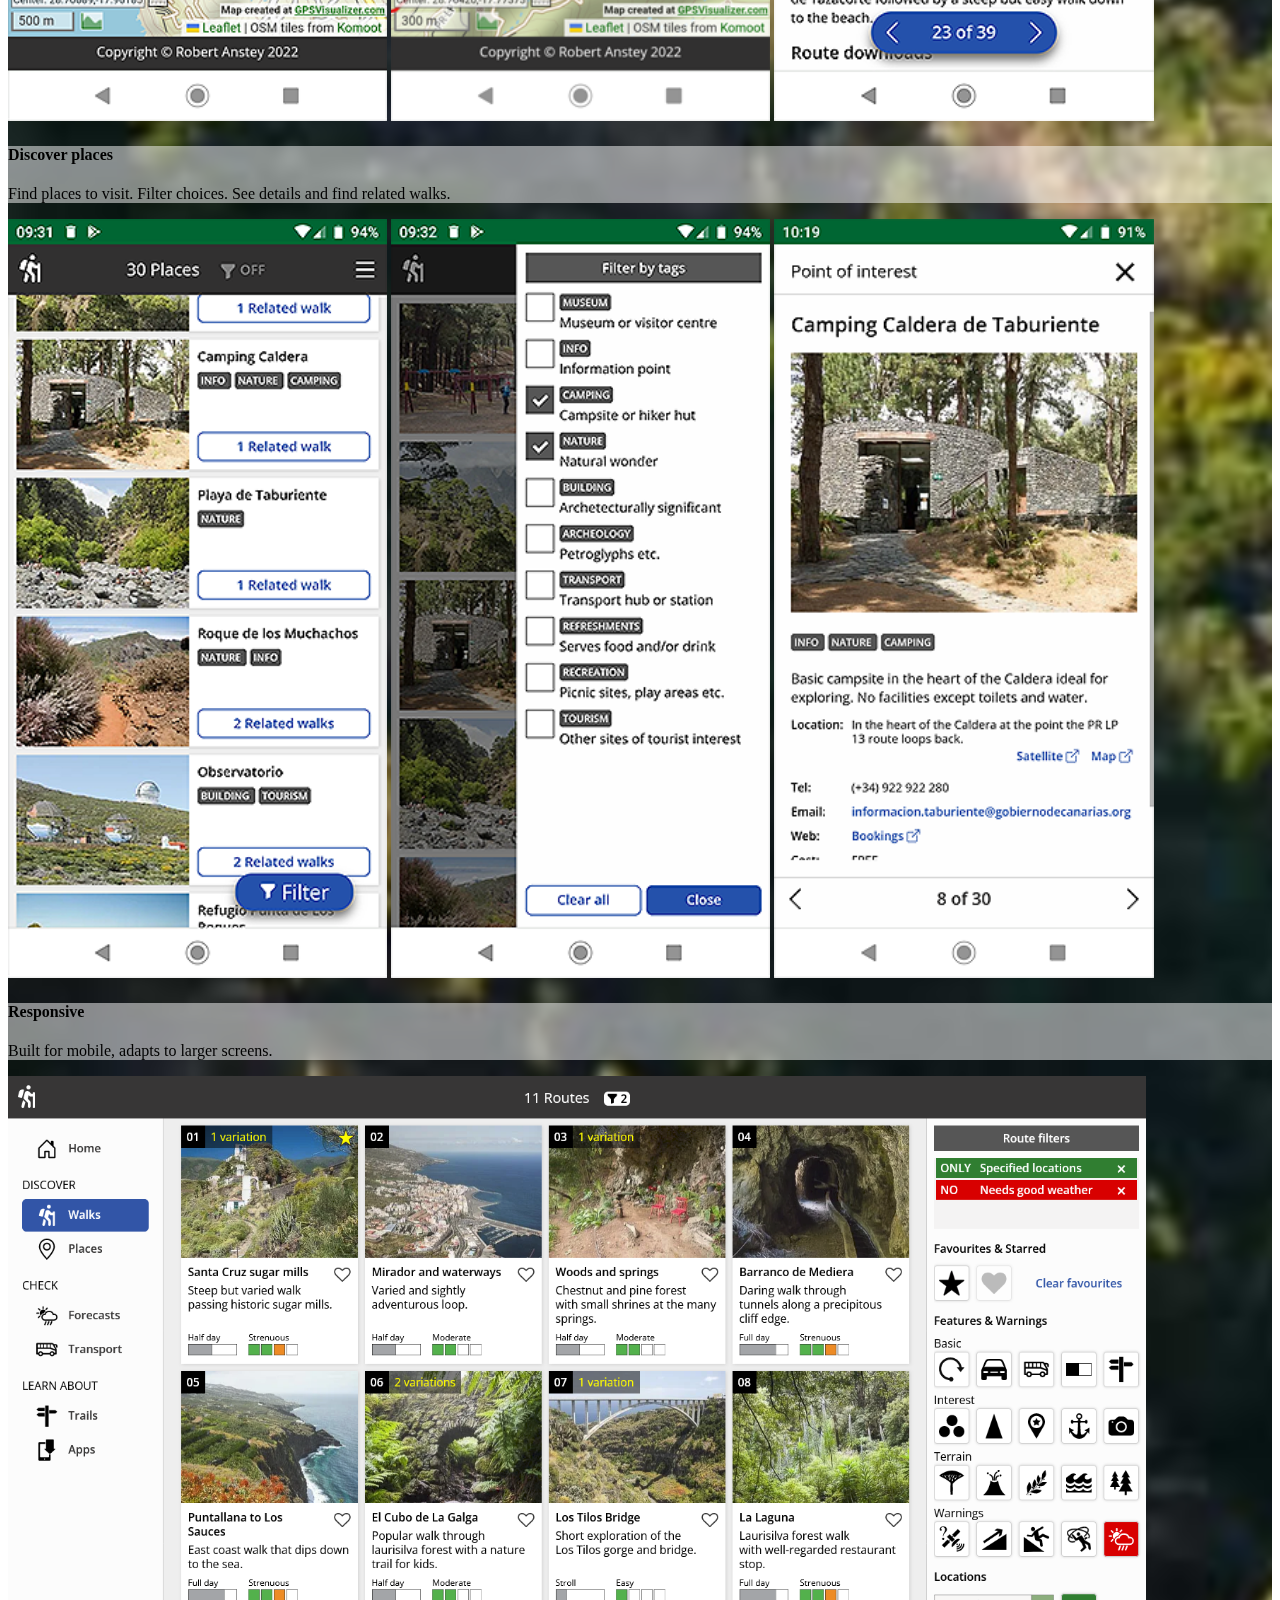
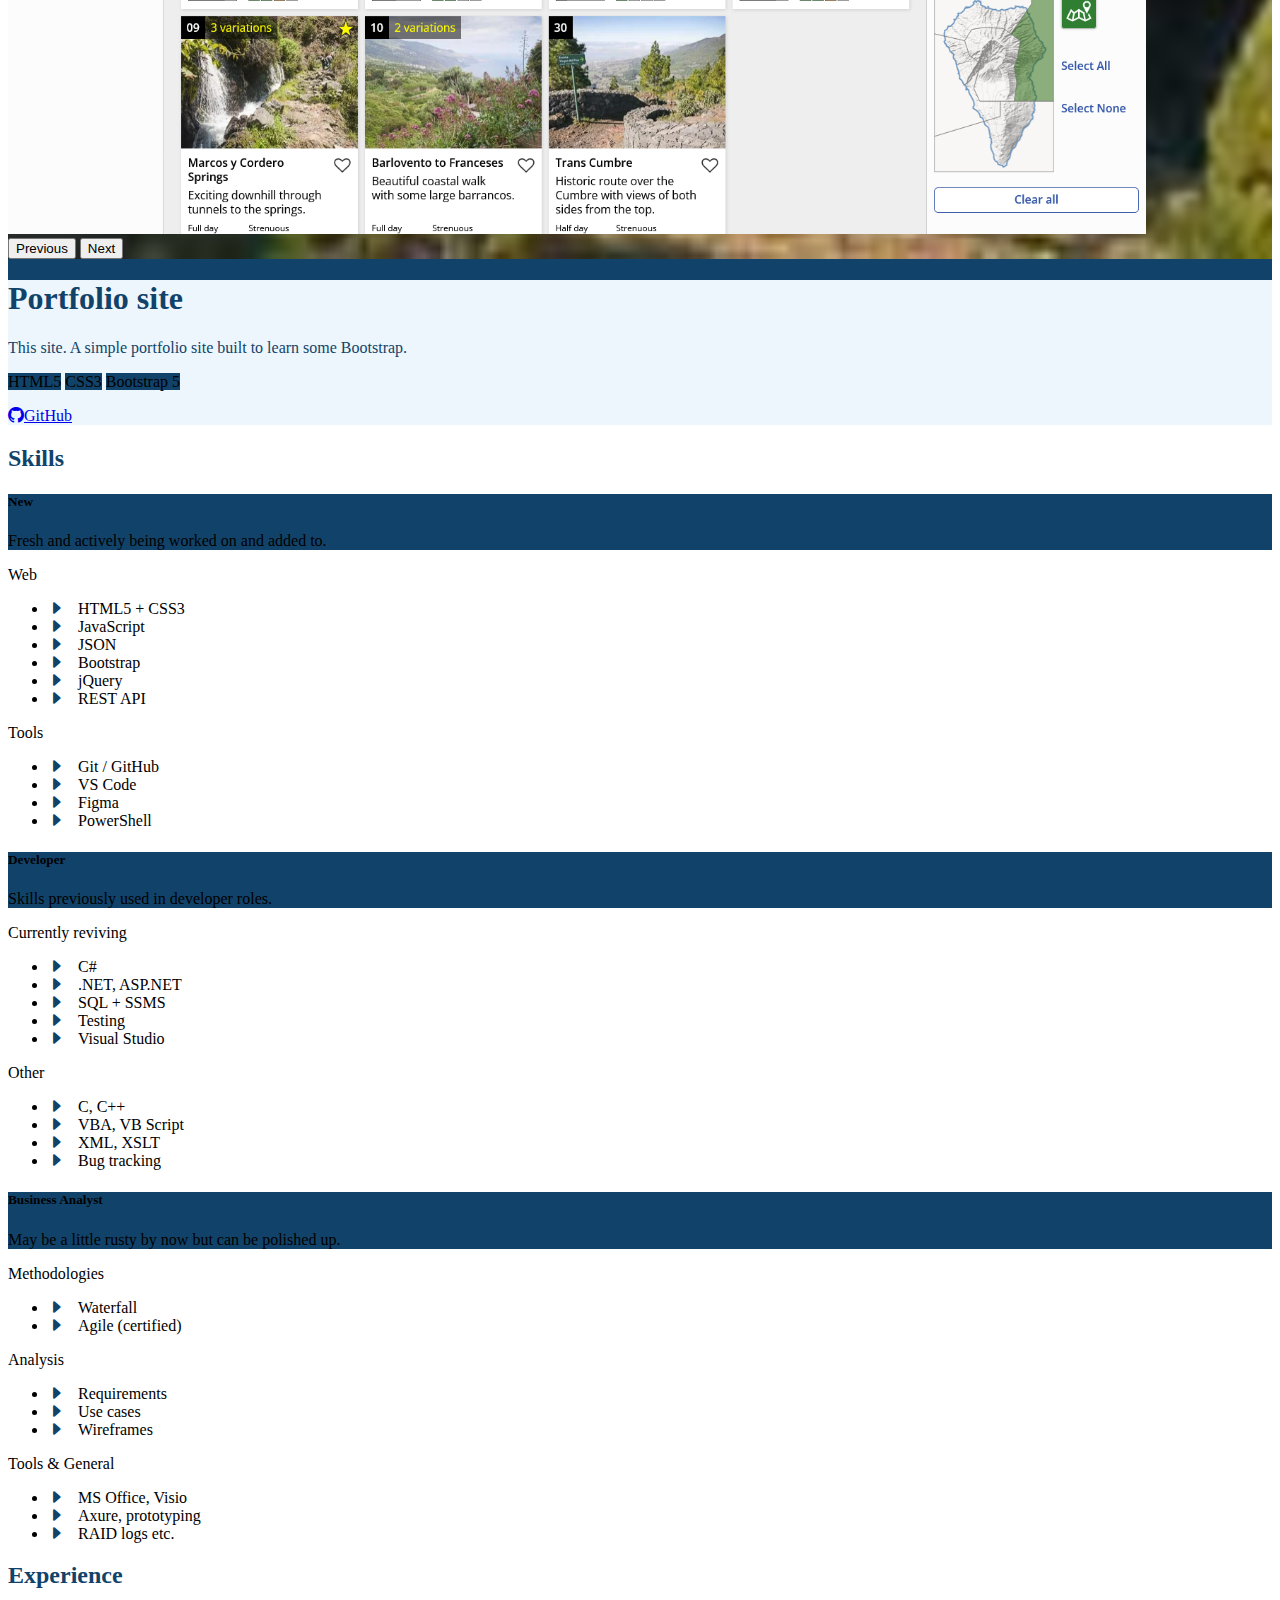
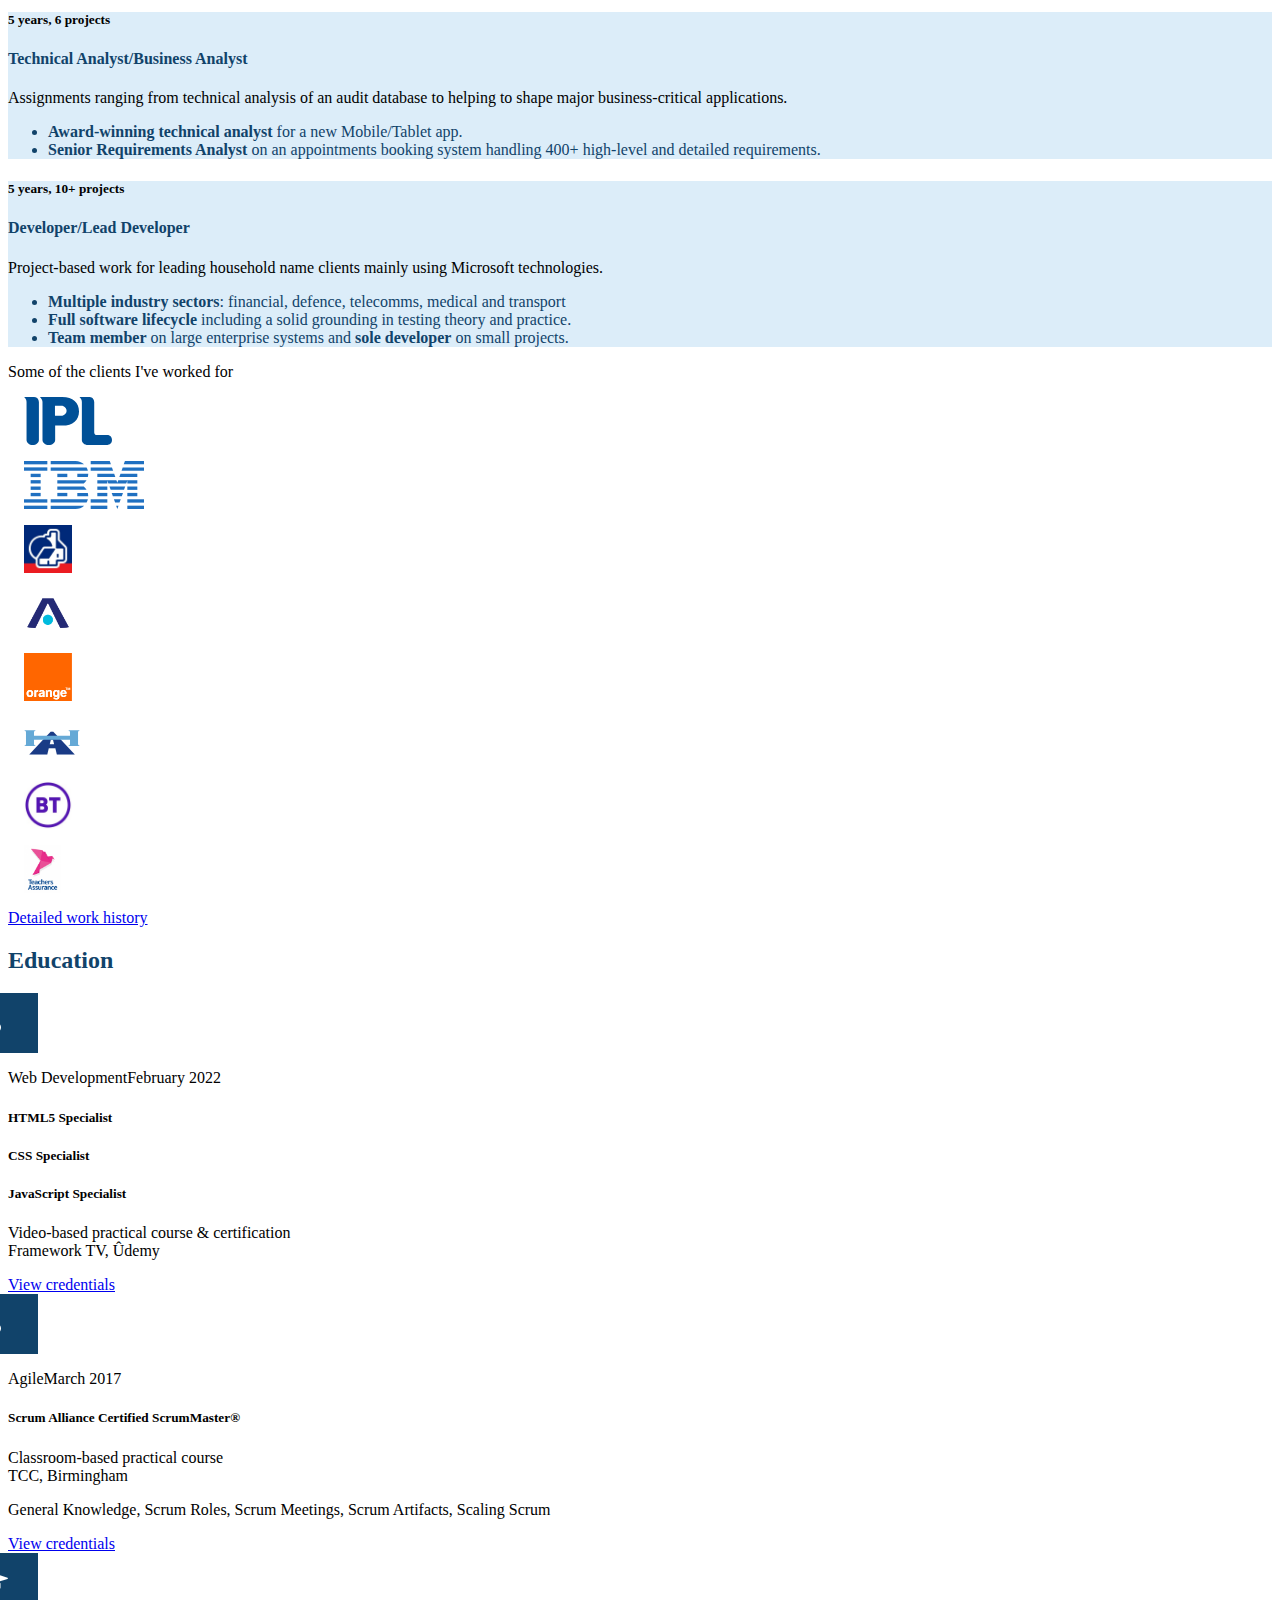
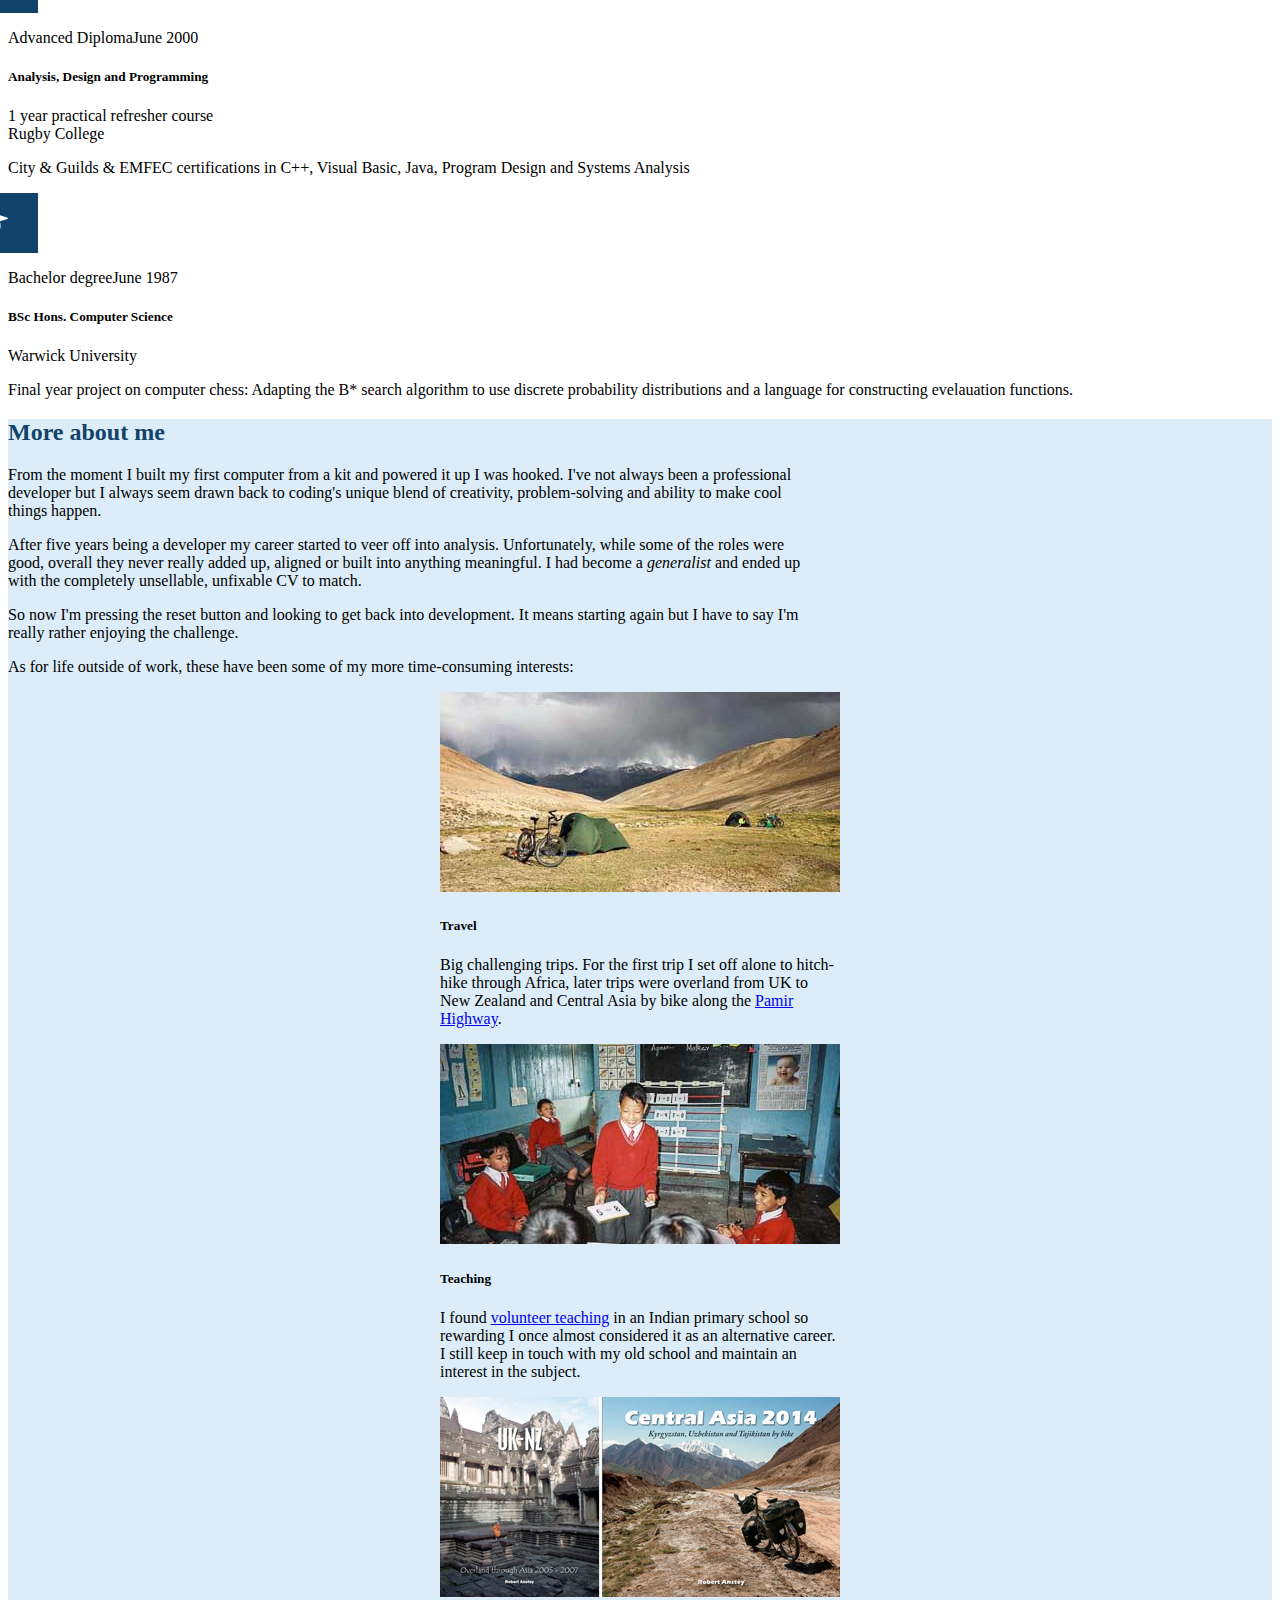
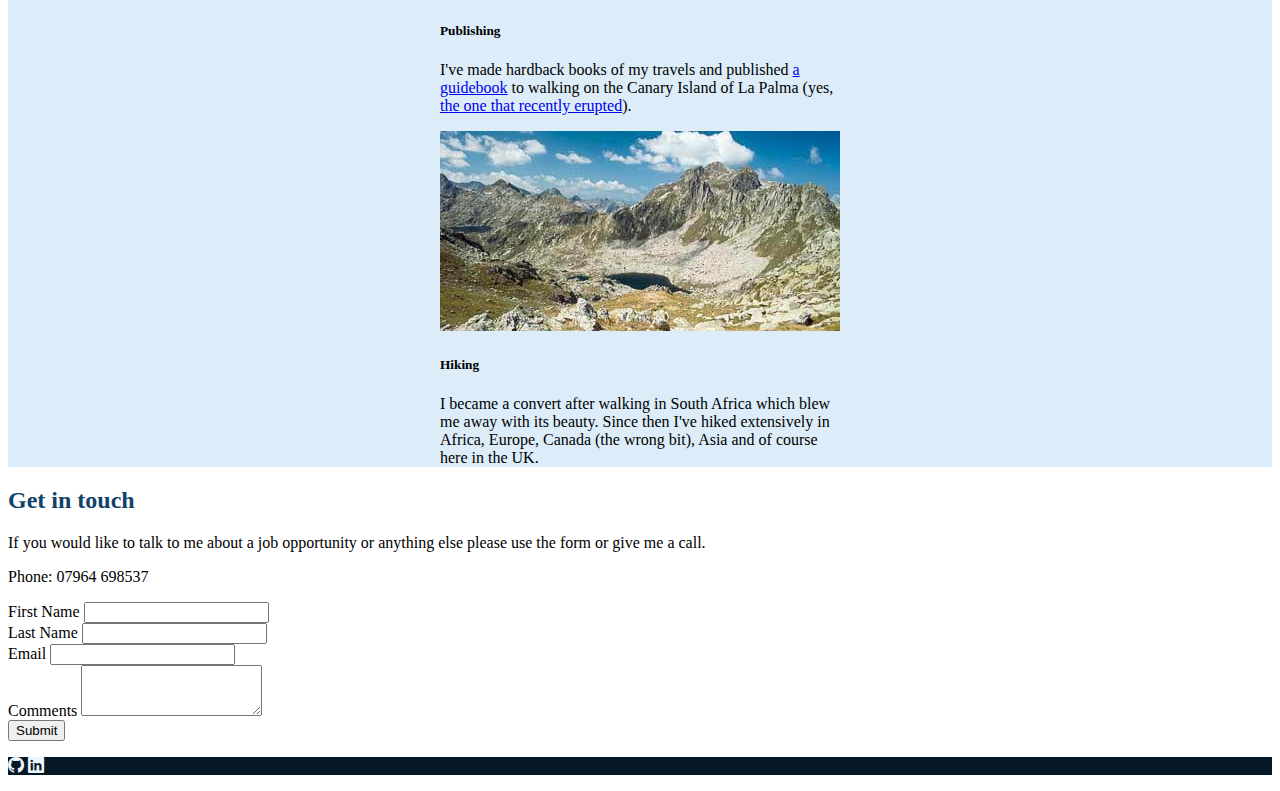
==== commit 53ad979b: "Fixed links in above fold text" ====
--- a/index.html
+++ b/index.html
@@ -79,10 +79,10 @@
         <!-- looks messy but spaces will be reproduced literally so can't tidy up -->
         <p class="pt-5"><pre><code class="">
 <span class="syntax">if (<span class="identifier">lookingFor<span class="brackets">(<span class="parameters">juniorDeveloper</span>)</span></span>
-    <span class="operator">&&</span> <span class="identifier">like<span class="brackets">(<span class="parameters"><a href="#work">experience</a></span>)</span></span>
-    <span class="operator">&&</span> <span class="identifier">like<span class="brackets">(<span class="parameters"><a href="#work">widerView</a></span>)</span></span>) { 
+    <span class="operator">&&</span> <span class="identifier">like<span class="brackets">(<span class="parameters"><a href="#experience">experience</a></span>)</span></span>
+    <span class="operator">&&</span> <span class="identifier">like<span class="brackets">(<span class="parameters"><a href="#skills">skills</a></span>)</span></span>) { 
       <span class="identifier"><a href="#portfolio">checkoutMyProjects</a><span class="brackets">()</span></span><span class="operator">;</span> 
-      <span class="identifier"><a href="#skills">learnMore</a><span class="brackets">()</span></span><span class="operator">;</span>
+      <span class="identifier"><a href="#about">learnMore</a><span class="brackets">()</span></span><span class="operator">;</span>
       <span class="identifier"><a href="#contact">contactMe</a><span class="brackets">()</span></span><span class="operator">;</span>
 }</span></code></pre></p>  
     
@@ -369,6 +369,7 @@
                 <li>JSON</li>
                 <li>Bootstrap</li>
                 <li>jQuery</li>
+                <li>REST API</li>
               </ul>
               <p class="m-0 p-0 fw-bold">Tools</p>
               <ul class="list-unstyled lh-lg">
